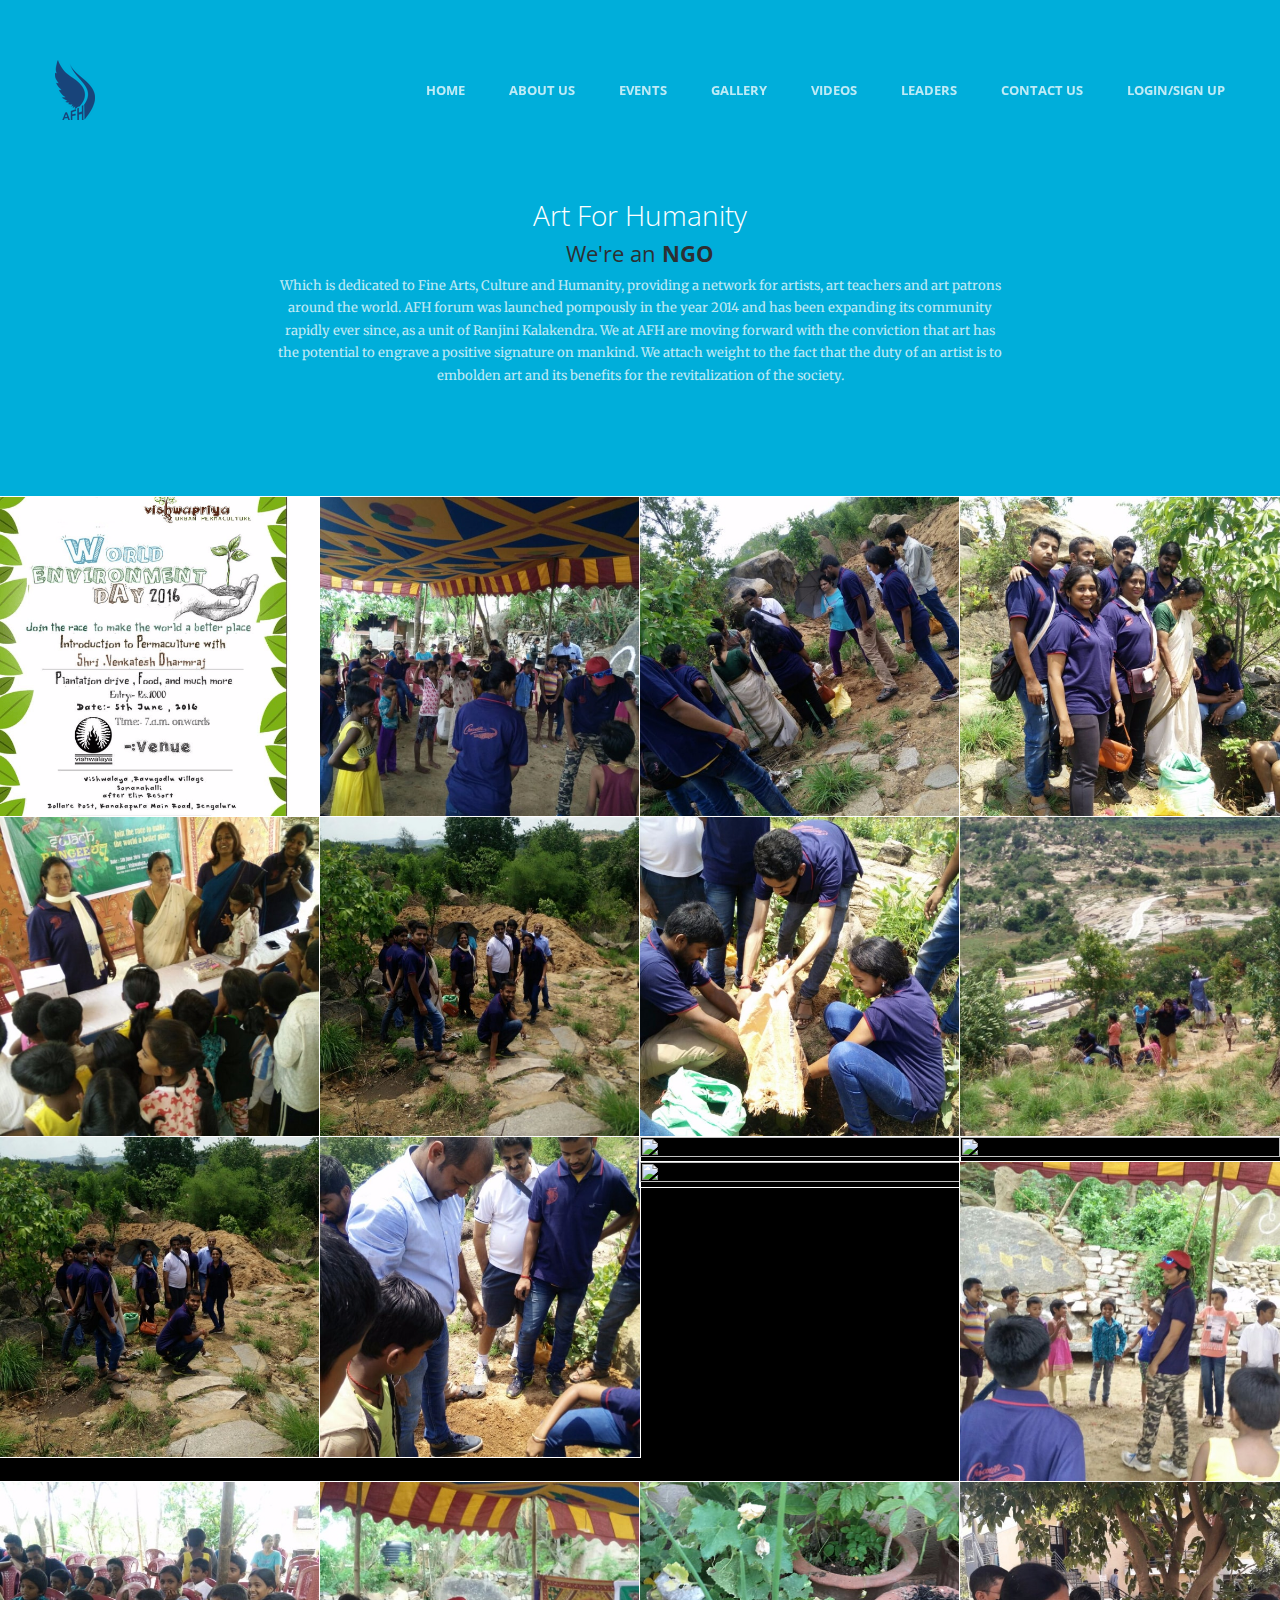
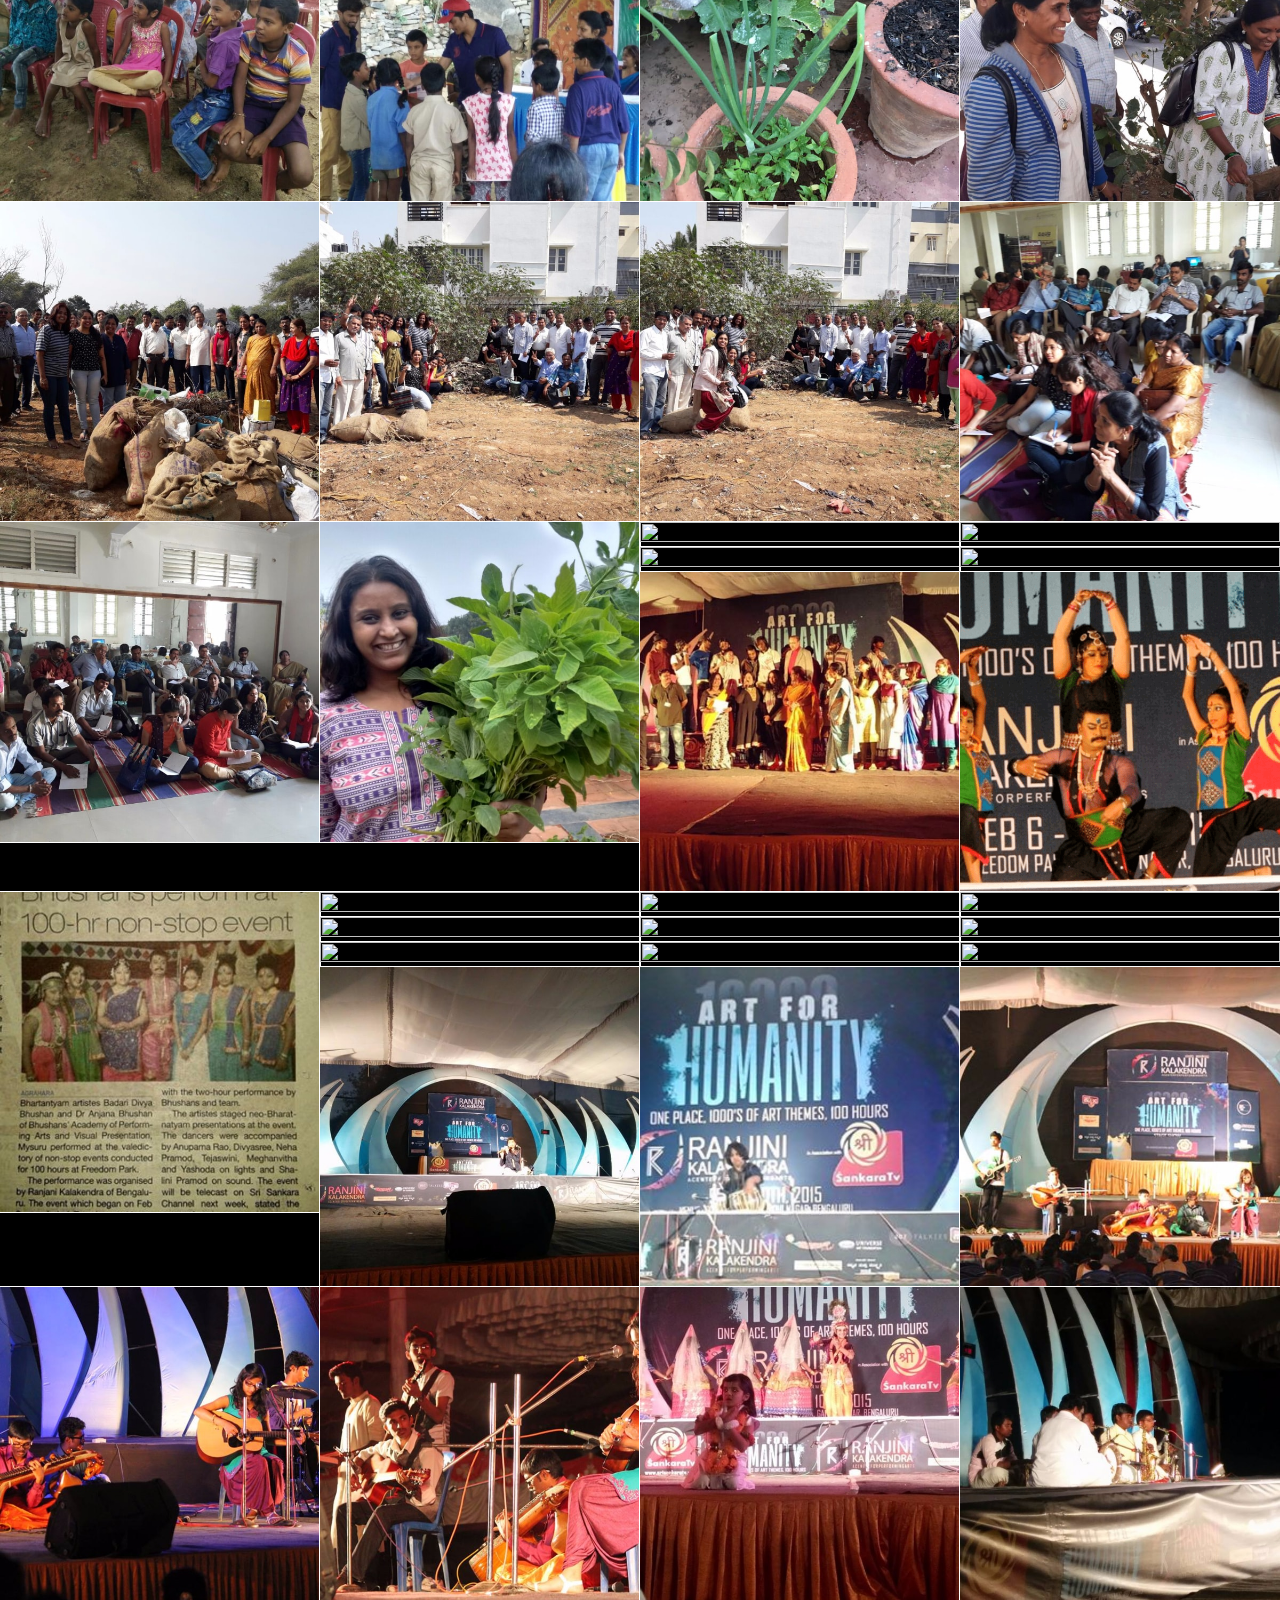
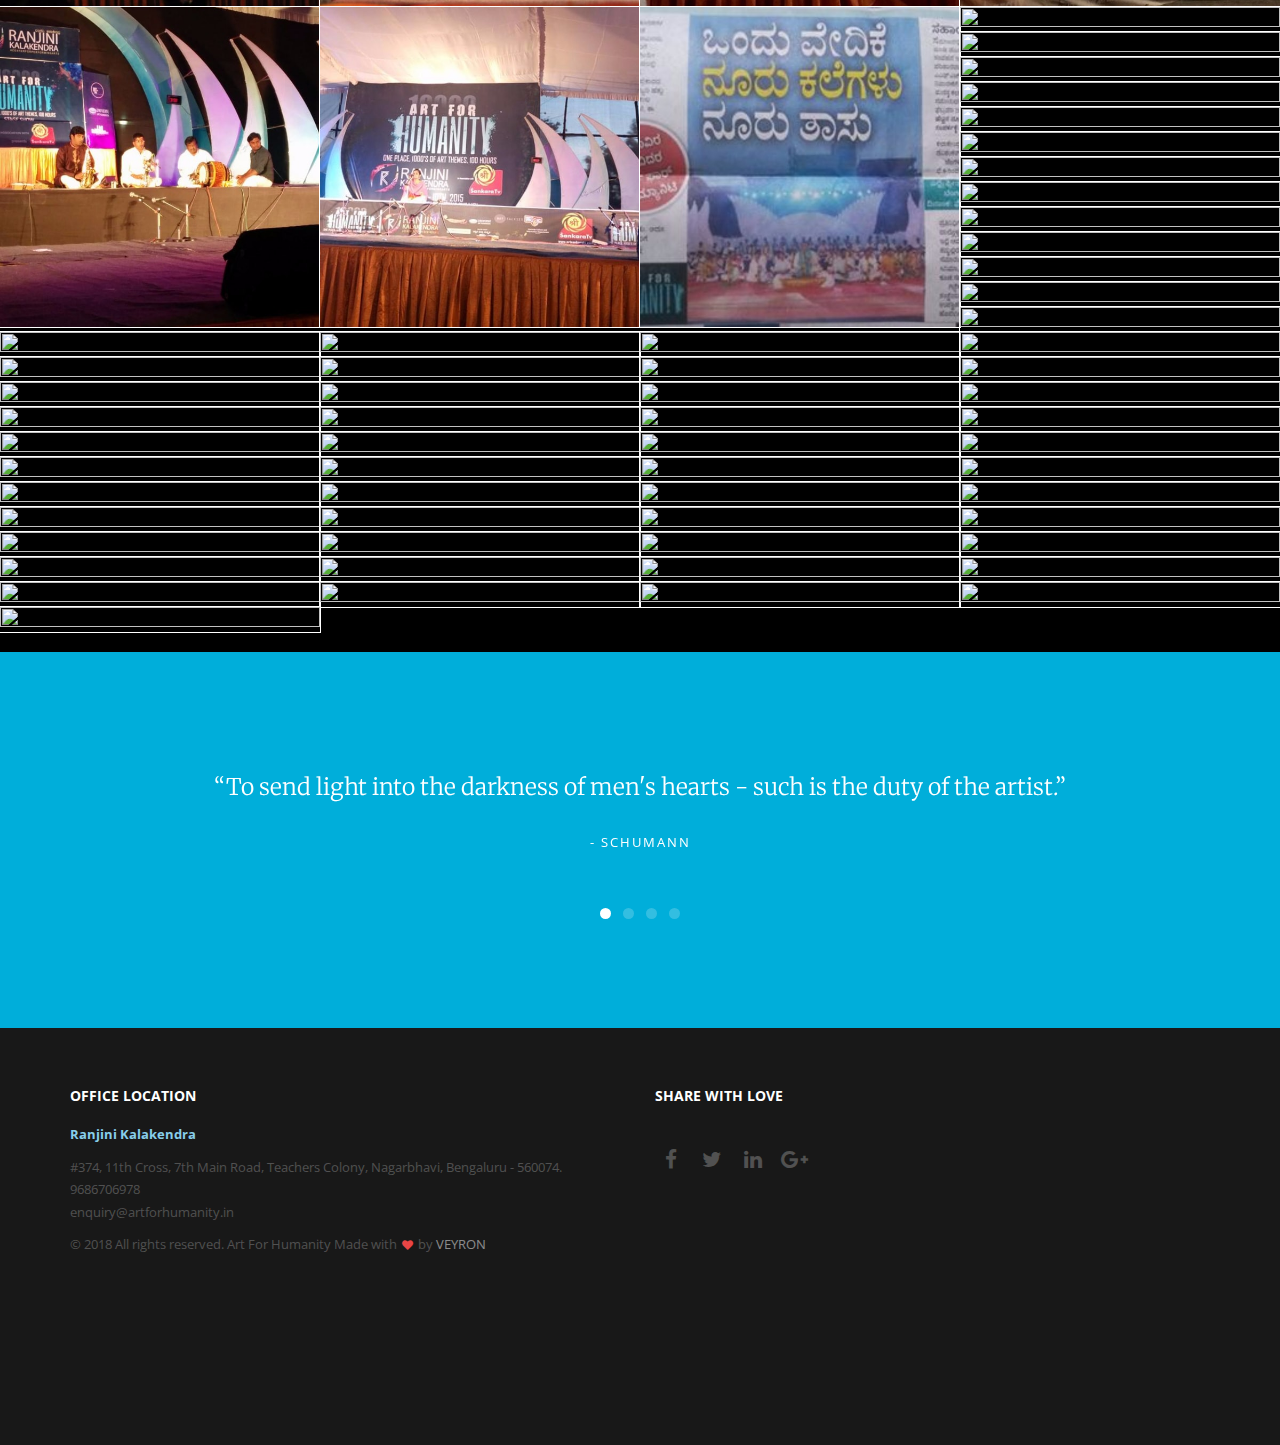
==== lexis/index.html @ d416bebd "Pre Beta Commit" ====
<!doctype html>
<!--[if lt IE 7]>      <html class="no-js lt-ie9 lt-ie8 lt-ie7" lang=""> <![endif]-->
<!--[if IE 7]>         <html class="no-js lt-ie9 lt-ie8" lang=""> <![endif]-->
<!--[if IE 8]>         <html class="no-js lt-ie9" lang=""> <![endif]-->
<!--[if gt IE 8]><!-->
<html class="no-js" lang="">
<!--<![endif]-->

<head>
<meta charset="utf-8">
<meta name="description" content="">
<meta name="viewport" content="width=device-width, initial-scale=1">
<title>Art For Humanity</title>
<link rel="shortcut icon" href="images/favicon.png">
<link rel="apple-touch-icon-precomposed" sizes="144x144" href="images/1.png">
<link rel="apple-touch-icon-precomposed" sizes="114x114" href="images/2.png">
<link rel="apple-touch-icon-precomposed" sizes="72x72" href="images/3.png">
<link rel="apple-touch-icon-precomposed" href="images/4.png">
<meta name="description" content="Ranjini Kalakendra is dedicated to preserving, promoting and developing Indian Performing arts. It is earnestly committed in administering training to several students in arts, lining up community outreach activities in the form music and dance festivals, strategizing workshops, seminars, conferences, exhibitions and other activities. A very rich legacy has been set and Art for Humanity extends upon the profound legacy that Ranjini Kalakendra has set. We are a global community of artists and art patrons working concurrently for the welfare of the society. AFH forum brings together dedicated individuals to exchange ideas and provide opportunities. We at AFH are moving forward with the conviction that art has the potential to engrave a positive signature on mankind. We attach weight to the fact that the duty of an artist is to embolden art and its benefits for the revitalization of the society" />
<meta name="keywords" content="Art For Humanity, AFH, Ranjini Kalakendra" />
<meta name="author" content="Amith Raj MP"/>
<link rel="stylesheet" href="css/bootstrap.min.css">
<link rel="stylesheet" href="css/flexslider.css">
<link rel="stylesheet" href="css/jquery.fancybox.css">
<link rel="stylesheet" href="css/main.css">
<link rel="stylesheet" href="css/responsive.css">
<link rel="stylesheet" href="css/font-icon.css">
<link rel="stylesheet" href="css/animate.min.css">
<link rel="stylesheet" href="https://maxcdn.bootstrapcdn.com/font-awesome/4.4.0/css/font-awesome.min.css">
</head>

<body style="background-color: #000;">
<!-- header section -->
<section class="banner" role="banner">
  <header id="header">
    <div class="header-content clearfix"> <a class="logo" href="../index.html"><img src="../images/logo.png" alt="logo"></a>
      <nav class="navigation" role="navigation">
        <ul class="primary-nav">
          <li><a href="../index.html"><b>Home</b></a></li>
          <li><a href="../index.html#about"><b>About Us</b></a></li>
          <li><a href="../index.html#portfolio"><b>Events</b></a></li>
          <li><a href="index.html"><b>Gallery</b></a></li>
          <li><a href="../videos.html"><b>Videos</b></a></li>
          <li><a href="../index.html#teams"><b>Leaders</b></a></li>
          <li><a href="../index.html#contact"><b>Contact Us</b></a></li>
          <li><a href="http://social.artforhumanity.in"><b>Login/Sign Up</b></a></li>
        </ul>
      </nav>
      <a href="#" class="nav-toggle">Menu<span></span></a> </div>

  </header>

<!-- intro section -->
<section id="intro" class="section intro">
  <div class="container">
    <div class="col-md-8 col-md-offset-2 text-center">
      </br></br></br></br></br>
      <h3>Art For Humanity</h3>
      <h4>We're an <b>NGO</b></h4>
      <p style="text-align: center;">Which is dedicated to Fine Arts, Culture and Humanity, providing a network for artists, art teachers and art patrons around the world.
      AFH forum was launched pompously in the year 2014 and has been expanding its community rapidly ever since, as a unit of Ranjini Kalakendra. We at AFH are moving forward with the conviction that art has the potential to engrave a positive signature on mankind. We attach weight to the fact that the duty of an artist is to embolden art and its benefits for the revitalization of the society.</p>
    </div>
  </div>
</section>
<!-- intro section --> 
<!-- work section -->
<section id="works" class="works section no-padding">
  <div class="container-fluid">
    <div class="row no-gutter">
      <div class="col-lg-3 col-md-6 col-sm-6 work"> <a href="images/gallery/work-1.png" class="work-box"> <img src="images/gallery/display/work-1.png" alt="">
        <div class="overlay">
          <div class="overlay-caption">
            <h5>Humanity with Nature</h5>
            <p>Past Events</p>
          </div>
        </div>
        <!-- overlay --> 
        </a> </div>
      <div class="col-lg-3 col-md-6 col-sm-6 work"> <a href="images/gallery/work-2.jpg" class="work-box"> <img src="images/gallery/display/work-2.jpg" alt="">
        <div class="overlay">
          <div class="overlay-caption">
            <h5>Humanity with Nature</h5>
            <p>Past Events</p>
          </div>
        </div>
        <!-- overlay --> 
        </a> </div>
      <div class="col-lg-3 col-md-6 col-sm-6 work"> <a href="images/gallery/work-3.jpg" class="work-box"> <img src="images/gallery/display/work-3.jpg" alt="">
        <div class="overlay">
          <div class="overlay-caption">
            <h5>Humanity with Nature</h5>
            <p>Past Events</p>
          </div>
        </div>
        <!-- overlay --> 
        </a> </div>
      <div class="col-lg-3 col-md-6 col-sm-6 work"> <a href="images/gallery/work-4.jpg" class="work-box"> <img src="images/gallery/display/work-4.jpg" alt="">
        <div class="overlay">
          <div class="overlay-caption">
            <h5>Humanity with Nature</h5>
            <p>Past Events</p>
          </div>
        </div>
        <!-- overlay --> 
        </a> </div>
      <div class="col-lg-3 col-md-6 col-sm-6 work"> <a href="images/gallery/work-5.jpg" class="work-box"> <img src="images/gallery/display/work-5.jpg" alt="">
        <div class="overlay">
          <div class="overlay-caption">
            <h5>Humanity with Nature</h5>
            <p>Past Events</p>
          </div>
        </div>
        <!-- overlay --> 
        </a> </div>
      <div class="col-lg-3 col-md-6 col-sm-6 work"> <a href="images/gallery/work-6.jpg" class="work-box"> <img src="images/gallery/display/work-6.jpg" alt="">
        <div class="overlay">
          <div class="overlay-caption">
            <h5>Humanity with Nature</h5>
            <p>Past Events</p>
          </div>
        </div>
        <!-- overlay --> 
        </a> </div>
      <div class="col-lg-3 col-md-6 col-sm-6 work"> <a href="images/gallery/work-7.jpg" class="work-box"> <img src="images/gallery/display/work-7.jpg" alt="">
        <div class="overlay">
          <div class="overlay-caption">
            <h5>Humanity with Nature</h5>
            <p>Past Events</p>
          </div>
        </div>
        <!-- overlay --> 
        </a> </div>
      <div class="col-lg-3 col-md-6 col-sm-6 work"> <a href="images/gallery/work-8.jpg" class="work-box"> <img src="images/gallery/display/work-8.jpg" alt="">
        <div class="overlay">
          <div class="overlay-caption">
            <h5>Humanity with Nature</h5>
            <p>Past Events</p>
          </div>
        </div>
        <!-- overlay --> 
        </a> </div>
        <div class="col-lg-3 col-md-6 col-sm-6 work"> <a href="images/gallery/work-9.jpg" class="work-box"> <img src="images/gallery/display/work-9.jpg" alt="">
        <div class="overlay">
          <div class="overlay-caption">
            <h5>Humanity with Nature</h5>
            <p>Past Events</p>
          </div>
        </div>
        <!-- overlay --> 
        </a> </div>
        <div class="col-lg-3 col-md-6 col-sm-6 work"> <a href="images/gallery/work-10.jpg" class="work-box"> <img src="images/gallery/display/work-10.jpg" alt="">
        <div class="overlay">
          <div class="overlay-caption">
            <h5>Humanity with Nature</h5>
            <p>Past Events</p>
          </div>
        </div>
        <!-- overlay --> 
        </a> </div>
        <div class="col-lg-3 col-md-6 col-sm-6 work"> <a href="images/gallery/work-11.jpg" class="work-box"> <img src="images/gallery/display/work-11.jpg" alt="">
        <div class="overlay">
          <div class="overlay-caption">
            <h5>Humanity with Nature</h5>
            <p>Past Events</p>
          </div>
        </div>
        <!-- overlay --> 
        </a> </div>
        <div class="col-lg-3 col-md-6 col-sm-6 work"> <a href="images/gallery/work-12.jpg" class="work-box"> <img src="images/gallery/display/work-12.jpg" alt="">
        <div class="overlay">
          <div class="overlay-caption">
            <h5>Humanity with Nature</h5>
            <p>Past Events</p>
          </div>
        </div>
        <!-- overlay --> 
        </a> </div>
        <div class="col-lg-3 col-md-6 col-sm-6 work"> <a href="images/gallery/work-13.jpg" class="work-box"> <img src="images/gallery/display/work-13.jpg" alt="">
        <div class="overlay">
          <div class="overlay-caption">
            <h5>Humanity with Nature</h5>
            <p>Past Events</p>
          </div>
        </div>
        <!-- overlay --> 
        </a> </div>
        <div class="col-lg-3 col-md-6 col-sm-6 work"> <a href="images/gallery/work-14.jpg" class="work-box"> <img src="images/gallery/display/work-14.jpg" alt="">
        <div class="overlay">
          <div class="overlay-caption">
            <h5>Humanity with Nature</h5>
            <p>Past Events</p>
          </div>
        </div>
        <!-- overlay --> 
        </a> </div>
        <div class="col-lg-3 col-md-6 col-sm-6 work"> <a href="images/gallery/work-15.jpg" class="work-box"> <img src="images/gallery/display/work-15.jpg" alt="">
        <div class="overlay">
          <div class="overlay-caption">
            <h5>Humanity with Nature</h5>
            <p>Past Events</p>
          </div>
        </div>
        <!-- overlay --> 
        </a> </div>
        <div class="col-lg-3 col-md-6 col-sm-6 work"> <a href="images/gallery/work-16.jpg" class="work-box"> <img src="images/gallery/display/work-16.jpg" alt="">
        <div class="overlay">
          <div class="overlay-caption">
            <h5>Humanity with Nature</h5>
            <p>Past Events</p>
          </div>
        </div>
        <!-- overlay --> 
        </a> </div>
        <div class="col-lg-3 col-md-6 col-sm-6 work"> <a href="images/gallery/work-17.jpg" class="work-box"> <img src="images/gallery/display/work-17.jpg" alt="">
        <div class="overlay">
          <div class="overlay-caption">
            <h5>Permaculture</h5>
            <p>Past Events</p>
          </div>
        </div>
        <!-- overlay --> 
        </a> </div>
        <div class="col-lg-3 col-md-6 col-sm-6 work"> <a href="images/gallery/work-18.jpg" class="work-box"> <img src="images/gallery/display/work-18.jpg" alt="">
        <div class="overlay">
          <div class="overlay-caption">
            <h5>Permaculture</h5>
            <p>Past Events</p>
          </div>
        </div>
        <!-- overlay --> 
        </a> </div>
        <div class="col-lg-3 col-md-6 col-sm-6 work"> <a href="images/gallery/work-19.jpg" class="work-box"> <img src="images/gallery/display/work-19.jpg" alt="">
        <div class="overlay">
          <div class="overlay-caption">
            <h5>Permaculture</h5>
            <p>Past Events</p>
          </div>
        </div>
        <!-- overlay --> 
        </a> </div>
        <div class="col-lg-3 col-md-6 col-sm-6 work"> <a href="images/gallery/work-20.jpg" class="work-box"> <img src="images/gallery/display/work-20.jpg" alt="">
        <div class="overlay">
          <div class="overlay-caption">
            <h5>Permaculture</h5>
            <p>Past Events</p>
          </div>
        </div>
        <!-- overlay --> 
        </a> </div> 
        <div class="col-lg-3 col-md-6 col-sm-6 work"> <a href="images/gallery/work-21.jpg" class="work-box"> <img src="images/gallery/display/work-21.jpg" alt="">
        <div class="overlay">
          <div class="overlay-caption">
            <h5>Permaculture</h5>
            <p>Past Events</p>
          </div>
        </div>
        <!-- overlay --> 
        </a> </div>  
        <div class="col-lg-3 col-md-6 col-sm-6 work"> <a href="images/gallery/work-22.jpg" class="work-box"> <img src="images/gallery/display/work-22.jpg" alt="">
        <div class="overlay">
          <div class="overlay-caption">
            <h5>Permaculture</h5>
            <p>Past Events</p>
          </div>
        </div>
        <!-- overlay --> 
        </a> </div> 
        <div class="col-lg-3 col-md-6 col-sm-6 work"> <a href="images/gallery/work-23.jpg" class="work-box"> <img src="images/gallery/display/work-23.jpg" alt="">
        <div class="overlay">
          <div class="overlay-caption">
            <h5>Permaculture</h5>
            <p>Past Events</p>
          </div>
        </div>
        <!-- overlay --> 
        </a> </div>
        <div class="col-lg-3 col-md-6 col-sm-6 work"> <a href="images/gallery/work-24.jpg" class="work-box"> <img src="images/gallery/display/work-24.jpg" alt="">
        <div class="overlay">
          <div class="overlay-caption">
            <h5>Permaculture</h5>
            <p>Past Events</p>
          </div>
        </div>
        <!-- overlay --> 
        </a> </div>
        <div class="col-lg-3 col-md-6 col-sm-6 work"> <a href="images/gallery/work-25.jpg" class="work-box"> <img src="images/gallery/display/work-25.jpg" alt="">
        <div class="overlay">
          <div class="overlay-caption">
            <h5>Guinness World Record</h5>
            <p>Past Events</p>
          </div>
        </div>
        <!-- overlay --> 
        </a> </div> 
                <div class="col-lg-3 col-md-6 col-sm-6 work"> <a href="images/gallery/work-26.jpg" class="work-box"> <img src="images/gallery/display/work-26.jpg" alt="">
        <div class="overlay">
          <div class="overlay-caption">
            <h5>Guinness World Record</h5>
            <p>Past Events</p>
          </div>
        </div>
        <!-- overlay --> 
        </a> </div> 
                <div class="col-lg-3 col-md-6 col-sm-6 work"> <a href="images/gallery/work-27.jpg" class="work-box"> <img src="images/gallery/display/work-27.jpg" alt="">
        <div class="overlay">
          <div class="overlay-caption">
            <h5>Guinness World Record</h5>
            <p>Past Events</p>
          </div>
        </div>
        <!-- overlay --> 
        </a> </div> 
                <div class="col-lg-3 col-md-6 col-sm-6 work"> <a href="images/gallery/work-28.jpg" class="work-box"> <img src="images/gallery/display/work-28.jpg" alt="">
        <div class="overlay">
          <div class="overlay-caption">
            <h5>Guinness World Record</h5>
            <p>Past Events</p>
          </div>
        </div>
        <!-- overlay --> 
        </a> </div>      
                <div class="col-lg-3 col-md-6 col-sm-6 work"> <a href="images/gallery/work-29.jpg" class="work-box"> <img src="images/gallery/display/work-29.jpg" alt="">
        <div class="overlay">
          <div class="overlay-caption">
            <h5>Guinness World Record</h5>
            <p>Past Events</p>
          </div>
        </div>
        <!-- overlay --> 
        </a> </div> 
                <div class="col-lg-3 col-md-6 col-sm-6 work"> <a href="images/gallery/work-30.png" class="work-box"> <img src="images/gallery/display/work-30.png" alt="">
        <div class="overlay">
          <div class="overlay-caption">
            <h5>Guinness World Record</h5>
            <p>Past Events</p>
          </div>
        </div>
        <!-- overlay --> 
        </a> </div> 
                <div class="col-lg-3 col-md-6 col-sm-6 work"> <a href="images/gallery/work-31.jpg" class="work-box"> <img src="images/gallery/display/work-31.jpg" alt="">
        <div class="overlay">
          <div class="overlay-caption">
            <h5>Guinness World Record</h5>
            <p>Past Events</p>
          </div>
        </div>
        <!-- overlay --> 
        </a> </div> 
                <div class="col-lg-3 col-md-6 col-sm-6 work"> <a href="images/gallery/work-32.jpg" class="work-box"> <img src="images/gallery/display/work-32.jpg" alt="">
        <div class="overlay">
          <div class="overlay-caption">
            <h5>Guinness World Record</h5>
            <p>Past Events</p>
          </div>
        </div>
        <!-- overlay --> 
        </a> </div> 
                <div class="col-lg-3 col-md-6 col-sm-6 work"> <a href="images/gallery/work-33.jpg" class="work-box"> <img src="images/gallery/display/work-33.jpg" alt="">
        <div class="overlay">
          <div class="overlay-caption">
            <h5>Guinness World Record</h5>
            <p>Past Events</p>
          </div>
        </div>
        <!-- overlay --> 
        </a> </div> 
                <div class="col-lg-3 col-md-6 col-sm-6 work"> <a href="images/gallery/work-35.jpg" class="work-box"> <img src="images/gallery/display/work-35.jpg" alt="">
        <div class="overlay">
          <div class="overlay-caption">
            <h5>Guinness World Record</h5>
            <p>Past Events</p>
          </div>
        </div>
        <!-- overlay --> 
        </a> </div> 
                <div class="col-lg-3 col-md-6 col-sm-6 work"> <a href="images/gallery/work-36.jpg" class="work-box"> <img src="images/gallery/display/work-36.jpg" alt="">
        <div class="overlay">
          <div class="overlay-caption">
            <h5>Guinness World Record</h5>
            <p>Past Events</p>
          </div>
        </div>
        <!-- overlay --> 
        </a> </div> 
                <div class="col-lg-3 col-md-6 col-sm-6 work"> <a href="images/gallery/work-37.jpg" class="work-box"> <img src="images/gallery/display/work-37.jpg" alt="">
        <div class="overlay">
          <div class="overlay-caption">
            <h5>Guinness World Record</h5>
            <p>Past Events</p>
          </div>
        </div>
        <!-- overlay --> 
        </a> </div> 
                <div class="col-lg-3 col-md-6 col-sm-6 work"> <a href="images/gallery/work-38.jpg" class="work-box"> <img src="images/gallery/display/work-38.jpg" alt="">
        <div class="overlay">
          <div class="overlay-caption">
            <h5>Guinness World Record</h5>
            <p>Past Events</p>
          </div>
        </div>
        <!-- overlay --> 
        </a> </div> 
                <div class="col-lg-3 col-md-6 col-sm-6 work"> <a href="images/gallery/work-39.jpg" class="work-box"> <img src="images/gallery/display/work-39.jpg" alt="">
        <div class="overlay">
          <div class="overlay-caption">
            <h5>Guinness World Record</h5>
            <p>Past Events</p>
          </div>
        </div>
        <!-- overlay --> 
        </a> </div> 
                <div class="col-lg-3 col-md-6 col-sm-6 work"> <a href="images/gallery/work-40.jpg" class="work-box"> <img src="images/gallery/display/work-40.jpg" alt="">
        <div class="overlay">
          <div class="overlay-caption">
            <h5>Guinness World Record</h5>
            <p>Past Events</p>
          </div>
        </div>
        <!-- overlay --> 
        </a> </div> 
                <div class="col-lg-3 col-md-6 col-sm-6 work"> <a href="images/gallery/work-41.jpg" class="work-box"> <img src="images/gallery/display/work-41.jpg" alt="">
        <div class="overlay">
          <div class="overlay-caption">
            <h5>Guinness World Record</h5>
            <p>Past Events</p>
          </div>
        </div>
        <!-- overlay --> 
        </a> </div> 
                <div class="col-lg-3 col-md-6 col-sm-6 work"> <a href="images/gallery/work-42.jpg" class="work-box"> <img src="images/gallery/display/work-42.jpg" alt="">
        <div class="overlay">
          <div class="overlay-caption">
            <h5>Guinness World Record</h5>
            <p>Past Events</p>
          </div>
        </div>
        <!-- overlay --> 
        </a> </div> 
                <div class="col-lg-3 col-md-6 col-sm-6 work"> <a href="images/gallery/work-43.jpg" class="work-box"> <img src="images/gallery/display/work-43.jpg" alt="">
        <div class="overlay">
          <div class="overlay-caption">
            <h5>Guinness World Record</h5>
            <p>Past Events</p>
          </div>
        </div>
        <!-- overlay --> 
        </a> </div> 
                <div class="col-lg-3 col-md-6 col-sm-6 work"> <a href="images/gallery/work-44.jpg" class="work-box"> <img src="images/gallery/display/work-44.jpg" alt="">
        <div class="overlay">
          <div class="overlay-caption">
            <h5>Guinness World Record</h5>
            <p>Past Events</p>
          </div>
        </div>
        <!-- overlay --> 
        </a> </div> 
                <div class="col-lg-3 col-md-6 col-sm-6 work"> <a href="images/gallery/work-45.jpg" class="work-box"> <img src="images/gallery/display/work-45.jpg" alt="">
        <div class="overlay">
          <div class="overlay-caption">
            <h5>Guinness World Record</h5>
            <p>Past Events</p>
          </div>
        </div>
        <!-- overlay --> 
        </a> </div> 
                <div class="col-lg-3 col-md-6 col-sm-6 work"> <a href="images/gallery/work-46.jpg" class="work-box"> <img src="images/gallery/display/work-46.jpg" alt="">
        <div class="overlay">
          <div class="overlay-caption">
            <h5>Guinness World Record</h5>
            <p>Past Events</p>
          </div>
        </div>
        <!-- overlay --> 
        </a> </div> 
                <div class="col-lg-3 col-md-6 col-sm-6 work"> <a href="images/gallery/work-47.jpg" class="work-box"> <img src="images/gallery/display/work-47.jpg" alt="">
        <div class="overlay">
          <div class="overlay-caption">
            <h5>Guinness World Record</h5>
            <p>Past Events</p>
          </div>
        </div>
        <!-- overlay --> 
        </a> </div> 
                <div class="col-lg-3 col-md-6 col-sm-6 work"> <a href="images/gallery/work-48.jpg" class="work-box"> <img src="images/gallery/display/work-48.jpg" alt="">
        <div class="overlay">
          <div class="overlay-caption">
            <h5>Guinness World Record</h5>
            <p>Past Events</p>
          </div>
        </div>
        <!-- overlay --> 
        </a> </div> 
        <div class="col-lg-3 col-md-6 col-sm-6 work"> <a href="images/gallery/work-49.jpg" class="work-box"> <img src="images/gallery/display/work-49.jpg" alt="">
        <div class="overlay">
          <div class="overlay-caption">
            <h5>Guinness World Record</h5>
            <p>Past Events</p>
          </div>
        </div>
        <!-- overlay --> 
        </a> </div> 
        <div class="col-lg-3 col-md-6 col-sm-6 work"> <a href="images/gallery/work-50.jpg" class="work-box"> <img src="images/gallery/display/work-50.jpg" alt="">
        <div class="overlay">
          <div class="overlay-caption">
            <h5>Guinness World Record</h5>
            <p>Past Events</p>
          </div>
        </div>
        <!-- overlay --> 
        </a> </div> 
        <div class="col-lg-3 col-md-6 col-sm-6 work"> <a href="images/gallery/work-51.jpg" class="work-box"> <img src="images/gallery/display/work-51.jpg" alt="">
        <div class="overlay">
          <div class="overlay-caption">
            <h5>Guinness World Record</h5>
            <p>Past Events</p>
          </div>
        </div>
        <!-- overlay --> 
        </a> </div> 
        <div class="col-lg-3 col-md-6 col-sm-6 work"> <a href="images/gallery/work-52.jpg" class="work-box"> <img src="images/gallery/display/work-52.jpg" alt="">
        <div class="overlay">
          <div class="overlay-caption">
            <h5>Musical Nights with Hari Haran</h5>
            <p>Past Events</p>
          </div>
        </div>
        <!-- overlay --> 
        </a> </div>
        <div class="col-lg-3 col-md-6 col-sm-6 work"> <a href="images/gallery/work-53.jpg" class="work-box"> <img src="images/gallery/display/work-53.jpg" alt="">
        <div class="overlay">
          <div class="overlay-caption">
            <h5>Musical Nights with Hari Haran</h5>
            <p>Past Events</p>
          </div>
        </div>
        <!-- overlay --> 
        </a> </div> 
        <div class="col-lg-3 col-md-6 col-sm-6 work"> <a href="images/gallery/work-54.jpg" class="work-box"> <img src="images/gallery/display/work-54.jpg" alt="">
        <div class="overlay">
          <div class="overlay-caption">
            <h5>Musical Nights with Hari Haran</h5>
            <p>Past Events</p>
          </div>
        </div>
        <!-- overlay --> 
        </a> </div> 
        <div class="col-lg-3 col-md-6 col-sm-6 work"> <a href="images/gallery/work-55.jpg" class="work-box"> <img src="images/gallery/display/work-55.jpg" alt="">
        <div class="overlay">
          <div class="overlay-caption">
            <h5>Musical Nights with Hari Haran</h5>
            <p>Past Events</p>
          </div>
        </div>
        <!-- overlay --> 
        </a> </div> 
        <div class="col-lg-3 col-md-6 col-sm-6 work"> <a href="images/gallery/work-56.jpg" class="work-box"> <img src="images/gallery/display/work-56.jpg" alt="">
        <div class="overlay">
          <div class="overlay-caption">
            <h5>Musical Nights with Hari Haran</h5>
            <p>Past Events</p>
          </div>
        </div>
        <!-- overlay --> 
        </a> </div>  
        <div class="col-lg-3 col-md-6 col-sm-6 work"> <a href="images/gallery/work-57.jpg" class="work-box"> <img src="images/gallery/display/work-57.jpg" alt="">
        <div class="overlay">
          <div class="overlay-caption">
            <h5>Musical Nights with Hari Haran</h5>
            <p>Past Events</p>
          </div>
        </div>
        <!-- overlay --> 
        </a> </div> 
        <div class="col-lg-3 col-md-6 col-sm-6 work"> <a href="images/gallery/work-58.jpg" class="work-box"> <img src="images/gallery/display/work-58.jpg" alt="">
        <div class="overlay">
          <div class="overlay-caption">
            <h5>Musical Nights with Hari Haran</h5>
            <p>Past Events</p>
          </div>
        </div>
        <!-- overlay --> 
        </a> </div> 
        <div class="col-lg-3 col-md-6 col-sm-6 work"> <a href="images/gallery/work-59.jpg" class="work-box"> <img src="images/gallery/display/work-59.jpg" alt="">
        <div class="overlay">
          <div class="overlay-caption">
            <h5>Musical Nights with Hari Haran</h5>
            <p>Past Events</p>
          </div>
        </div>
        <!-- overlay --> 
        </a> </div> 
        <div class="col-lg-3 col-md-6 col-sm-6 work"> <a href="images/gallery/work-60.jpg" class="work-box"> <img src="images/gallery/display/work-60.jpg" alt="">
        <div class="overlay">
          <div class="overlay-caption">
            <h5>Musical Nights with Hari Haran</h5>
            <p>Past Events</p>
          </div>
        </div>
        <!-- overlay --> 
        </a> </div> 
        <div class="col-lg-3 col-md-6 col-sm-6 work"> <a href="images/gallery/work-63.jpg" class="work-box"> <img src="images/gallery/display/work-63.jpg" alt="">
        <div class="overlay">
          <div class="overlay-caption">
            <h5>Musical Nights with Hari Haran</h5>
            <p>Past Events</p>
          </div>
        </div>
        <!-- overlay --> 
        </a> </div> 
        <div class="col-lg-3 col-md-6 col-sm-6 work"> <a href="images/gallery/work-64.jpg" class="work-box"> <img src="images/gallery/display/work-64.jpg" alt="">
        <div class="overlay">
          <div class="overlay-caption">
            <h5>Musical Nights with Hari Haran</h5>
            <p>Past Events</p>
          </div>
        </div>
        <!-- overlay --> 
        </a> </div> 
        <div class="col-lg-3 col-md-6 col-sm-6 work"> <a href="images/gallery/work-65.jpg" class="work-box"> <img src="images/gallery/display/work-65.jpg" alt="">
        <div class="overlay">
          <div class="overlay-caption">
            <h5>Musical Nights with Hari Haran</h5>
            <p>Past Events</p>
          </div>
        </div>
        <!-- overlay --> 
        </a> </div> 
        <div class="col-lg-3 col-md-6 col-sm-6 work"> <a href="images/gallery/work-66.jpg" class="work-box"> <img src="images/gallery/display/work-66.jpg" alt="">
        <div class="overlay">
          <div class="overlay-caption">
            <h5>Musical Nights with Hari Haran</h5>
            <p>Past Events</p>
          </div>
        </div>
        <!-- overlay --> 
        </a> </div> 
        <div class="col-lg-3 col-md-6 col-sm-6 work"> <a href="images/gallery/work-67.jpg" class="work-box"> <img src="images/gallery/display/work-67.jpg" alt="">
        <div class="overlay">
          <div class="overlay-caption">
            <h5>Musical Nights with Hari Haran</h5>
            <p>Past Events</p>
          </div>
        </div>
        <!-- overlay --> 
        </a> </div> 
        <div class="col-lg-3 col-md-6 col-sm-6 work"> <a href="images/gallery/work-68.jpg" class="work-box"> <img src="images/gallery/display/work-68.jpg" alt="">
        <div class="overlay">
          <div class="overlay-caption">
            <h5>Musical Nights with Hari Haran</h5>
            <p>Past Events</p>
          </div>
        </div>
        <!-- overlay --> 
        </a> </div> 
        <div class="col-lg-3 col-md-6 col-sm-6 work"> <a href="images/gallery/work-69.jpg" class="work-box"> <img src="images/gallery/display/work-69.jpg" alt="">
        <div class="overlay">
          <div class="overlay-caption">
            <h5>Musical Nights with Hari Haran</h5>
            <p>Past Events</p>
          </div>
        </div>
        <!-- overlay --> 
        </a> </div> 
        <div class="col-lg-3 col-md-6 col-sm-6 work"> <a href="images/gallery/work-70.jpg" class="work-box"> <img src="images/gallery/display/work-70.jpg" alt="">
        <div class="overlay">
          <div class="overlay-caption">
            <h5>Musical Nights with Hari Haran</h5>
            <p>Past Events</p>
          </div>
        </div>
        <!-- overlay --> 
        </a> </div> 
        <div class="col-lg-3 col-md-6 col-sm-6 work"> <a href="images/gallery/work-71.jpg" class="work-box"> <img src="images/gallery/display/work-71.jpg" alt="">
        <div class="overlay">
          <div class="overlay-caption">
            <h5>Musical Nights with Hari Haran</h5>
            <p>Past Events</p>
          </div>
        </div>
        <!-- overlay --> 
        </a> </div> 
        <div class="col-lg-3 col-md-6 col-sm-6 work"> <a href="images/gallery/work-72.jpg" class="work-box"> <img src="images/gallery/display/work-72.jpg" alt="">
        <div class="overlay">
          <div class="overlay-caption">
            <h5>Musical Nights with Hari Haran</h5>
            <p>Past Events</p>
          </div>
        </div>
        <!-- overlay --> 
        </a> </div> 
        <div class="col-lg-3 col-md-6 col-sm-6 work"> <a href="images/gallery/work-73.jpg" class="work-box"> <img src="images/gallery/display/work-73.jpg" alt="">
        <div class="overlay">
          <div class="overlay-caption">
            <h5>Musical Nights with Hari Haran</h5>
            <p>Past Events</p>
          </div>
        </div>
        <!-- overlay --> 
        </a> </div> 
        <div class="col-lg-3 col-md-6 col-sm-6 work"> <a href="images/gallery/work-74.jpg" class="work-box"> <img src="images/gallery/display/work-74.jpg" alt="">
        <div class="overlay">
          <div class="overlay-caption">
            <h5>Musical Nights with Hari Haran</h5>
            <p>Past Events</p>
          </div>
        </div>
        <!-- overlay --> 
        </a> </div> 
        <div class="col-lg-3 col-md-6 col-sm-6 work"> <a href="images/gallery/work-75.jpg" class="work-box"> <img src="images/gallery/display/work-75.jpg" alt="">
        <div class="overlay">
          <div class="overlay-caption">
            <h5>Musical Nights with Hari Haran</h5>
            <p>Past Events</p>
          </div>
        </div>
        <!-- overlay --> 
        </a> </div> 
        <div class="col-lg-3 col-md-6 col-sm-6 work"> <a href="images/gallery/work-76.jpg" class="work-box"> <img src="images/gallery/display/work-76.jpg" alt="">
        <div class="overlay">
          <div class="overlay-caption">
            <h5>Musical Nights with Hari Haran</h5>
            <p>Past Events</p>
          </div>
        </div>
        <!-- overlay --> 
        </a> </div> 
        <div class="col-lg-3 col-md-6 col-sm-6 work"> <a href="images/gallery/work-77.jpg" class="work-box"> <img src="images/gallery/display/work-77.jpg" alt="">
        <div class="overlay">
          <div class="overlay-caption">
            <h5>Musical Nights with Hari Haran</h5>
            <p>Past Events</p>
          </div>
        </div>
        <!-- overlay --> 
        </a> </div> 
        <div class="col-lg-3 col-md-6 col-sm-6 work"> <a href="images/gallery/work-78.jpg" class="work-box"> <img src="images/gallery/display/work-78.jpg" alt="">
        <div class="overlay">
          <div class="overlay-caption">
            <h5>Musical Nights with Hari Haran</h5>
            <p>Past Events</p>
          </div>
        </div>
        <!-- overlay --> 
        </a> </div> 
        <div class="col-lg-3 col-md-6 col-sm-6 work"> <a href="images/gallery/work-79.jpg" class="work-box"> <img src="images/gallery/display/work-79.jpg" alt="">
        <div class="overlay">
          <div class="overlay-caption">
            <h5>Musical Nights with Hari Haran</h5>
            <p>Past Events</p>
          </div>
        </div>
        <!-- overlay --> 
        </a> </div> 
        <div class="col-lg-3 col-md-6 col-sm-6 work"> <a href="images/gallery/work-80.jpg" class="work-box"> <img src="images/gallery/display/work-80.jpg" alt="">
        <div class="overlay">
          <div class="overlay-caption">
            <h5>Musical Nights with Hari Haran</h5>
            <p>Past Events</p>
          </div>
        </div>
        <!-- overlay --> 
        </a> </div> 
        <div class="col-lg-3 col-md-6 col-sm-6 work"> <a href="images/gallery/work-81.jpg" class="work-box"> <img src="images/gallery/display/work-81.jpg" alt="">
        <div class="overlay">
          <div class="overlay-caption">
            <h5>Musical Nights with Hari Haran</h5>
            <p>Past Events</p>
          </div>
        </div>
        <!-- overlay --> 
        </a> </div> 
        <div class="col-lg-3 col-md-6 col-sm-6 work"> <a href="images/gallery/work-82.jpg" class="work-box"> <img src="images/gallery/display/work-82.jpg" alt="">
        <div class="overlay">
          <div class="overlay-caption">
            <h5>Musical Nights with Hari Haran</h5>
            <p>Past Events</p>
          </div>
        </div>
        <!-- overlay --> 
        </a> </div> 
        <div class="col-lg-3 col-md-6 col-sm-6 work"> <a href="images/gallery/work-84.jpg" class="work-box"> <img src="images/gallery/display/work-84.jpg" alt="">
        <div class="overlay">
          <div class="overlay-caption">
            <h5>Musical Nights with Hari Haran</h5>
            <p>Past Events</p>
          </div>
        </div>
        <!-- overlay --> 
        </a> </div> 
        <div class="col-lg-3 col-md-6 col-sm-6 work"> <a href="images/gallery/work-85.jpg" class="work-box"> <img src="images/gallery/display/work-85.jpg" alt="">
        <div class="overlay">
          <div class="overlay-caption">
            <h5>Musical Nights with Hari Haran</h5>
            <p>Past Events</p>
          </div>
        </div>
        <!-- overlay --> 
        </a> </div> 
        <div class="col-lg-3 col-md-6 col-sm-6 work"> <a href="images/gallery/work-86.jpg" class="work-box"> <img src="images/gallery/display/work-86.jpg" alt="">
        <div class="overlay">
          <div class="overlay-caption">
            <h5>Musical Nights with Hari Haran</h5>
            <p>Past Events</p>
          </div>
        </div>
        <!-- overlay --> 
        </a> </div> 
        <div class="col-lg-3 col-md-6 col-sm-6 work"> <a href="images/gallery/work-87.jpg" class="work-box"> <img src="images/gallery/display/work-87.jpg" alt="">
        <div class="overlay">
          <div class="overlay-caption">
            <h5>Musical Nights with Hari Haran</h5>
            <p>Past Events</p>
          </div>
        </div>
        <!-- overlay --> 
        </a> </div> 
        <div class="col-lg-3 col-md-6 col-sm-6 work"> <a href="images/gallery/work-88.jpg" class="work-box"> <img src="images/gallery/display/work-88.jpg" alt="">
        <div class="overlay">
          <div class="overlay-caption">
            <h5>Musical Nights with Hari Haran</h5>
            <p>Past Events</p>
          </div>
        </div>
        <!-- overlay --> 
        </a> </div> 
        <div class="col-lg-3 col-md-6 col-sm-6 work"> <a href="images/gallery/work-89.jpg" class="work-box"> <img src="images/gallery/display/work-89.jpg" alt="">
        <div class="overlay">
          <div class="overlay-caption">
            <h5>Musical Nights with Hari Haran</h5>
            <p>Past Events</p>
          </div>
        </div>
        <!-- overlay --> 
        </a> </div> 
        <div class="col-lg-3 col-md-6 col-sm-6 work"> <a href="images/gallery/work-90.jpg" class="work-box"> <img src="images/gallery/display/work-90.jpg" alt="">
        <div class="overlay">
          <div class="overlay-caption">
            <h5>Musical Nights with Hari Haran</h5>
            <p>Past Events</p>
          </div>
        </div>
        <!-- overlay --> 
        </a> </div> 
        <div class="col-lg-3 col-md-6 col-sm-6 work"> <a href="images/gallery/work-91.jpg" class="work-box"> <img src="images/gallery/display/work-91.jpg" alt="">
        <div class="overlay">
          <div class="overlay-caption">
            <h5>Musical Nights with Hari Haran</h5>
            <p>Past Events</p>
          </div>
        </div>
        <!-- overlay --> 
        </a> </div> 
        <div class="col-lg-3 col-md-6 col-sm-6 work"> <a href="images/gallery/work-92.jpg" class="work-box"> <img src="images/gallery/display/work-92.jpg" alt="">
        <div class="overlay">
          <div class="overlay-caption">
            <h5>Musical Nights with Hari Haran</h5>
            <p>Past Events</p>
          </div>
        </div>
        <!-- overlay --> 
        </a> </div> 
        <div class="col-lg-3 col-md-6 col-sm-6 work"> <a href="images/gallery/work-93.jpg" class="work-box"> <img src="images/gallery/display/work-93.jpg" alt="">
        <div class="overlay">
          <div class="overlay-caption">
            <h5>Musical Nights with Hari Haran</h5>
            <p>Past Events</p>
          </div>
        </div>
        <!-- overlay --> 
        </a> </div> 
        <div class="col-lg-3 col-md-6 col-sm-6 work"> <a href="images/gallery/work-94.jpg" class="work-box"> <img src="images/gallery/display/work-94.jpg" alt="">
        <div class="overlay">
          <div class="overlay-caption">
            <h5>Musical Nights with Hari Haran</h5>
            <p>Past Events</p>
          </div>
        </div>
        <!-- overlay --> 
        </a> </div> 
        <div class="col-lg-3 col-md-6 col-sm-6 work"> <a href="images/gallery/work-95.jpg" class="work-box"> <img src="images/gallery/display/work-95.jpg" alt="">
        <div class="overlay">
          <div class="overlay-caption">
            <h5>Musical Nights with Hari Haran</h5>
            <p>Past Events</p>
          </div>
        </div>
        <!-- overlay --> 
        </a> </div> 
        <div class="col-lg-3 col-md-6 col-sm-6 work"> <a href="images/gallery/work-96.jpg" class="work-box"> <img src="images/gallery/display/work-96.jpg" alt="">
        <div class="overlay">
          <div class="overlay-caption">
            <h5>Musical Nights with Hari Haran</h5>
            <p>Past Events</p>
          </div>
        </div>
        <!-- overlay --> 
        </a> </div> 
        <div class="col-lg-3 col-md-6 col-sm-6 work"> <a href="images/gallery/work-97.jpg" class="work-box"> <img src="images/gallery/display/work-97.jpg" alt="">
        <div class="overlay">
          <div class="overlay-caption">
            <h5>Musical Nights with Hari Haran</h5>
            <p>Past Events</p>
          </div>
        </div>
        <!-- overlay --> 
        </a> </div> 
        <div class="col-lg-3 col-md-6 col-sm-6 work"> <a href="images/gallery/work-98.jpg" class="work-box"> <img src="images/gallery/display/work-98.jpg" alt="">
        <div class="overlay">
          <div class="overlay-caption">
            <h5>Musical Nights with Hari Haran</h5>
            <p>Past Events</p>
          </div>
        </div>
        <!-- overlay --> 
        </a> </div> 
        <div class="col-lg-3 col-md-6 col-sm-6 work"> <a href="images/gallery/work-99.jpg" class="work-box"> <img src="images/gallery/display/work-99.jpg" alt="">
        <div class="overlay">
          <div class="overlay-caption">
            <h5>Musical Nights with Hari Haran</h5>
            <p>Past Events</p>
          </div>
        </div>
        <!-- overlay --> 
        </a> </div> 
        <div class="col-lg-3 col-md-6 col-sm-6 work"> <a href="images/gallery/work-100.jpg" class="work-box"> <img src="images/gallery/display/work-100.jpg" alt="">
        <div class="overlay">
          <div class="overlay-caption">
            <h5>Musical Nights with Hari Haran</h5>
            <p>Past Events</p>
          </div>
        </div>
        <!-- overlay --> 
        </a> </div> 
        <div class="col-lg-3 col-md-6 col-sm-6 work"> <a href="images/gallery/work-101.jpg" class="work-box"> <img src="images/gallery/display/work-101.jpg" alt="">
        <div class="overlay">
          <div class="overlay-caption">
            <h5>Musical Nights with Hari Haran</h5>
            <p>Past Events</p>
          </div>
        </div>
        <!-- overlay --> 
        </a> </div> 
        <div class="col-lg-3 col-md-6 col-sm-6 work"> <a href="images/gallery/work-102.jpg" class="work-box"> <img src="images/gallery/display/work-102.jpg" alt="">
        <div class="overlay">
          <div class="overlay-caption">
            <h5>Musical Nights with Hari Haran</h5>
            <p>Past Events</p>
          </div>
        </div>
        <!-- overlay --> 
        </a> </div> 
        <div class="col-lg-3 col-md-6 col-sm-6 work"> <a href="images/gallery/work-103.jpg" class="work-box"> <img src="images/gallery/display/work-103.jpg" alt="">
        <div class="overlay">
          <div class="overlay-caption">
            <h5>Musical Nights with Hari Haran</h5>
            <p>Past Events</p>
          </div>
        </div>
        <!-- overlay --> 
        </a> </div> 
        <div class="col-lg-3 col-md-6 col-sm-6 work"> <a href="images/gallery/work-104.jpg" class="work-box"> <img src="images/gallery/display/work-104.jpg" alt="">
        <div class="overlay">
          <div class="overlay-caption">
            <h5>Musical Nights with Hari Haran</h5>
            <p>Past Events</p>
          </div>
        </div>
        <!-- overlay --> 
        </a> </div> 
        <div class="col-lg-3 col-md-6 col-sm-6 work"> <a href="images/gallery/work-105.jpg" class="work-box"> <img src="images/gallery/display/work-105.jpg" alt="">
        <div class="overlay">
          <div class="overlay-caption">
            <h5>Musical Nights with Hari Haran</h5>
            <p>Past Events</p>
          </div>
        </div>
        <!-- overlay --> 
        </a> </div> 
        <div class="col-lg-3 col-md-6 col-sm-6 work"> <a href="images/gallery/work-106.jpg" class="work-box"> <img src="images/gallery/display/work-106.jpg" alt="">
        <div class="overlay">
          <div class="overlay-caption">
            <h5>Musical Nights with Hari Haran</h5>
            <p>Past Events</p>
          </div>
        </div>
        <!-- overlay --> 
        </a> </div> 
        <div class="col-lg-3 col-md-6 col-sm-6 work"> <a href="images/gallery/work-108.jpg" class="work-box"> <img src="images/gallery/display/work-108.jpg" alt="">
        <div class="overlay">
          <div class="overlay-caption">
            <h5>Musical Nights with Hari Haran</h5>
            <p>Past Events</p>
          </div>
        </div>
        <!-- overlay --> 
        </a> </div> 
        <div class="col-lg-3 col-md-6 col-sm-6 work"> <a href="images/gallery/work-109.jpg" class="work-box"> <img src="images/gallery/display/work-109.jpg" alt="">
        <div class="overlay">
          <div class="overlay-caption">
            <h5>Musical Nights with Hari Haran</h5>
            <p>Past Events</p>
          </div>
        </div>
        <!-- overlay --> 
        </a> </div> 
        <div class="col-lg-3 col-md-6 col-sm-6 work"> <a href="images/gallery/work-110.jpg" class="work-box"> <img src="images/gallery/display/work-110.jpg" alt="">
        <div class="overlay">
          <div class="overlay-caption">
            <h5>Musical Nights with Hari Haran</h5>
            <p>Past Events</p>
          </div>
        </div>
        <!-- overlay --> 
        </a> </div> 
        <div class="col-lg-3 col-md-6 col-sm-6 work"> <a href="images/gallery/work-111.jpg" class="work-box"> <img src="images/gallery/display/work-111.jpg" alt="">
        <div class="overlay">
          <div class="overlay-caption">
            <h5>Musical Nights with Hari Haran</h5>
            <p>Past Events</p>
          </div>
        </div>
        <!-- overlay --> 
        </a> </div> 
        <div class="col-lg-3 col-md-6 col-sm-6 work"> <a href="images/gallery/work-112.jpg" class="work-box"> <img src="images/gallery/display/work-112.jpg" alt="">
        <div class="overlay">
          <div class="overlay-caption">
            <h5>Musical Nights with Hari Haran</h5>
            <p>Past Events</p>
          </div>
        </div>
        <!-- overlay --> 
        </a> </div> 
        <div class="col-lg-3 col-md-6 col-sm-6 work"> <a href="images/gallery/work-113.jpg" class="work-box"> <img src="images/gallery/display/work-113.jpg" alt="">
        <div class="overlay">
          <div class="overlay-caption">
            <h5>Musical Nights with Hari Haran</h5>
            <p>Past Events</p>
          </div>
        </div>
        <!-- overlay --> 
        </a> </div> 
      </div>
  </div>
</section>
</br>
<!-- work section --> 
<!-- Testimonials section -->
<section id="testimonials" class="section testimonials no-padding">
  <div class="container-fluid">
    <div class="row no-gutter">
      <div class="flexslider">
        <ul class="slides">
          <li>
            <div class="col-md-12">
              <blockquote>
                <h1>“To send light into the darkness of men's hearts - such is the duty of the artist.”</h1>
                <p>- Schumann</p>
              </blockquote>
            </div>
          </li>
          <li>
            <div class="col-md-12">
              <blockquote>
                <h1>“I want to touch people with my art. I want them to say</br> 'he feels deeply, he feels tenderly.”</h1>
                <p>- Paul Strand</p>
              </blockquote>
            </div>
          </li>
          <li>
            <div class="col-md-12">
              <blockquote>
                <h1>“Every child is an artist. The problem is how to remain an artist once he grows up.”</h1>
                <p>- Pablo Picasso</p>
              </blockquote>
            </div>
          </li>
          <li>
            <div class="col-md-12">
              <blockquote>
                <h1>"If I were called upon to define briefly the word Art, I should call it the reproduction of what the senses preceive in nature, seen through the veil of the soul."</h1>
                <p>- Paul Cezanne</p>
              </blockquote>
            </div>
          </li>
        </ul>
      </div>
    </div>
  </div>
</section>
<!-- Testimonials section --> 


<!-- Footer section -->
<footer class="footer">
  <div class="footer-top section">
    <div class="container">
      <div class="row">
        <div class="footer-col col-md-6">
          <h5>Office Location</h5>
          <p style="color:skyblue;"><b>Ranjini Kalakendra</b></p>
          <p>#374, 11th Cross, 7th Main Road, Teachers Colony, Nagarbhavi, Bengaluru - 560074.<br>
            9686706978<br>
            enquiry@artforhumanity.in</p>
          <p>© 2018 All rights reserved. Art For Humanity Made with <i class="fa fa-heart pulse"></i> by <a href="http://www.amithraj.me">VEYRON</a></p>
        </div>
        
        <div class="footer-col col-md-3">
          <h5>Share with Love</h5>
          <ul class="footer-share">
            <li><a href="https://www.facebook.com/Art-for-Humanity-2132138653736668/"><i class="fa fa-facebook"></i></a></li>
            <li><a href="https://twitter.com/afhrkk"><i class="fa fa-twitter"></i></a></li>
            <li><a href="https://www.linkedin.com/company/13583191/"><i class="fa fa-linkedin"></i></a></li>
            <li><a href="https://plus.google.com/u/1/106175426239269476256"><i class="fa fa-google-plus"></i></a></li>
          </ul>
        </div>
      </div>
    </div>
  </div>
  <!-- footer top --> 
  
</footer>
<!-- Footer section --> 
<!-- JS FILES --> 
<script src="https://ajax.googleapis.com/ajax/libs/jquery/1.11.3/jquery.min.js"></script> 
<script src="js/bootstrap.min.js"></script> 
<script src="js/jquery.flexslider-min.js"></script> 
<script src="js/jquery.fancybox.pack.js"></script> 
<script src="js/retina.min.js"></script> 
<script src="js/modernizr.js"></script> 
<script src="js/main.js"></script> 
<script type="text/javascript" src="js/jquery.contact.js"></script>
</body>
</html>
---- lexis/css/main.css ----
/* ------------------------------------------------------------------------------
	Template Name: Minifolio
	Author: Designstub
	Author URI: http://www.designstub.com
	License: GNU General Public License version 3.0
	License URI: http://www.gnu.org/licenses/gpl-3.0.html
	Version: 1.0

/* ------------------------------------------------------------------------------
	Typography
-------------------------------------------------------------------------------*/

@import url(http://fonts.googleapis.com/css?family=Open%20Sans:300,400,500,600,700);
@import url(http://fonts.googleapis.com/css?family=Merriweather:300,400,500,600,700);
p {
	font-size: 13px;
	line-height: 22.4px;
	color: #6c7279;
}
h1 {
	font-size: 65px;
	color: #2d3033;
}
h2 {
	font-size: 40px;
	color: #2d3033;
}
h3 {
	font-size: 28px;
	color: #2d3033;
	font-weight: 300;
}
h4 {
	font-size: 22px;
	color: #2d3033;
	font-weight: 400;
}
h5 {
	font-size: 14px;
	color: #2d3033;
	text-transform: uppercase;
	font-weight: 700;
}
.btn {
	background-color: #3bc492;
	color: #fff;
	font-size: 13px;
	font-weight: 600;
	border: 0;
	-moz-border-radius: 2px;
	-webkit-border-radius: 2px;
	border-radius: 2px;
	display: inline-block;
	text-transform: uppercase;
}
.btn:hover, .btn:focus {
	background-color: #3d3d3d;
	color: #fff;
}
.btn-large {
	padding: 15px 40px;
}
/* ------------------------------------------------------------------------------
	Global Styles
-------------------------------------------------------------------------------*/
a {
	color: #e84545;
}
a:hover, a:focus {
	text-decoration: none;
	-moz-transition: background-color, color, 0.3s;
	-o-transition: background-color, color, 0.3s;
	-webkit-transition: background-color, color, 0.3s;
	transition: background-color, color, 0.3s;
}
body {
	font-family: "Open Sans", Arial, sans-serif;
	font-weight: 400;
	color: #6c7279;
}
ul, ol {
	margin: 0;
	padding: 0;
	padding-top: 20px;
}
ul li {
	list-style: none;
}
.section {
	padding: 100px 0;
}
.no-padding {
	padding: 0;
}
.no-gutter [class*=col-] {
	padding-right: 0;
	padding-left: 0;
}
.space {
	margin-top: 60px;
}
/* ------------------------------------------------------------------------------
	Header
-------------------------------------------------------------------------------*/
#header {
	position: fixed;
	width: 100%;
	z-index: 999;
}
#header .header-content {
	margin: 0 auto;
	max-width: 1170px;
	padding: 60px 0;
	width: 100%;
	-moz-transition: padding 0.3s;
	-o-transition: padding 0.3s;
	-webkit-transition: padding 0.3s;
	transition: padding 0.3s;
}
#header .logo {
	float: left;
	font-size:24px;
	font-weight:700;
	color:#fff;
	text-decoration:none;
	text-transform:uppercase;
	letter-spacing:7px;
}
#header.fixed {
	background-color: #fff;
}
#header.fixed a {
	color: #000;
}
#header.fixed .header-content {
	border-bottom: 0;
	padding: 25px 0;
}
#header.fixed .nav-toggle {
	top: 18px;
	color: #000;
}
.navigation.open {
	opacity: 0.9;
	visibility: visible;
	-moz-transition: opacity 0.5s;
	-o-transition: opacity 0.5s;
	-webkit-transition: opacity 0.5s;
	transition: opacity 0.5s;
}
.navigation {
	float: right;
}
.navigation li {
	display: inline-block;
}
.navigation a {
	color: rgba(255, 255, 255, 0.75);
	font-size: 13px;
	font-weight: 700;
	margin-left: 40px;
	text-transform: uppercase;
}
.navigation a:hover, .navigation a.active {
	color: #fff;
}
.nav-toggle {
	display: none;
	height: 44px;
	overflow: hidden;
	position: fixed;
	right: 5%;
	text-indent: 100%;
	top: 32px;
	white-space: nowrap;
	width: 44px;
	z-index: 99999;
	-moz-transition: all 0.3s;
	-o-transition: all 0.3s;
	-webkit-transition: all 0.3s;
	transition: all 0.3s;
}
.nav-toggle:before, .nav-toggle:after {
	border-radius: 50%;
	content: "";
	height: 100%;
	left: 0;
	position: absolute;
	top: 0;
	width: 100%;
	-moz-transform: translateZ(0);
	-ms-transform: translateZ(0);
	-webkit-transform: translateZ(0);
	transform: translateZ(0);
	-moz-backface-visibility: hidden;
	-webkit-backface-visibility: hidden;
	backface-visibility: hidden;
	-moz-transition-property: -moz-transform;
	-o-transition-property: -o-transform;
	-webkit-transition-property: -webkit-transform;
	transition-property: transform;
}
.nav-toggle:before {
	background-color: #e84545;
	-moz-transform: scale(1);
	-ms-transform: scale(1);
	-webkit-transform: scale(1);
	transform: scale(1);
	-moz-transition-duration: 0.3s;
	-o-transition-duration: 0.3s;
	-webkit-transition-duration: 0.3s;
	transition-duration: 0.3s;
}
.nav-toggle:after {
	background-color: #e84545;
	-moz-transform: scale(0);
	-ms-transform: scale(0);
	-webkit-transform: scale(0);
	transform: scale(0);
	-moz-transition-duration: 0s;
	-o-transition-duration: 0s;
	-webkit-transition-duration: 0s;
	transition-duration: 0s;
}
.nav-toggle span {
	background-color: #fff;
	bottom: auto;
	display: inline-block;
	height: 3px;
	left: 50%;
	position: absolute;
	right: auto;
	top: 50%;
	width: 18px;
	z-index: 10;
	-moz-transform: translateX(-50%) translateY(-50%);
	-ms-transform: translateX(-50%) translateY(-50%);
	-webkit-transform: translateX(-50%) translateY(-50%);
	transform: translateX(-50%) translateY(-50%);
}
.nav-toggle span:before, .nav-toggle span:after {
	background-color: #fff;
	content: "";
	height: 100%;
	position: absolute;
	right: 0;
	top: 0;
	width: 100%;
	-moz-transform: translateZ(0);
	-ms-transform: translateZ(0);
	-webkit-transform: translateZ(0);
	transform: translateZ(0);
	-moz-backface-visibility: hidden;
	-webkit-backface-visibility: hidden;
	backface-visibility: hidden;
	-moz-transition: -moz-transform 0.3s;
	-o-transition: -o-transform 0.3s;
	-webkit-transition: -webkit-transform 0.3s;
	transition: transform 0.3s;
}
.nav-toggle span:before {
	-moz-transform: translateY(-6px) rotate(0deg);
	-ms-transform: translateY(-6px) rotate(0deg);
	-webkit-transform: translateY(-6px) rotate(0deg);
	transform: translateY(-6px) rotate(0deg);
}
.nav-toggle span:after {
	-moz-transform: translateY(6px) rotate(0deg);
	-ms-transform: translateY(6px) rotate(0deg);
	-webkit-transform: translateY(6px) rotate(0deg);
	transform: translateY(6px) rotate(0deg);
}
.nav-toggle.close-nav:before {
	-moz-transform: scale(0);
	-ms-transform: scale(0);
	-webkit-transform: scale(0);
	transform: scale(0);
}
.nav-toggle.close-nav:after {
	-moz-transform: scale(1);
	-ms-transform: scale(1);
	-webkit-transform: scale(1);
	transform: scale(1);
}
.nav-toggle.close-nav span {
	background-color: rgba(255, 255, 255, 0);
}
.nav-toggle.close-nav span:before, .nav-toggle.close-nav span:after {
	background-color: #fff;
}
.nav-toggle.close-nav span:before {
	-moz-transform: translateY(0) rotate(45deg);
	-ms-transform: translateY(0) rotate(45deg);
	-webkit-transform: translateY(0) rotate(45deg);
	transform: translateY(0) rotate(45deg);
}
.nav-toggle.close-nav span:after {
	-moz-transform: translateY(0) rotate(-45deg);
	-ms-transform: translateY(0) rotate(-45deg);
	-webkit-transform: translateY(0) rotate(-45deg);
	transform: translateY(0) rotate(-45deg);
}
/* ------------------------------------------------------------------------------
	Banner
-------------------------------------------------------------------------------*/

.banner {
/*	background-image: url(../images/banner.jpg);
	background-position: center top;
	background-repeat: no-repeat;*/
	-moz-background-size: cover;
	-o-background-size: cover;
	-webkit-background-size: cover;
	background-size: cover;
	min-height: 750px;
}
.banner-text {
	padding-top: 22%;
}
.banner-text h1 {
	color: #fff;
	font-family: "Open Sans", Arial, sans-serif;
	font-size: 65px;
	font-weight: 700;
	text-transform: uppercase;
}
.banner-text p {
	color: rgba(255, 255, 255, 0.60);
	font-size: 16px;
	font-weight: 400;
	line-height: 24px;
	margin-top: 30px;
	margin-bottom: 80px;
}
/* ==========================================================================
	$intro
========================================================================== */
.intro {
	background-color: #00aeda;
}
.intro h3 {
	color: #fff;
	margin-top: 0;
}
.intro p {
	font-family: "Merriweather", Arial, sans-serif;
	color: rgba(255, 255, 255, 0.75);
	font-weight: 400;
}
/* ------------------------------------------------------------------------------
	 Serives
-------------------------------------------------------------------------------*/
.service-section {
	padding-top: 100px;
}
.services {
	margin-bottom: 50px;
}
.services-content {
	padding: 0 15px;
	margin-top: 30px;
}
.services .icon {
	color: #00aeda;
	font-size: 50px;
	padding-left: 15px;
}
/* ------------------------------------------------------------------------------
	 Works
-------------------------------------------------------------------------------*/
.work {
	-moz-box-shadow: 0 0 0 1px #fff;
	-webkit-box-shadow: 0 0 0 1px #fff;
	box-shadow: 0 0 0 1px #fff;
	overflow: hidden;
	position: relative;
}
.work img {
	width: 100%;
	height: 100%;
}
.work .overlay {
	background: rgba(0, 174, 218, 0.9);
	height: 100%;
	left: 0;
	opacity: 0;
	position: absolute;
	top: 0;
	width: 100%;
	-moz-transition: opacity, 0.3s;
	-o-transition: opacity, 0.3s;
	-webkit-transition: opacity, 0.3s;
	transition: opacity, 0.3s;
}
.work .overlay-caption {
	position: absolute;
	text-align: center;
	top: 50%;
	width: 100%;
	-moz-transform: translateY(-50%);
	-ms-transform: translateY(-50%);
	-webkit-transform: translateY(-50%);
	transform: translateY(-50%);
}
.work h5, .work p, .work img {
	-moz-transition: all, 0.5s;
	-o-transition: all, 0.5s;
	-webkit-transition: all, 0.5s;
	transition: all, 0.5s;
}
.work h5, .work p {
	color: #fff;
	margin: 0;
	opacity: 0;
}
.work span {
	font-size: 45px;
}
.work h5 {
	margin-bottom: 5px;
	-moz-transform: translate3d(0, -200%, 0);
	-ms-transform: translate3d(0, -200%, 0);
	-webkit-transform: translate3d(0, -200%, 0);
	transform: translate3d(0, -200%, 0);
}
.work p {
	-moz-transform: translate3d(0, 200%, 0);
	-ms-transform: translate3d(0, 200%, 0);
	-webkit-transform: translate3d(0, 200%, 0);
	transform: translate3d(0, 200%, 0);
}
.work-box:hover img {
	-moz-transform: scale(1.2);
	-ms-transform: scale(1.2);
	-webkit-transform: scale(1.2);
	transform: scale(1.2);
}
.work-box:hover .overlay {
	opacity: 1;
}
.work-box:hover .overlay h5, .work-box:hover .overlay p {
	opacity: 1;
	-moz-transform: translate3d(0, 0, 0);
	-ms-transform: translate3d(0, 0, 0);
	-webkit-transform: translate3d(0, 0, 0);
	transform: translate3d(0, 0, 0);
}
/* ------------------------------------------------------------------------------
	 Teams
-------------------------------------------------------------------------------*/
.person {
	max-width: 270px;
	text-align: center;
}
.person img {
	width: 150px;
	height: 150px;
	border-radius: 50%;
	margin: auto;
}
.person-content {
	margin-top: 20px;
}
.person h4 {
	font-weight: 400;
}
.person h5 {
	color: #00aeda;
	font-size: 13px;
	font-weight: 400;
	margin-bottom: 20px;
}
.social-icons, .footer .footer-share {
	margin-top: 30px;
}
.social-icons li, .footer .footer-share li {
	display: inline-block;
	float: none;
}
.social-icons a, .footer .footer-share a {
	border: 1px solid #e8ecee;
	-moz-border-radius: 50%;
	-webkit-border-radius: 50%;
	border-radius: 50%;
	color: #c6cacc;
	display: block;
	font-size: 14px;
	height: 32px;
	line-height: 32px;
	margin-right: 5px;
	text-align: center;
	width: 32px;
}
.social-icons a:hover {
	background-color: #00aeda;
	border-color: #01a9d4;
	color: #fff;
}
/* ------------------------------------------------------------------------------
	 Testimonials
-------------------------------------------------------------------------------*/
.testimonials {
	background-color: #00aeda;
	position: relative;
	text-align: center;
}
.testimonials blockquote {
	border: 0;
	margin: 0;
	padding: 100px 15%;
}
.testimonials h1 {
	color: #fff;
	font: 23px "Merriweather";
	font-weight: 300;
}
.testimonials p {
	color: #fff;
	display: block;
	font-size: 13px;
	font-style: normal;
	letter-spacing: 2px;
	font-weight: 400;
	margin-top: 30px;
	text-transform: uppercase;
}
.flex-control-nav {
	margin-top: 2%;
	bottom: none!important;
	position: relative!important;
	right: 0;
	text-align: center;
	width: 100%!important;
	z-index: 100;
}
/* ------------------------------------------------------------------------------
	Contact form
-------------------------------------------------------------------------------*/
.conForm {
	text-align: center;
}
.conForm h5 {
	font-size: 30px;
}
.conForm p {
	text-align: center;
	margin: 7%;
}
.conForm input {
	color: #797979;
	padding: 15px 30px;
	border: none;
	margin-right: 3%;
	margin-bottom: 30px;
	outline: none;
	font-style: normal;
	border-bottom: #e0e0e0 1px solid;
	font-size: 15px;
}
.conForm input.noMarr {
	margin-right: 0px;
}
.conForm textarea {
	color: #797979;
	padding: 15px 30px;
	margin-bottom: 18px;
	outline: none;
	height: 150px;
	font-style: normal;
	resize: none;
	font-size: 15px;
	border: none;
	border-bottom: #e0e0e0 1px solid;
}
.conForm .submitBnt {
	background: #3bc492;
	color: #fff;
	margin-top: 30px;
padding:15px 30px 15px 30px;
	font-size: 13px;
	font-weight: 600;
	letter-spacing: 5px;
	border: 0;
	-moz-border-radius: 2px;
	-webkit-border-radius: 2px;
	border-radius: 2px;
	display: inline-block;
	text-transform: uppercase;
}
.conForm .submitBnt:hover {
	background: #3d3d3d;
	color: #fff;
}
#success_page{
	color: #00bdbd;
	font-weight: 500;
}
.error_message{
	color: #ff675f;
	padding-bottom: 15px;
	font-weight: 500;
}
#success_page h3{
	font-size:17px;
	color:#5ed07b;
	font-weight: 700;
}

/* ------------------------------------------------------------------------------
	 Footer
-------------------------------------------------------------------------------*/
.footer {
	text-align: left;
}
.footer-top {
	background-color: #181818;
	padding-top: 50px;
}
.footer-bottom {
	background-color: #313454;
	padding: 20px 0;
}
.footer .footer-col {
	margin-bottom: 80px;
}
.footer h5 {
	color: #fff;
}
.footer h5 {
	margin-bottom: 20px;
}
.footer p {
	color: rgba(255, 255, 255, 0.25);
}
.footer a {
	color: rgba(255, 255, 255, 0.50);
}
.footer a:hover {
	color: #e84545;
}
.footer .footer-share {
	margin-top: 0;
}
.footer .footer-share li {
	display: inline-block;
	float: none;
}
.footer .footer-share a {
	border: none;
	font-size: 21px;
	color: rgba(255, 255, 255, 0.25);
}
.footer .fa-heart {
	color: #e84545;
	font-size: 11px;
	margin: 0 2px;
}
---- lexis/css/responsive.css ----
@media screen and (max-width: 1024px) {
 #header .header-content {
 width: 90%;
 padding: 40px 0;
}
 #header.fixed a {
 color: #000;
}
 .nav-toggle {
 display: block;
}
 .navigation {
 position: fixed;
 background-color: #000;
 width: 100%;
 height: 100%;
 top: 0;
 left: 0;
 z-index: 99999;
 visibility: hidden;
 opacity: 0;
 -webkit-transition: opacity 0.5s, visibility 0s 0.5s;
 transition: opacity 0.5s, visibility 0s 0.5s;
}
 .navigation .primary-nav {
 position: relative;
 top: 45%;
 -moz-transform: translateY(-45%);
 -ms-transform: translateY(-45%);
 -webkit-transform: translateY(-45%);
 transform: translateY(-45%);
}
 .navigation li {
 display: block;
 margin-bottom: 20px;
}
 .navigation a {
 display: block;
 font-size: 25px;
 margin: 0;
 text-align: center;
}
 .person {
 margin: 0 auto 50px;
}
 .person-content {
 text-align: center;
}
 .person .social-icons li {
 display: inline-block;
 float: none;
 margin-bottom: 5px;
}
 .testimonials blockquote {
 padding: 20px 5% 0;
}
 .testimonials p {
 font-size: 12px;
}
 .flex-control-nav {
 bottom: 20px;
}
}
@media screen and (max-width: 768px) {
 .banner-text {
 padding-top: 30%;
}
 .banner-text h1 {
 font-size: 42px;
}
 .banner-text p {
 font-size: 18px;
}
 .flexslider {
 padding-bottom: 80px;
}
 .flex-control-nav {
 width: 100%;
}
 .footer .footer-col {
 margin-bottom: 50px;
}
}
@media screen and (max-width: 640px) {
 .banner-text {
 padding-top: 35%;
}
 .testimonials p {
 font-size: 12px;
}
@media screen and (max-width: 480px) {
 .banner-text {
 padding-top: 45%;
}
 .banner-text h1 {
 font-size: 32px;
}
 .testimonials p {
 font-size: 12px;
}
@media screen and (max-width: 320px) {
 .banner-text {
 padding-top: 55%;
}
 .testimonials blockquote {
 padding: 20px 5% 0;
}
 .testimonials p {
 font-size: 12px;
}
}
---- lexis/css/font-icon.css ----
/* ==========================================================================
	Font Icon (http://www.elegantthemes.com/blog/freebie-of-the-week/free-line-style-icons)
========================================================================== */
@font-face {
  font-family: "elegant-theme-line";
  src: url('../fonts/elegant-theme-line.ttf?1439850014') format('truetype'), url('../fonts/elegant-theme-line.eot?1439850014') format('embedded-opentype'), url('../fonts/elegant-theme-line.svg?1439850014') format('svg'), url('../fonts/elegant-theme-line.woff?1439850014') format('woff'); }
.icon {
  font-family: 'elegant-theme-line';
  speak: none;
  font-style: normal;
  font-weight: normal;
  font-variant: normal;
  text-transform: none;
  line-height: 1;
  /* Better Font Rendering =========== */
  -webkit-font-smoothing: antialiased;
  -moz-osx-font-smoothing: grayscale; }

.icon-mobile:before {
  content: "\e000"; }

.icon-laptop:before {
  content: "\e001"; }

.icon-desktop:before {
  content: "\e002"; }

.icon-tablet:before {
  content: "\e003"; }

.icon-phone:before {
  content: "\e004"; }

.icon-document:before {
  content: "\e005"; }

.icon-documents:before {
  content: "\e006"; }

.icon-search:before {
  content: "\e007"; }

.icon-clipboard:before {
  content: "\e008"; }

.icon-newspaper:before {
  content: "\e009"; }

.icon-notebook:before {
  content: "\e00a"; }

.icon-book-open:before {
  content: "\e00b"; }

.icon-browser:before {
  content: "\e00c"; }

.icon-calendar:before {
  content: "\e00d"; }

.icon-presentation:before {
  content: "\e00e"; }

.icon-picture:before {
  content: "\e00f"; }

.icon-pictures:before {
  content: "\e010"; }

.icon-video:before {
  content: "\e011"; }

.icon-camera:before {
  content: "\e012"; }

.icon-printer:before {
  content: "\e013"; }

.icon-toolbox:before {
  content: "\e014"; }

.icon-briefcase:before {
  content: "\e015"; }

.icon-wallet:before {
  content: "\e016"; }

.icon-gift:before {
  content: "\e017"; }

.icon-bargraph:before {
  content: "\e018"; }

.icon-grid:before {
  content: "\e019"; }

.icon-expand:before {
  content: "\e01a"; }

.icon-focus:before {
  content: "\e01b"; }

.icon-edit:before {
  content: "\e01c"; }

.icon-adjustments:before {
  content: "\e01d"; }

.icon-ribbon:before {
  content: "\e01e"; }

.icon-hourglass:before {
  content: "\e01f"; }

.icon-lock:before {
  content: "\e020"; }

.icon-megaphone:before {
  content: "\e021"; }

.icon-shield:before {
  content: "\e022"; }

.icon-trophy:before {
  content: "\e023"; }

.icon-flag:before {
  content: "\e024"; }

.icon-map:before {
  content: "\e025"; }

.icon-puzzle:before {
  content: "\e026"; }

.icon-basket:before {
  content: "\e027"; }

.icon-envelope:before {
  content: "\e028"; }

.icon-streetsign:before {
  content: "\e029"; }

.icon-telescope:before {
  content: "\e02a"; }

.icon-gears:before {
  content: "\e02b"; }

.icon-key:before {
  content: "\e02c"; }

.icon-paperclip:before {
  content: "\e02d"; }

.icon-attachment:before {
  content: "\e02e"; }

.icon-pricetags:before {
  content: "\e02f"; }

.icon-lightbulb:before {
  content: "\e030"; }

.icon-layers:before {
  content: "\e031"; }

.icon-pencil:before {
  content: "\e032"; }

.icon-tools:before {
  content: "\e033"; }

.icon-tools-2:before {
  content: "\e034"; }

.icon-scissors:before {
  content: "\e035"; }

.icon-paintbrush:before {
  content: "\e036"; }

.icon-magnifying-glass:before {
  content: "\e037"; }

.icon-circle-compass:before {
  content: "\e038"; }

.icon-linegraph:before {
  content: "\e039"; }

.icon-mic:before {
  content: "\e03a"; }

.icon-strategy:before {
  content: "\e03b"; }

.icon-beaker:before {
  content: "\e03c"; }

.icon-caution:before {
  content: "\e03d"; }

.icon-recycle:before {
  content: "\e03e"; }

.icon-anchor:before {
  content: "\e03f"; }

.icon-profile-male:before {
  content: "\e040"; }


.icon-profile-female:before {
  content: "\e041"; }

.icon-bike:before {
  content: "\e042"; }

.icon-wine:before {
  content: "\e043"; }

.icon-hotairballoon:before {
  content: "\e044"; }

.icon-globe:before {
  content: "\e045"; }

.icon-genius:before {
  content: "\e046"; }

.icon-map-pin:before {
  content: "\e047"; }

.icon-dial:before {
  content: "\e048"; }

.icon-chat:before {
  content: "\e049"; }

.icon-heart:before {
  content: "\e04a"; }

.icon-cloud:before {
  content: "\e04b"; }

.icon-upload:before {
  content: "\e04c"; }

.icon-download:before {
  content: "\e04d"; }

.icon-target:before {
  content: "\e04e"; }

.icon-hazardous:before {
  content: "\e04f"; }

.icon-piechart:before {
  content: "\e050"; }

.icon-speedometer:before {
  content: "\e051"; }

.icon-global:before {
  content: "\e052"; }

.icon-compass:before {
  content: "\e053"; }

.icon-lifesaver:before {
  content: "\e054"; }

.icon-clock:before {
  content: "\e055"; }

.icon-aperture:before {
  content: "\e056"; }

.icon-quote:before {
  content: "\e057"; }

.icon-scope:before {
  content: "\e058"; }

.icon-alarmclock:before {
  content: "\e059"; }

.icon-refresh:before {
  content: "\e05a"; }

.icon-happy:before {
  content: "\e05b"; }

.icon-sad:before {
  content: "\e05c"; }

.icon-facebook:before {
  content: "\e05d"; }

.icon-twitter:before {
  content: "\e05e"; }

.icon-googleplus:before {
  content: "\e05f"; }

.icon-rss:before {
  content: "\e060"; }

.icon-tumblr:before {
  content: "\e061"; }

.icon-linkedin:before {
  content: "\e062"; }

.icon-dribbble:before {
  content: "\e063"; }
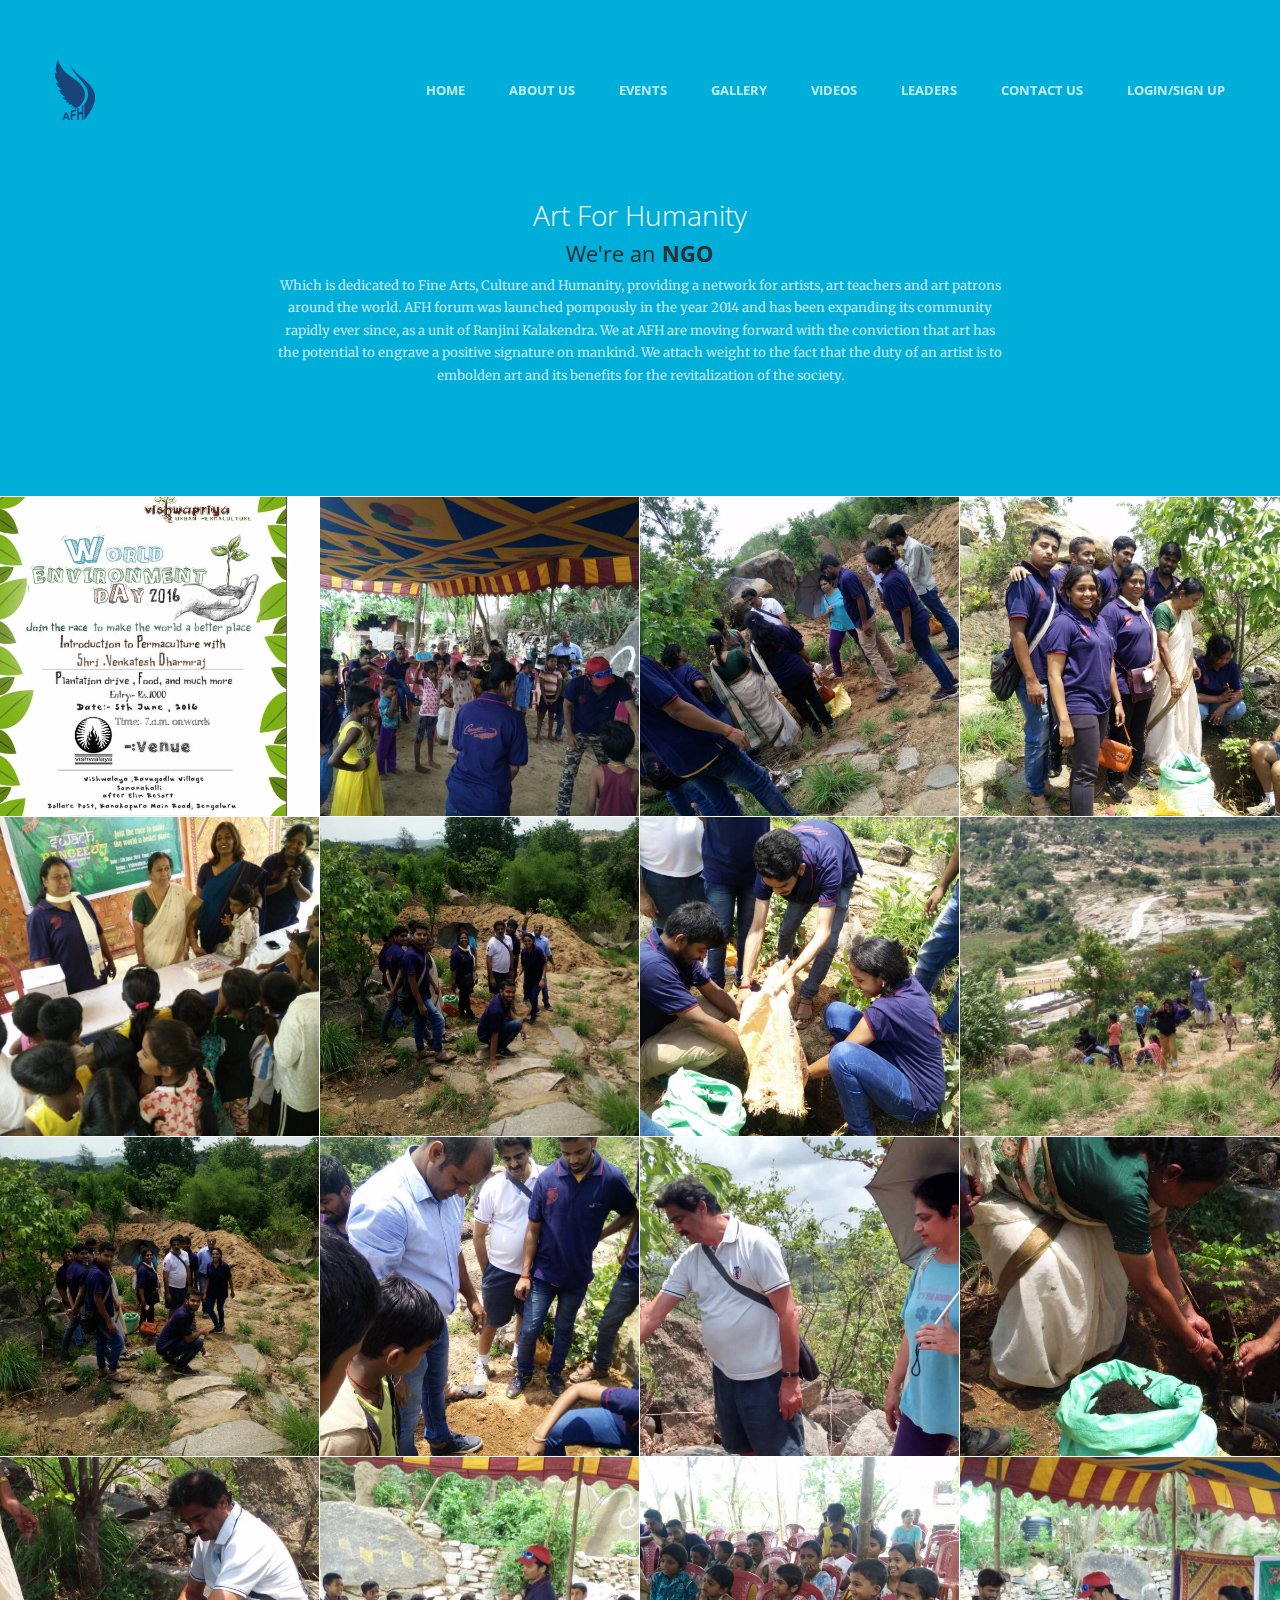
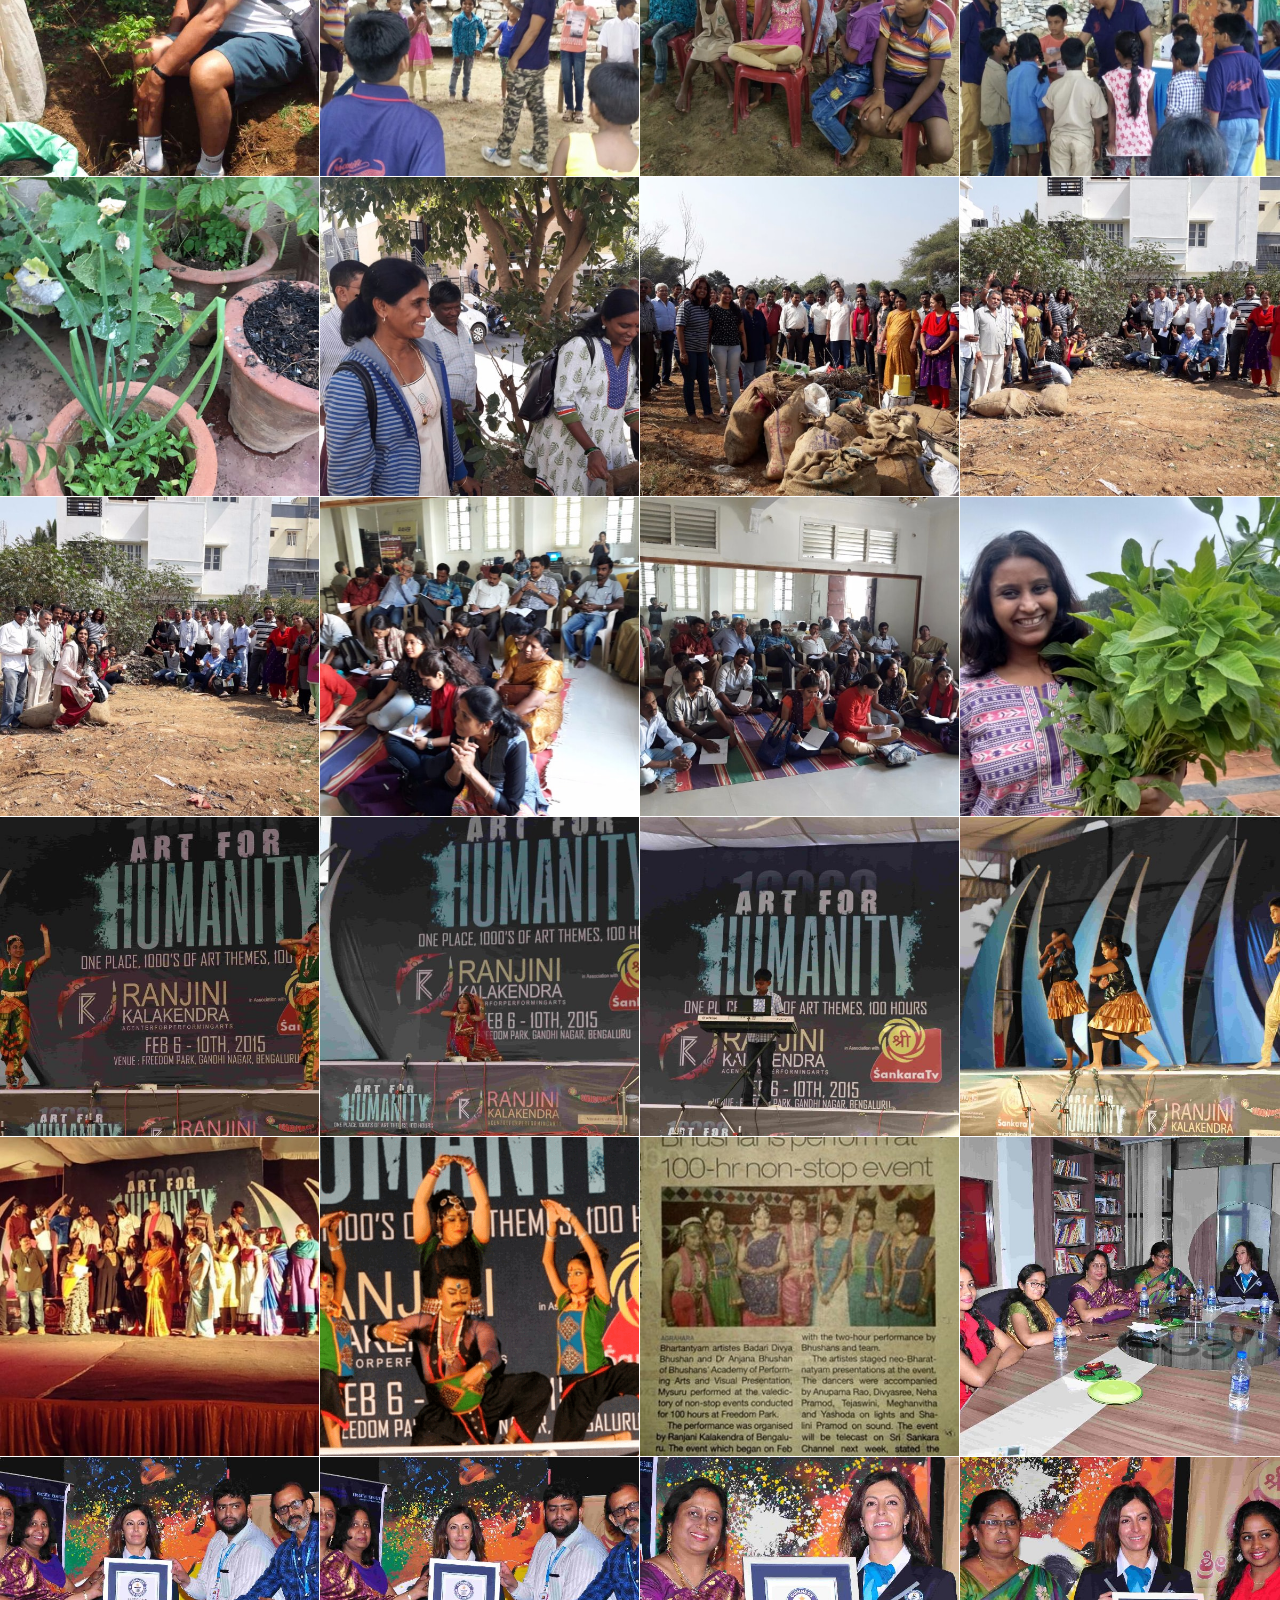
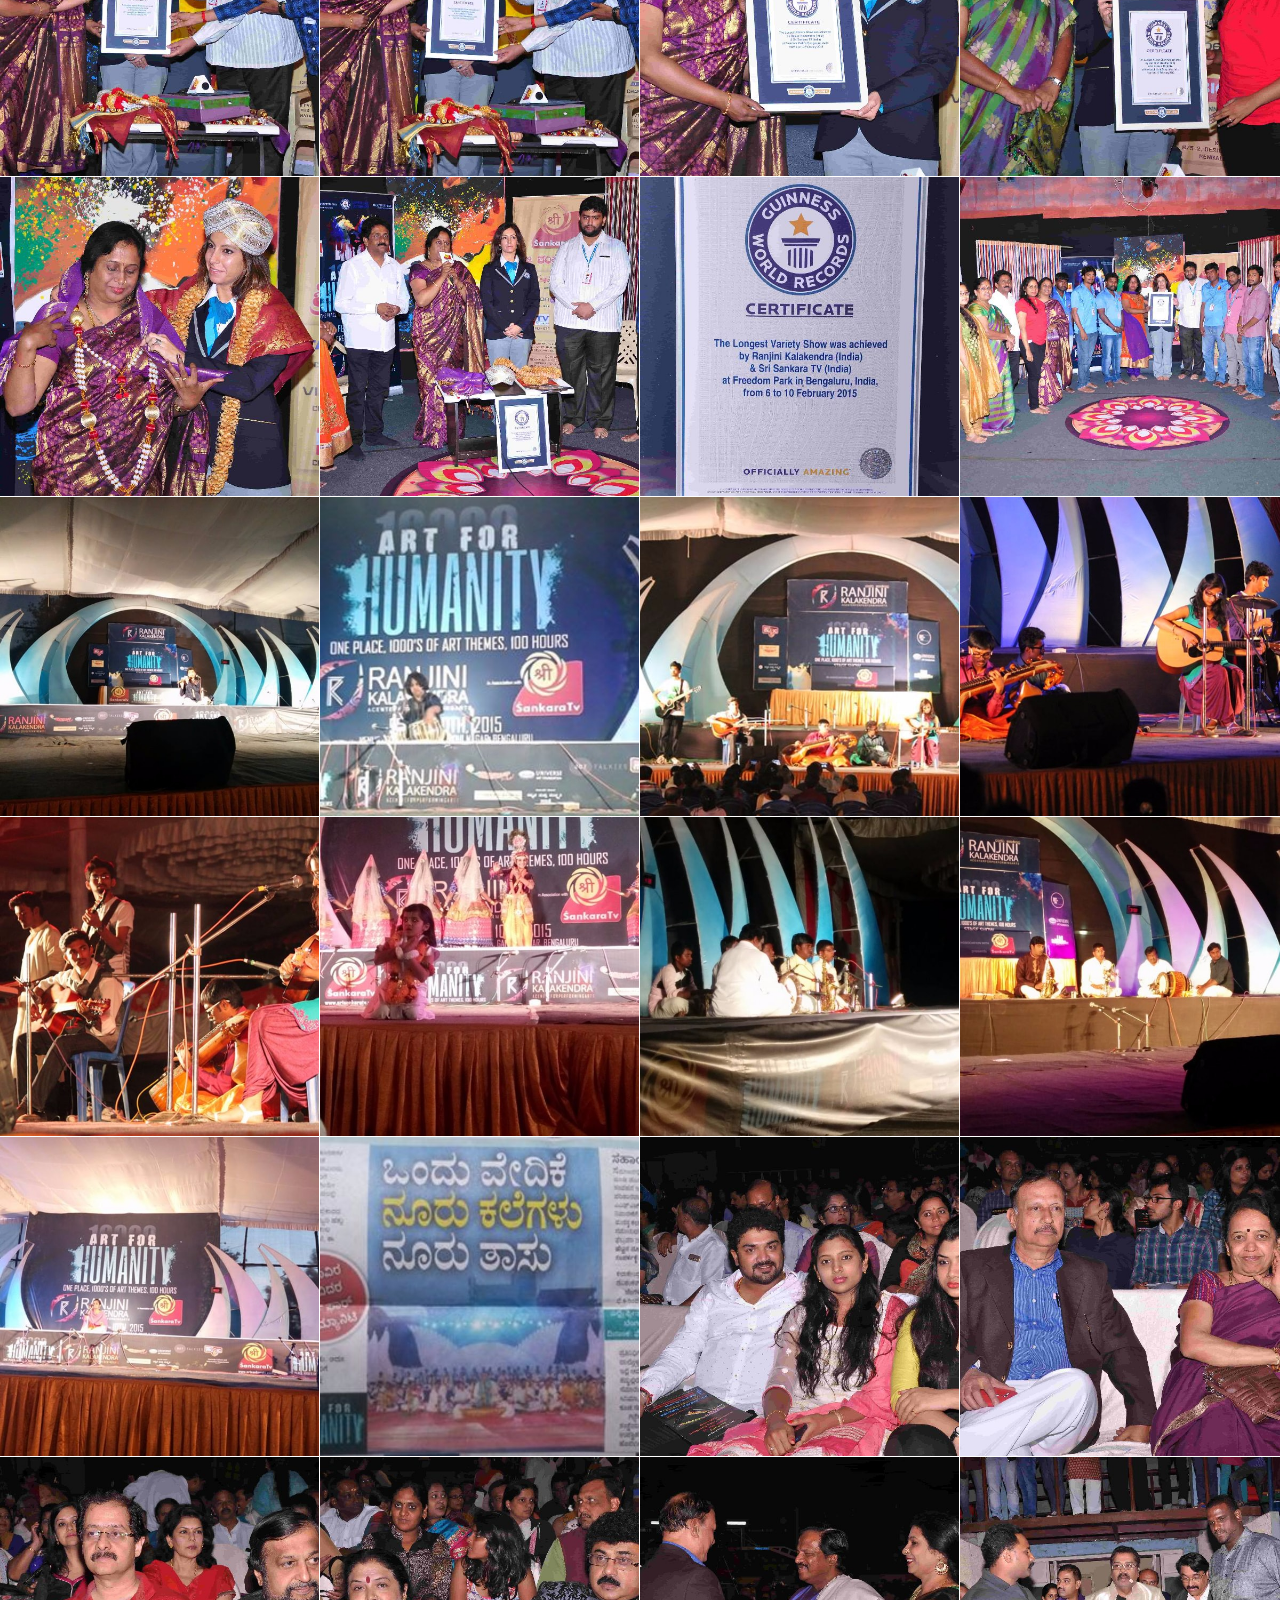
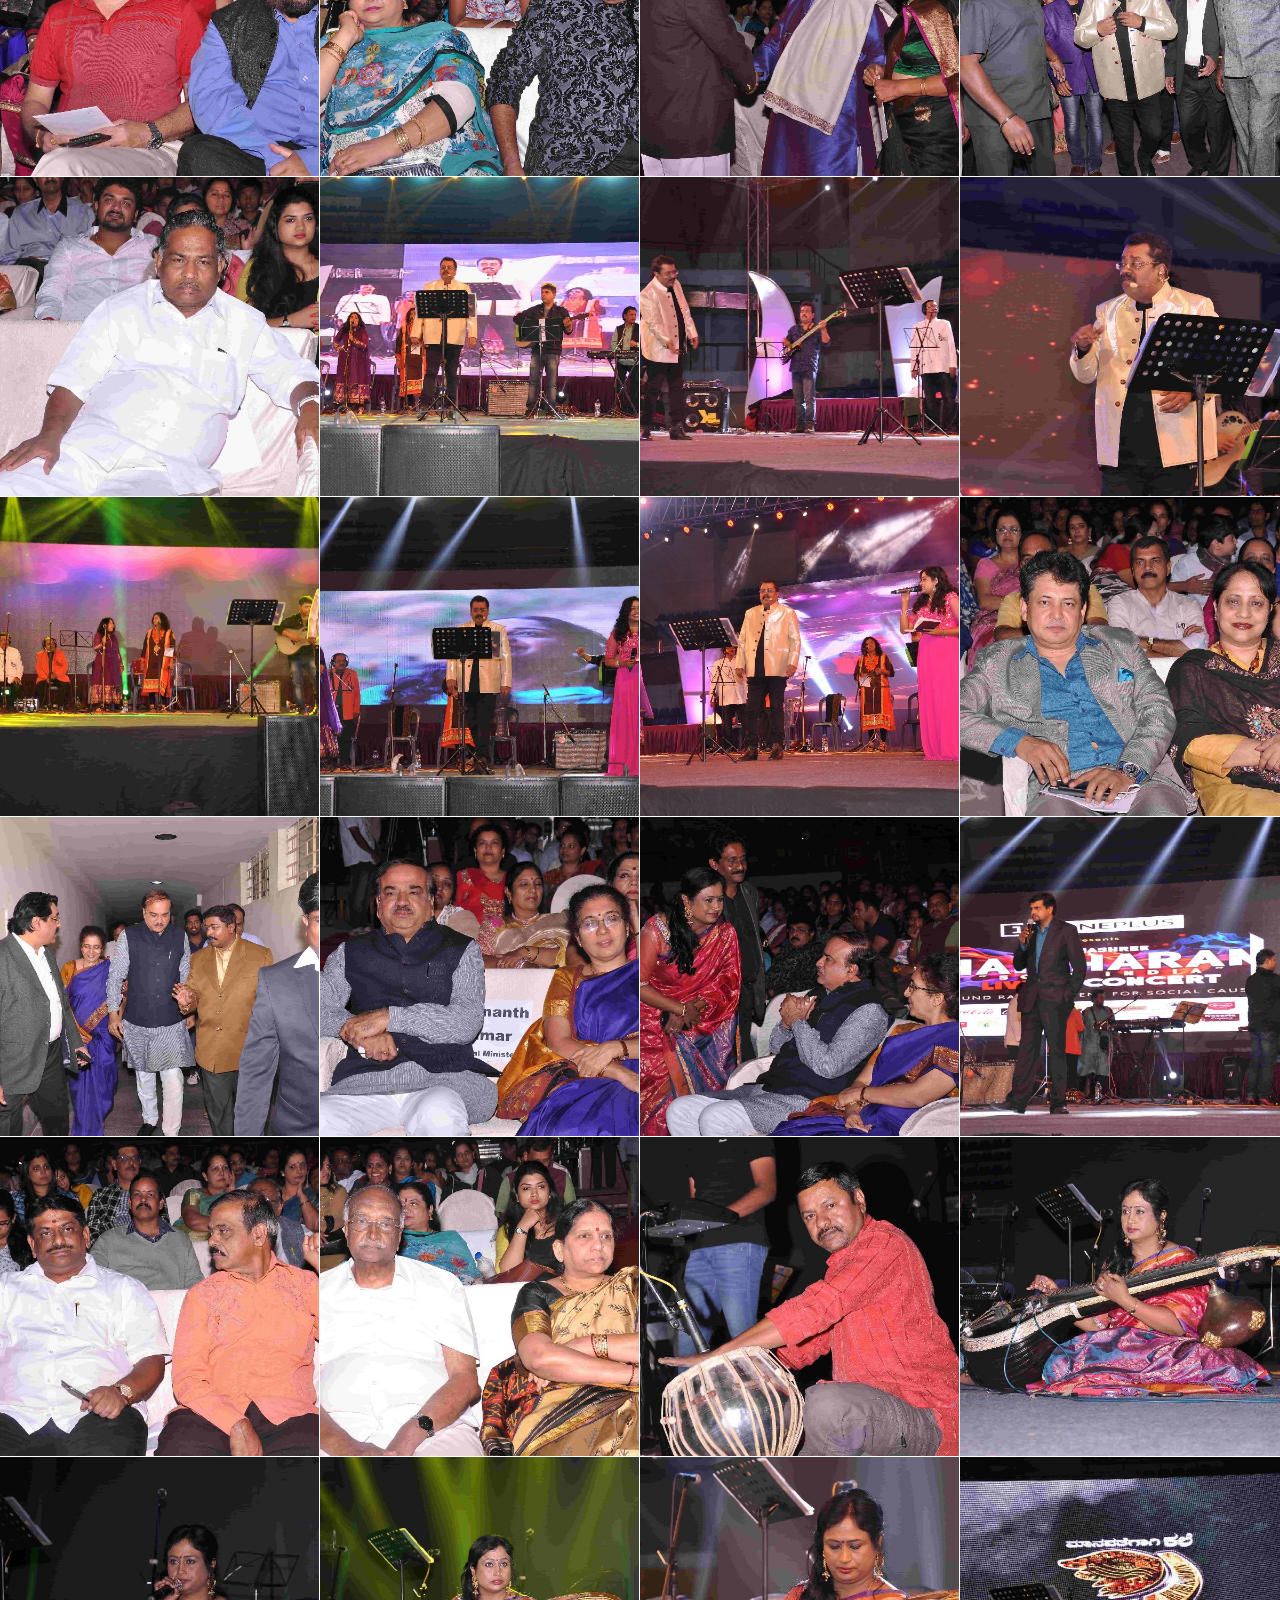
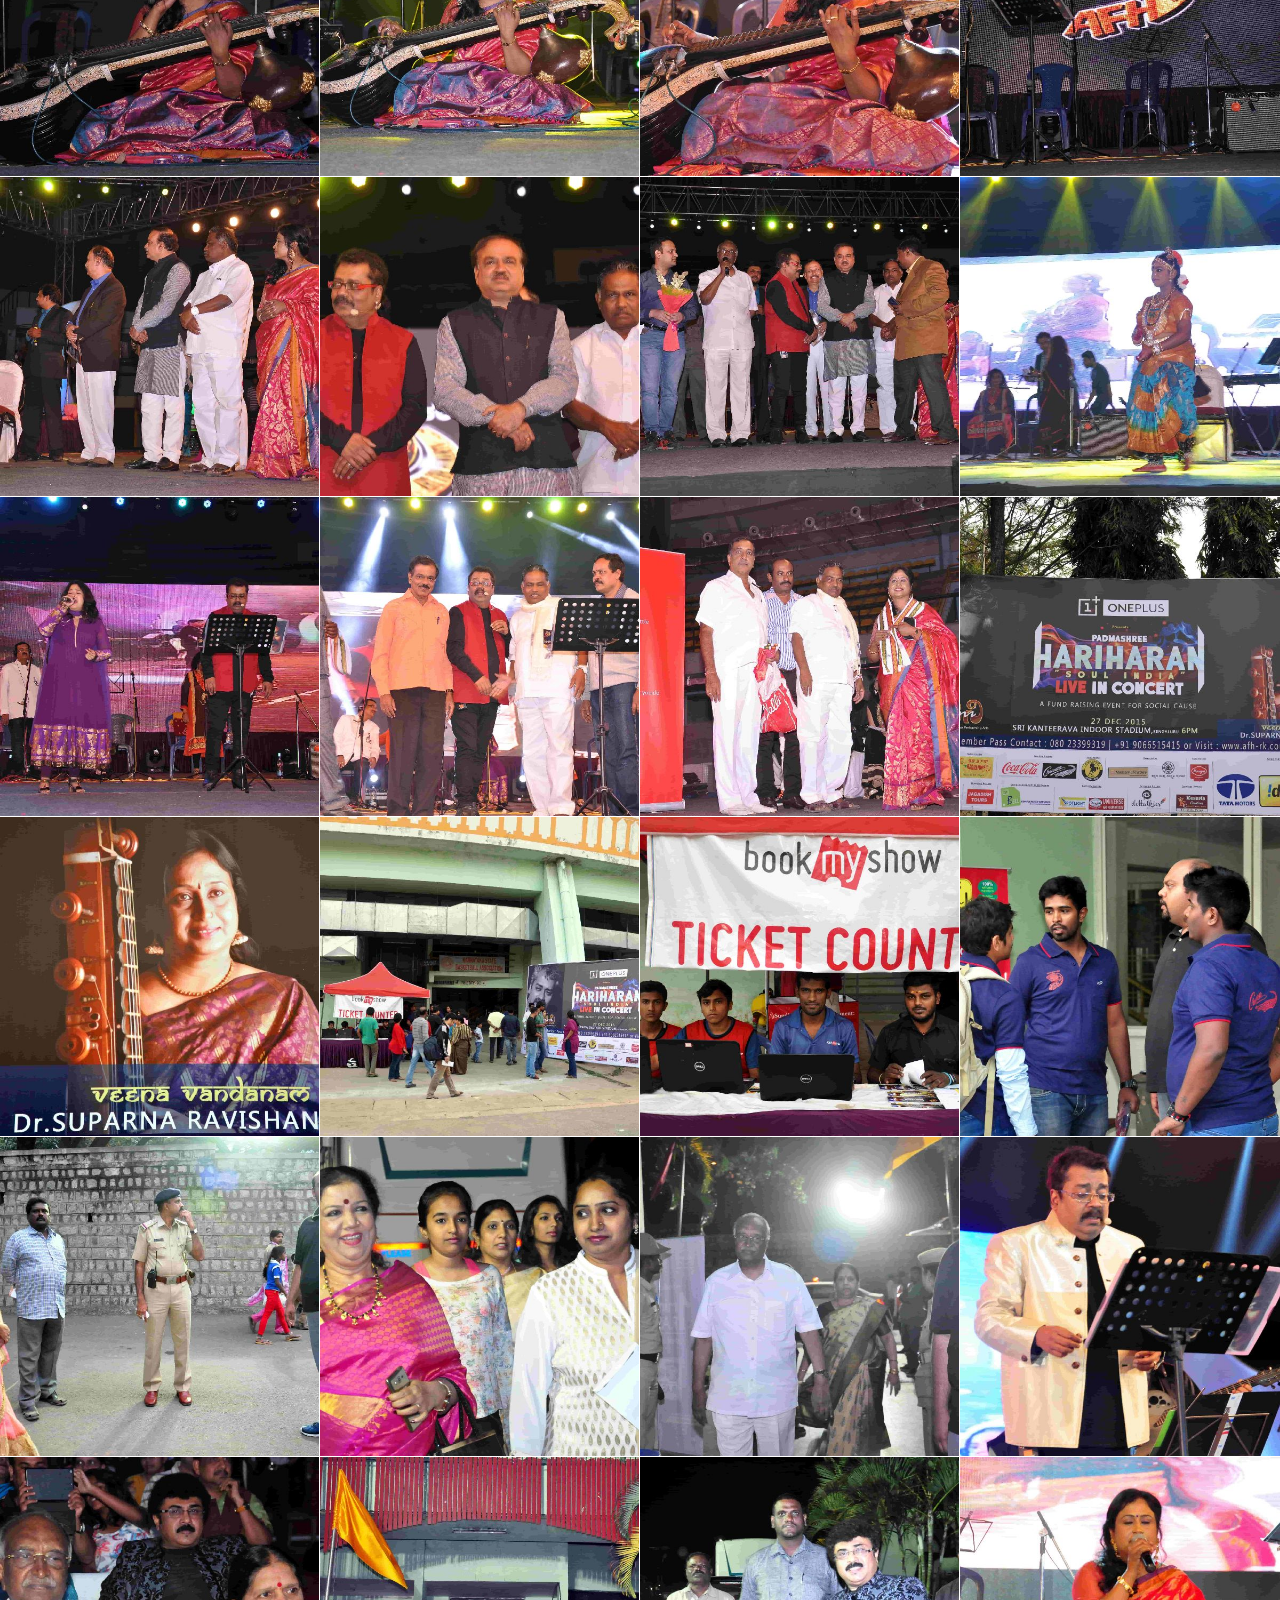
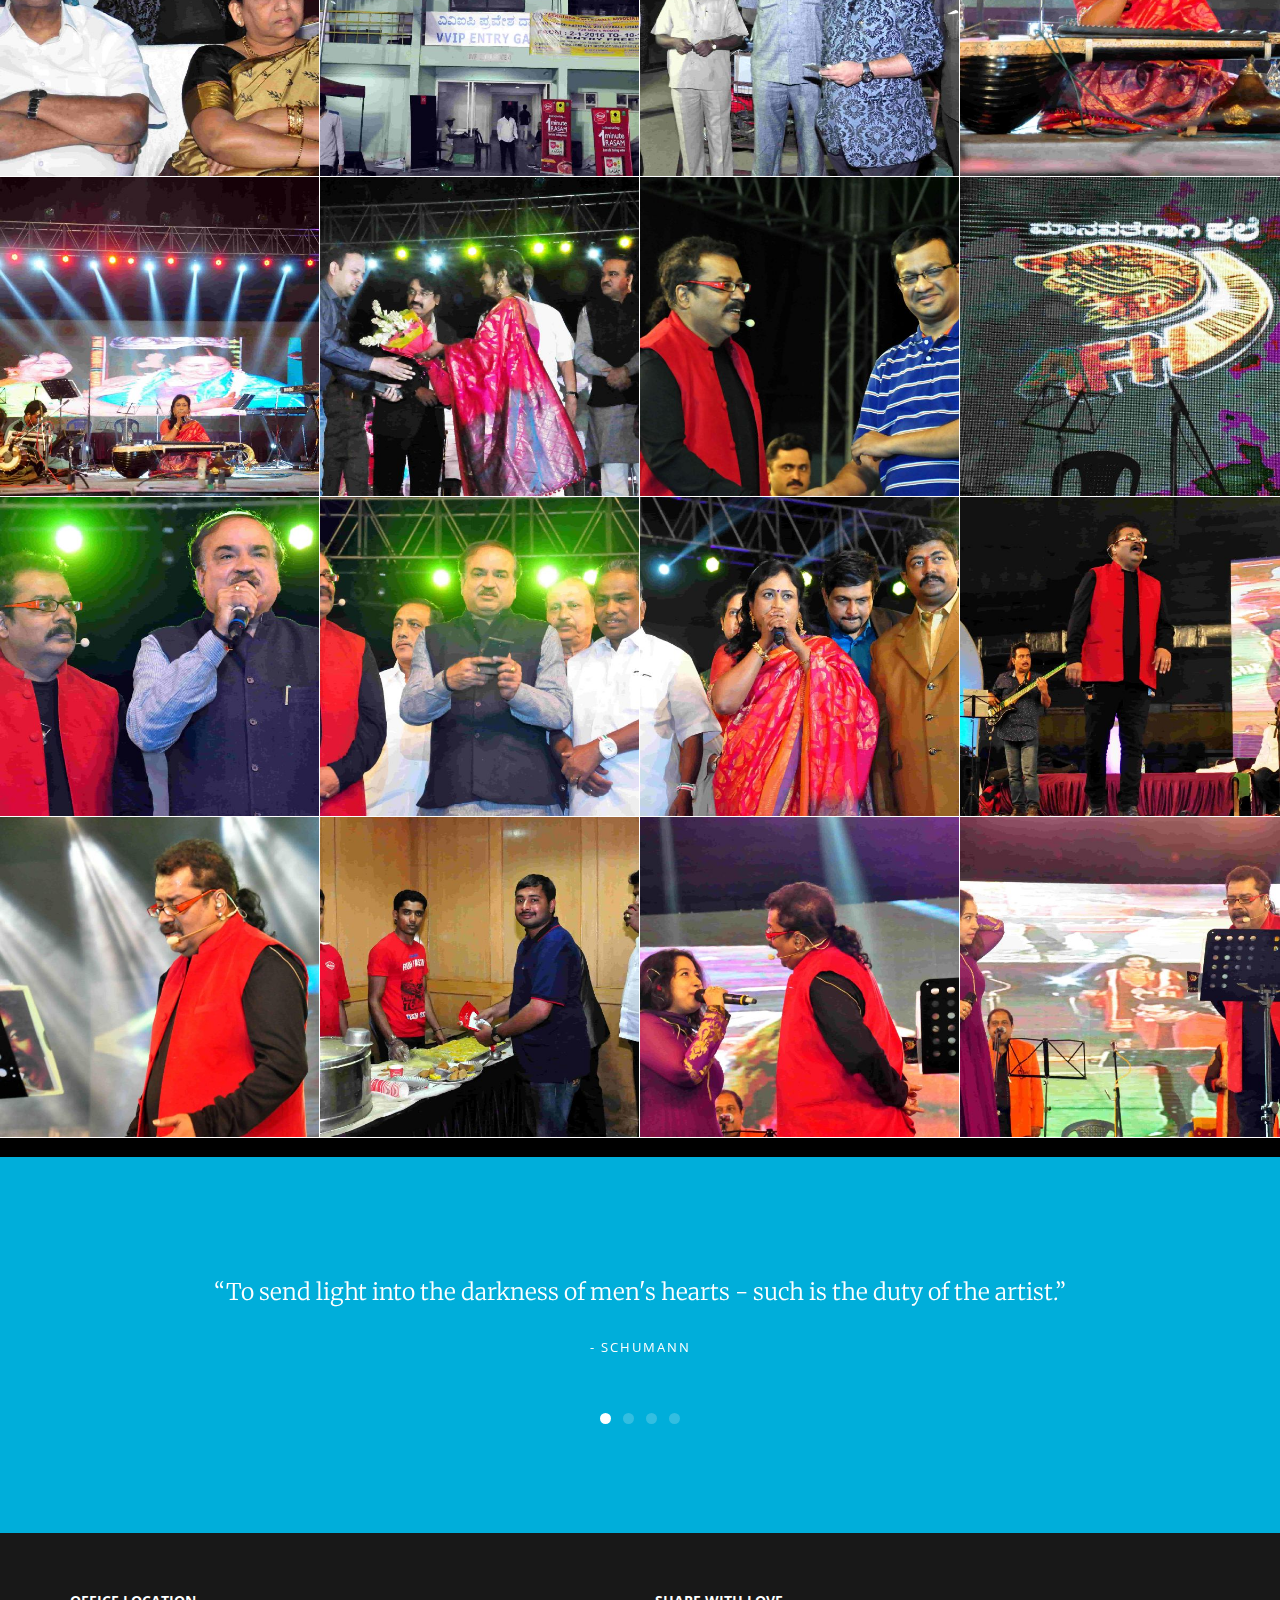
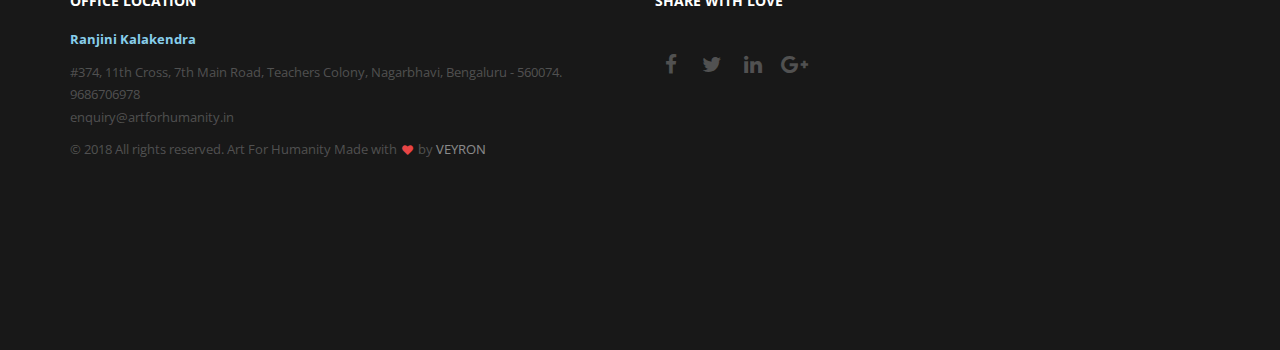
==== commit 84f40854: "Pre Beta Commit" ====
--- a/lexis/index.html
+++ b/lexis/index.html
@@ -157,25 +157,25 @@
         </div>
         <!-- overlay --> 
         </a> </div>
-        <div class="col-lg-3 col-md-6 col-sm-6 work"> <a href="images/gallery/work-11.jpg" class="work-box"> <img src="images/gallery/display/work-11.jpg" alt="">
-        <div class="overlay">
-          <div class="overlay-caption">
-            <h5>Humanity with Nature</h5>
-            <p>Past Events</p>
-          </div>
-        </div>
-        <!-- overlay --> 
-        </a> </div>
-        <div class="col-lg-3 col-md-6 col-sm-6 work"> <a href="images/gallery/work-12.jpg" class="work-box"> <img src="images/gallery/display/work-12.jpg" alt="">
-        <div class="overlay">
-          <div class="overlay-caption">
-            <h5>Humanity with Nature</h5>
-            <p>Past Events</p>
-          </div>
-        </div>
-        <!-- overlay --> 
-        </a> </div>
-        <div class="col-lg-3 col-md-6 col-sm-6 work"> <a href="images/gallery/work-13.jpg" class="work-box"> <img src="images/gallery/display/work-13.jpg" alt="">
+        <div class="col-lg-3 col-md-6 col-sm-6 work"> <a href="images/gallery/work-11.JPG" class="work-box"> <img src="images/gallery/display/work-11.JPG" alt="">
+        <div class="overlay">
+          <div class="overlay-caption">
+            <h5>Humanity with Nature</h5>
+            <p>Past Events</p>
+          </div>
+        </div>
+        <!-- overlay --> 
+        </a> </div>
+        <div class="col-lg-3 col-md-6 col-sm-6 work"> <a href="images/gallery/work-12.JPG" class="work-box"> <img src="images/gallery/display/work-12.JPG" alt="">
+        <div class="overlay">
+          <div class="overlay-caption">
+            <h5>Humanity with Nature</h5>
+            <p>Past Events</p>
+          </div>
+        </div>
+        <!-- overlay --> 
+        </a> </div>
+        <div class="col-lg-3 col-md-6 col-sm-6 work"> <a href="images/gallery/work-13.JPG" class="work-box"> <img src="images/gallery/display/work-13.JPG" alt="">
         <div class="overlay">
           <div class="overlay-caption">
             <h5>Humanity with Nature</h5>
@@ -283,34 +283,34 @@
         </div>
         <!-- overlay --> 
         </a> </div>
-        <div class="col-lg-3 col-md-6 col-sm-6 work"> <a href="images/gallery/work-25.jpg" class="work-box"> <img src="images/gallery/display/work-25.jpg" alt="">
-        <div class="overlay">
-          <div class="overlay-caption">
-            <h5>Guinness World Record</h5>
-            <p>Past Events</p>
-          </div>
-        </div>
-        <!-- overlay --> 
-        </a> </div> 
-                <div class="col-lg-3 col-md-6 col-sm-6 work"> <a href="images/gallery/work-26.jpg" class="work-box"> <img src="images/gallery/display/work-26.jpg" alt="">
-        <div class="overlay">
-          <div class="overlay-caption">
-            <h5>Guinness World Record</h5>
-            <p>Past Events</p>
-          </div>
-        </div>
-        <!-- overlay --> 
-        </a> </div> 
-                <div class="col-lg-3 col-md-6 col-sm-6 work"> <a href="images/gallery/work-27.jpg" class="work-box"> <img src="images/gallery/display/work-27.jpg" alt="">
-        <div class="overlay">
-          <div class="overlay-caption">
-            <h5>Guinness World Record</h5>
-            <p>Past Events</p>
-          </div>
-        </div>
-        <!-- overlay --> 
-        </a> </div> 
-                <div class="col-lg-3 col-md-6 col-sm-6 work"> <a href="images/gallery/work-28.jpg" class="work-box"> <img src="images/gallery/display/work-28.jpg" alt="">
+        <div class="col-lg-3 col-md-6 col-sm-6 work"> <a href="images/gallery/work-25.JPG" class="work-box"> <img src="images/gallery/display/work-25.JPG" alt="">
+        <div class="overlay">
+          <div class="overlay-caption">
+            <h5>Guinness World Record</h5>
+            <p>Past Events</p>
+          </div>
+        </div>
+        <!-- overlay --> 
+        </a> </div> 
+                <div class="col-lg-3 col-md-6 col-sm-6 work"> <a href="images/gallery/work-26.JPG" class="work-box"> <img src="images/gallery/display/work-26.JPG" alt="">
+        <div class="overlay">
+          <div class="overlay-caption">
+            <h5>Guinness World Record</h5>
+            <p>Past Events</p>
+          </div>
+        </div>
+        <!-- overlay --> 
+        </a> </div> 
+                <div class="col-lg-3 col-md-6 col-sm-6 work"> <a href="images/gallery/work-27.JPG" class="work-box"> <img src="images/gallery/display/work-27.JPG" alt="">
+        <div class="overlay">
+          <div class="overlay-caption">
+            <h5>Guinness World Record</h5>
+            <p>Past Events</p>
+          </div>
+        </div>
+        <!-- overlay --> 
+        </a> </div> 
+                <div class="col-lg-3 col-md-6 col-sm-6 work"> <a href="images/gallery/work-28.JPG" class="work-box"> <img src="images/gallery/display/work-28.JPG" alt="">
         <div class="overlay">
           <div class="overlay-caption">
             <h5>Guinness World Record</h5>
@@ -346,79 +346,79 @@
         </div>
         <!-- overlay --> 
         </a> </div> 
-                <div class="col-lg-3 col-md-6 col-sm-6 work"> <a href="images/gallery/work-32.jpg" class="work-box"> <img src="images/gallery/display/work-32.jpg" alt="">
-        <div class="overlay">
-          <div class="overlay-caption">
-            <h5>Guinness World Record</h5>
-            <p>Past Events</p>
-          </div>
-        </div>
-        <!-- overlay --> 
-        </a> </div> 
-                <div class="col-lg-3 col-md-6 col-sm-6 work"> <a href="images/gallery/work-33.jpg" class="work-box"> <img src="images/gallery/display/work-33.jpg" alt="">
-        <div class="overlay">
-          <div class="overlay-caption">
-            <h5>Guinness World Record</h5>
-            <p>Past Events</p>
-          </div>
-        </div>
-        <!-- overlay --> 
-        </a> </div> 
-                <div class="col-lg-3 col-md-6 col-sm-6 work"> <a href="images/gallery/work-35.jpg" class="work-box"> <img src="images/gallery/display/work-35.jpg" alt="">
-        <div class="overlay">
-          <div class="overlay-caption">
-            <h5>Guinness World Record</h5>
-            <p>Past Events</p>
-          </div>
-        </div>
-        <!-- overlay --> 
-        </a> </div> 
-                <div class="col-lg-3 col-md-6 col-sm-6 work"> <a href="images/gallery/work-36.jpg" class="work-box"> <img src="images/gallery/display/work-36.jpg" alt="">
-        <div class="overlay">
-          <div class="overlay-caption">
-            <h5>Guinness World Record</h5>
-            <p>Past Events</p>
-          </div>
-        </div>
-        <!-- overlay --> 
-        </a> </div> 
-                <div class="col-lg-3 col-md-6 col-sm-6 work"> <a href="images/gallery/work-37.jpg" class="work-box"> <img src="images/gallery/display/work-37.jpg" alt="">
-        <div class="overlay">
-          <div class="overlay-caption">
-            <h5>Guinness World Record</h5>
-            <p>Past Events</p>
-          </div>
-        </div>
-        <!-- overlay --> 
-        </a> </div> 
-                <div class="col-lg-3 col-md-6 col-sm-6 work"> <a href="images/gallery/work-38.jpg" class="work-box"> <img src="images/gallery/display/work-38.jpg" alt="">
-        <div class="overlay">
-          <div class="overlay-caption">
-            <h5>Guinness World Record</h5>
-            <p>Past Events</p>
-          </div>
-        </div>
-        <!-- overlay --> 
-        </a> </div> 
-                <div class="col-lg-3 col-md-6 col-sm-6 work"> <a href="images/gallery/work-39.jpg" class="work-box"> <img src="images/gallery/display/work-39.jpg" alt="">
-        <div class="overlay">
-          <div class="overlay-caption">
-            <h5>Guinness World Record</h5>
-            <p>Past Events</p>
-          </div>
-        </div>
-        <!-- overlay --> 
-        </a> </div> 
-                <div class="col-lg-3 col-md-6 col-sm-6 work"> <a href="images/gallery/work-40.jpg" class="work-box"> <img src="images/gallery/display/work-40.jpg" alt="">
-        <div class="overlay">
-          <div class="overlay-caption">
-            <h5>Guinness World Record</h5>
-            <p>Past Events</p>
-          </div>
-        </div>
-        <!-- overlay --> 
-        </a> </div> 
-                <div class="col-lg-3 col-md-6 col-sm-6 work"> <a href="images/gallery/work-41.jpg" class="work-box"> <img src="images/gallery/display/work-41.jpg" alt="">
+                <div class="col-lg-3 col-md-6 col-sm-6 work"> <a href="images/gallery/work-32.JPG" class="work-box"> <img src="images/gallery/display/work-32.JPG" alt="">
+        <div class="overlay">
+          <div class="overlay-caption">
+            <h5>Guinness World Record</h5>
+            <p>Past Events</p>
+          </div>
+        </div>
+        <!-- overlay --> 
+        </a> </div> 
+                <div class="col-lg-3 col-md-6 col-sm-6 work"> <a href="images/gallery/work-33.JPG" class="work-box"> <img src="images/gallery/display/work-33.JPG" alt="">
+        <div class="overlay">
+          <div class="overlay-caption">
+            <h5>Guinness World Record</h5>
+            <p>Past Events</p>
+          </div>
+        </div>
+        <!-- overlay --> 
+        </a> </div> 
+                <div class="col-lg-3 col-md-6 col-sm-6 work"> <a href="images/gallery/work-35.JPG" class="work-box"> <img src="images/gallery/display/work-35.JPG" alt="">
+        <div class="overlay">
+          <div class="overlay-caption">
+            <h5>Guinness World Record</h5>
+            <p>Past Events</p>
+          </div>
+        </div>
+        <!-- overlay --> 
+        </a> </div> 
+                <div class="col-lg-3 col-md-6 col-sm-6 work"> <a href="images/gallery/work-36.JPG" class="work-box"> <img src="images/gallery/display/work-36.JPG" alt="">
+        <div class="overlay">
+          <div class="overlay-caption">
+            <h5>Guinness World Record</h5>
+            <p>Past Events</p>
+          </div>
+        </div>
+        <!-- overlay --> 
+        </a> </div> 
+                <div class="col-lg-3 col-md-6 col-sm-6 work"> <a href="images/gallery/work-37.JPG" class="work-box"> <img src="images/gallery/display/work-37.JPG" alt="">
+        <div class="overlay">
+          <div class="overlay-caption">
+            <h5>Guinness World Record</h5>
+            <p>Past Events</p>
+          </div>
+        </div>
+        <!-- overlay --> 
+        </a> </div> 
+                <div class="col-lg-3 col-md-6 col-sm-6 work"> <a href="images/gallery/work-38.JPG" class="work-box"> <img src="images/gallery/display/work-38.JPG" alt="">
+        <div class="overlay">
+          <div class="overlay-caption">
+            <h5>Guinness World Record</h5>
+            <p>Past Events</p>
+          </div>
+        </div>
+        <!-- overlay --> 
+        </a> </div> 
+                <div class="col-lg-3 col-md-6 col-sm-6 work"> <a href="images/gallery/work-39.JPG" class="work-box"> <img src="images/gallery/display/work-39.JPG" alt="">
+        <div class="overlay">
+          <div class="overlay-caption">
+            <h5>Guinness World Record</h5>
+            <p>Past Events</p>
+          </div>
+        </div>
+        <!-- overlay --> 
+        </a> </div> 
+                <div class="col-lg-3 col-md-6 col-sm-6 work"> <a href="images/gallery/work-40.JPG" class="work-box"> <img src="images/gallery/display/work-40.JPG" alt="">
+        <div class="overlay">
+          <div class="overlay-caption">
+            <h5>Guinness World Record</h5>
+            <p>Past Events</p>
+          </div>
+        </div>
+        <!-- overlay --> 
+        </a> </div> 
+                <div class="col-lg-3 col-md-6 col-sm-6 work"> <a href="images/gallery/work-41.JPG" class="work-box"> <img src="images/gallery/display/work-41.JPG" alt="">
         <div class="overlay">
           <div class="overlay-caption">
             <h5>Guinness World Record</h5>
@@ -517,43 +517,43 @@
         </div>
         <!-- overlay --> 
         </a> </div> 
-        <div class="col-lg-3 col-md-6 col-sm-6 work"> <a href="images/gallery/work-52.jpg" class="work-box"> <img src="images/gallery/display/work-52.jpg" alt="">
-        <div class="overlay">
-          <div class="overlay-caption">
-            <h5>Musical Nights with Hari Haran</h5>
-            <p>Past Events</p>
-          </div>
-        </div>
-        <!-- overlay --> 
-        </a> </div>
-        <div class="col-lg-3 col-md-6 col-sm-6 work"> <a href="images/gallery/work-53.jpg" class="work-box"> <img src="images/gallery/display/work-53.jpg" alt="">
-        <div class="overlay">
-          <div class="overlay-caption">
-            <h5>Musical Nights with Hari Haran</h5>
-            <p>Past Events</p>
-          </div>
-        </div>
-        <!-- overlay --> 
-        </a> </div> 
-        <div class="col-lg-3 col-md-6 col-sm-6 work"> <a href="images/gallery/work-54.jpg" class="work-box"> <img src="images/gallery/display/work-54.jpg" alt="">
-        <div class="overlay">
-          <div class="overlay-caption">
-            <h5>Musical Nights with Hari Haran</h5>
-            <p>Past Events</p>
-          </div>
-        </div>
-        <!-- overlay --> 
-        </a> </div> 
-        <div class="col-lg-3 col-md-6 col-sm-6 work"> <a href="images/gallery/work-55.jpg" class="work-box"> <img src="images/gallery/display/work-55.jpg" alt="">
-        <div class="overlay">
-          <div class="overlay-caption">
-            <h5>Musical Nights with Hari Haran</h5>
-            <p>Past Events</p>
-          </div>
-        </div>
-        <!-- overlay --> 
-        </a> </div> 
-        <div class="col-lg-3 col-md-6 col-sm-6 work"> <a href="images/gallery/work-56.jpg" class="work-box"> <img src="images/gallery/display/work-56.jpg" alt="">
+        <div class="col-lg-3 col-md-6 col-sm-6 work"> <a href="images/gallery/work-52.JPG" class="work-box"> <img src="images/gallery/display/work-52.JPG" alt="">
+        <div class="overlay">
+          <div class="overlay-caption">
+            <h5>Musical Nights with Hari Haran</h5>
+            <p>Past Events</p>
+          </div>
+        </div>
+        <!-- overlay --> 
+        </a> </div>
+        <div class="col-lg-3 col-md-6 col-sm-6 work"> <a href="images/gallery/work-53.JPG" class="work-box"> <img src="images/gallery/display/work-53.JPG" alt="">
+        <div class="overlay">
+          <div class="overlay-caption">
+            <h5>Musical Nights with Hari Haran</h5>
+            <p>Past Events</p>
+          </div>
+        </div>
+        <!-- overlay --> 
+        </a> </div> 
+        <div class="col-lg-3 col-md-6 col-sm-6 work"> <a href="images/gallery/work-54.JPG" class="work-box"> <img src="images/gallery/display/work-54.JPG" alt="">
+        <div class="overlay">
+          <div class="overlay-caption">
+            <h5>Musical Nights with Hari Haran</h5>
+            <p>Past Events</p>
+          </div>
+        </div>
+        <!-- overlay --> 
+        </a> </div> 
+        <div class="col-lg-3 col-md-6 col-sm-6 work"> <a href="images/gallery/work-55.JPG" class="work-box"> <img src="images/gallery/display/work-55.JPG" alt="">
+        <div class="overlay">
+          <div class="overlay-caption">
+            <h5>Musical Nights with Hari Haran</h5>
+            <p>Past Events</p>
+          </div>
+        </div>
+        <!-- overlay --> 
+        </a> </div> 
+        <div class="col-lg-3 col-md-6 col-sm-6 work"> <a href="images/gallery/work-56.JPG" class="work-box"> <img src="images/gallery/display/work-56.JPG" alt="">
         <div class="overlay">
           <div class="overlay-caption">
             <h5>Musical Nights with Hari Haran</h5>
@@ -562,475 +562,475 @@
         </div>
         <!-- overlay --> 
         </a> </div>  
-        <div class="col-lg-3 col-md-6 col-sm-6 work"> <a href="images/gallery/work-57.jpg" class="work-box"> <img src="images/gallery/display/work-57.jpg" alt="">
-        <div class="overlay">
-          <div class="overlay-caption">
-            <h5>Musical Nights with Hari Haran</h5>
-            <p>Past Events</p>
-          </div>
-        </div>
-        <!-- overlay --> 
-        </a> </div> 
-        <div class="col-lg-3 col-md-6 col-sm-6 work"> <a href="images/gallery/work-58.jpg" class="work-box"> <img src="images/gallery/display/work-58.jpg" alt="">
-        <div class="overlay">
-          <div class="overlay-caption">
-            <h5>Musical Nights with Hari Haran</h5>
-            <p>Past Events</p>
-          </div>
-        </div>
-        <!-- overlay --> 
-        </a> </div> 
-        <div class="col-lg-3 col-md-6 col-sm-6 work"> <a href="images/gallery/work-59.jpg" class="work-box"> <img src="images/gallery/display/work-59.jpg" alt="">
-        <div class="overlay">
-          <div class="overlay-caption">
-            <h5>Musical Nights with Hari Haran</h5>
-            <p>Past Events</p>
-          </div>
-        </div>
-        <!-- overlay --> 
-        </a> </div> 
-        <div class="col-lg-3 col-md-6 col-sm-6 work"> <a href="images/gallery/work-60.jpg" class="work-box"> <img src="images/gallery/display/work-60.jpg" alt="">
-        <div class="overlay">
-          <div class="overlay-caption">
-            <h5>Musical Nights with Hari Haran</h5>
-            <p>Past Events</p>
-          </div>
-        </div>
-        <!-- overlay --> 
-        </a> </div> 
-        <div class="col-lg-3 col-md-6 col-sm-6 work"> <a href="images/gallery/work-63.jpg" class="work-box"> <img src="images/gallery/display/work-63.jpg" alt="">
-        <div class="overlay">
-          <div class="overlay-caption">
-            <h5>Musical Nights with Hari Haran</h5>
-            <p>Past Events</p>
-          </div>
-        </div>
-        <!-- overlay --> 
-        </a> </div> 
-        <div class="col-lg-3 col-md-6 col-sm-6 work"> <a href="images/gallery/work-64.jpg" class="work-box"> <img src="images/gallery/display/work-64.jpg" alt="">
-        <div class="overlay">
-          <div class="overlay-caption">
-            <h5>Musical Nights with Hari Haran</h5>
-            <p>Past Events</p>
-          </div>
-        </div>
-        <!-- overlay --> 
-        </a> </div> 
-        <div class="col-lg-3 col-md-6 col-sm-6 work"> <a href="images/gallery/work-65.jpg" class="work-box"> <img src="images/gallery/display/work-65.jpg" alt="">
-        <div class="overlay">
-          <div class="overlay-caption">
-            <h5>Musical Nights with Hari Haran</h5>
-            <p>Past Events</p>
-          </div>
-        </div>
-        <!-- overlay --> 
-        </a> </div> 
-        <div class="col-lg-3 col-md-6 col-sm-6 work"> <a href="images/gallery/work-66.jpg" class="work-box"> <img src="images/gallery/display/work-66.jpg" alt="">
-        <div class="overlay">
-          <div class="overlay-caption">
-            <h5>Musical Nights with Hari Haran</h5>
-            <p>Past Events</p>
-          </div>
-        </div>
-        <!-- overlay --> 
-        </a> </div> 
-        <div class="col-lg-3 col-md-6 col-sm-6 work"> <a href="images/gallery/work-67.jpg" class="work-box"> <img src="images/gallery/display/work-67.jpg" alt="">
-        <div class="overlay">
-          <div class="overlay-caption">
-            <h5>Musical Nights with Hari Haran</h5>
-            <p>Past Events</p>
-          </div>
-        </div>
-        <!-- overlay --> 
-        </a> </div> 
-        <div class="col-lg-3 col-md-6 col-sm-6 work"> <a href="images/gallery/work-68.jpg" class="work-box"> <img src="images/gallery/display/work-68.jpg" alt="">
-        <div class="overlay">
-          <div class="overlay-caption">
-            <h5>Musical Nights with Hari Haran</h5>
-            <p>Past Events</p>
-          </div>
-        </div>
-        <!-- overlay --> 
-        </a> </div> 
-        <div class="col-lg-3 col-md-6 col-sm-6 work"> <a href="images/gallery/work-69.jpg" class="work-box"> <img src="images/gallery/display/work-69.jpg" alt="">
-        <div class="overlay">
-          <div class="overlay-caption">
-            <h5>Musical Nights with Hari Haran</h5>
-            <p>Past Events</p>
-          </div>
-        </div>
-        <!-- overlay --> 
-        </a> </div> 
-        <div class="col-lg-3 col-md-6 col-sm-6 work"> <a href="images/gallery/work-70.jpg" class="work-box"> <img src="images/gallery/display/work-70.jpg" alt="">
-        <div class="overlay">
-          <div class="overlay-caption">
-            <h5>Musical Nights with Hari Haran</h5>
-            <p>Past Events</p>
-          </div>
-        </div>
-        <!-- overlay --> 
-        </a> </div> 
-        <div class="col-lg-3 col-md-6 col-sm-6 work"> <a href="images/gallery/work-71.jpg" class="work-box"> <img src="images/gallery/display/work-71.jpg" alt="">
-        <div class="overlay">
-          <div class="overlay-caption">
-            <h5>Musical Nights with Hari Haran</h5>
-            <p>Past Events</p>
-          </div>
-        </div>
-        <!-- overlay --> 
-        </a> </div> 
-        <div class="col-lg-3 col-md-6 col-sm-6 work"> <a href="images/gallery/work-72.jpg" class="work-box"> <img src="images/gallery/display/work-72.jpg" alt="">
-        <div class="overlay">
-          <div class="overlay-caption">
-            <h5>Musical Nights with Hari Haran</h5>
-            <p>Past Events</p>
-          </div>
-        </div>
-        <!-- overlay --> 
-        </a> </div> 
-        <div class="col-lg-3 col-md-6 col-sm-6 work"> <a href="images/gallery/work-73.jpg" class="work-box"> <img src="images/gallery/display/work-73.jpg" alt="">
-        <div class="overlay">
-          <div class="overlay-caption">
-            <h5>Musical Nights with Hari Haran</h5>
-            <p>Past Events</p>
-          </div>
-        </div>
-        <!-- overlay --> 
-        </a> </div> 
-        <div class="col-lg-3 col-md-6 col-sm-6 work"> <a href="images/gallery/work-74.jpg" class="work-box"> <img src="images/gallery/display/work-74.jpg" alt="">
-        <div class="overlay">
-          <div class="overlay-caption">
-            <h5>Musical Nights with Hari Haran</h5>
-            <p>Past Events</p>
-          </div>
-        </div>
-        <!-- overlay --> 
-        </a> </div> 
-        <div class="col-lg-3 col-md-6 col-sm-6 work"> <a href="images/gallery/work-75.jpg" class="work-box"> <img src="images/gallery/display/work-75.jpg" alt="">
-        <div class="overlay">
-          <div class="overlay-caption">
-            <h5>Musical Nights with Hari Haran</h5>
-            <p>Past Events</p>
-          </div>
-        </div>
-        <!-- overlay --> 
-        </a> </div> 
-        <div class="col-lg-3 col-md-6 col-sm-6 work"> <a href="images/gallery/work-76.jpg" class="work-box"> <img src="images/gallery/display/work-76.jpg" alt="">
-        <div class="overlay">
-          <div class="overlay-caption">
-            <h5>Musical Nights with Hari Haran</h5>
-            <p>Past Events</p>
-          </div>
-        </div>
-        <!-- overlay --> 
-        </a> </div> 
-        <div class="col-lg-3 col-md-6 col-sm-6 work"> <a href="images/gallery/work-77.jpg" class="work-box"> <img src="images/gallery/display/work-77.jpg" alt="">
-        <div class="overlay">
-          <div class="overlay-caption">
-            <h5>Musical Nights with Hari Haran</h5>
-            <p>Past Events</p>
-          </div>
-        </div>
-        <!-- overlay --> 
-        </a> </div> 
-        <div class="col-lg-3 col-md-6 col-sm-6 work"> <a href="images/gallery/work-78.jpg" class="work-box"> <img src="images/gallery/display/work-78.jpg" alt="">
-        <div class="overlay">
-          <div class="overlay-caption">
-            <h5>Musical Nights with Hari Haran</h5>
-            <p>Past Events</p>
-          </div>
-        </div>
-        <!-- overlay --> 
-        </a> </div> 
-        <div class="col-lg-3 col-md-6 col-sm-6 work"> <a href="images/gallery/work-79.jpg" class="work-box"> <img src="images/gallery/display/work-79.jpg" alt="">
-        <div class="overlay">
-          <div class="overlay-caption">
-            <h5>Musical Nights with Hari Haran</h5>
-            <p>Past Events</p>
-          </div>
-        </div>
-        <!-- overlay --> 
-        </a> </div> 
-        <div class="col-lg-3 col-md-6 col-sm-6 work"> <a href="images/gallery/work-80.jpg" class="work-box"> <img src="images/gallery/display/work-80.jpg" alt="">
-        <div class="overlay">
-          <div class="overlay-caption">
-            <h5>Musical Nights with Hari Haran</h5>
-            <p>Past Events</p>
-          </div>
-        </div>
-        <!-- overlay --> 
-        </a> </div> 
-        <div class="col-lg-3 col-md-6 col-sm-6 work"> <a href="images/gallery/work-81.jpg" class="work-box"> <img src="images/gallery/display/work-81.jpg" alt="">
-        <div class="overlay">
-          <div class="overlay-caption">
-            <h5>Musical Nights with Hari Haran</h5>
-            <p>Past Events</p>
-          </div>
-        </div>
-        <!-- overlay --> 
-        </a> </div> 
-        <div class="col-lg-3 col-md-6 col-sm-6 work"> <a href="images/gallery/work-82.jpg" class="work-box"> <img src="images/gallery/display/work-82.jpg" alt="">
-        <div class="overlay">
-          <div class="overlay-caption">
-            <h5>Musical Nights with Hari Haran</h5>
-            <p>Past Events</p>
-          </div>
-        </div>
-        <!-- overlay --> 
-        </a> </div> 
-        <div class="col-lg-3 col-md-6 col-sm-6 work"> <a href="images/gallery/work-84.jpg" class="work-box"> <img src="images/gallery/display/work-84.jpg" alt="">
-        <div class="overlay">
-          <div class="overlay-caption">
-            <h5>Musical Nights with Hari Haran</h5>
-            <p>Past Events</p>
-          </div>
-        </div>
-        <!-- overlay --> 
-        </a> </div> 
-        <div class="col-lg-3 col-md-6 col-sm-6 work"> <a href="images/gallery/work-85.jpg" class="work-box"> <img src="images/gallery/display/work-85.jpg" alt="">
-        <div class="overlay">
-          <div class="overlay-caption">
-            <h5>Musical Nights with Hari Haran</h5>
-            <p>Past Events</p>
-          </div>
-        </div>
-        <!-- overlay --> 
-        </a> </div> 
-        <div class="col-lg-3 col-md-6 col-sm-6 work"> <a href="images/gallery/work-86.jpg" class="work-box"> <img src="images/gallery/display/work-86.jpg" alt="">
-        <div class="overlay">
-          <div class="overlay-caption">
-            <h5>Musical Nights with Hari Haran</h5>
-            <p>Past Events</p>
-          </div>
-        </div>
-        <!-- overlay --> 
-        </a> </div> 
-        <div class="col-lg-3 col-md-6 col-sm-6 work"> <a href="images/gallery/work-87.jpg" class="work-box"> <img src="images/gallery/display/work-87.jpg" alt="">
-        <div class="overlay">
-          <div class="overlay-caption">
-            <h5>Musical Nights with Hari Haran</h5>
-            <p>Past Events</p>
-          </div>
-        </div>
-        <!-- overlay --> 
-        </a> </div> 
-        <div class="col-lg-3 col-md-6 col-sm-6 work"> <a href="images/gallery/work-88.jpg" class="work-box"> <img src="images/gallery/display/work-88.jpg" alt="">
-        <div class="overlay">
-          <div class="overlay-caption">
-            <h5>Musical Nights with Hari Haran</h5>
-            <p>Past Events</p>
-          </div>
-        </div>
-        <!-- overlay --> 
-        </a> </div> 
-        <div class="col-lg-3 col-md-6 col-sm-6 work"> <a href="images/gallery/work-89.jpg" class="work-box"> <img src="images/gallery/display/work-89.jpg" alt="">
-        <div class="overlay">
-          <div class="overlay-caption">
-            <h5>Musical Nights with Hari Haran</h5>
-            <p>Past Events</p>
-          </div>
-        </div>
-        <!-- overlay --> 
-        </a> </div> 
-        <div class="col-lg-3 col-md-6 col-sm-6 work"> <a href="images/gallery/work-90.jpg" class="work-box"> <img src="images/gallery/display/work-90.jpg" alt="">
-        <div class="overlay">
-          <div class="overlay-caption">
-            <h5>Musical Nights with Hari Haran</h5>
-            <p>Past Events</p>
-          </div>
-        </div>
-        <!-- overlay --> 
-        </a> </div> 
-        <div class="col-lg-3 col-md-6 col-sm-6 work"> <a href="images/gallery/work-91.jpg" class="work-box"> <img src="images/gallery/display/work-91.jpg" alt="">
-        <div class="overlay">
-          <div class="overlay-caption">
-            <h5>Musical Nights with Hari Haran</h5>
-            <p>Past Events</p>
-          </div>
-        </div>
-        <!-- overlay --> 
-        </a> </div> 
-        <div class="col-lg-3 col-md-6 col-sm-6 work"> <a href="images/gallery/work-92.jpg" class="work-box"> <img src="images/gallery/display/work-92.jpg" alt="">
-        <div class="overlay">
-          <div class="overlay-caption">
-            <h5>Musical Nights with Hari Haran</h5>
-            <p>Past Events</p>
-          </div>
-        </div>
-        <!-- overlay --> 
-        </a> </div> 
-        <div class="col-lg-3 col-md-6 col-sm-6 work"> <a href="images/gallery/work-93.jpg" class="work-box"> <img src="images/gallery/display/work-93.jpg" alt="">
-        <div class="overlay">
-          <div class="overlay-caption">
-            <h5>Musical Nights with Hari Haran</h5>
-            <p>Past Events</p>
-          </div>
-        </div>
-        <!-- overlay --> 
-        </a> </div> 
-        <div class="col-lg-3 col-md-6 col-sm-6 work"> <a href="images/gallery/work-94.jpg" class="work-box"> <img src="images/gallery/display/work-94.jpg" alt="">
-        <div class="overlay">
-          <div class="overlay-caption">
-            <h5>Musical Nights with Hari Haran</h5>
-            <p>Past Events</p>
-          </div>
-        </div>
-        <!-- overlay --> 
-        </a> </div> 
-        <div class="col-lg-3 col-md-6 col-sm-6 work"> <a href="images/gallery/work-95.jpg" class="work-box"> <img src="images/gallery/display/work-95.jpg" alt="">
-        <div class="overlay">
-          <div class="overlay-caption">
-            <h5>Musical Nights with Hari Haran</h5>
-            <p>Past Events</p>
-          </div>
-        </div>
-        <!-- overlay --> 
-        </a> </div> 
-        <div class="col-lg-3 col-md-6 col-sm-6 work"> <a href="images/gallery/work-96.jpg" class="work-box"> <img src="images/gallery/display/work-96.jpg" alt="">
-        <div class="overlay">
-          <div class="overlay-caption">
-            <h5>Musical Nights with Hari Haran</h5>
-            <p>Past Events</p>
-          </div>
-        </div>
-        <!-- overlay --> 
-        </a> </div> 
-        <div class="col-lg-3 col-md-6 col-sm-6 work"> <a href="images/gallery/work-97.jpg" class="work-box"> <img src="images/gallery/display/work-97.jpg" alt="">
-        <div class="overlay">
-          <div class="overlay-caption">
-            <h5>Musical Nights with Hari Haran</h5>
-            <p>Past Events</p>
-          </div>
-        </div>
-        <!-- overlay --> 
-        </a> </div> 
-        <div class="col-lg-3 col-md-6 col-sm-6 work"> <a href="images/gallery/work-98.jpg" class="work-box"> <img src="images/gallery/display/work-98.jpg" alt="">
-        <div class="overlay">
-          <div class="overlay-caption">
-            <h5>Musical Nights with Hari Haran</h5>
-            <p>Past Events</p>
-          </div>
-        </div>
-        <!-- overlay --> 
-        </a> </div> 
-        <div class="col-lg-3 col-md-6 col-sm-6 work"> <a href="images/gallery/work-99.jpg" class="work-box"> <img src="images/gallery/display/work-99.jpg" alt="">
-        <div class="overlay">
-          <div class="overlay-caption">
-            <h5>Musical Nights with Hari Haran</h5>
-            <p>Past Events</p>
-          </div>
-        </div>
-        <!-- overlay --> 
-        </a> </div> 
-        <div class="col-lg-3 col-md-6 col-sm-6 work"> <a href="images/gallery/work-100.jpg" class="work-box"> <img src="images/gallery/display/work-100.jpg" alt="">
-        <div class="overlay">
-          <div class="overlay-caption">
-            <h5>Musical Nights with Hari Haran</h5>
-            <p>Past Events</p>
-          </div>
-        </div>
-        <!-- overlay --> 
-        </a> </div> 
-        <div class="col-lg-3 col-md-6 col-sm-6 work"> <a href="images/gallery/work-101.jpg" class="work-box"> <img src="images/gallery/display/work-101.jpg" alt="">
-        <div class="overlay">
-          <div class="overlay-caption">
-            <h5>Musical Nights with Hari Haran</h5>
-            <p>Past Events</p>
-          </div>
-        </div>
-        <!-- overlay --> 
-        </a> </div> 
-        <div class="col-lg-3 col-md-6 col-sm-6 work"> <a href="images/gallery/work-102.jpg" class="work-box"> <img src="images/gallery/display/work-102.jpg" alt="">
-        <div class="overlay">
-          <div class="overlay-caption">
-            <h5>Musical Nights with Hari Haran</h5>
-            <p>Past Events</p>
-          </div>
-        </div>
-        <!-- overlay --> 
-        </a> </div> 
-        <div class="col-lg-3 col-md-6 col-sm-6 work"> <a href="images/gallery/work-103.jpg" class="work-box"> <img src="images/gallery/display/work-103.jpg" alt="">
-        <div class="overlay">
-          <div class="overlay-caption">
-            <h5>Musical Nights with Hari Haran</h5>
-            <p>Past Events</p>
-          </div>
-        </div>
-        <!-- overlay --> 
-        </a> </div> 
-        <div class="col-lg-3 col-md-6 col-sm-6 work"> <a href="images/gallery/work-104.jpg" class="work-box"> <img src="images/gallery/display/work-104.jpg" alt="">
-        <div class="overlay">
-          <div class="overlay-caption">
-            <h5>Musical Nights with Hari Haran</h5>
-            <p>Past Events</p>
-          </div>
-        </div>
-        <!-- overlay --> 
-        </a> </div> 
-        <div class="col-lg-3 col-md-6 col-sm-6 work"> <a href="images/gallery/work-105.jpg" class="work-box"> <img src="images/gallery/display/work-105.jpg" alt="">
-        <div class="overlay">
-          <div class="overlay-caption">
-            <h5>Musical Nights with Hari Haran</h5>
-            <p>Past Events</p>
-          </div>
-        </div>
-        <!-- overlay --> 
-        </a> </div> 
-        <div class="col-lg-3 col-md-6 col-sm-6 work"> <a href="images/gallery/work-106.jpg" class="work-box"> <img src="images/gallery/display/work-106.jpg" alt="">
-        <div class="overlay">
-          <div class="overlay-caption">
-            <h5>Musical Nights with Hari Haran</h5>
-            <p>Past Events</p>
-          </div>
-        </div>
-        <!-- overlay --> 
-        </a> </div> 
-        <div class="col-lg-3 col-md-6 col-sm-6 work"> <a href="images/gallery/work-108.jpg" class="work-box"> <img src="images/gallery/display/work-108.jpg" alt="">
-        <div class="overlay">
-          <div class="overlay-caption">
-            <h5>Musical Nights with Hari Haran</h5>
-            <p>Past Events</p>
-          </div>
-        </div>
-        <!-- overlay --> 
-        </a> </div> 
-        <div class="col-lg-3 col-md-6 col-sm-6 work"> <a href="images/gallery/work-109.jpg" class="work-box"> <img src="images/gallery/display/work-109.jpg" alt="">
-        <div class="overlay">
-          <div class="overlay-caption">
-            <h5>Musical Nights with Hari Haran</h5>
-            <p>Past Events</p>
-          </div>
-        </div>
-        <!-- overlay --> 
-        </a> </div> 
-        <div class="col-lg-3 col-md-6 col-sm-6 work"> <a href="images/gallery/work-110.jpg" class="work-box"> <img src="images/gallery/display/work-110.jpg" alt="">
-        <div class="overlay">
-          <div class="overlay-caption">
-            <h5>Musical Nights with Hari Haran</h5>
-            <p>Past Events</p>
-          </div>
-        </div>
-        <!-- overlay --> 
-        </a> </div> 
-        <div class="col-lg-3 col-md-6 col-sm-6 work"> <a href="images/gallery/work-111.jpg" class="work-box"> <img src="images/gallery/display/work-111.jpg" alt="">
-        <div class="overlay">
-          <div class="overlay-caption">
-            <h5>Musical Nights with Hari Haran</h5>
-            <p>Past Events</p>
-          </div>
-        </div>
-        <!-- overlay --> 
-        </a> </div> 
-        <div class="col-lg-3 col-md-6 col-sm-6 work"> <a href="images/gallery/work-112.jpg" class="work-box"> <img src="images/gallery/display/work-112.jpg" alt="">
-        <div class="overlay">
-          <div class="overlay-caption">
-            <h5>Musical Nights with Hari Haran</h5>
-            <p>Past Events</p>
-          </div>
-        </div>
-        <!-- overlay --> 
-        </a> </div> 
-        <div class="col-lg-3 col-md-6 col-sm-6 work"> <a href="images/gallery/work-113.jpg" class="work-box"> <img src="images/gallery/display/work-113.jpg" alt="">
+        <div class="col-lg-3 col-md-6 col-sm-6 work"> <a href="images/gallery/work-57.JPG" class="work-box"> <img src="images/gallery/display/work-57.JPG" alt="">
+        <div class="overlay">
+          <div class="overlay-caption">
+            <h5>Musical Nights with Hari Haran</h5>
+            <p>Past Events</p>
+          </div>
+        </div>
+        <!-- overlay --> 
+        </a> </div> 
+        <div class="col-lg-3 col-md-6 col-sm-6 work"> <a href="images/gallery/work-58.JPG" class="work-box"> <img src="images/gallery/display/work-58.JPG" alt="">
+        <div class="overlay">
+          <div class="overlay-caption">
+            <h5>Musical Nights with Hari Haran</h5>
+            <p>Past Events</p>
+          </div>
+        </div>
+        <!-- overlay --> 
+        </a> </div> 
+        <div class="col-lg-3 col-md-6 col-sm-6 work"> <a href="images/gallery/work-59.JPG" class="work-box"> <img src="images/gallery/display/work-59.JPG" alt="">
+        <div class="overlay">
+          <div class="overlay-caption">
+            <h5>Musical Nights with Hari Haran</h5>
+            <p>Past Events</p>
+          </div>
+        </div>
+        <!-- overlay --> 
+        </a> </div> 
+        <div class="col-lg-3 col-md-6 col-sm-6 work"> <a href="images/gallery/work-60.JPG" class="work-box"> <img src="images/gallery/display/work-60.JPG" alt="">
+        <div class="overlay">
+          <div class="overlay-caption">
+            <h5>Musical Nights with Hari Haran</h5>
+            <p>Past Events</p>
+          </div>
+        </div>
+        <!-- overlay --> 
+        </a> </div> 
+        <div class="col-lg-3 col-md-6 col-sm-6 work"> <a href="images/gallery/work-63.JPG" class="work-box"> <img src="images/gallery/display/work-63.JPG" alt="">
+        <div class="overlay">
+          <div class="overlay-caption">
+            <h5>Musical Nights with Hari Haran</h5>
+            <p>Past Events</p>
+          </div>
+        </div>
+        <!-- overlay --> 
+        </a> </div> 
+        <div class="col-lg-3 col-md-6 col-sm-6 work"> <a href="images/gallery/work-64.JPG" class="work-box"> <img src="images/gallery/display/work-64.JPG" alt="">
+        <div class="overlay">
+          <div class="overlay-caption">
+            <h5>Musical Nights with Hari Haran</h5>
+            <p>Past Events</p>
+          </div>
+        </div>
+        <!-- overlay --> 
+        </a> </div> 
+        <div class="col-lg-3 col-md-6 col-sm-6 work"> <a href="images/gallery/work-65.JPG" class="work-box"> <img src="images/gallery/display/work-65.JPG" alt="">
+        <div class="overlay">
+          <div class="overlay-caption">
+            <h5>Musical Nights with Hari Haran</h5>
+            <p>Past Events</p>
+          </div>
+        </div>
+        <!-- overlay --> 
+        </a> </div> 
+        <div class="col-lg-3 col-md-6 col-sm-6 work"> <a href="images/gallery/work-66.JPG" class="work-box"> <img src="images/gallery/display/work-66.JPG" alt="">
+        <div class="overlay">
+          <div class="overlay-caption">
+            <h5>Musical Nights with Hari Haran</h5>
+            <p>Past Events</p>
+          </div>
+        </div>
+        <!-- overlay --> 
+        </a> </div> 
+        <div class="col-lg-3 col-md-6 col-sm-6 work"> <a href="images/gallery/work-67.JPG" class="work-box"> <img src="images/gallery/display/work-67.JPG" alt="">
+        <div class="overlay">
+          <div class="overlay-caption">
+            <h5>Musical Nights with Hari Haran</h5>
+            <p>Past Events</p>
+          </div>
+        </div>
+        <!-- overlay --> 
+        </a> </div> 
+        <div class="col-lg-3 col-md-6 col-sm-6 work"> <a href="images/gallery/work-68.JPG" class="work-box"> <img src="images/gallery/display/work-68.JPG" alt="">
+        <div class="overlay">
+          <div class="overlay-caption">
+            <h5>Musical Nights with Hari Haran</h5>
+            <p>Past Events</p>
+          </div>
+        </div>
+        <!-- overlay --> 
+        </a> </div> 
+        <div class="col-lg-3 col-md-6 col-sm-6 work"> <a href="images/gallery/work-69.JPG" class="work-box"> <img src="images/gallery/display/work-69.JPG" alt="">
+        <div class="overlay">
+          <div class="overlay-caption">
+            <h5>Musical Nights with Hari Haran</h5>
+            <p>Past Events</p>
+          </div>
+        </div>
+        <!-- overlay --> 
+        </a> </div> 
+        <div class="col-lg-3 col-md-6 col-sm-6 work"> <a href="images/gallery/work-70.JPG" class="work-box"> <img src="images/gallery/display/work-70.JPG" alt="">
+        <div class="overlay">
+          <div class="overlay-caption">
+            <h5>Musical Nights with Hari Haran</h5>
+            <p>Past Events</p>
+          </div>
+        </div>
+        <!-- overlay --> 
+        </a> </div> 
+        <div class="col-lg-3 col-md-6 col-sm-6 work"> <a href="images/gallery/work-71.JPG" class="work-box"> <img src="images/gallery/display/work-71.JPG" alt="">
+        <div class="overlay">
+          <div class="overlay-caption">
+            <h5>Musical Nights with Hari Haran</h5>
+            <p>Past Events</p>
+          </div>
+        </div>
+        <!-- overlay --> 
+        </a> </div> 
+        <div class="col-lg-3 col-md-6 col-sm-6 work"> <a href="images/gallery/work-72.JPG" class="work-box"> <img src="images/gallery/display/work-72.JPG" alt="">
+        <div class="overlay">
+          <div class="overlay-caption">
+            <h5>Musical Nights with Hari Haran</h5>
+            <p>Past Events</p>
+          </div>
+        </div>
+        <!-- overlay --> 
+        </a> </div> 
+        <div class="col-lg-3 col-md-6 col-sm-6 work"> <a href="images/gallery/work-73.JPG" class="work-box"> <img src="images/gallery/display/work-73.JPG" alt="">
+        <div class="overlay">
+          <div class="overlay-caption">
+            <h5>Musical Nights with Hari Haran</h5>
+            <p>Past Events</p>
+          </div>
+        </div>
+        <!-- overlay --> 
+        </a> </div> 
+        <div class="col-lg-3 col-md-6 col-sm-6 work"> <a href="images/gallery/work-74.JPG" class="work-box"> <img src="images/gallery/display/work-74.JPG" alt="">
+        <div class="overlay">
+          <div class="overlay-caption">
+            <h5>Musical Nights with Hari Haran</h5>
+            <p>Past Events</p>
+          </div>
+        </div>
+        <!-- overlay --> 
+        </a> </div> 
+        <div class="col-lg-3 col-md-6 col-sm-6 work"> <a href="images/gallery/work-75.JPG" class="work-box"> <img src="images/gallery/display/work-75.JPG" alt="">
+        <div class="overlay">
+          <div class="overlay-caption">
+            <h5>Musical Nights with Hari Haran</h5>
+            <p>Past Events</p>
+          </div>
+        </div>
+        <!-- overlay --> 
+        </a> </div> 
+        <div class="col-lg-3 col-md-6 col-sm-6 work"> <a href="images/gallery/work-76.JPG" class="work-box"> <img src="images/gallery/display/work-76.JPG" alt="">
+        <div class="overlay">
+          <div class="overlay-caption">
+            <h5>Musical Nights with Hari Haran</h5>
+            <p>Past Events</p>
+          </div>
+        </div>
+        <!-- overlay --> 
+        </a> </div> 
+        <div class="col-lg-3 col-md-6 col-sm-6 work"> <a href="images/gallery/work-77.JPG" class="work-box"> <img src="images/gallery/display/work-77.JPG" alt="">
+        <div class="overlay">
+          <div class="overlay-caption">
+            <h5>Musical Nights with Hari Haran</h5>
+            <p>Past Events</p>
+          </div>
+        </div>
+        <!-- overlay --> 
+        </a> </div> 
+        <div class="col-lg-3 col-md-6 col-sm-6 work"> <a href="images/gallery/work-78.JPG" class="work-box"> <img src="images/gallery/display/work-78.JPG" alt="">
+        <div class="overlay">
+          <div class="overlay-caption">
+            <h5>Musical Nights with Hari Haran</h5>
+            <p>Past Events</p>
+          </div>
+        </div>
+        <!-- overlay --> 
+        </a> </div> 
+        <div class="col-lg-3 col-md-6 col-sm-6 work"> <a href="images/gallery/work-79.JPG" class="work-box"> <img src="images/gallery/display/work-79.JPG" alt="">
+        <div class="overlay">
+          <div class="overlay-caption">
+            <h5>Musical Nights with Hari Haran</h5>
+            <p>Past Events</p>
+          </div>
+        </div>
+        <!-- overlay --> 
+        </a> </div> 
+        <div class="col-lg-3 col-md-6 col-sm-6 work"> <a href="images/gallery/work-80.JPG" class="work-box"> <img src="images/gallery/display/work-80.JPG" alt="">
+        <div class="overlay">
+          <div class="overlay-caption">
+            <h5>Musical Nights with Hari Haran</h5>
+            <p>Past Events</p>
+          </div>
+        </div>
+        <!-- overlay --> 
+        </a> </div> 
+        <div class="col-lg-3 col-md-6 col-sm-6 work"> <a href="images/gallery/work-81.JPG" class="work-box"> <img src="images/gallery/display/work-81.JPG" alt="">
+        <div class="overlay">
+          <div class="overlay-caption">
+            <h5>Musical Nights with Hari Haran</h5>
+            <p>Past Events</p>
+          </div>
+        </div>
+        <!-- overlay --> 
+        </a> </div> 
+        <div class="col-lg-3 col-md-6 col-sm-6 work"> <a href="images/gallery/work-82.JPG" class="work-box"> <img src="images/gallery/display/work-82.JPG" alt="">
+        <div class="overlay">
+          <div class="overlay-caption">
+            <h5>Musical Nights with Hari Haran</h5>
+            <p>Past Events</p>
+          </div>
+        </div>
+        <!-- overlay --> 
+        </a> </div> 
+        <div class="col-lg-3 col-md-6 col-sm-6 work"> <a href="images/gallery/work-84.JPG" class="work-box"> <img src="images/gallery/display/work-84.JPG" alt="">
+        <div class="overlay">
+          <div class="overlay-caption">
+            <h5>Musical Nights with Hari Haran</h5>
+            <p>Past Events</p>
+          </div>
+        </div>
+        <!-- overlay --> 
+        </a> </div> 
+        <div class="col-lg-3 col-md-6 col-sm-6 work"> <a href="images/gallery/work-85.JPG" class="work-box"> <img src="images/gallery/display/work-85.JPG" alt="">
+        <div class="overlay">
+          <div class="overlay-caption">
+            <h5>Musical Nights with Hari Haran</h5>
+            <p>Past Events</p>
+          </div>
+        </div>
+        <!-- overlay --> 
+        </a> </div> 
+        <div class="col-lg-3 col-md-6 col-sm-6 work"> <a href="images/gallery/work-86.JPG" class="work-box"> <img src="images/gallery/display/work-86.JPG" alt="">
+        <div class="overlay">
+          <div class="overlay-caption">
+            <h5>Musical Nights with Hari Haran</h5>
+            <p>Past Events</p>
+          </div>
+        </div>
+        <!-- overlay --> 
+        </a> </div> 
+        <div class="col-lg-3 col-md-6 col-sm-6 work"> <a href="images/gallery/work-87.JPG" class="work-box"> <img src="images/gallery/display/work-87.JPG" alt="">
+        <div class="overlay">
+          <div class="overlay-caption">
+            <h5>Musical Nights with Hari Haran</h5>
+            <p>Past Events</p>
+          </div>
+        </div>
+        <!-- overlay --> 
+        </a> </div> 
+        <div class="col-lg-3 col-md-6 col-sm-6 work"> <a href="images/gallery/work-88.JPG" class="work-box"> <img src="images/gallery/display/work-88.JPG" alt="">
+        <div class="overlay">
+          <div class="overlay-caption">
+            <h5>Musical Nights with Hari Haran</h5>
+            <p>Past Events</p>
+          </div>
+        </div>
+        <!-- overlay --> 
+        </a> </div> 
+        <div class="col-lg-3 col-md-6 col-sm-6 work"> <a href="images/gallery/work-89.JPG" class="work-box"> <img src="images/gallery/display/work-89.JPG" alt="">
+        <div class="overlay">
+          <div class="overlay-caption">
+            <h5>Musical Nights with Hari Haran</h5>
+            <p>Past Events</p>
+          </div>
+        </div>
+        <!-- overlay --> 
+        </a> </div> 
+        <div class="col-lg-3 col-md-6 col-sm-6 work"> <a href="images/gallery/work-90.JPG" class="work-box"> <img src="images/gallery/display/work-90.JPG" alt="">
+        <div class="overlay">
+          <div class="overlay-caption">
+            <h5>Musical Nights with Hari Haran</h5>
+            <p>Past Events</p>
+          </div>
+        </div>
+        <!-- overlay --> 
+        </a> </div> 
+        <div class="col-lg-3 col-md-6 col-sm-6 work"> <a href="images/gallery/work-91.JPG" class="work-box"> <img src="images/gallery/display/work-91.JPG" alt="">
+        <div class="overlay">
+          <div class="overlay-caption">
+            <h5>Musical Nights with Hari Haran</h5>
+            <p>Past Events</p>
+          </div>
+        </div>
+        <!-- overlay --> 
+        </a> </div> 
+        <div class="col-lg-3 col-md-6 col-sm-6 work"> <a href="images/gallery/work-92.JPG" class="work-box"> <img src="images/gallery/display/work-92.JPG" alt="">
+        <div class="overlay">
+          <div class="overlay-caption">
+            <h5>Musical Nights with Hari Haran</h5>
+            <p>Past Events</p>
+          </div>
+        </div>
+        <!-- overlay --> 
+        </a> </div> 
+        <div class="col-lg-3 col-md-6 col-sm-6 work"> <a href="images/gallery/work-93.JPG" class="work-box"> <img src="images/gallery/display/work-93.JPG" alt="">
+        <div class="overlay">
+          <div class="overlay-caption">
+            <h5>Musical Nights with Hari Haran</h5>
+            <p>Past Events</p>
+          </div>
+        </div>
+        <!-- overlay --> 
+        </a> </div> 
+        <div class="col-lg-3 col-md-6 col-sm-6 work"> <a href="images/gallery/work-94.JPG" class="work-box"> <img src="images/gallery/display/work-94.JPG" alt="">
+        <div class="overlay">
+          <div class="overlay-caption">
+            <h5>Musical Nights with Hari Haran</h5>
+            <p>Past Events</p>
+          </div>
+        </div>
+        <!-- overlay --> 
+        </a> </div> 
+        <div class="col-lg-3 col-md-6 col-sm-6 work"> <a href="images/gallery/work-95.JPG" class="work-box"> <img src="images/gallery/display/work-95.JPG" alt="">
+        <div class="overlay">
+          <div class="overlay-caption">
+            <h5>Musical Nights with Hari Haran</h5>
+            <p>Past Events</p>
+          </div>
+        </div>
+        <!-- overlay --> 
+        </a> </div> 
+        <div class="col-lg-3 col-md-6 col-sm-6 work"> <a href="images/gallery/work-96.JPG" class="work-box"> <img src="images/gallery/display/work-96.JPG" alt="">
+        <div class="overlay">
+          <div class="overlay-caption">
+            <h5>Musical Nights with Hari Haran</h5>
+            <p>Past Events</p>
+          </div>
+        </div>
+        <!-- overlay --> 
+        </a> </div> 
+        <div class="col-lg-3 col-md-6 col-sm-6 work"> <a href="images/gallery/work-97.JPG" class="work-box"> <img src="images/gallery/display/work-97.JPG" alt="">
+        <div class="overlay">
+          <div class="overlay-caption">
+            <h5>Musical Nights with Hari Haran</h5>
+            <p>Past Events</p>
+          </div>
+        </div>
+        <!-- overlay --> 
+        </a> </div> 
+        <div class="col-lg-3 col-md-6 col-sm-6 work"> <a href="images/gallery/work-98.JPG" class="work-box"> <img src="images/gallery/display/work-98.JPG" alt="">
+        <div class="overlay">
+          <div class="overlay-caption">
+            <h5>Musical Nights with Hari Haran</h5>
+            <p>Past Events</p>
+          </div>
+        </div>
+        <!-- overlay --> 
+        </a> </div> 
+        <div class="col-lg-3 col-md-6 col-sm-6 work"> <a href="images/gallery/work-99.JPG" class="work-box"> <img src="images/gallery/display/work-99.JPG" alt="">
+        <div class="overlay">
+          <div class="overlay-caption">
+            <h5>Musical Nights with Hari Haran</h5>
+            <p>Past Events</p>
+          </div>
+        </div>
+        <!-- overlay --> 
+        </a> </div> 
+        <div class="col-lg-3 col-md-6 col-sm-6 work"> <a href="images/gallery/work-100.JPG" class="work-box"> <img src="images/gallery/display/work-100.JPG" alt="">
+        <div class="overlay">
+          <div class="overlay-caption">
+            <h5>Musical Nights with Hari Haran</h5>
+            <p>Past Events</p>
+          </div>
+        </div>
+        <!-- overlay --> 
+        </a> </div> 
+        <div class="col-lg-3 col-md-6 col-sm-6 work"> <a href="images/gallery/work-101.JPG" class="work-box"> <img src="images/gallery/display/work-101.JPG" alt="">
+        <div class="overlay">
+          <div class="overlay-caption">
+            <h5>Musical Nights with Hari Haran</h5>
+            <p>Past Events</p>
+          </div>
+        </div>
+        <!-- overlay --> 
+        </a> </div> 
+        <div class="col-lg-3 col-md-6 col-sm-6 work"> <a href="images/gallery/work-102.JPG" class="work-box"> <img src="images/gallery/display/work-102.JPG" alt="">
+        <div class="overlay">
+          <div class="overlay-caption">
+            <h5>Musical Nights with Hari Haran</h5>
+            <p>Past Events</p>
+          </div>
+        </div>
+        <!-- overlay --> 
+        </a> </div> 
+        <div class="col-lg-3 col-md-6 col-sm-6 work"> <a href="images/gallery/work-103.JPG" class="work-box"> <img src="images/gallery/display/work-103.JPG" alt="">
+        <div class="overlay">
+          <div class="overlay-caption">
+            <h5>Musical Nights with Hari Haran</h5>
+            <p>Past Events</p>
+          </div>
+        </div>
+        <!-- overlay --> 
+        </a> </div> 
+        <div class="col-lg-3 col-md-6 col-sm-6 work"> <a href="images/gallery/work-104.JPG" class="work-box"> <img src="images/gallery/display/work-104.JPG" alt="">
+        <div class="overlay">
+          <div class="overlay-caption">
+            <h5>Musical Nights with Hari Haran</h5>
+            <p>Past Events</p>
+          </div>
+        </div>
+        <!-- overlay --> 
+        </a> </div> 
+        <div class="col-lg-3 col-md-6 col-sm-6 work"> <a href="images/gallery/work-105.JPG" class="work-box"> <img src="images/gallery/display/work-105.JPG" alt="">
+        <div class="overlay">
+          <div class="overlay-caption">
+            <h5>Musical Nights with Hari Haran</h5>
+            <p>Past Events</p>
+          </div>
+        </div>
+        <!-- overlay --> 
+        </a> </div> 
+        <div class="col-lg-3 col-md-6 col-sm-6 work"> <a href="images/gallery/work-106.JPG" class="work-box"> <img src="images/gallery/display/work-106.JPG" alt="">
+        <div class="overlay">
+          <div class="overlay-caption">
+            <h5>Musical Nights with Hari Haran</h5>
+            <p>Past Events</p>
+          </div>
+        </div>
+        <!-- overlay --> 
+        </a> </div> 
+        <div class="col-lg-3 col-md-6 col-sm-6 work"> <a href="images/gallery/work-108.JPG" class="work-box"> <img src="images/gallery/display/work-108.JPG" alt="">
+        <div class="overlay">
+          <div class="overlay-caption">
+            <h5>Musical Nights with Hari Haran</h5>
+            <p>Past Events</p>
+          </div>
+        </div>
+        <!-- overlay --> 
+        </a> </div> 
+        <div class="col-lg-3 col-md-6 col-sm-6 work"> <a href="images/gallery/work-109.JPG" class="work-box"> <img src="images/gallery/display/work-109.JPG" alt="">
+        <div class="overlay">
+          <div class="overlay-caption">
+            <h5>Musical Nights with Hari Haran</h5>
+            <p>Past Events</p>
+          </div>
+        </div>
+        <!-- overlay --> 
+        </a> </div> 
+        <div class="col-lg-3 col-md-6 col-sm-6 work"> <a href="images/gallery/work-110.JPG" class="work-box"> <img src="images/gallery/display/work-110.JPG" alt="">
+        <div class="overlay">
+          <div class="overlay-caption">
+            <h5>Musical Nights with Hari Haran</h5>
+            <p>Past Events</p>
+          </div>
+        </div>
+        <!-- overlay --> 
+        </a> </div> 
+        <div class="col-lg-3 col-md-6 col-sm-6 work"> <a href="images/gallery/work-111.JPG" class="work-box"> <img src="images/gallery/display/work-111.JPG" alt="">
+        <div class="overlay">
+          <div class="overlay-caption">
+            <h5>Musical Nights with Hari Haran</h5>
+            <p>Past Events</p>
+          </div>
+        </div>
+        <!-- overlay --> 
+        </a> </div> 
+        <div class="col-lg-3 col-md-6 col-sm-6 work"> <a href="images/gallery/work-112.JPG" class="work-box"> <img src="images/gallery/display/work-112.JPG" alt="">
+        <div class="overlay">
+          <div class="overlay-caption">
+            <h5>Musical Nights with Hari Haran</h5>
+            <p>Past Events</p>
+          </div>
+        </div>
+        <!-- overlay --> 
+        </a> </div> 
+        <div class="col-lg-3 col-md-6 col-sm-6 work"> <a href="images/gallery/work-113.JPG" class="work-box"> <img src="images/gallery/display/work-113.JPG" alt="">
         <div class="overlay">
           <div class="overlay-caption">
             <h5>Musical Nights with Hari Haran</h5>
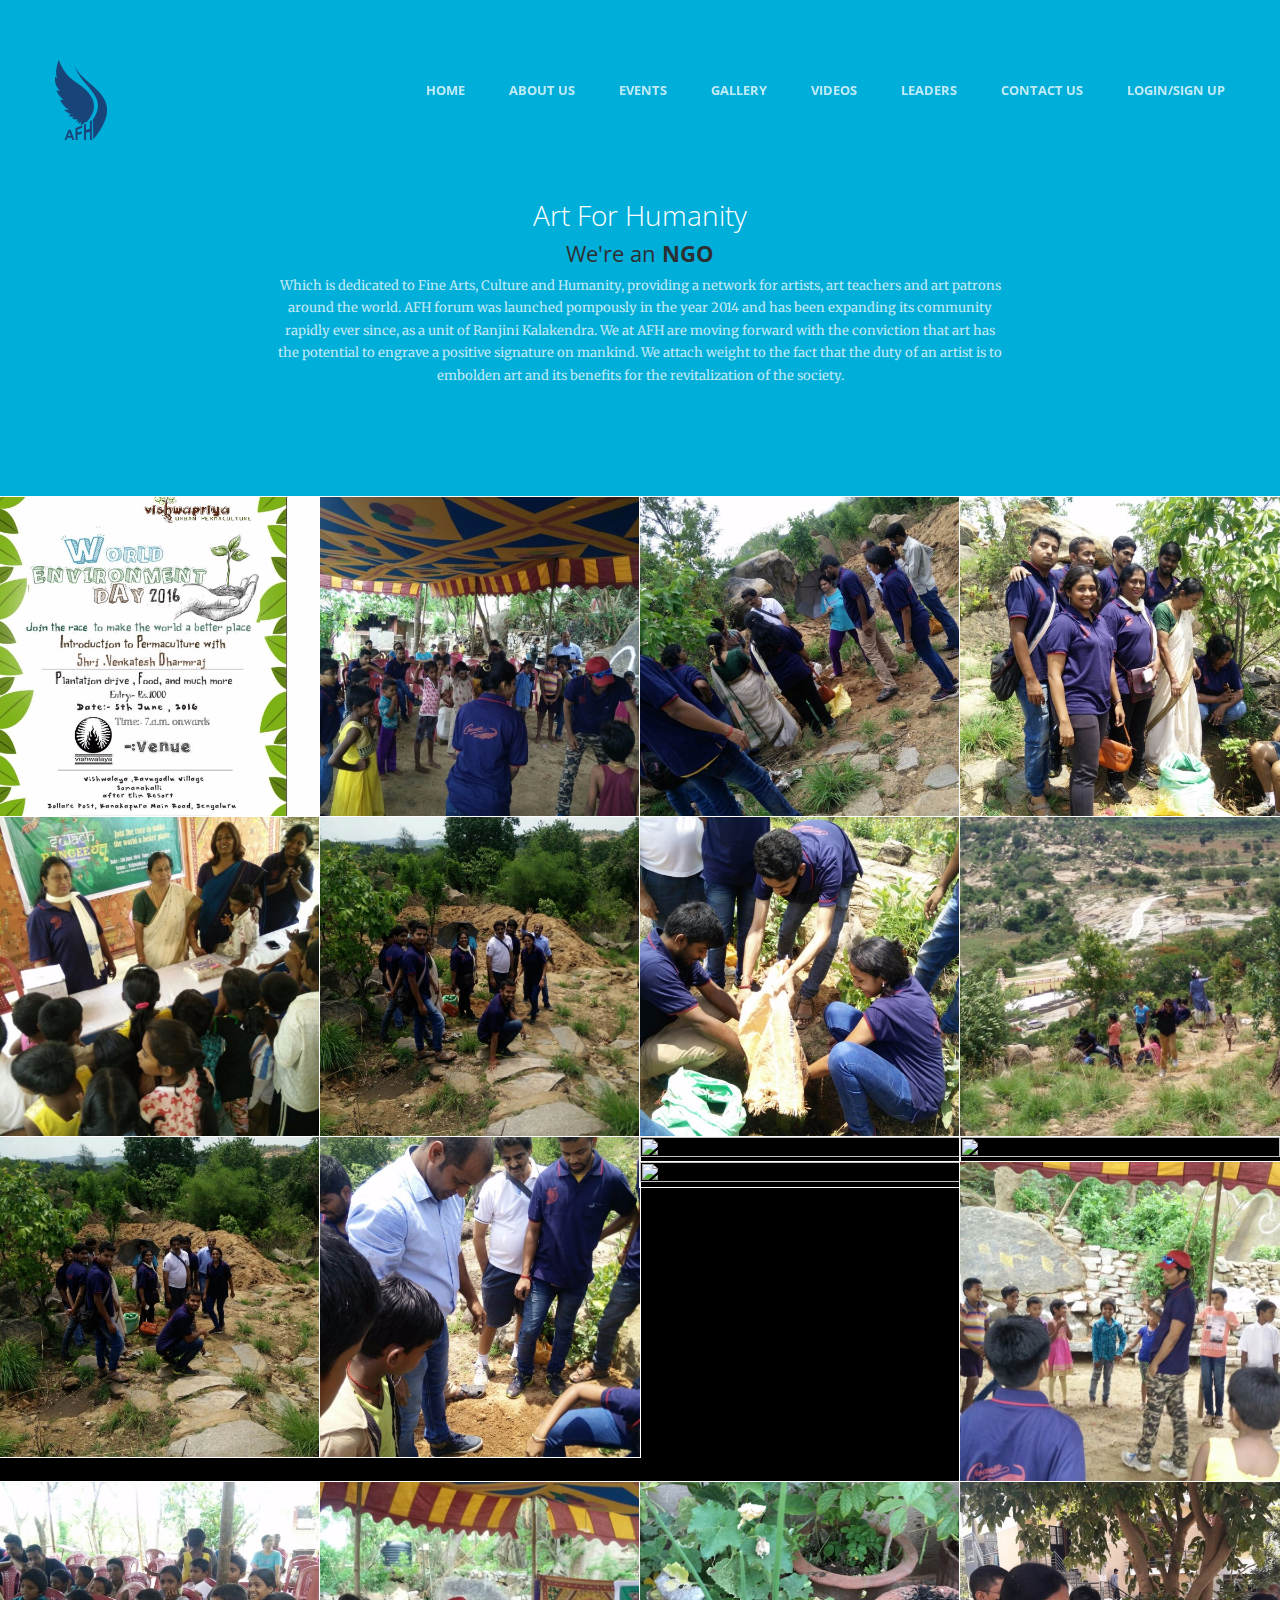
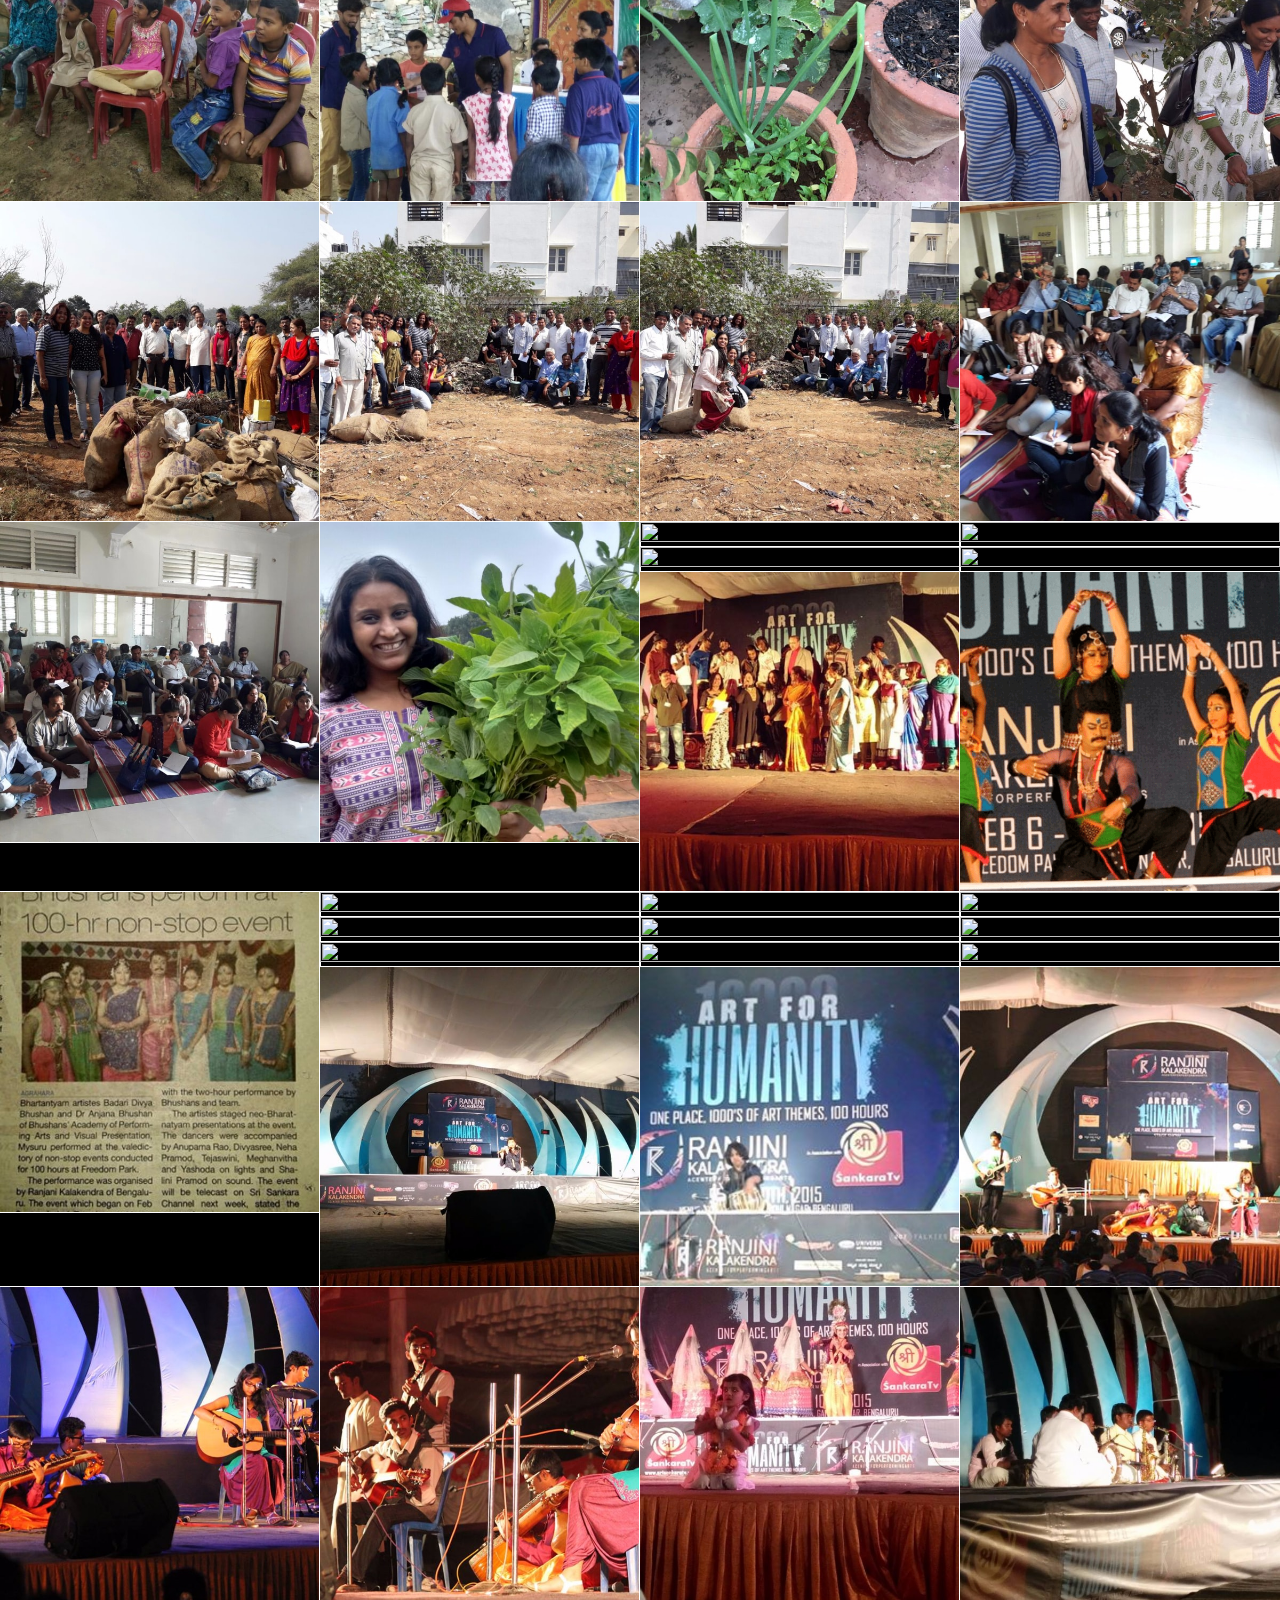
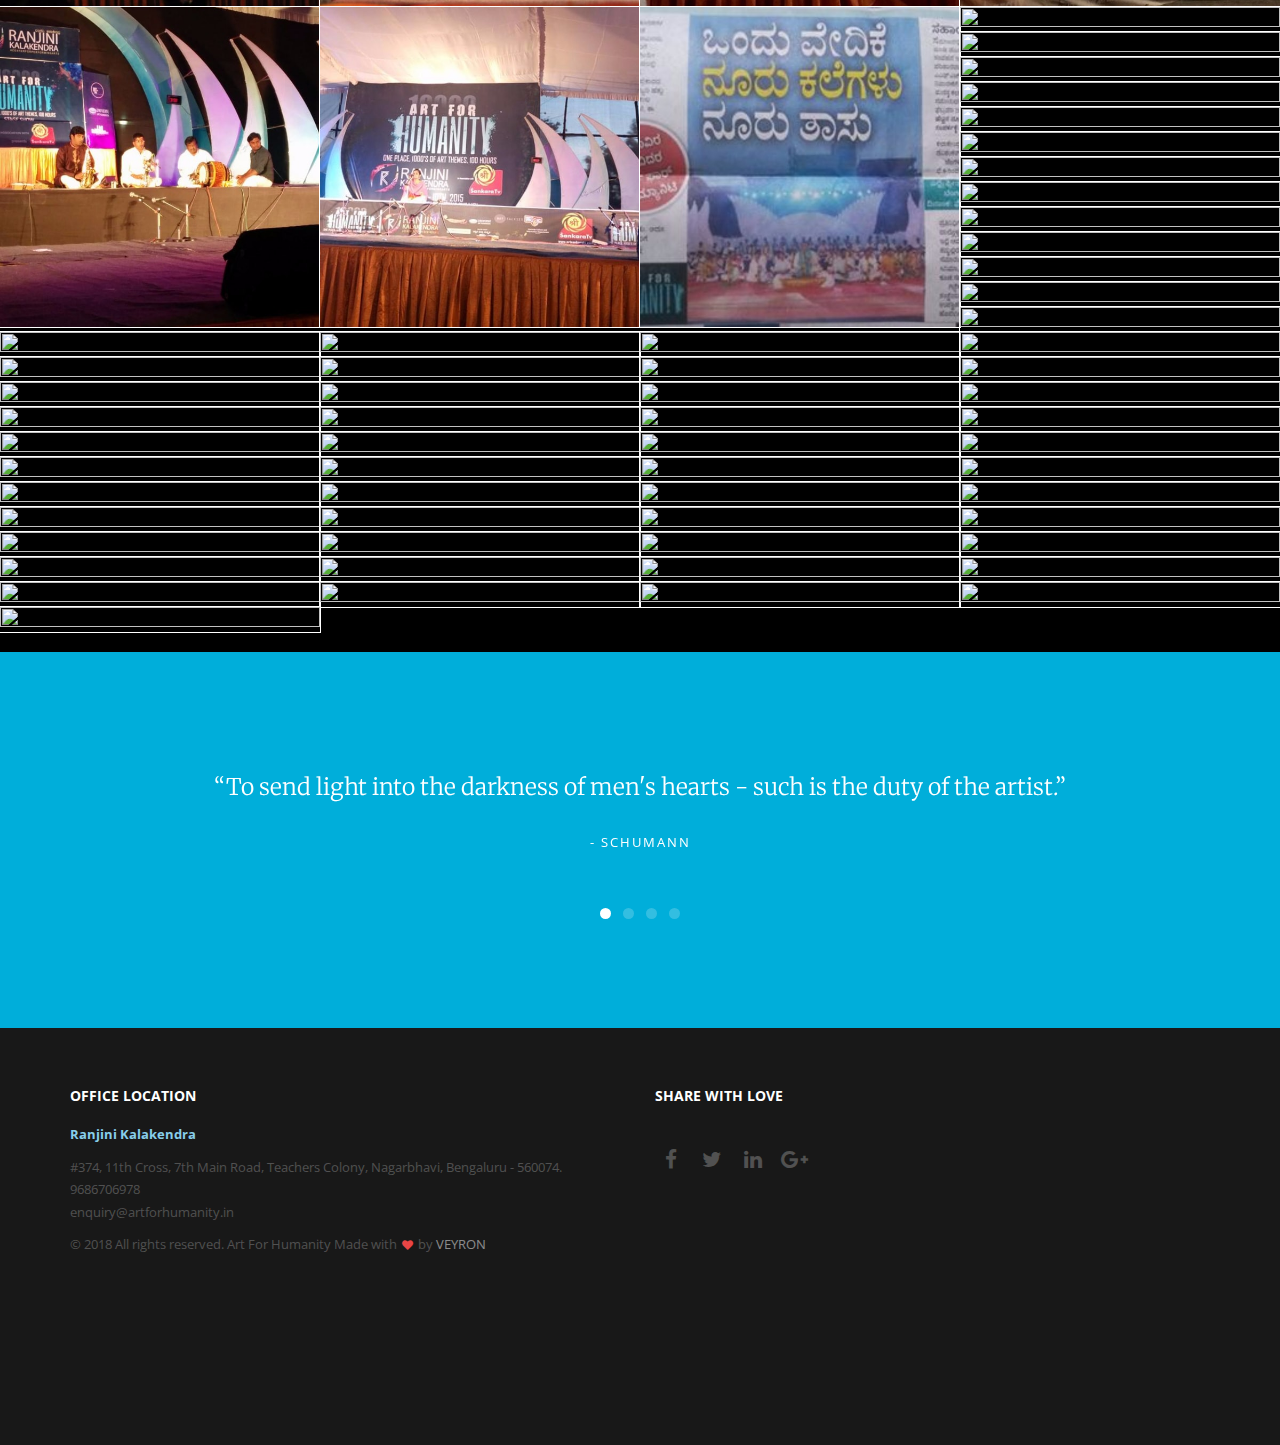
==== commit d16dcb67: "Second release beta commit" ====
--- a/lexis/index.html
+++ b/lexis/index.html
@@ -157,25 +157,25 @@
         </div>
         <!-- overlay --> 
         </a> </div>
-        <div class="col-lg-3 col-md-6 col-sm-6 work"> <a href="images/gallery/work-11.JPG" class="work-box"> <img src="images/gallery/display/work-11.JPG" alt="">
-        <div class="overlay">
-          <div class="overlay-caption">
-            <h5>Humanity with Nature</h5>
-            <p>Past Events</p>
-          </div>
-        </div>
-        <!-- overlay --> 
-        </a> </div>
-        <div class="col-lg-3 col-md-6 col-sm-6 work"> <a href="images/gallery/work-12.JPG" class="work-box"> <img src="images/gallery/display/work-12.JPG" alt="">
-        <div class="overlay">
-          <div class="overlay-caption">
-            <h5>Humanity with Nature</h5>
-            <p>Past Events</p>
-          </div>
-        </div>
-        <!-- overlay --> 
-        </a> </div>
-        <div class="col-lg-3 col-md-6 col-sm-6 work"> <a href="images/gallery/work-13.JPG" class="work-box"> <img src="images/gallery/display/work-13.JPG" alt="">
+        <div class="col-lg-3 col-md-6 col-sm-6 work"> <a href="images/gallery/work-11.jpg" class="work-box"> <img src="images/gallery/display/work-11.jpg" alt="">
+        <div class="overlay">
+          <div class="overlay-caption">
+            <h5>Humanity with Nature</h5>
+            <p>Past Events</p>
+          </div>
+        </div>
+        <!-- overlay --> 
+        </a> </div>
+        <div class="col-lg-3 col-md-6 col-sm-6 work"> <a href="images/gallery/work-12.jpg" class="work-box"> <img src="images/gallery/display/work-12.jpg" alt="">
+        <div class="overlay">
+          <div class="overlay-caption">
+            <h5>Humanity with Nature</h5>
+            <p>Past Events</p>
+          </div>
+        </div>
+        <!-- overlay --> 
+        </a> </div>
+        <div class="col-lg-3 col-md-6 col-sm-6 work"> <a href="images/gallery/work-13.jpg" class="work-box"> <img src="images/gallery/display/work-13.jpg" alt="">
         <div class="overlay">
           <div class="overlay-caption">
             <h5>Humanity with Nature</h5>
@@ -283,34 +283,34 @@
         </div>
         <!-- overlay --> 
         </a> </div>
-        <div class="col-lg-3 col-md-6 col-sm-6 work"> <a href="images/gallery/work-25.JPG" class="work-box"> <img src="images/gallery/display/work-25.JPG" alt="">
-        <div class="overlay">
-          <div class="overlay-caption">
-            <h5>Guinness World Record</h5>
-            <p>Past Events</p>
-          </div>
-        </div>
-        <!-- overlay --> 
-        </a> </div> 
-                <div class="col-lg-3 col-md-6 col-sm-6 work"> <a href="images/gallery/work-26.JPG" class="work-box"> <img src="images/gallery/display/work-26.JPG" alt="">
-        <div class="overlay">
-          <div class="overlay-caption">
-            <h5>Guinness World Record</h5>
-            <p>Past Events</p>
-          </div>
-        </div>
-        <!-- overlay --> 
-        </a> </div> 
-                <div class="col-lg-3 col-md-6 col-sm-6 work"> <a href="images/gallery/work-27.JPG" class="work-box"> <img src="images/gallery/display/work-27.JPG" alt="">
-        <div class="overlay">
-          <div class="overlay-caption">
-            <h5>Guinness World Record</h5>
-            <p>Past Events</p>
-          </div>
-        </div>
-        <!-- overlay --> 
-        </a> </div> 
-                <div class="col-lg-3 col-md-6 col-sm-6 work"> <a href="images/gallery/work-28.JPG" class="work-box"> <img src="images/gallery/display/work-28.JPG" alt="">
+        <div class="col-lg-3 col-md-6 col-sm-6 work"> <a href="images/gallery/work-25.jpg" class="work-box"> <img src="images/gallery/display/work-25.jpg" alt="">
+        <div class="overlay">
+          <div class="overlay-caption">
+            <h5>Guinness World Record</h5>
+            <p>Past Events</p>
+          </div>
+        </div>
+        <!-- overlay --> 
+        </a> </div> 
+                <div class="col-lg-3 col-md-6 col-sm-6 work"> <a href="images/gallery/work-26.jpg" class="work-box"> <img src="images/gallery/display/work-26.jpg" alt="">
+        <div class="overlay">
+          <div class="overlay-caption">
+            <h5>Guinness World Record</h5>
+            <p>Past Events</p>
+          </div>
+        </div>
+        <!-- overlay --> 
+        </a> </div> 
+                <div class="col-lg-3 col-md-6 col-sm-6 work"> <a href="images/gallery/work-27.jpg" class="work-box"> <img src="images/gallery/display/work-27.jpg" alt="">
+        <div class="overlay">
+          <div class="overlay-caption">
+            <h5>Guinness World Record</h5>
+            <p>Past Events</p>
+          </div>
+        </div>
+        <!-- overlay --> 
+        </a> </div> 
+                <div class="col-lg-3 col-md-6 col-sm-6 work"> <a href="images/gallery/work-28.jpg" class="work-box"> <img src="images/gallery/display/work-28.jpg" alt="">
         <div class="overlay">
           <div class="overlay-caption">
             <h5>Guinness World Record</h5>
@@ -346,79 +346,79 @@
         </div>
         <!-- overlay --> 
         </a> </div> 
-                <div class="col-lg-3 col-md-6 col-sm-6 work"> <a href="images/gallery/work-32.JPG" class="work-box"> <img src="images/gallery/display/work-32.JPG" alt="">
-        <div class="overlay">
-          <div class="overlay-caption">
-            <h5>Guinness World Record</h5>
-            <p>Past Events</p>
-          </div>
-        </div>
-        <!-- overlay --> 
-        </a> </div> 
-                <div class="col-lg-3 col-md-6 col-sm-6 work"> <a href="images/gallery/work-33.JPG" class="work-box"> <img src="images/gallery/display/work-33.JPG" alt="">
-        <div class="overlay">
-          <div class="overlay-caption">
-            <h5>Guinness World Record</h5>
-            <p>Past Events</p>
-          </div>
-        </div>
-        <!-- overlay --> 
-        </a> </div> 
-                <div class="col-lg-3 col-md-6 col-sm-6 work"> <a href="images/gallery/work-35.JPG" class="work-box"> <img src="images/gallery/display/work-35.JPG" alt="">
-        <div class="overlay">
-          <div class="overlay-caption">
-            <h5>Guinness World Record</h5>
-            <p>Past Events</p>
-          </div>
-        </div>
-        <!-- overlay --> 
-        </a> </div> 
-                <div class="col-lg-3 col-md-6 col-sm-6 work"> <a href="images/gallery/work-36.JPG" class="work-box"> <img src="images/gallery/display/work-36.JPG" alt="">
-        <div class="overlay">
-          <div class="overlay-caption">
-            <h5>Guinness World Record</h5>
-            <p>Past Events</p>
-          </div>
-        </div>
-        <!-- overlay --> 
-        </a> </div> 
-                <div class="col-lg-3 col-md-6 col-sm-6 work"> <a href="images/gallery/work-37.JPG" class="work-box"> <img src="images/gallery/display/work-37.JPG" alt="">
-        <div class="overlay">
-          <div class="overlay-caption">
-            <h5>Guinness World Record</h5>
-            <p>Past Events</p>
-          </div>
-        </div>
-        <!-- overlay --> 
-        </a> </div> 
-                <div class="col-lg-3 col-md-6 col-sm-6 work"> <a href="images/gallery/work-38.JPG" class="work-box"> <img src="images/gallery/display/work-38.JPG" alt="">
-        <div class="overlay">
-          <div class="overlay-caption">
-            <h5>Guinness World Record</h5>
-            <p>Past Events</p>
-          </div>
-        </div>
-        <!-- overlay --> 
-        </a> </div> 
-                <div class="col-lg-3 col-md-6 col-sm-6 work"> <a href="images/gallery/work-39.JPG" class="work-box"> <img src="images/gallery/display/work-39.JPG" alt="">
-        <div class="overlay">
-          <div class="overlay-caption">
-            <h5>Guinness World Record</h5>
-            <p>Past Events</p>
-          </div>
-        </div>
-        <!-- overlay --> 
-        </a> </div> 
-                <div class="col-lg-3 col-md-6 col-sm-6 work"> <a href="images/gallery/work-40.JPG" class="work-box"> <img src="images/gallery/display/work-40.JPG" alt="">
-        <div class="overlay">
-          <div class="overlay-caption">
-            <h5>Guinness World Record</h5>
-            <p>Past Events</p>
-          </div>
-        </div>
-        <!-- overlay --> 
-        </a> </div> 
-                <div class="col-lg-3 col-md-6 col-sm-6 work"> <a href="images/gallery/work-41.JPG" class="work-box"> <img src="images/gallery/display/work-41.JPG" alt="">
+                <div class="col-lg-3 col-md-6 col-sm-6 work"> <a href="images/gallery/work-32.jpg" class="work-box"> <img src="images/gallery/display/work-32.jpg" alt="">
+        <div class="overlay">
+          <div class="overlay-caption">
+            <h5>Guinness World Record</h5>
+            <p>Past Events</p>
+          </div>
+        </div>
+        <!-- overlay --> 
+        </a> </div> 
+                <div class="col-lg-3 col-md-6 col-sm-6 work"> <a href="images/gallery/work-33.jpg" class="work-box"> <img src="images/gallery/display/work-33.jpg" alt="">
+        <div class="overlay">
+          <div class="overlay-caption">
+            <h5>Guinness World Record</h5>
+            <p>Past Events</p>
+          </div>
+        </div>
+        <!-- overlay --> 
+        </a> </div> 
+                <div class="col-lg-3 col-md-6 col-sm-6 work"> <a href="images/gallery/work-35.jpg" class="work-box"> <img src="images/gallery/display/work-35.jpg" alt="">
+        <div class="overlay">
+          <div class="overlay-caption">
+            <h5>Guinness World Record</h5>
+            <p>Past Events</p>
+          </div>
+        </div>
+        <!-- overlay --> 
+        </a> </div> 
+                <div class="col-lg-3 col-md-6 col-sm-6 work"> <a href="images/gallery/work-36.jpg" class="work-box"> <img src="images/gallery/display/work-36.jpg" alt="">
+        <div class="overlay">
+          <div class="overlay-caption">
+            <h5>Guinness World Record</h5>
+            <p>Past Events</p>
+          </div>
+        </div>
+        <!-- overlay --> 
+        </a> </div> 
+                <div class="col-lg-3 col-md-6 col-sm-6 work"> <a href="images/gallery/work-37.jpg" class="work-box"> <img src="images/gallery/display/work-37.jpg" alt="">
+        <div class="overlay">
+          <div class="overlay-caption">
+            <h5>Guinness World Record</h5>
+            <p>Past Events</p>
+          </div>
+        </div>
+        <!-- overlay --> 
+        </a> </div> 
+                <div class="col-lg-3 col-md-6 col-sm-6 work"> <a href="images/gallery/work-38.jpg" class="work-box"> <img src="images/gallery/display/work-38.jpg" alt="">
+        <div class="overlay">
+          <div class="overlay-caption">
+            <h5>Guinness World Record</h5>
+            <p>Past Events</p>
+          </div>
+        </div>
+        <!-- overlay --> 
+        </a> </div> 
+                <div class="col-lg-3 col-md-6 col-sm-6 work"> <a href="images/gallery/work-39.jpg" class="work-box"> <img src="images/gallery/display/work-39.jpg" alt="">
+        <div class="overlay">
+          <div class="overlay-caption">
+            <h5>Guinness World Record</h5>
+            <p>Past Events</p>
+          </div>
+        </div>
+        <!-- overlay --> 
+        </a> </div> 
+                <div class="col-lg-3 col-md-6 col-sm-6 work"> <a href="images/gallery/work-40.jpg" class="work-box"> <img src="images/gallery/display/work-40.jpg" alt="">
+        <div class="overlay">
+          <div class="overlay-caption">
+            <h5>Guinness World Record</h5>
+            <p>Past Events</p>
+          </div>
+        </div>
+        <!-- overlay --> 
+        </a> </div> 
+                <div class="col-lg-3 col-md-6 col-sm-6 work"> <a href="images/gallery/work-41.jpg" class="work-box"> <img src="images/gallery/display/work-41.jpg" alt="">
         <div class="overlay">
           <div class="overlay-caption">
             <h5>Guinness World Record</h5>
@@ -517,43 +517,43 @@
         </div>
         <!-- overlay --> 
         </a> </div> 
-        <div class="col-lg-3 col-md-6 col-sm-6 work"> <a href="images/gallery/work-52.JPG" class="work-box"> <img src="images/gallery/display/work-52.JPG" alt="">
-        <div class="overlay">
-          <div class="overlay-caption">
-            <h5>Musical Nights with Hari Haran</h5>
-            <p>Past Events</p>
-          </div>
-        </div>
-        <!-- overlay --> 
-        </a> </div>
-        <div class="col-lg-3 col-md-6 col-sm-6 work"> <a href="images/gallery/work-53.JPG" class="work-box"> <img src="images/gallery/display/work-53.JPG" alt="">
-        <div class="overlay">
-          <div class="overlay-caption">
-            <h5>Musical Nights with Hari Haran</h5>
-            <p>Past Events</p>
-          </div>
-        </div>
-        <!-- overlay --> 
-        </a> </div> 
-        <div class="col-lg-3 col-md-6 col-sm-6 work"> <a href="images/gallery/work-54.JPG" class="work-box"> <img src="images/gallery/display/work-54.JPG" alt="">
-        <div class="overlay">
-          <div class="overlay-caption">
-            <h5>Musical Nights with Hari Haran</h5>
-            <p>Past Events</p>
-          </div>
-        </div>
-        <!-- overlay --> 
-        </a> </div> 
-        <div class="col-lg-3 col-md-6 col-sm-6 work"> <a href="images/gallery/work-55.JPG" class="work-box"> <img src="images/gallery/display/work-55.JPG" alt="">
-        <div class="overlay">
-          <div class="overlay-caption">
-            <h5>Musical Nights with Hari Haran</h5>
-            <p>Past Events</p>
-          </div>
-        </div>
-        <!-- overlay --> 
-        </a> </div> 
-        <div class="col-lg-3 col-md-6 col-sm-6 work"> <a href="images/gallery/work-56.JPG" class="work-box"> <img src="images/gallery/display/work-56.JPG" alt="">
+        <div class="col-lg-3 col-md-6 col-sm-6 work"> <a href="images/gallery/work-52.jpg" class="work-box"> <img src="images/gallery/display/work-52.jpg" alt="">
+        <div class="overlay">
+          <div class="overlay-caption">
+            <h5>Musical Nights with Hari Haran</h5>
+            <p>Past Events</p>
+          </div>
+        </div>
+        <!-- overlay --> 
+        </a> </div>
+        <div class="col-lg-3 col-md-6 col-sm-6 work"> <a href="images/gallery/work-53.jpg" class="work-box"> <img src="images/gallery/display/work-53.jpg" alt="">
+        <div class="overlay">
+          <div class="overlay-caption">
+            <h5>Musical Nights with Hari Haran</h5>
+            <p>Past Events</p>
+          </div>
+        </div>
+        <!-- overlay --> 
+        </a> </div> 
+        <div class="col-lg-3 col-md-6 col-sm-6 work"> <a href="images/gallery/work-54.jpg" class="work-box"> <img src="images/gallery/display/work-54.jpg" alt="">
+        <div class="overlay">
+          <div class="overlay-caption">
+            <h5>Musical Nights with Hari Haran</h5>
+            <p>Past Events</p>
+          </div>
+        </div>
+        <!-- overlay --> 
+        </a> </div> 
+        <div class="col-lg-3 col-md-6 col-sm-6 work"> <a href="images/gallery/work-55.jpg" class="work-box"> <img src="images/gallery/display/work-55.jpg" alt="">
+        <div class="overlay">
+          <div class="overlay-caption">
+            <h5>Musical Nights with Hari Haran</h5>
+            <p>Past Events</p>
+          </div>
+        </div>
+        <!-- overlay --> 
+        </a> </div> 
+        <div class="col-lg-3 col-md-6 col-sm-6 work"> <a href="images/gallery/work-56.jpg" class="work-box"> <img src="images/gallery/display/work-56.jpg" alt="">
         <div class="overlay">
           <div class="overlay-caption">
             <h5>Musical Nights with Hari Haran</h5>
@@ -562,475 +562,475 @@
         </div>
         <!-- overlay --> 
         </a> </div>  
-        <div class="col-lg-3 col-md-6 col-sm-6 work"> <a href="images/gallery/work-57.JPG" class="work-box"> <img src="images/gallery/display/work-57.JPG" alt="">
-        <div class="overlay">
-          <div class="overlay-caption">
-            <h5>Musical Nights with Hari Haran</h5>
-            <p>Past Events</p>
-          </div>
-        </div>
-        <!-- overlay --> 
-        </a> </div> 
-        <div class="col-lg-3 col-md-6 col-sm-6 work"> <a href="images/gallery/work-58.JPG" class="work-box"> <img src="images/gallery/display/work-58.JPG" alt="">
-        <div class="overlay">
-          <div class="overlay-caption">
-            <h5>Musical Nights with Hari Haran</h5>
-            <p>Past Events</p>
-          </div>
-        </div>
-        <!-- overlay --> 
-        </a> </div> 
-        <div class="col-lg-3 col-md-6 col-sm-6 work"> <a href="images/gallery/work-59.JPG" class="work-box"> <img src="images/gallery/display/work-59.JPG" alt="">
-        <div class="overlay">
-          <div class="overlay-caption">
-            <h5>Musical Nights with Hari Haran</h5>
-            <p>Past Events</p>
-          </div>
-        </div>
-        <!-- overlay --> 
-        </a> </div> 
-        <div class="col-lg-3 col-md-6 col-sm-6 work"> <a href="images/gallery/work-60.JPG" class="work-box"> <img src="images/gallery/display/work-60.JPG" alt="">
-        <div class="overlay">
-          <div class="overlay-caption">
-            <h5>Musical Nights with Hari Haran</h5>
-            <p>Past Events</p>
-          </div>
-        </div>
-        <!-- overlay --> 
-        </a> </div> 
-        <div class="col-lg-3 col-md-6 col-sm-6 work"> <a href="images/gallery/work-63.JPG" class="work-box"> <img src="images/gallery/display/work-63.JPG" alt="">
-        <div class="overlay">
-          <div class="overlay-caption">
-            <h5>Musical Nights with Hari Haran</h5>
-            <p>Past Events</p>
-          </div>
-        </div>
-        <!-- overlay --> 
-        </a> </div> 
-        <div class="col-lg-3 col-md-6 col-sm-6 work"> <a href="images/gallery/work-64.JPG" class="work-box"> <img src="images/gallery/display/work-64.JPG" alt="">
-        <div class="overlay">
-          <div class="overlay-caption">
-            <h5>Musical Nights with Hari Haran</h5>
-            <p>Past Events</p>
-          </div>
-        </div>
-        <!-- overlay --> 
-        </a> </div> 
-        <div class="col-lg-3 col-md-6 col-sm-6 work"> <a href="images/gallery/work-65.JPG" class="work-box"> <img src="images/gallery/display/work-65.JPG" alt="">
-        <div class="overlay">
-          <div class="overlay-caption">
-            <h5>Musical Nights with Hari Haran</h5>
-            <p>Past Events</p>
-          </div>
-        </div>
-        <!-- overlay --> 
-        </a> </div> 
-        <div class="col-lg-3 col-md-6 col-sm-6 work"> <a href="images/gallery/work-66.JPG" class="work-box"> <img src="images/gallery/display/work-66.JPG" alt="">
-        <div class="overlay">
-          <div class="overlay-caption">
-            <h5>Musical Nights with Hari Haran</h5>
-            <p>Past Events</p>
-          </div>
-        </div>
-        <!-- overlay --> 
-        </a> </div> 
-        <div class="col-lg-3 col-md-6 col-sm-6 work"> <a href="images/gallery/work-67.JPG" class="work-box"> <img src="images/gallery/display/work-67.JPG" alt="">
-        <div class="overlay">
-          <div class="overlay-caption">
-            <h5>Musical Nights with Hari Haran</h5>
-            <p>Past Events</p>
-          </div>
-        </div>
-        <!-- overlay --> 
-        </a> </div> 
-        <div class="col-lg-3 col-md-6 col-sm-6 work"> <a href="images/gallery/work-68.JPG" class="work-box"> <img src="images/gallery/display/work-68.JPG" alt="">
-        <div class="overlay">
-          <div class="overlay-caption">
-            <h5>Musical Nights with Hari Haran</h5>
-            <p>Past Events</p>
-          </div>
-        </div>
-        <!-- overlay --> 
-        </a> </div> 
-        <div class="col-lg-3 col-md-6 col-sm-6 work"> <a href="images/gallery/work-69.JPG" class="work-box"> <img src="images/gallery/display/work-69.JPG" alt="">
-        <div class="overlay">
-          <div class="overlay-caption">
-            <h5>Musical Nights with Hari Haran</h5>
-            <p>Past Events</p>
-          </div>
-        </div>
-        <!-- overlay --> 
-        </a> </div> 
-        <div class="col-lg-3 col-md-6 col-sm-6 work"> <a href="images/gallery/work-70.JPG" class="work-box"> <img src="images/gallery/display/work-70.JPG" alt="">
-        <div class="overlay">
-          <div class="overlay-caption">
-            <h5>Musical Nights with Hari Haran</h5>
-            <p>Past Events</p>
-          </div>
-        </div>
-        <!-- overlay --> 
-        </a> </div> 
-        <div class="col-lg-3 col-md-6 col-sm-6 work"> <a href="images/gallery/work-71.JPG" class="work-box"> <img src="images/gallery/display/work-71.JPG" alt="">
-        <div class="overlay">
-          <div class="overlay-caption">
-            <h5>Musical Nights with Hari Haran</h5>
-            <p>Past Events</p>
-          </div>
-        </div>
-        <!-- overlay --> 
-        </a> </div> 
-        <div class="col-lg-3 col-md-6 col-sm-6 work"> <a href="images/gallery/work-72.JPG" class="work-box"> <img src="images/gallery/display/work-72.JPG" alt="">
-        <div class="overlay">
-          <div class="overlay-caption">
-            <h5>Musical Nights with Hari Haran</h5>
-            <p>Past Events</p>
-          </div>
-        </div>
-        <!-- overlay --> 
-        </a> </div> 
-        <div class="col-lg-3 col-md-6 col-sm-6 work"> <a href="images/gallery/work-73.JPG" class="work-box"> <img src="images/gallery/display/work-73.JPG" alt="">
-        <div class="overlay">
-          <div class="overlay-caption">
-            <h5>Musical Nights with Hari Haran</h5>
-            <p>Past Events</p>
-          </div>
-        </div>
-        <!-- overlay --> 
-        </a> </div> 
-        <div class="col-lg-3 col-md-6 col-sm-6 work"> <a href="images/gallery/work-74.JPG" class="work-box"> <img src="images/gallery/display/work-74.JPG" alt="">
-        <div class="overlay">
-          <div class="overlay-caption">
-            <h5>Musical Nights with Hari Haran</h5>
-            <p>Past Events</p>
-          </div>
-        </div>
-        <!-- overlay --> 
-        </a> </div> 
-        <div class="col-lg-3 col-md-6 col-sm-6 work"> <a href="images/gallery/work-75.JPG" class="work-box"> <img src="images/gallery/display/work-75.JPG" alt="">
-        <div class="overlay">
-          <div class="overlay-caption">
-            <h5>Musical Nights with Hari Haran</h5>
-            <p>Past Events</p>
-          </div>
-        </div>
-        <!-- overlay --> 
-        </a> </div> 
-        <div class="col-lg-3 col-md-6 col-sm-6 work"> <a href="images/gallery/work-76.JPG" class="work-box"> <img src="images/gallery/display/work-76.JPG" alt="">
-        <div class="overlay">
-          <div class="overlay-caption">
-            <h5>Musical Nights with Hari Haran</h5>
-            <p>Past Events</p>
-          </div>
-        </div>
-        <!-- overlay --> 
-        </a> </div> 
-        <div class="col-lg-3 col-md-6 col-sm-6 work"> <a href="images/gallery/work-77.JPG" class="work-box"> <img src="images/gallery/display/work-77.JPG" alt="">
-        <div class="overlay">
-          <div class="overlay-caption">
-            <h5>Musical Nights with Hari Haran</h5>
-            <p>Past Events</p>
-          </div>
-        </div>
-        <!-- overlay --> 
-        </a> </div> 
-        <div class="col-lg-3 col-md-6 col-sm-6 work"> <a href="images/gallery/work-78.JPG" class="work-box"> <img src="images/gallery/display/work-78.JPG" alt="">
-        <div class="overlay">
-          <div class="overlay-caption">
-            <h5>Musical Nights with Hari Haran</h5>
-            <p>Past Events</p>
-          </div>
-        </div>
-        <!-- overlay --> 
-        </a> </div> 
-        <div class="col-lg-3 col-md-6 col-sm-6 work"> <a href="images/gallery/work-79.JPG" class="work-box"> <img src="images/gallery/display/work-79.JPG" alt="">
-        <div class="overlay">
-          <div class="overlay-caption">
-            <h5>Musical Nights with Hari Haran</h5>
-            <p>Past Events</p>
-          </div>
-        </div>
-        <!-- overlay --> 
-        </a> </div> 
-        <div class="col-lg-3 col-md-6 col-sm-6 work"> <a href="images/gallery/work-80.JPG" class="work-box"> <img src="images/gallery/display/work-80.JPG" alt="">
-        <div class="overlay">
-          <div class="overlay-caption">
-            <h5>Musical Nights with Hari Haran</h5>
-            <p>Past Events</p>
-          </div>
-        </div>
-        <!-- overlay --> 
-        </a> </div> 
-        <div class="col-lg-3 col-md-6 col-sm-6 work"> <a href="images/gallery/work-81.JPG" class="work-box"> <img src="images/gallery/display/work-81.JPG" alt="">
-        <div class="overlay">
-          <div class="overlay-caption">
-            <h5>Musical Nights with Hari Haran</h5>
-            <p>Past Events</p>
-          </div>
-        </div>
-        <!-- overlay --> 
-        </a> </div> 
-        <div class="col-lg-3 col-md-6 col-sm-6 work"> <a href="images/gallery/work-82.JPG" class="work-box"> <img src="images/gallery/display/work-82.JPG" alt="">
-        <div class="overlay">
-          <div class="overlay-caption">
-            <h5>Musical Nights with Hari Haran</h5>
-            <p>Past Events</p>
-          </div>
-        </div>
-        <!-- overlay --> 
-        </a> </div> 
-        <div class="col-lg-3 col-md-6 col-sm-6 work"> <a href="images/gallery/work-84.JPG" class="work-box"> <img src="images/gallery/display/work-84.JPG" alt="">
-        <div class="overlay">
-          <div class="overlay-caption">
-            <h5>Musical Nights with Hari Haran</h5>
-            <p>Past Events</p>
-          </div>
-        </div>
-        <!-- overlay --> 
-        </a> </div> 
-        <div class="col-lg-3 col-md-6 col-sm-6 work"> <a href="images/gallery/work-85.JPG" class="work-box"> <img src="images/gallery/display/work-85.JPG" alt="">
-        <div class="overlay">
-          <div class="overlay-caption">
-            <h5>Musical Nights with Hari Haran</h5>
-            <p>Past Events</p>
-          </div>
-        </div>
-        <!-- overlay --> 
-        </a> </div> 
-        <div class="col-lg-3 col-md-6 col-sm-6 work"> <a href="images/gallery/work-86.JPG" class="work-box"> <img src="images/gallery/display/work-86.JPG" alt="">
-        <div class="overlay">
-          <div class="overlay-caption">
-            <h5>Musical Nights with Hari Haran</h5>
-            <p>Past Events</p>
-          </div>
-        </div>
-        <!-- overlay --> 
-        </a> </div> 
-        <div class="col-lg-3 col-md-6 col-sm-6 work"> <a href="images/gallery/work-87.JPG" class="work-box"> <img src="images/gallery/display/work-87.JPG" alt="">
-        <div class="overlay">
-          <div class="overlay-caption">
-            <h5>Musical Nights with Hari Haran</h5>
-            <p>Past Events</p>
-          </div>
-        </div>
-        <!-- overlay --> 
-        </a> </div> 
-        <div class="col-lg-3 col-md-6 col-sm-6 work"> <a href="images/gallery/work-88.JPG" class="work-box"> <img src="images/gallery/display/work-88.JPG" alt="">
-        <div class="overlay">
-          <div class="overlay-caption">
-            <h5>Musical Nights with Hari Haran</h5>
-            <p>Past Events</p>
-          </div>
-        </div>
-        <!-- overlay --> 
-        </a> </div> 
-        <div class="col-lg-3 col-md-6 col-sm-6 work"> <a href="images/gallery/work-89.JPG" class="work-box"> <img src="images/gallery/display/work-89.JPG" alt="">
-        <div class="overlay">
-          <div class="overlay-caption">
-            <h5>Musical Nights with Hari Haran</h5>
-            <p>Past Events</p>
-          </div>
-        </div>
-        <!-- overlay --> 
-        </a> </div> 
-        <div class="col-lg-3 col-md-6 col-sm-6 work"> <a href="images/gallery/work-90.JPG" class="work-box"> <img src="images/gallery/display/work-90.JPG" alt="">
-        <div class="overlay">
-          <div class="overlay-caption">
-            <h5>Musical Nights with Hari Haran</h5>
-            <p>Past Events</p>
-          </div>
-        </div>
-        <!-- overlay --> 
-        </a> </div> 
-        <div class="col-lg-3 col-md-6 col-sm-6 work"> <a href="images/gallery/work-91.JPG" class="work-box"> <img src="images/gallery/display/work-91.JPG" alt="">
-        <div class="overlay">
-          <div class="overlay-caption">
-            <h5>Musical Nights with Hari Haran</h5>
-            <p>Past Events</p>
-          </div>
-        </div>
-        <!-- overlay --> 
-        </a> </div> 
-        <div class="col-lg-3 col-md-6 col-sm-6 work"> <a href="images/gallery/work-92.JPG" class="work-box"> <img src="images/gallery/display/work-92.JPG" alt="">
-        <div class="overlay">
-          <div class="overlay-caption">
-            <h5>Musical Nights with Hari Haran</h5>
-            <p>Past Events</p>
-          </div>
-        </div>
-        <!-- overlay --> 
-        </a> </div> 
-        <div class="col-lg-3 col-md-6 col-sm-6 work"> <a href="images/gallery/work-93.JPG" class="work-box"> <img src="images/gallery/display/work-93.JPG" alt="">
-        <div class="overlay">
-          <div class="overlay-caption">
-            <h5>Musical Nights with Hari Haran</h5>
-            <p>Past Events</p>
-          </div>
-        </div>
-        <!-- overlay --> 
-        </a> </div> 
-        <div class="col-lg-3 col-md-6 col-sm-6 work"> <a href="images/gallery/work-94.JPG" class="work-box"> <img src="images/gallery/display/work-94.JPG" alt="">
-        <div class="overlay">
-          <div class="overlay-caption">
-            <h5>Musical Nights with Hari Haran</h5>
-            <p>Past Events</p>
-          </div>
-        </div>
-        <!-- overlay --> 
-        </a> </div> 
-        <div class="col-lg-3 col-md-6 col-sm-6 work"> <a href="images/gallery/work-95.JPG" class="work-box"> <img src="images/gallery/display/work-95.JPG" alt="">
-        <div class="overlay">
-          <div class="overlay-caption">
-            <h5>Musical Nights with Hari Haran</h5>
-            <p>Past Events</p>
-          </div>
-        </div>
-        <!-- overlay --> 
-        </a> </div> 
-        <div class="col-lg-3 col-md-6 col-sm-6 work"> <a href="images/gallery/work-96.JPG" class="work-box"> <img src="images/gallery/display/work-96.JPG" alt="">
-        <div class="overlay">
-          <div class="overlay-caption">
-            <h5>Musical Nights with Hari Haran</h5>
-            <p>Past Events</p>
-          </div>
-        </div>
-        <!-- overlay --> 
-        </a> </div> 
-        <div class="col-lg-3 col-md-6 col-sm-6 work"> <a href="images/gallery/work-97.JPG" class="work-box"> <img src="images/gallery/display/work-97.JPG" alt="">
-        <div class="overlay">
-          <div class="overlay-caption">
-            <h5>Musical Nights with Hari Haran</h5>
-            <p>Past Events</p>
-          </div>
-        </div>
-        <!-- overlay --> 
-        </a> </div> 
-        <div class="col-lg-3 col-md-6 col-sm-6 work"> <a href="images/gallery/work-98.JPG" class="work-box"> <img src="images/gallery/display/work-98.JPG" alt="">
-        <div class="overlay">
-          <div class="overlay-caption">
-            <h5>Musical Nights with Hari Haran</h5>
-            <p>Past Events</p>
-          </div>
-        </div>
-        <!-- overlay --> 
-        </a> </div> 
-        <div class="col-lg-3 col-md-6 col-sm-6 work"> <a href="images/gallery/work-99.JPG" class="work-box"> <img src="images/gallery/display/work-99.JPG" alt="">
-        <div class="overlay">
-          <div class="overlay-caption">
-            <h5>Musical Nights with Hari Haran</h5>
-            <p>Past Events</p>
-          </div>
-        </div>
-        <!-- overlay --> 
-        </a> </div> 
-        <div class="col-lg-3 col-md-6 col-sm-6 work"> <a href="images/gallery/work-100.JPG" class="work-box"> <img src="images/gallery/display/work-100.JPG" alt="">
-        <div class="overlay">
-          <div class="overlay-caption">
-            <h5>Musical Nights with Hari Haran</h5>
-            <p>Past Events</p>
-          </div>
-        </div>
-        <!-- overlay --> 
-        </a> </div> 
-        <div class="col-lg-3 col-md-6 col-sm-6 work"> <a href="images/gallery/work-101.JPG" class="work-box"> <img src="images/gallery/display/work-101.JPG" alt="">
-        <div class="overlay">
-          <div class="overlay-caption">
-            <h5>Musical Nights with Hari Haran</h5>
-            <p>Past Events</p>
-          </div>
-        </div>
-        <!-- overlay --> 
-        </a> </div> 
-        <div class="col-lg-3 col-md-6 col-sm-6 work"> <a href="images/gallery/work-102.JPG" class="work-box"> <img src="images/gallery/display/work-102.JPG" alt="">
-        <div class="overlay">
-          <div class="overlay-caption">
-            <h5>Musical Nights with Hari Haran</h5>
-            <p>Past Events</p>
-          </div>
-        </div>
-        <!-- overlay --> 
-        </a> </div> 
-        <div class="col-lg-3 col-md-6 col-sm-6 work"> <a href="images/gallery/work-103.JPG" class="work-box"> <img src="images/gallery/display/work-103.JPG" alt="">
-        <div class="overlay">
-          <div class="overlay-caption">
-            <h5>Musical Nights with Hari Haran</h5>
-            <p>Past Events</p>
-          </div>
-        </div>
-        <!-- overlay --> 
-        </a> </div> 
-        <div class="col-lg-3 col-md-6 col-sm-6 work"> <a href="images/gallery/work-104.JPG" class="work-box"> <img src="images/gallery/display/work-104.JPG" alt="">
-        <div class="overlay">
-          <div class="overlay-caption">
-            <h5>Musical Nights with Hari Haran</h5>
-            <p>Past Events</p>
-          </div>
-        </div>
-        <!-- overlay --> 
-        </a> </div> 
-        <div class="col-lg-3 col-md-6 col-sm-6 work"> <a href="images/gallery/work-105.JPG" class="work-box"> <img src="images/gallery/display/work-105.JPG" alt="">
-        <div class="overlay">
-          <div class="overlay-caption">
-            <h5>Musical Nights with Hari Haran</h5>
-            <p>Past Events</p>
-          </div>
-        </div>
-        <!-- overlay --> 
-        </a> </div> 
-        <div class="col-lg-3 col-md-6 col-sm-6 work"> <a href="images/gallery/work-106.JPG" class="work-box"> <img src="images/gallery/display/work-106.JPG" alt="">
-        <div class="overlay">
-          <div class="overlay-caption">
-            <h5>Musical Nights with Hari Haran</h5>
-            <p>Past Events</p>
-          </div>
-        </div>
-        <!-- overlay --> 
-        </a> </div> 
-        <div class="col-lg-3 col-md-6 col-sm-6 work"> <a href="images/gallery/work-108.JPG" class="work-box"> <img src="images/gallery/display/work-108.JPG" alt="">
-        <div class="overlay">
-          <div class="overlay-caption">
-            <h5>Musical Nights with Hari Haran</h5>
-            <p>Past Events</p>
-          </div>
-        </div>
-        <!-- overlay --> 
-        </a> </div> 
-        <div class="col-lg-3 col-md-6 col-sm-6 work"> <a href="images/gallery/work-109.JPG" class="work-box"> <img src="images/gallery/display/work-109.JPG" alt="">
-        <div class="overlay">
-          <div class="overlay-caption">
-            <h5>Musical Nights with Hari Haran</h5>
-            <p>Past Events</p>
-          </div>
-        </div>
-        <!-- overlay --> 
-        </a> </div> 
-        <div class="col-lg-3 col-md-6 col-sm-6 work"> <a href="images/gallery/work-110.JPG" class="work-box"> <img src="images/gallery/display/work-110.JPG" alt="">
-        <div class="overlay">
-          <div class="overlay-caption">
-            <h5>Musical Nights with Hari Haran</h5>
-            <p>Past Events</p>
-          </div>
-        </div>
-        <!-- overlay --> 
-        </a> </div> 
-        <div class="col-lg-3 col-md-6 col-sm-6 work"> <a href="images/gallery/work-111.JPG" class="work-box"> <img src="images/gallery/display/work-111.JPG" alt="">
-        <div class="overlay">
-          <div class="overlay-caption">
-            <h5>Musical Nights with Hari Haran</h5>
-            <p>Past Events</p>
-          </div>
-        </div>
-        <!-- overlay --> 
-        </a> </div> 
-        <div class="col-lg-3 col-md-6 col-sm-6 work"> <a href="images/gallery/work-112.JPG" class="work-box"> <img src="images/gallery/display/work-112.JPG" alt="">
-        <div class="overlay">
-          <div class="overlay-caption">
-            <h5>Musical Nights with Hari Haran</h5>
-            <p>Past Events</p>
-          </div>
-        </div>
-        <!-- overlay --> 
-        </a> </div> 
-        <div class="col-lg-3 col-md-6 col-sm-6 work"> <a href="images/gallery/work-113.JPG" class="work-box"> <img src="images/gallery/display/work-113.JPG" alt="">
+        <div class="col-lg-3 col-md-6 col-sm-6 work"> <a href="images/gallery/work-57.jpg" class="work-box"> <img src="images/gallery/display/work-57.jpg" alt="">
+        <div class="overlay">
+          <div class="overlay-caption">
+            <h5>Musical Nights with Hari Haran</h5>
+            <p>Past Events</p>
+          </div>
+        </div>
+        <!-- overlay --> 
+        </a> </div> 
+        <div class="col-lg-3 col-md-6 col-sm-6 work"> <a href="images/gallery/work-58.jpg" class="work-box"> <img src="images/gallery/display/work-58.jpg" alt="">
+        <div class="overlay">
+          <div class="overlay-caption">
+            <h5>Musical Nights with Hari Haran</h5>
+            <p>Past Events</p>
+          </div>
+        </div>
+        <!-- overlay --> 
+        </a> </div> 
+        <div class="col-lg-3 col-md-6 col-sm-6 work"> <a href="images/gallery/work-59.jpg" class="work-box"> <img src="images/gallery/display/work-59.jpg" alt="">
+        <div class="overlay">
+          <div class="overlay-caption">
+            <h5>Musical Nights with Hari Haran</h5>
+            <p>Past Events</p>
+          </div>
+        </div>
+        <!-- overlay --> 
+        </a> </div> 
+        <div class="col-lg-3 col-md-6 col-sm-6 work"> <a href="images/gallery/work-60.jpg" class="work-box"> <img src="images/gallery/display/work-60.jpg" alt="">
+        <div class="overlay">
+          <div class="overlay-caption">
+            <h5>Musical Nights with Hari Haran</h5>
+            <p>Past Events</p>
+          </div>
+        </div>
+        <!-- overlay --> 
+        </a> </div> 
+        <div class="col-lg-3 col-md-6 col-sm-6 work"> <a href="images/gallery/work-63.jpg" class="work-box"> <img src="images/gallery/display/work-63.jpg" alt="">
+        <div class="overlay">
+          <div class="overlay-caption">
+            <h5>Musical Nights with Hari Haran</h5>
+            <p>Past Events</p>
+          </div>
+        </div>
+        <!-- overlay --> 
+        </a> </div> 
+        <div class="col-lg-3 col-md-6 col-sm-6 work"> <a href="images/gallery/work-64.jpg" class="work-box"> <img src="images/gallery/display/work-64.jpg" alt="">
+        <div class="overlay">
+          <div class="overlay-caption">
+            <h5>Musical Nights with Hari Haran</h5>
+            <p>Past Events</p>
+          </div>
+        </div>
+        <!-- overlay --> 
+        </a> </div> 
+        <div class="col-lg-3 col-md-6 col-sm-6 work"> <a href="images/gallery/work-65.jpg" class="work-box"> <img src="images/gallery/display/work-65.jpg" alt="">
+        <div class="overlay">
+          <div class="overlay-caption">
+            <h5>Musical Nights with Hari Haran</h5>
+            <p>Past Events</p>
+          </div>
+        </div>
+        <!-- overlay --> 
+        </a> </div> 
+        <div class="col-lg-3 col-md-6 col-sm-6 work"> <a href="images/gallery/work-66.jpg" class="work-box"> <img src="images/gallery/display/work-66.jpg" alt="">
+        <div class="overlay">
+          <div class="overlay-caption">
+            <h5>Musical Nights with Hari Haran</h5>
+            <p>Past Events</p>
+          </div>
+        </div>
+        <!-- overlay --> 
+        </a> </div> 
+        <div class="col-lg-3 col-md-6 col-sm-6 work"> <a href="images/gallery/work-67.jpg" class="work-box"> <img src="images/gallery/display/work-67.jpg" alt="">
+        <div class="overlay">
+          <div class="overlay-caption">
+            <h5>Musical Nights with Hari Haran</h5>
+            <p>Past Events</p>
+          </div>
+        </div>
+        <!-- overlay --> 
+        </a> </div> 
+        <div class="col-lg-3 col-md-6 col-sm-6 work"> <a href="images/gallery/work-68.jpg" class="work-box"> <img src="images/gallery/display/work-68.jpg" alt="">
+        <div class="overlay">
+          <div class="overlay-caption">
+            <h5>Musical Nights with Hari Haran</h5>
+            <p>Past Events</p>
+          </div>
+        </div>
+        <!-- overlay --> 
+        </a> </div> 
+        <div class="col-lg-3 col-md-6 col-sm-6 work"> <a href="images/gallery/work-69.jpg" class="work-box"> <img src="images/gallery/display/work-69.jpg" alt="">
+        <div class="overlay">
+          <div class="overlay-caption">
+            <h5>Musical Nights with Hari Haran</h5>
+            <p>Past Events</p>
+          </div>
+        </div>
+        <!-- overlay --> 
+        </a> </div> 
+        <div class="col-lg-3 col-md-6 col-sm-6 work"> <a href="images/gallery/work-70.jpg" class="work-box"> <img src="images/gallery/display/work-70.jpg" alt="">
+        <div class="overlay">
+          <div class="overlay-caption">
+            <h5>Musical Nights with Hari Haran</h5>
+            <p>Past Events</p>
+          </div>
+        </div>
+        <!-- overlay --> 
+        </a> </div> 
+        <div class="col-lg-3 col-md-6 col-sm-6 work"> <a href="images/gallery/work-71.jpg" class="work-box"> <img src="images/gallery/display/work-71.jpg" alt="">
+        <div class="overlay">
+          <div class="overlay-caption">
+            <h5>Musical Nights with Hari Haran</h5>
+            <p>Past Events</p>
+          </div>
+        </div>
+        <!-- overlay --> 
+        </a> </div> 
+        <div class="col-lg-3 col-md-6 col-sm-6 work"> <a href="images/gallery/work-72.jpg" class="work-box"> <img src="images/gallery/display/work-72.jpg" alt="">
+        <div class="overlay">
+          <div class="overlay-caption">
+            <h5>Musical Nights with Hari Haran</h5>
+            <p>Past Events</p>
+          </div>
+        </div>
+        <!-- overlay --> 
+        </a> </div> 
+        <div class="col-lg-3 col-md-6 col-sm-6 work"> <a href="images/gallery/work-73.jpg" class="work-box"> <img src="images/gallery/display/work-73.jpg" alt="">
+        <div class="overlay">
+          <div class="overlay-caption">
+            <h5>Musical Nights with Hari Haran</h5>
+            <p>Past Events</p>
+          </div>
+        </div>
+        <!-- overlay --> 
+        </a> </div> 
+        <div class="col-lg-3 col-md-6 col-sm-6 work"> <a href="images/gallery/work-74.jpg" class="work-box"> <img src="images/gallery/display/work-74.jpg" alt="">
+        <div class="overlay">
+          <div class="overlay-caption">
+            <h5>Musical Nights with Hari Haran</h5>
+            <p>Past Events</p>
+          </div>
+        </div>
+        <!-- overlay --> 
+        </a> </div> 
+        <div class="col-lg-3 col-md-6 col-sm-6 work"> <a href="images/gallery/work-75.jpg" class="work-box"> <img src="images/gallery/display/work-75.jpg" alt="">
+        <div class="overlay">
+          <div class="overlay-caption">
+            <h5>Musical Nights with Hari Haran</h5>
+            <p>Past Events</p>
+          </div>
+        </div>
+        <!-- overlay --> 
+        </a> </div> 
+        <div class="col-lg-3 col-md-6 col-sm-6 work"> <a href="images/gallery/work-76.jpg" class="work-box"> <img src="images/gallery/display/work-76.jpg" alt="">
+        <div class="overlay">
+          <div class="overlay-caption">
+            <h5>Musical Nights with Hari Haran</h5>
+            <p>Past Events</p>
+          </div>
+        </div>
+        <!-- overlay --> 
+        </a> </div> 
+        <div class="col-lg-3 col-md-6 col-sm-6 work"> <a href="images/gallery/work-77.jpg" class="work-box"> <img src="images/gallery/display/work-77.jpg" alt="">
+        <div class="overlay">
+          <div class="overlay-caption">
+            <h5>Musical Nights with Hari Haran</h5>
+            <p>Past Events</p>
+          </div>
+        </div>
+        <!-- overlay --> 
+        </a> </div> 
+        <div class="col-lg-3 col-md-6 col-sm-6 work"> <a href="images/gallery/work-78.jpg" class="work-box"> <img src="images/gallery/display/work-78.jpg" alt="">
+        <div class="overlay">
+          <div class="overlay-caption">
+            <h5>Musical Nights with Hari Haran</h5>
+            <p>Past Events</p>
+          </div>
+        </div>
+        <!-- overlay --> 
+        </a> </div> 
+        <div class="col-lg-3 col-md-6 col-sm-6 work"> <a href="images/gallery/work-79.jpg" class="work-box"> <img src="images/gallery/display/work-79.jpg" alt="">
+        <div class="overlay">
+          <div class="overlay-caption">
+            <h5>Musical Nights with Hari Haran</h5>
+            <p>Past Events</p>
+          </div>
+        </div>
+        <!-- overlay --> 
+        </a> </div> 
+        <div class="col-lg-3 col-md-6 col-sm-6 work"> <a href="images/gallery/work-80.jpg" class="work-box"> <img src="images/gallery/display/work-80.jpg" alt="">
+        <div class="overlay">
+          <div class="overlay-caption">
+            <h5>Musical Nights with Hari Haran</h5>
+            <p>Past Events</p>
+          </div>
+        </div>
+        <!-- overlay --> 
+        </a> </div> 
+        <div class="col-lg-3 col-md-6 col-sm-6 work"> <a href="images/gallery/work-81.jpg" class="work-box"> <img src="images/gallery/display/work-81.jpg" alt="">
+        <div class="overlay">
+          <div class="overlay-caption">
+            <h5>Musical Nights with Hari Haran</h5>
+            <p>Past Events</p>
+          </div>
+        </div>
+        <!-- overlay --> 
+        </a> </div> 
+        <div class="col-lg-3 col-md-6 col-sm-6 work"> <a href="images/gallery/work-82.jpg" class="work-box"> <img src="images/gallery/display/work-82.jpg" alt="">
+        <div class="overlay">
+          <div class="overlay-caption">
+            <h5>Musical Nights with Hari Haran</h5>
+            <p>Past Events</p>
+          </div>
+        </div>
+        <!-- overlay --> 
+        </a> </div> 
+        <div class="col-lg-3 col-md-6 col-sm-6 work"> <a href="images/gallery/work-84.jpg" class="work-box"> <img src="images/gallery/display/work-84.jpg" alt="">
+        <div class="overlay">
+          <div class="overlay-caption">
+            <h5>Musical Nights with Hari Haran</h5>
+            <p>Past Events</p>
+          </div>
+        </div>
+        <!-- overlay --> 
+        </a> </div> 
+        <div class="col-lg-3 col-md-6 col-sm-6 work"> <a href="images/gallery/work-85.jpg" class="work-box"> <img src="images/gallery/display/work-85.jpg" alt="">
+        <div class="overlay">
+          <div class="overlay-caption">
+            <h5>Musical Nights with Hari Haran</h5>
+            <p>Past Events</p>
+          </div>
+        </div>
+        <!-- overlay --> 
+        </a> </div> 
+        <div class="col-lg-3 col-md-6 col-sm-6 work"> <a href="images/gallery/work-86.jpg" class="work-box"> <img src="images/gallery/display/work-86.jpg" alt="">
+        <div class="overlay">
+          <div class="overlay-caption">
+            <h5>Musical Nights with Hari Haran</h5>
+            <p>Past Events</p>
+          </div>
+        </div>
+        <!-- overlay --> 
+        </a> </div> 
+        <div class="col-lg-3 col-md-6 col-sm-6 work"> <a href="images/gallery/work-87.jpg" class="work-box"> <img src="images/gallery/display/work-87.jpg" alt="">
+        <div class="overlay">
+          <div class="overlay-caption">
+            <h5>Musical Nights with Hari Haran</h5>
+            <p>Past Events</p>
+          </div>
+        </div>
+        <!-- overlay --> 
+        </a> </div> 
+        <div class="col-lg-3 col-md-6 col-sm-6 work"> <a href="images/gallery/work-88.jpg" class="work-box"> <img src="images/gallery/display/work-88.jpg" alt="">
+        <div class="overlay">
+          <div class="overlay-caption">
+            <h5>Musical Nights with Hari Haran</h5>
+            <p>Past Events</p>
+          </div>
+        </div>
+        <!-- overlay --> 
+        </a> </div> 
+        <div class="col-lg-3 col-md-6 col-sm-6 work"> <a href="images/gallery/work-89.jpg" class="work-box"> <img src="images/gallery/display/work-89.jpg" alt="">
+        <div class="overlay">
+          <div class="overlay-caption">
+            <h5>Musical Nights with Hari Haran</h5>
+            <p>Past Events</p>
+          </div>
+        </div>
+        <!-- overlay --> 
+        </a> </div> 
+        <div class="col-lg-3 col-md-6 col-sm-6 work"> <a href="images/gallery/work-90.jpg" class="work-box"> <img src="images/gallery/display/work-90.jpg" alt="">
+        <div class="overlay">
+          <div class="overlay-caption">
+            <h5>Musical Nights with Hari Haran</h5>
+            <p>Past Events</p>
+          </div>
+        </div>
+        <!-- overlay --> 
+        </a> </div> 
+        <div class="col-lg-3 col-md-6 col-sm-6 work"> <a href="images/gallery/work-91.jpg" class="work-box"> <img src="images/gallery/display/work-91.jpg" alt="">
+        <div class="overlay">
+          <div class="overlay-caption">
+            <h5>Musical Nights with Hari Haran</h5>
+            <p>Past Events</p>
+          </div>
+        </div>
+        <!-- overlay --> 
+        </a> </div> 
+        <div class="col-lg-3 col-md-6 col-sm-6 work"> <a href="images/gallery/work-92.jpg" class="work-box"> <img src="images/gallery/display/work-92.jpg" alt="">
+        <div class="overlay">
+          <div class="overlay-caption">
+            <h5>Musical Nights with Hari Haran</h5>
+            <p>Past Events</p>
+          </div>
+        </div>
+        <!-- overlay --> 
+        </a> </div> 
+        <div class="col-lg-3 col-md-6 col-sm-6 work"> <a href="images/gallery/work-93.jpg" class="work-box"> <img src="images/gallery/display/work-93.jpg" alt="">
+        <div class="overlay">
+          <div class="overlay-caption">
+            <h5>Musical Nights with Hari Haran</h5>
+            <p>Past Events</p>
+          </div>
+        </div>
+        <!-- overlay --> 
+        </a> </div> 
+        <div class="col-lg-3 col-md-6 col-sm-6 work"> <a href="images/gallery/work-94.jpg" class="work-box"> <img src="images/gallery/display/work-94.jpg" alt="">
+        <div class="overlay">
+          <div class="overlay-caption">
+            <h5>Musical Nights with Hari Haran</h5>
+            <p>Past Events</p>
+          </div>
+        </div>
+        <!-- overlay --> 
+        </a> </div> 
+        <div class="col-lg-3 col-md-6 col-sm-6 work"> <a href="images/gallery/work-95.jpg" class="work-box"> <img src="images/gallery/display/work-95.jpg" alt="">
+        <div class="overlay">
+          <div class="overlay-caption">
+            <h5>Musical Nights with Hari Haran</h5>
+            <p>Past Events</p>
+          </div>
+        </div>
+        <!-- overlay --> 
+        </a> </div> 
+        <div class="col-lg-3 col-md-6 col-sm-6 work"> <a href="images/gallery/work-96.jpg" class="work-box"> <img src="images/gallery/display/work-96.jpg" alt="">
+        <div class="overlay">
+          <div class="overlay-caption">
+            <h5>Musical Nights with Hari Haran</h5>
+            <p>Past Events</p>
+          </div>
+        </div>
+        <!-- overlay --> 
+        </a> </div> 
+        <div class="col-lg-3 col-md-6 col-sm-6 work"> <a href="images/gallery/work-97.jpg" class="work-box"> <img src="images/gallery/display/work-97.jpg" alt="">
+        <div class="overlay">
+          <div class="overlay-caption">
+            <h5>Musical Nights with Hari Haran</h5>
+            <p>Past Events</p>
+          </div>
+        </div>
+        <!-- overlay --> 
+        </a> </div> 
+        <div class="col-lg-3 col-md-6 col-sm-6 work"> <a href="images/gallery/work-98.jpg" class="work-box"> <img src="images/gallery/display/work-98.jpg" alt="">
+        <div class="overlay">
+          <div class="overlay-caption">
+            <h5>Musical Nights with Hari Haran</h5>
+            <p>Past Events</p>
+          </div>
+        </div>
+        <!-- overlay --> 
+        </a> </div> 
+        <div class="col-lg-3 col-md-6 col-sm-6 work"> <a href="images/gallery/work-99.jpg" class="work-box"> <img src="images/gallery/display/work-99.jpg" alt="">
+        <div class="overlay">
+          <div class="overlay-caption">
+            <h5>Musical Nights with Hari Haran</h5>
+            <p>Past Events</p>
+          </div>
+        </div>
+        <!-- overlay --> 
+        </a> </div> 
+        <div class="col-lg-3 col-md-6 col-sm-6 work"> <a href="images/gallery/work-100.jpg" class="work-box"> <img src="images/gallery/display/work-100.jpg" alt="">
+        <div class="overlay">
+          <div class="overlay-caption">
+            <h5>Musical Nights with Hari Haran</h5>
+            <p>Past Events</p>
+          </div>
+        </div>
+        <!-- overlay --> 
+        </a> </div> 
+        <div class="col-lg-3 col-md-6 col-sm-6 work"> <a href="images/gallery/work-101.jpg" class="work-box"> <img src="images/gallery/display/work-101.jpg" alt="">
+        <div class="overlay">
+          <div class="overlay-caption">
+            <h5>Musical Nights with Hari Haran</h5>
+            <p>Past Events</p>
+          </div>
+        </div>
+        <!-- overlay --> 
+        </a> </div> 
+        <div class="col-lg-3 col-md-6 col-sm-6 work"> <a href="images/gallery/work-102.jpg" class="work-box"> <img src="images/gallery/display/work-102.jpg" alt="">
+        <div class="overlay">
+          <div class="overlay-caption">
+            <h5>Musical Nights with Hari Haran</h5>
+            <p>Past Events</p>
+          </div>
+        </div>
+        <!-- overlay --> 
+        </a> </div> 
+        <div class="col-lg-3 col-md-6 col-sm-6 work"> <a href="images/gallery/work-103.jpg" class="work-box"> <img src="images/gallery/display/work-103.jpg" alt="">
+        <div class="overlay">
+          <div class="overlay-caption">
+            <h5>Musical Nights with Hari Haran</h5>
+            <p>Past Events</p>
+          </div>
+        </div>
+        <!-- overlay --> 
+        </a> </div> 
+        <div class="col-lg-3 col-md-6 col-sm-6 work"> <a href="images/gallery/work-104.jpg" class="work-box"> <img src="images/gallery/display/work-104.jpg" alt="">
+        <div class="overlay">
+          <div class="overlay-caption">
+            <h5>Musical Nights with Hari Haran</h5>
+            <p>Past Events</p>
+          </div>
+        </div>
+        <!-- overlay --> 
+        </a> </div> 
+        <div class="col-lg-3 col-md-6 col-sm-6 work"> <a href="images/gallery/work-105.jpg" class="work-box"> <img src="images/gallery/display/work-105.jpg" alt="">
+        <div class="overlay">
+          <div class="overlay-caption">
+            <h5>Musical Nights with Hari Haran</h5>
+            <p>Past Events</p>
+          </div>
+        </div>
+        <!-- overlay --> 
+        </a> </div> 
+        <div class="col-lg-3 col-md-6 col-sm-6 work"> <a href="images/gallery/work-106.jpg" class="work-box"> <img src="images/gallery/display/work-106.jpg" alt="">
+        <div class="overlay">
+          <div class="overlay-caption">
+            <h5>Musical Nights with Hari Haran</h5>
+            <p>Past Events</p>
+          </div>
+        </div>
+        <!-- overlay --> 
+        </a> </div> 
+        <div class="col-lg-3 col-md-6 col-sm-6 work"> <a href="images/gallery/work-108.jpg" class="work-box"> <img src="images/gallery/display/work-108.jpg" alt="">
+        <div class="overlay">
+          <div class="overlay-caption">
+            <h5>Musical Nights with Hari Haran</h5>
+            <p>Past Events</p>
+          </div>
+        </div>
+        <!-- overlay --> 
+        </a> </div> 
+        <div class="col-lg-3 col-md-6 col-sm-6 work"> <a href="images/gallery/work-109.jpg" class="work-box"> <img src="images/gallery/display/work-109.jpg" alt="">
+        <div class="overlay">
+          <div class="overlay-caption">
+            <h5>Musical Nights with Hari Haran</h5>
+            <p>Past Events</p>
+          </div>
+        </div>
+        <!-- overlay --> 
+        </a> </div> 
+        <div class="col-lg-3 col-md-6 col-sm-6 work"> <a href="images/gallery/work-110.jpg" class="work-box"> <img src="images/gallery/display/work-110.jpg" alt="">
+        <div class="overlay">
+          <div class="overlay-caption">
+            <h5>Musical Nights with Hari Haran</h5>
+            <p>Past Events</p>
+          </div>
+        </div>
+        <!-- overlay --> 
+        </a> </div> 
+        <div class="col-lg-3 col-md-6 col-sm-6 work"> <a href="images/gallery/work-111.jpg" class="work-box"> <img src="images/gallery/display/work-111.jpg" alt="">
+        <div class="overlay">
+          <div class="overlay-caption">
+            <h5>Musical Nights with Hari Haran</h5>
+            <p>Past Events</p>
+          </div>
+        </div>
+        <!-- overlay --> 
+        </a> </div> 
+        <div class="col-lg-3 col-md-6 col-sm-6 work"> <a href="images/gallery/work-112.jpg" class="work-box"> <img src="images/gallery/display/work-112.jpg" alt="">
+        <div class="overlay">
+          <div class="overlay-caption">
+            <h5>Musical Nights with Hari Haran</h5>
+            <p>Past Events</p>
+          </div>
+        </div>
+        <!-- overlay --> 
+        </a> </div> 
+        <div class="col-lg-3 col-md-6 col-sm-6 work"> <a href="images/gallery/work-113.jpg" class="work-box"> <img src="images/gallery/display/work-113.jpg" alt="">
         <div class="overlay">
           <div class="overlay-caption">
             <h5>Musical Nights with Hari Haran</h5>
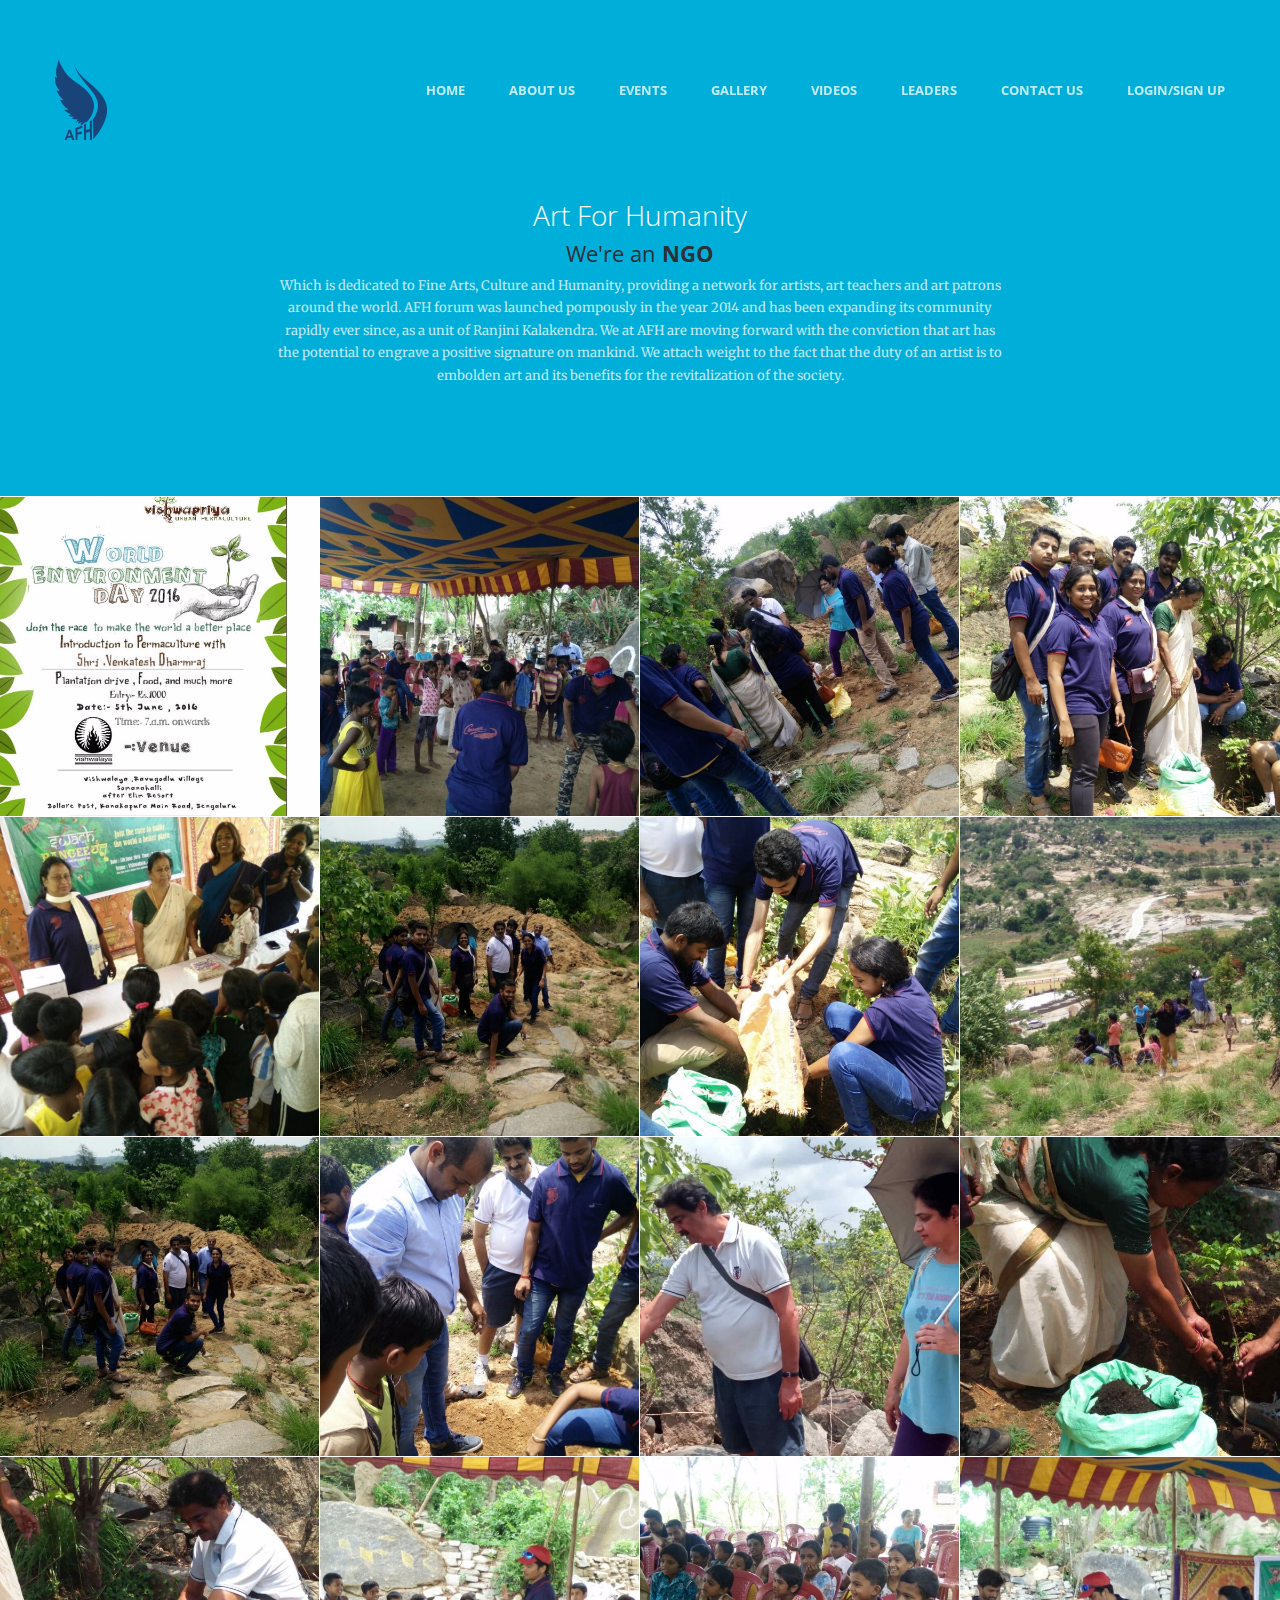
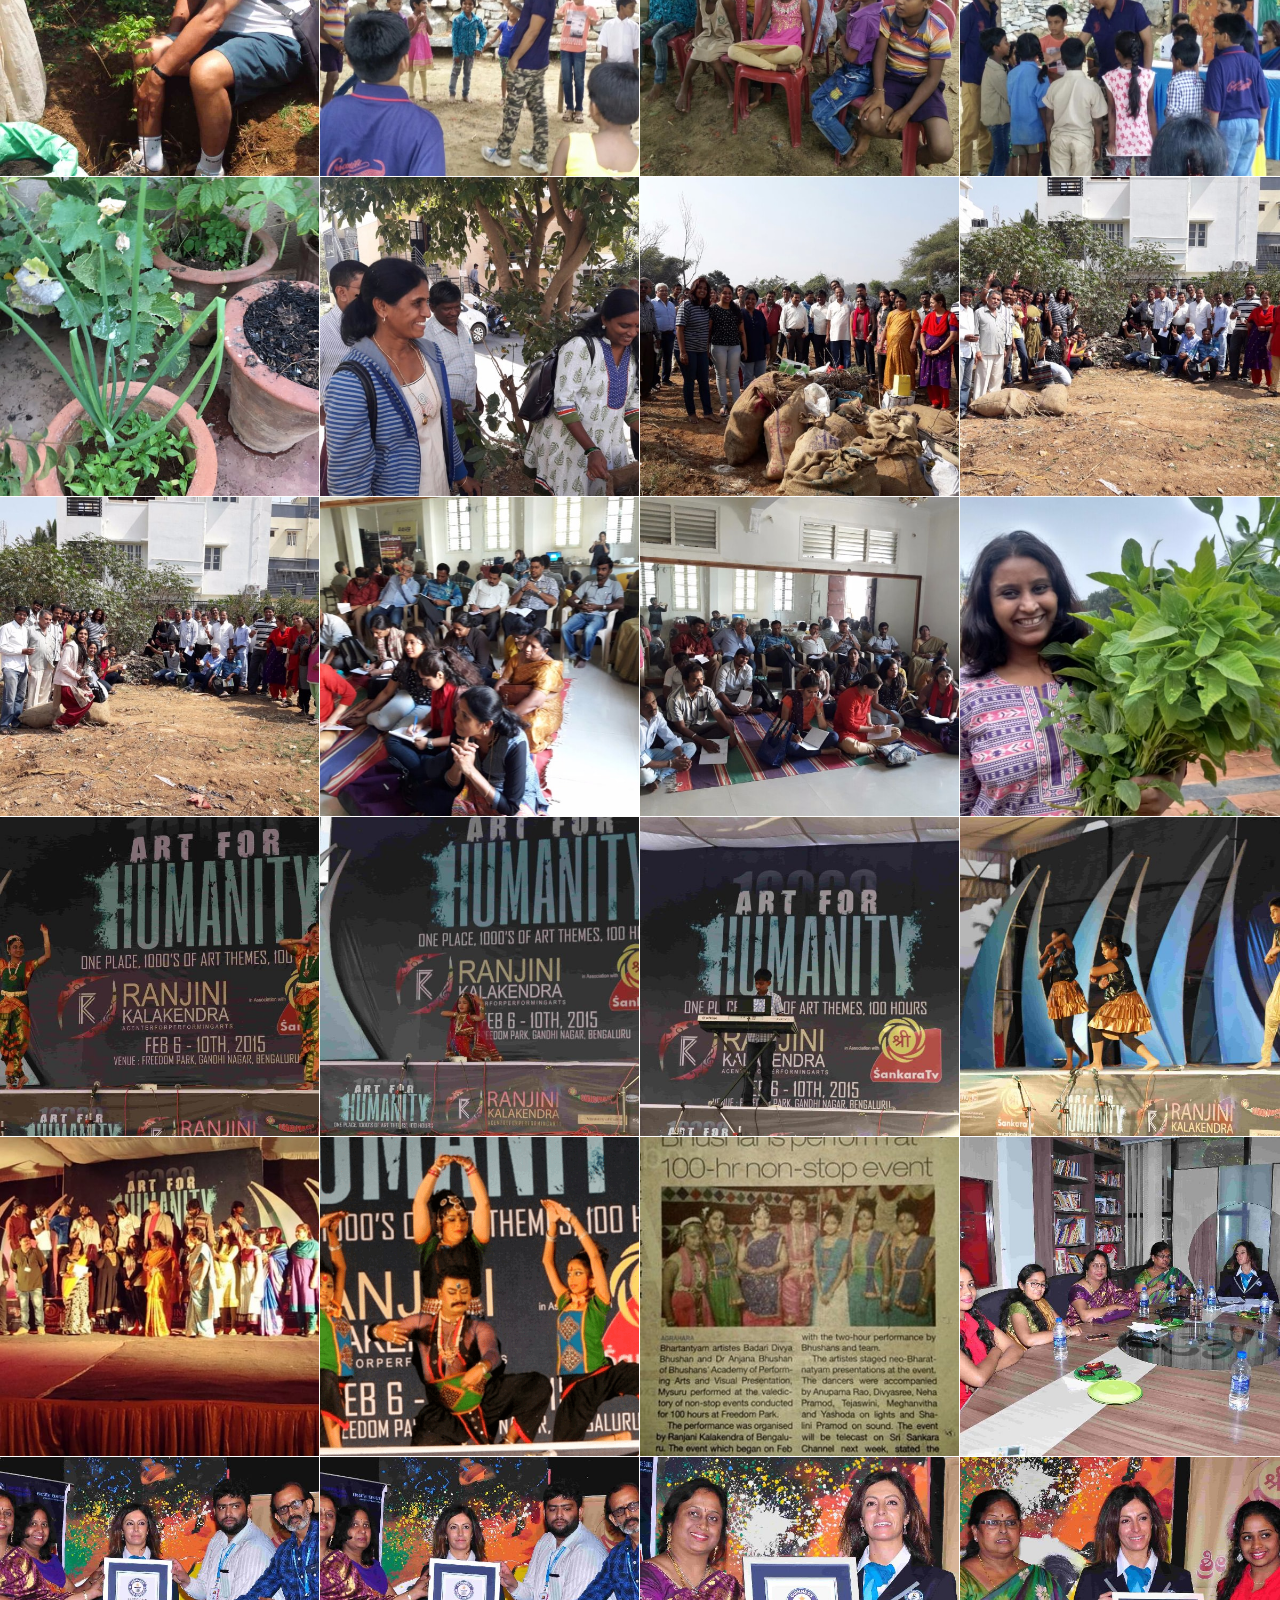
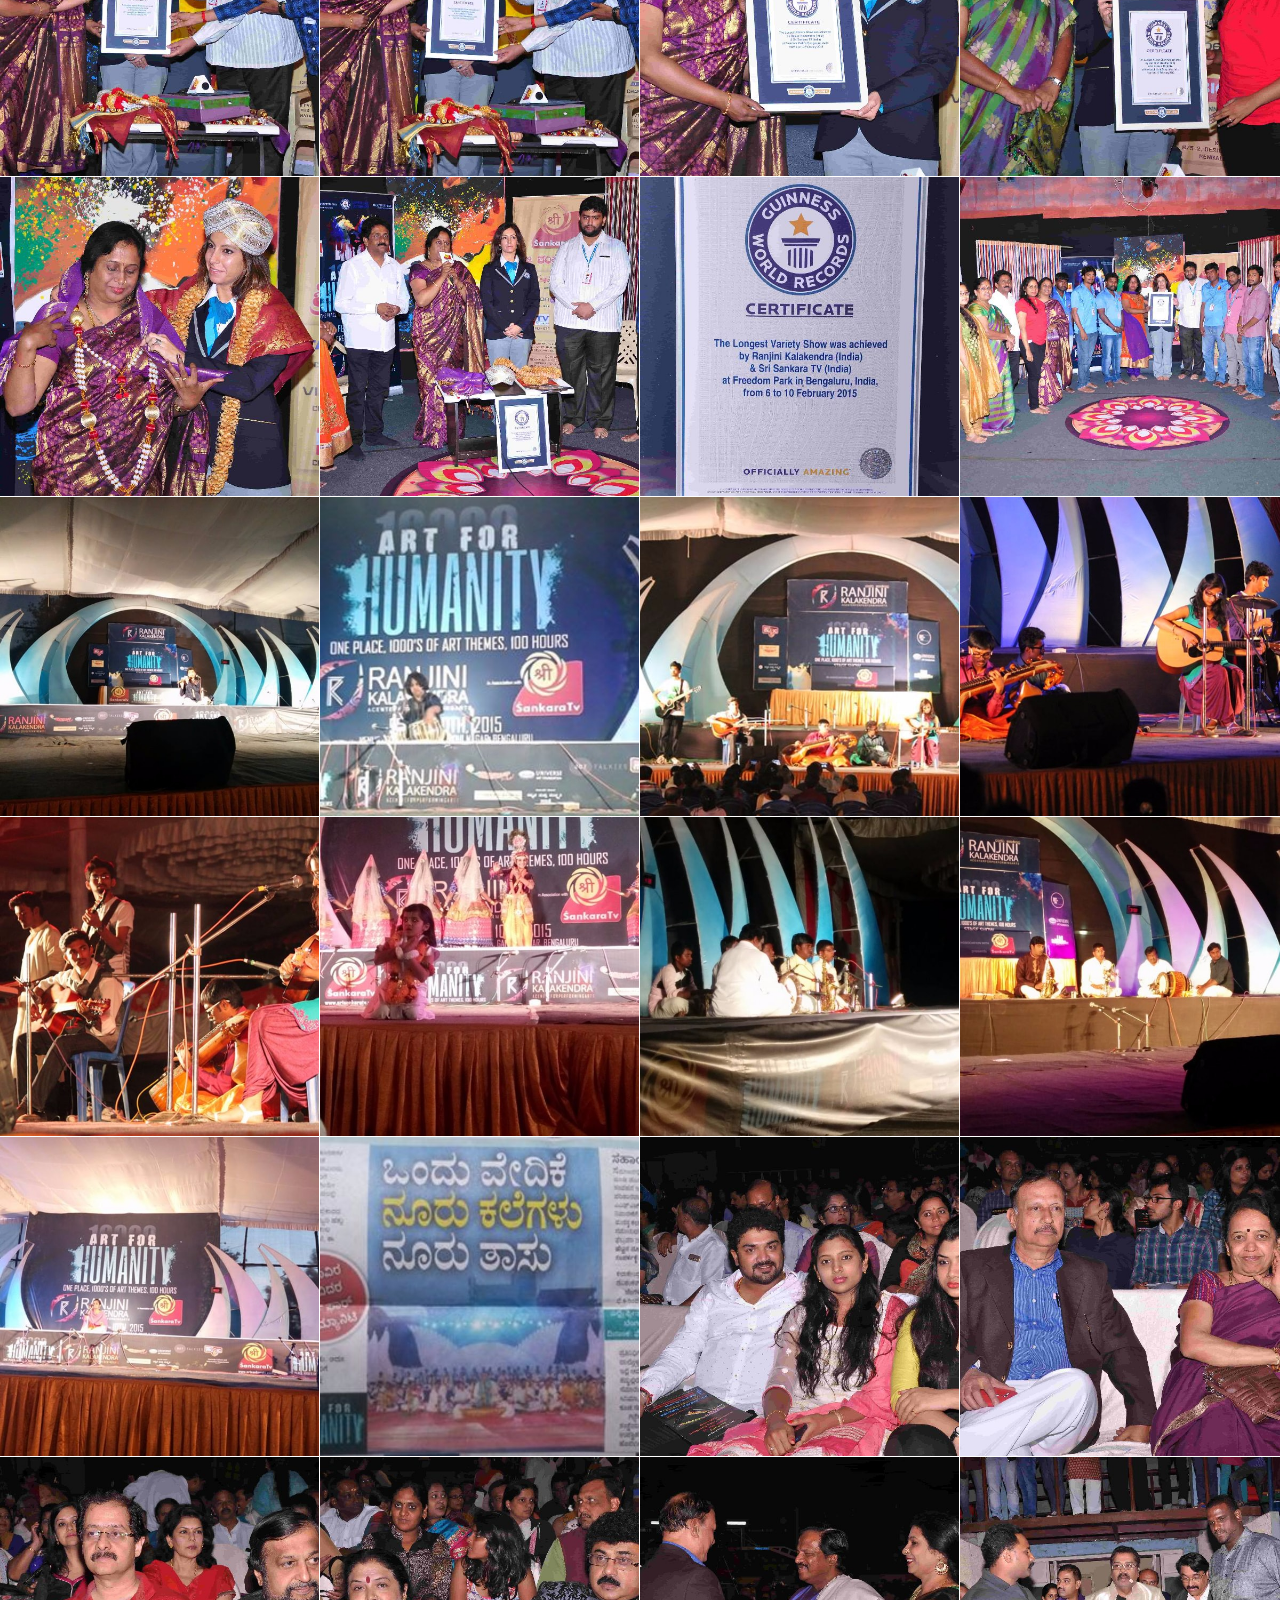
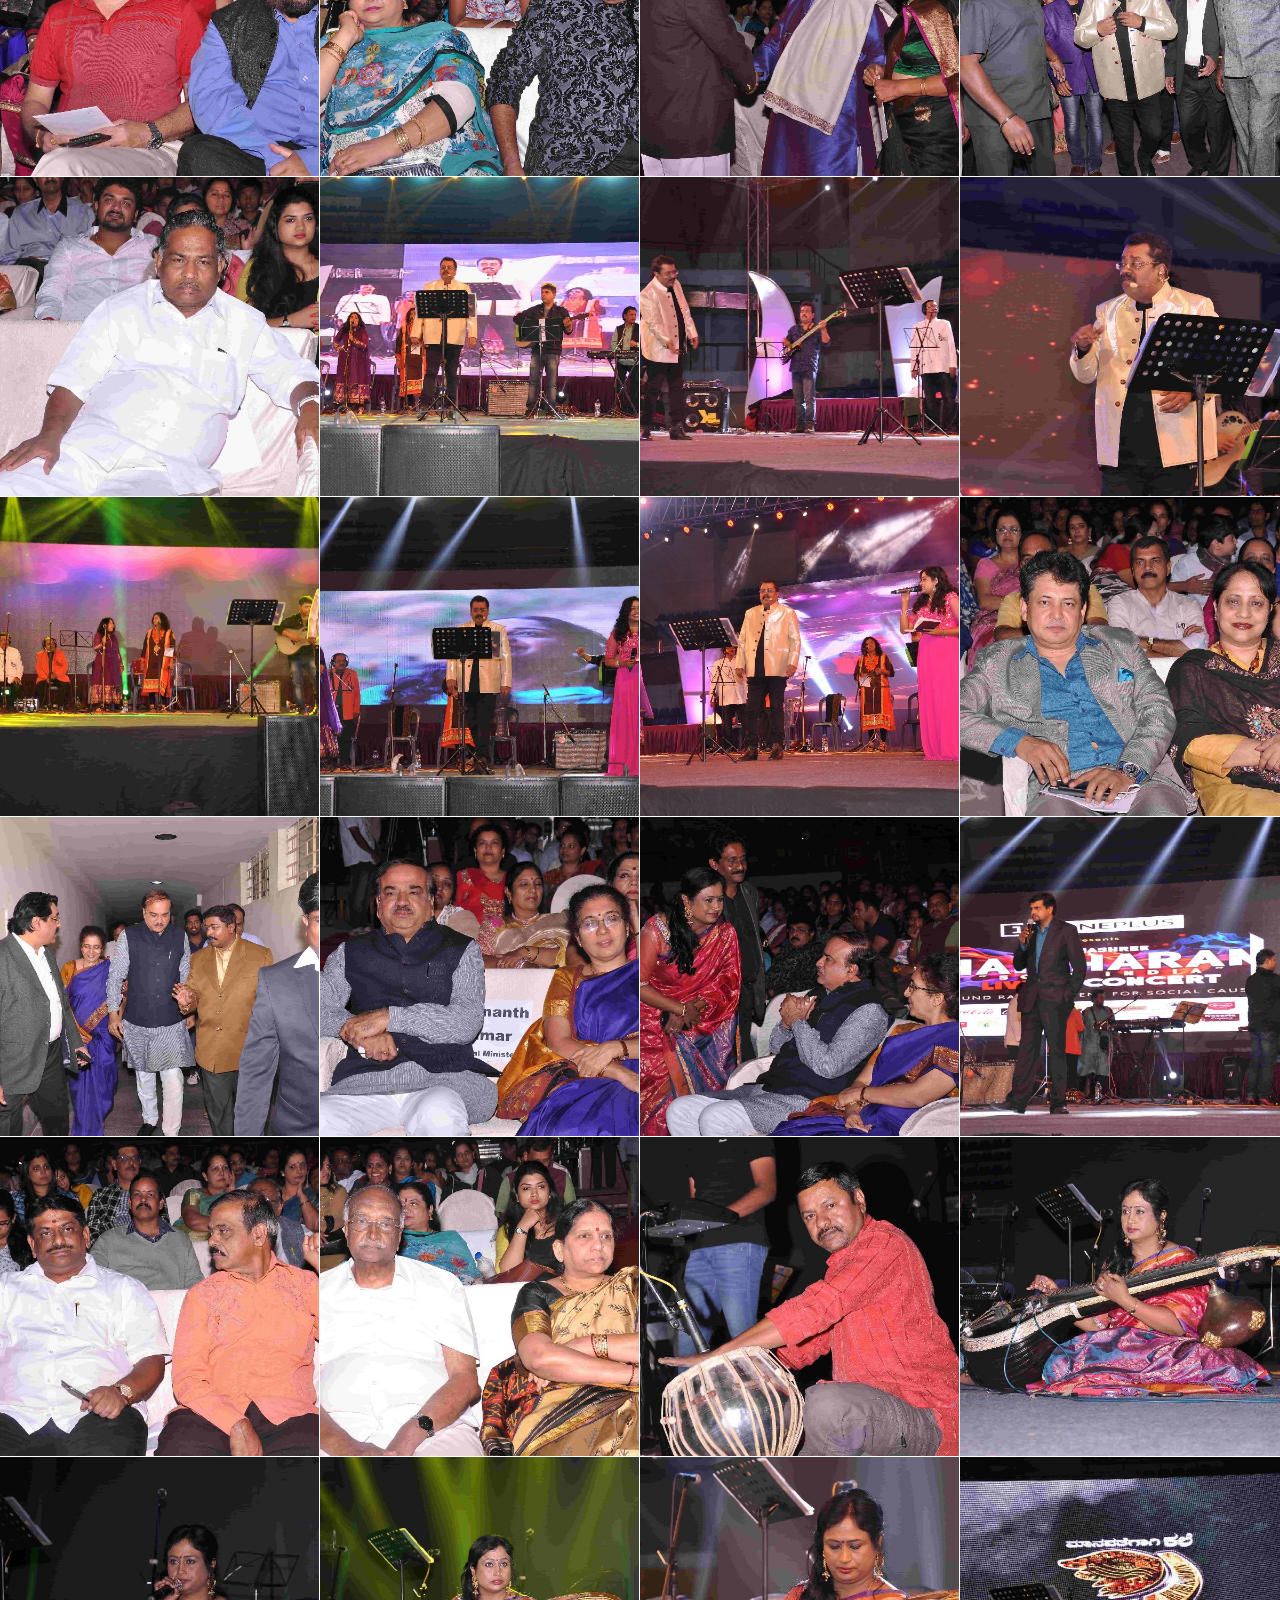
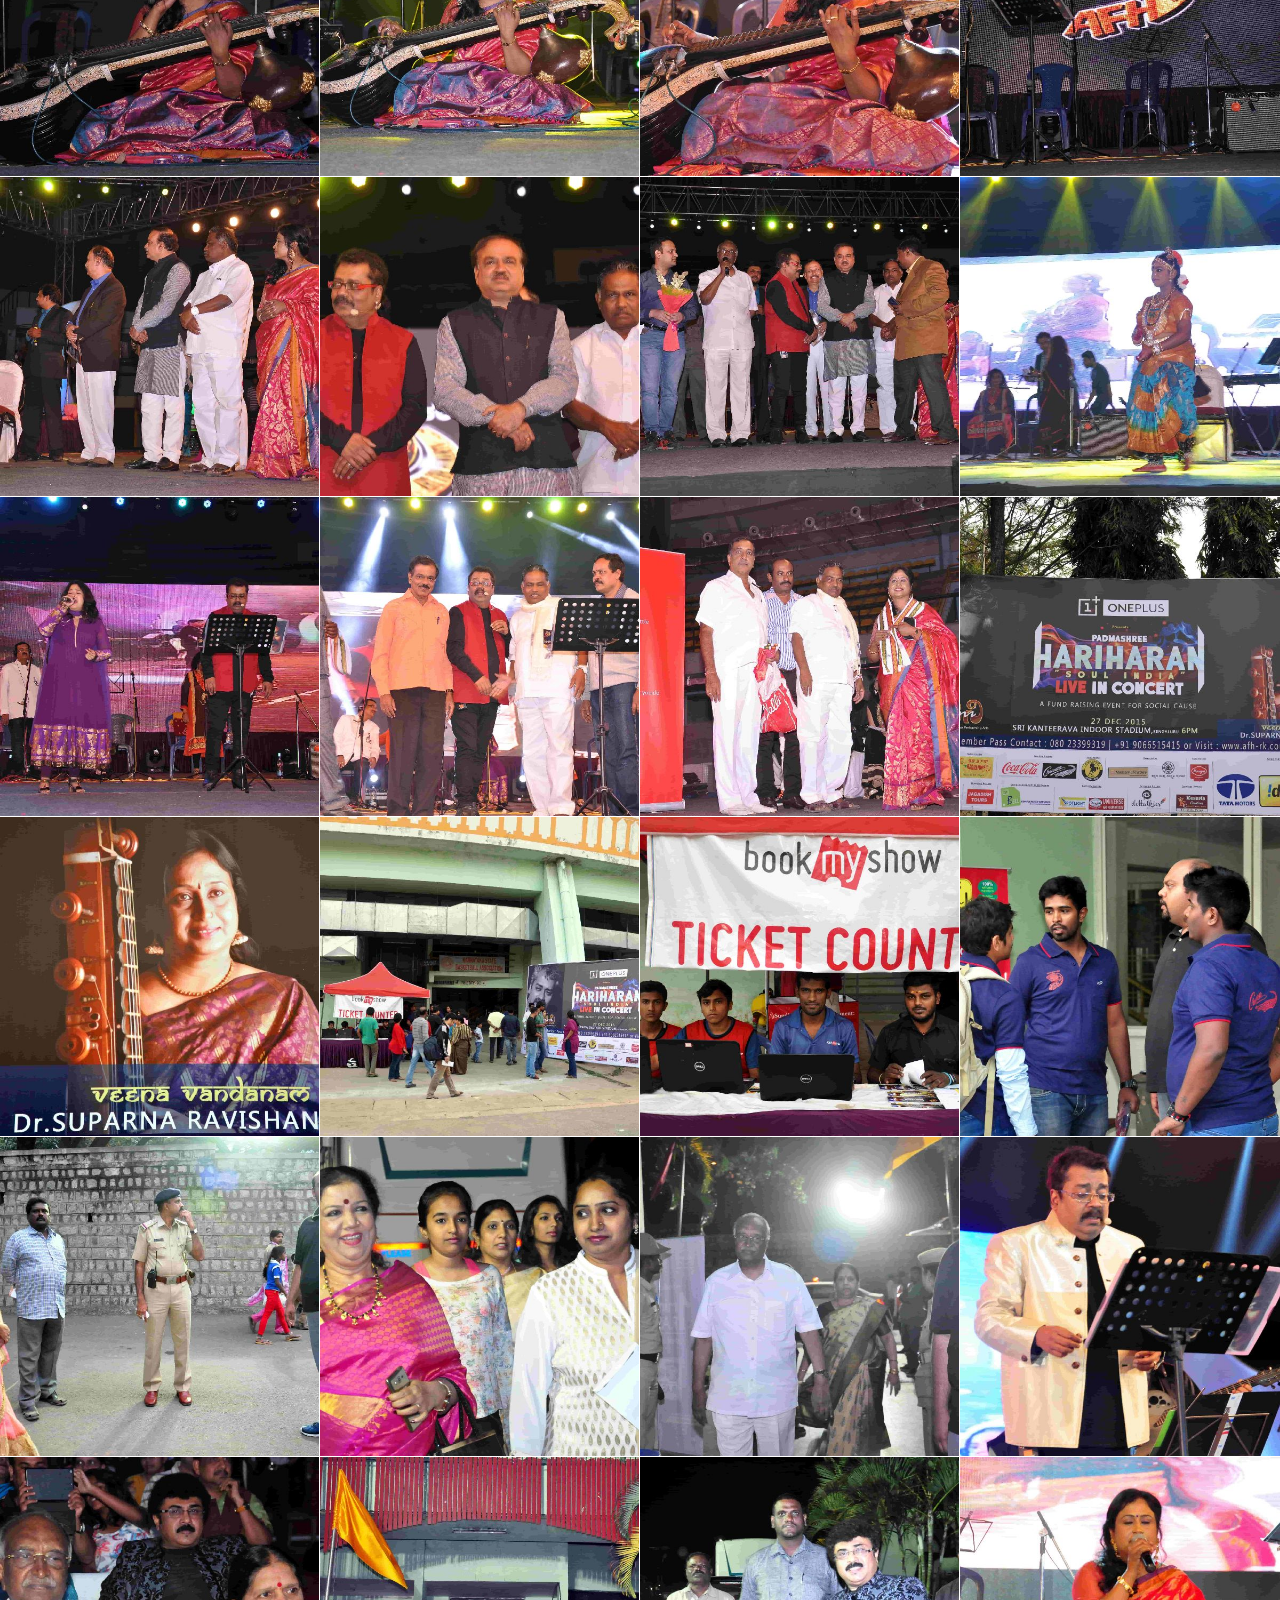
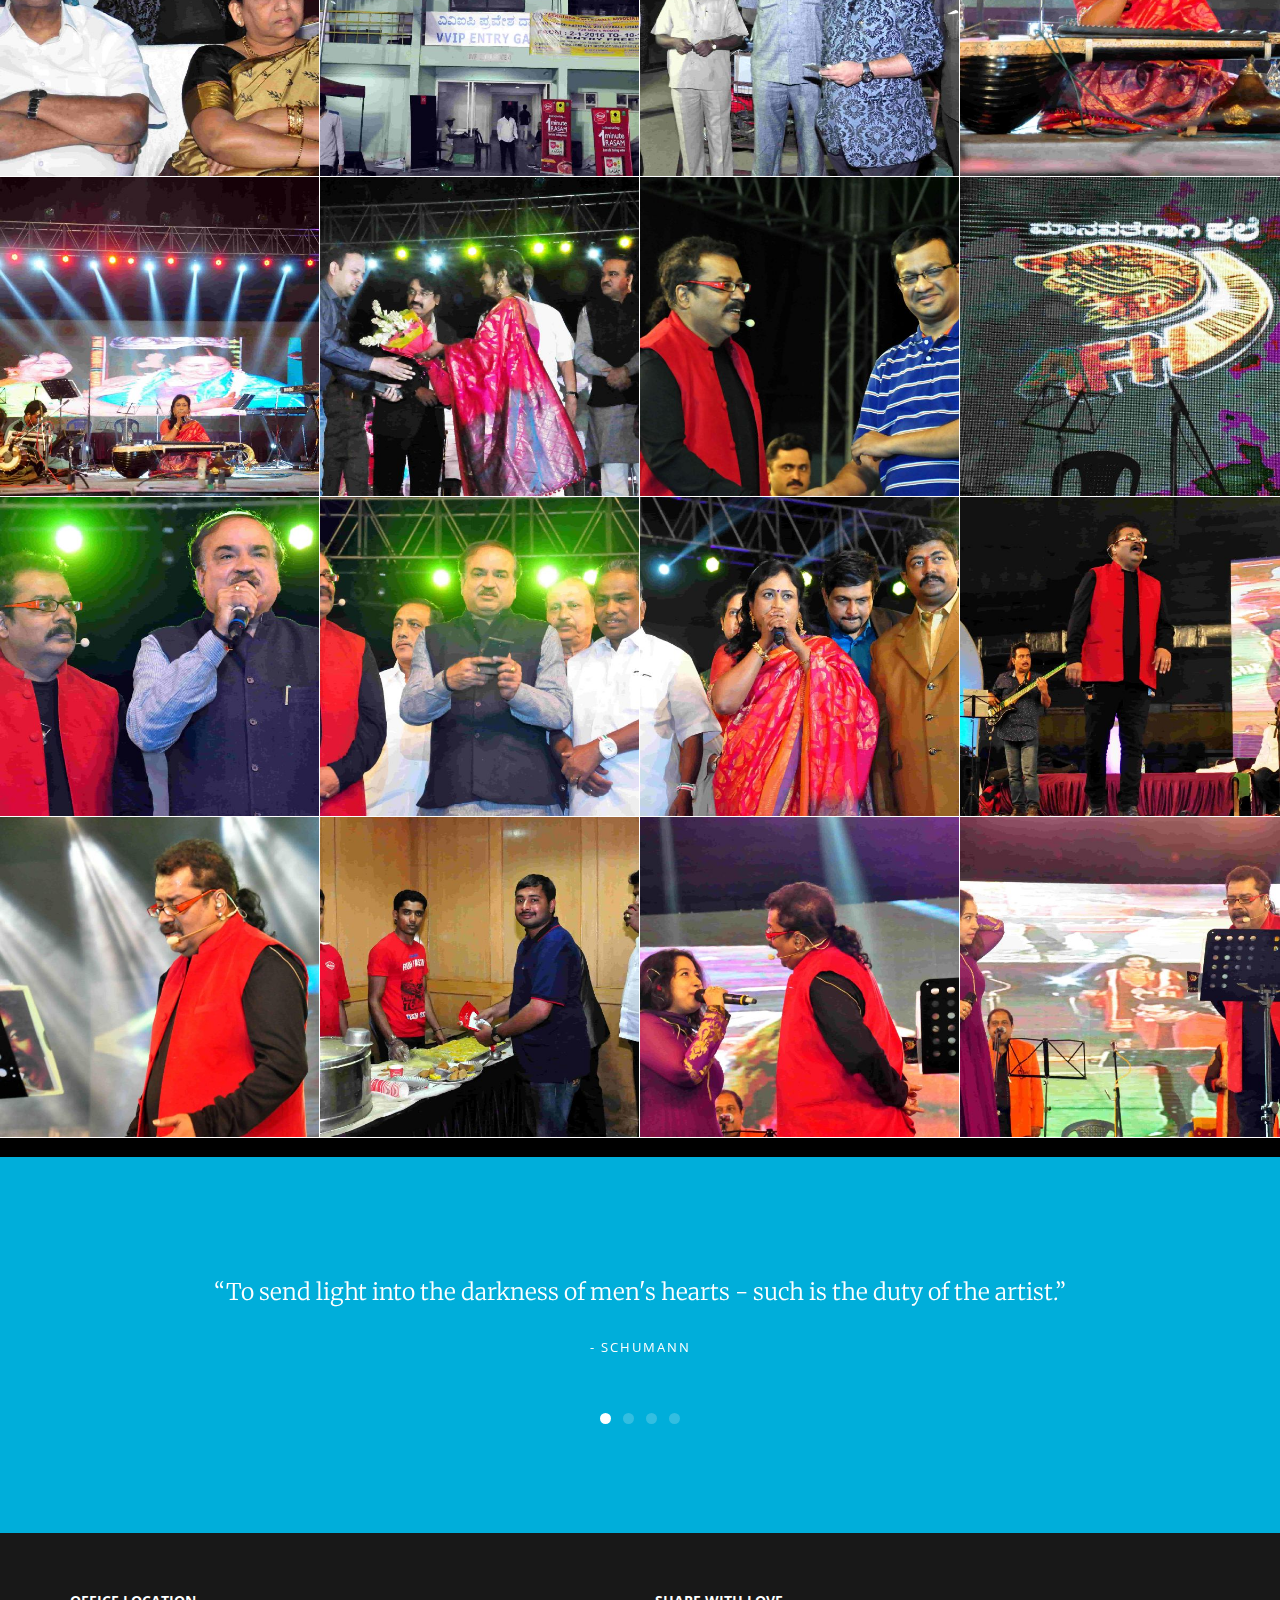
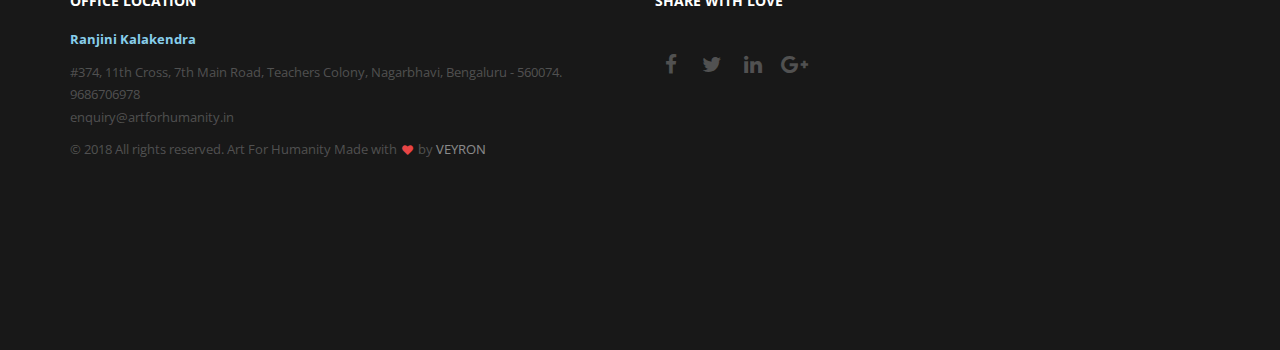
==== commit 9a39de5c: "Gallery Image Correction" ====
--- a/lexis/index.html
+++ b/lexis/index.html
@@ -1,1133 +1,1133 @@
-<!doctype html>
-<!--[if lt IE 7]>      <html class="no-js lt-ie9 lt-ie8 lt-ie7" lang=""> <![endif]-->
-<!--[if IE 7]>         <html class="no-js lt-ie9 lt-ie8" lang=""> <![endif]-->
-<!--[if IE 8]>         <html class="no-js lt-ie9" lang=""> <![endif]-->
-<!--[if gt IE 8]><!-->
-<html class="no-js" lang="">
-<!--<![endif]-->
-
-<head>
-<meta charset="utf-8">
-<meta name="description" content="">
-<meta name="viewport" content="width=device-width, initial-scale=1">
-<title>Art For Humanity</title>
-<link rel="shortcut icon" href="images/favicon.png">
-<link rel="apple-touch-icon-precomposed" sizes="144x144" href="images/1.png">
-<link rel="apple-touch-icon-precomposed" sizes="114x114" href="images/2.png">
-<link rel="apple-touch-icon-precomposed" sizes="72x72" href="images/3.png">
-<link rel="apple-touch-icon-precomposed" href="images/4.png">
-<meta name="description" content="Ranjini Kalakendra is dedicated to preserving, promoting and developing Indian Performing arts. It is earnestly committed in administering training to several students in arts, lining up community outreach activities in the form music and dance festivals, strategizing workshops, seminars, conferences, exhibitions and other activities. A very rich legacy has been set and Art for Humanity extends upon the profound legacy that Ranjini Kalakendra has set. We are a global community of artists and art patrons working concurrently for the welfare of the society. AFH forum brings together dedicated individuals to exchange ideas and provide opportunities. We at AFH are moving forward with the conviction that art has the potential to engrave a positive signature on mankind. We attach weight to the fact that the duty of an artist is to embolden art and its benefits for the revitalization of the society" />
-<meta name="keywords" content="Art For Humanity, AFH, Ranjini Kalakendra" />
-<meta name="author" content="Amith Raj MP"/>
-<link rel="stylesheet" href="css/bootstrap.min.css">
-<link rel="stylesheet" href="css/flexslider.css">
-<link rel="stylesheet" href="css/jquery.fancybox.css">
-<link rel="stylesheet" href="css/main.css">
-<link rel="stylesheet" href="css/responsive.css">
-<link rel="stylesheet" href="css/font-icon.css">
-<link rel="stylesheet" href="css/animate.min.css">
-<link rel="stylesheet" href="https://maxcdn.bootstrapcdn.com/font-awesome/4.4.0/css/font-awesome.min.css">
-</head>
-
-<body style="background-color: #000;">
-<!-- header section -->
-<section class="banner" role="banner">
-  <header id="header">
-    <div class="header-content clearfix"> <a class="logo" href="../index.html"><img src="../images/logo.png" alt="logo"></a>
-      <nav class="navigation" role="navigation">
-        <ul class="primary-nav">
-          <li><a href="../index.html"><b>Home</b></a></li>
-          <li><a href="../index.html#about"><b>About Us</b></a></li>
-          <li><a href="../index.html#portfolio"><b>Events</b></a></li>
-          <li><a href="index.html"><b>Gallery</b></a></li>
-          <li><a href="../videos.html"><b>Videos</b></a></li>
-          <li><a href="../index.html#teams"><b>Leaders</b></a></li>
-          <li><a href="../index.html#contact"><b>Contact Us</b></a></li>
-          <li><a href="http://social.artforhumanity.in"><b>Login/Sign Up</b></a></li>
-        </ul>
-      </nav>
-      <a href="#" class="nav-toggle">Menu<span></span></a> </div>
-
-  </header>
-
-<!-- intro section -->
-<section id="intro" class="section intro">
-  <div class="container">
-    <div class="col-md-8 col-md-offset-2 text-center">
-      </br></br></br></br></br>
-      <h3>Art For Humanity</h3>
-      <h4>We're an <b>NGO</b></h4>
-      <p style="text-align: center;">Which is dedicated to Fine Arts, Culture and Humanity, providing a network for artists, art teachers and art patrons around the world.
-      AFH forum was launched pompously in the year 2014 and has been expanding its community rapidly ever since, as a unit of Ranjini Kalakendra. We at AFH are moving forward with the conviction that art has the potential to engrave a positive signature on mankind. We attach weight to the fact that the duty of an artist is to embolden art and its benefits for the revitalization of the society.</p>
-    </div>
-  </div>
-</section>
-<!-- intro section --> 
-<!-- work section -->
-<section id="works" class="works section no-padding">
-  <div class="container-fluid">
-    <div class="row no-gutter">
-      <div class="col-lg-3 col-md-6 col-sm-6 work"> <a href="images/gallery/work-1.png" class="work-box"> <img src="images/gallery/display/work-1.png" alt="">
-        <div class="overlay">
-          <div class="overlay-caption">
-            <h5>Humanity with Nature</h5>
-            <p>Past Events</p>
-          </div>
-        </div>
-        <!-- overlay --> 
-        </a> </div>
-      <div class="col-lg-3 col-md-6 col-sm-6 work"> <a href="images/gallery/work-2.jpg" class="work-box"> <img src="images/gallery/display/work-2.jpg" alt="">
-        <div class="overlay">
-          <div class="overlay-caption">
-            <h5>Humanity with Nature</h5>
-            <p>Past Events</p>
-          </div>
-        </div>
-        <!-- overlay --> 
-        </a> </div>
-      <div class="col-lg-3 col-md-6 col-sm-6 work"> <a href="images/gallery/work-3.jpg" class="work-box"> <img src="images/gallery/display/work-3.jpg" alt="">
-        <div class="overlay">
-          <div class="overlay-caption">
-            <h5>Humanity with Nature</h5>
-            <p>Past Events</p>
-          </div>
-        </div>
-        <!-- overlay --> 
-        </a> </div>
-      <div class="col-lg-3 col-md-6 col-sm-6 work"> <a href="images/gallery/work-4.jpg" class="work-box"> <img src="images/gallery/display/work-4.jpg" alt="">
-        <div class="overlay">
-          <div class="overlay-caption">
-            <h5>Humanity with Nature</h5>
-            <p>Past Events</p>
-          </div>
-        </div>
-        <!-- overlay --> 
-        </a> </div>
-      <div class="col-lg-3 col-md-6 col-sm-6 work"> <a href="images/gallery/work-5.jpg" class="work-box"> <img src="images/gallery/display/work-5.jpg" alt="">
-        <div class="overlay">
-          <div class="overlay-caption">
-            <h5>Humanity with Nature</h5>
-            <p>Past Events</p>
-          </div>
-        </div>
-        <!-- overlay --> 
-        </a> </div>
-      <div class="col-lg-3 col-md-6 col-sm-6 work"> <a href="images/gallery/work-6.jpg" class="work-box"> <img src="images/gallery/display/work-6.jpg" alt="">
-        <div class="overlay">
-          <div class="overlay-caption">
-            <h5>Humanity with Nature</h5>
-            <p>Past Events</p>
-          </div>
-        </div>
-        <!-- overlay --> 
-        </a> </div>
-      <div class="col-lg-3 col-md-6 col-sm-6 work"> <a href="images/gallery/work-7.jpg" class="work-box"> <img src="images/gallery/display/work-7.jpg" alt="">
-        <div class="overlay">
-          <div class="overlay-caption">
-            <h5>Humanity with Nature</h5>
-            <p>Past Events</p>
-          </div>
-        </div>
-        <!-- overlay --> 
-        </a> </div>
-      <div class="col-lg-3 col-md-6 col-sm-6 work"> <a href="images/gallery/work-8.jpg" class="work-box"> <img src="images/gallery/display/work-8.jpg" alt="">
-        <div class="overlay">
-          <div class="overlay-caption">
-            <h5>Humanity with Nature</h5>
-            <p>Past Events</p>
-          </div>
-        </div>
-        <!-- overlay --> 
-        </a> </div>
-        <div class="col-lg-3 col-md-6 col-sm-6 work"> <a href="images/gallery/work-9.jpg" class="work-box"> <img src="images/gallery/display/work-9.jpg" alt="">
-        <div class="overlay">
-          <div class="overlay-caption">
-            <h5>Humanity with Nature</h5>
-            <p>Past Events</p>
-          </div>
-        </div>
-        <!-- overlay --> 
-        </a> </div>
-        <div class="col-lg-3 col-md-6 col-sm-6 work"> <a href="images/gallery/work-10.jpg" class="work-box"> <img src="images/gallery/display/work-10.jpg" alt="">
-        <div class="overlay">
-          <div class="overlay-caption">
-            <h5>Humanity with Nature</h5>
-            <p>Past Events</p>
-          </div>
-        </div>
-        <!-- overlay --> 
-        </a> </div>
-        <div class="col-lg-3 col-md-6 col-sm-6 work"> <a href="images/gallery/work-11.jpg" class="work-box"> <img src="images/gallery/display/work-11.jpg" alt="">
-        <div class="overlay">
-          <div class="overlay-caption">
-            <h5>Humanity with Nature</h5>
-            <p>Past Events</p>
-          </div>
-        </div>
-        <!-- overlay --> 
-        </a> </div>
-        <div class="col-lg-3 col-md-6 col-sm-6 work"> <a href="images/gallery/work-12.jpg" class="work-box"> <img src="images/gallery/display/work-12.jpg" alt="">
-        <div class="overlay">
-          <div class="overlay-caption">
-            <h5>Humanity with Nature</h5>
-            <p>Past Events</p>
-          </div>
-        </div>
-        <!-- overlay --> 
-        </a> </div>
-        <div class="col-lg-3 col-md-6 col-sm-6 work"> <a href="images/gallery/work-13.jpg" class="work-box"> <img src="images/gallery/display/work-13.jpg" alt="">
-        <div class="overlay">
-          <div class="overlay-caption">
-            <h5>Humanity with Nature</h5>
-            <p>Past Events</p>
-          </div>
-        </div>
-        <!-- overlay --> 
-        </a> </div>
-        <div class="col-lg-3 col-md-6 col-sm-6 work"> <a href="images/gallery/work-14.jpg" class="work-box"> <img src="images/gallery/display/work-14.jpg" alt="">
-        <div class="overlay">
-          <div class="overlay-caption">
-            <h5>Humanity with Nature</h5>
-            <p>Past Events</p>
-          </div>
-        </div>
-        <!-- overlay --> 
-        </a> </div>
-        <div class="col-lg-3 col-md-6 col-sm-6 work"> <a href="images/gallery/work-15.jpg" class="work-box"> <img src="images/gallery/display/work-15.jpg" alt="">
-        <div class="overlay">
-          <div class="overlay-caption">
-            <h5>Humanity with Nature</h5>
-            <p>Past Events</p>
-          </div>
-        </div>
-        <!-- overlay --> 
-        </a> </div>
-        <div class="col-lg-3 col-md-6 col-sm-6 work"> <a href="images/gallery/work-16.jpg" class="work-box"> <img src="images/gallery/display/work-16.jpg" alt="">
-        <div class="overlay">
-          <div class="overlay-caption">
-            <h5>Humanity with Nature</h5>
-            <p>Past Events</p>
-          </div>
-        </div>
-        <!-- overlay --> 
-        </a> </div>
-        <div class="col-lg-3 col-md-6 col-sm-6 work"> <a href="images/gallery/work-17.jpg" class="work-box"> <img src="images/gallery/display/work-17.jpg" alt="">
-        <div class="overlay">
-          <div class="overlay-caption">
-            <h5>Permaculture</h5>
-            <p>Past Events</p>
-          </div>
-        </div>
-        <!-- overlay --> 
-        </a> </div>
-        <div class="col-lg-3 col-md-6 col-sm-6 work"> <a href="images/gallery/work-18.jpg" class="work-box"> <img src="images/gallery/display/work-18.jpg" alt="">
-        <div class="overlay">
-          <div class="overlay-caption">
-            <h5>Permaculture</h5>
-            <p>Past Events</p>
-          </div>
-        </div>
-        <!-- overlay --> 
-        </a> </div>
-        <div class="col-lg-3 col-md-6 col-sm-6 work"> <a href="images/gallery/work-19.jpg" class="work-box"> <img src="images/gallery/display/work-19.jpg" alt="">
-        <div class="overlay">
-          <div class="overlay-caption">
-            <h5>Permaculture</h5>
-            <p>Past Events</p>
-          </div>
-        </div>
-        <!-- overlay --> 
-        </a> </div>
-        <div class="col-lg-3 col-md-6 col-sm-6 work"> <a href="images/gallery/work-20.jpg" class="work-box"> <img src="images/gallery/display/work-20.jpg" alt="">
-        <div class="overlay">
-          <div class="overlay-caption">
-            <h5>Permaculture</h5>
-            <p>Past Events</p>
-          </div>
-        </div>
-        <!-- overlay --> 
-        </a> </div> 
-        <div class="col-lg-3 col-md-6 col-sm-6 work"> <a href="images/gallery/work-21.jpg" class="work-box"> <img src="images/gallery/display/work-21.jpg" alt="">
-        <div class="overlay">
-          <div class="overlay-caption">
-            <h5>Permaculture</h5>
-            <p>Past Events</p>
-          </div>
-        </div>
-        <!-- overlay --> 
-        </a> </div>  
-        <div class="col-lg-3 col-md-6 col-sm-6 work"> <a href="images/gallery/work-22.jpg" class="work-box"> <img src="images/gallery/display/work-22.jpg" alt="">
-        <div class="overlay">
-          <div class="overlay-caption">
-            <h5>Permaculture</h5>
-            <p>Past Events</p>
-          </div>
-        </div>
-        <!-- overlay --> 
-        </a> </div> 
-        <div class="col-lg-3 col-md-6 col-sm-6 work"> <a href="images/gallery/work-23.jpg" class="work-box"> <img src="images/gallery/display/work-23.jpg" alt="">
-        <div class="overlay">
-          <div class="overlay-caption">
-            <h5>Permaculture</h5>
-            <p>Past Events</p>
-          </div>
-        </div>
-        <!-- overlay --> 
-        </a> </div>
-        <div class="col-lg-3 col-md-6 col-sm-6 work"> <a href="images/gallery/work-24.jpg" class="work-box"> <img src="images/gallery/display/work-24.jpg" alt="">
-        <div class="overlay">
-          <div class="overlay-caption">
-            <h5>Permaculture</h5>
-            <p>Past Events</p>
-          </div>
-        </div>
-        <!-- overlay --> 
-        </a> </div>
-        <div class="col-lg-3 col-md-6 col-sm-6 work"> <a href="images/gallery/work-25.jpg" class="work-box"> <img src="images/gallery/display/work-25.jpg" alt="">
-        <div class="overlay">
-          <div class="overlay-caption">
-            <h5>Guinness World Record</h5>
-            <p>Past Events</p>
-          </div>
-        </div>
-        <!-- overlay --> 
-        </a> </div> 
-                <div class="col-lg-3 col-md-6 col-sm-6 work"> <a href="images/gallery/work-26.jpg" class="work-box"> <img src="images/gallery/display/work-26.jpg" alt="">
-        <div class="overlay">
-          <div class="overlay-caption">
-            <h5>Guinness World Record</h5>
-            <p>Past Events</p>
-          </div>
-        </div>
-        <!-- overlay --> 
-        </a> </div> 
-                <div class="col-lg-3 col-md-6 col-sm-6 work"> <a href="images/gallery/work-27.jpg" class="work-box"> <img src="images/gallery/display/work-27.jpg" alt="">
-        <div class="overlay">
-          <div class="overlay-caption">
-            <h5>Guinness World Record</h5>
-            <p>Past Events</p>
-          </div>
-        </div>
-        <!-- overlay --> 
-        </a> </div> 
-                <div class="col-lg-3 col-md-6 col-sm-6 work"> <a href="images/gallery/work-28.jpg" class="work-box"> <img src="images/gallery/display/work-28.jpg" alt="">
-        <div class="overlay">
-          <div class="overlay-caption">
-            <h5>Guinness World Record</h5>
-            <p>Past Events</p>
-          </div>
-        </div>
-        <!-- overlay --> 
-        </a> </div>      
-                <div class="col-lg-3 col-md-6 col-sm-6 work"> <a href="images/gallery/work-29.jpg" class="work-box"> <img src="images/gallery/display/work-29.jpg" alt="">
-        <div class="overlay">
-          <div class="overlay-caption">
-            <h5>Guinness World Record</h5>
-            <p>Past Events</p>
-          </div>
-        </div>
-        <!-- overlay --> 
-        </a> </div> 
-                <div class="col-lg-3 col-md-6 col-sm-6 work"> <a href="images/gallery/work-30.png" class="work-box"> <img src="images/gallery/display/work-30.png" alt="">
-        <div class="overlay">
-          <div class="overlay-caption">
-            <h5>Guinness World Record</h5>
-            <p>Past Events</p>
-          </div>
-        </div>
-        <!-- overlay --> 
-        </a> </div> 
-                <div class="col-lg-3 col-md-6 col-sm-6 work"> <a href="images/gallery/work-31.jpg" class="work-box"> <img src="images/gallery/display/work-31.jpg" alt="">
-        <div class="overlay">
-          <div class="overlay-caption">
-            <h5>Guinness World Record</h5>
-            <p>Past Events</p>
-          </div>
-        </div>
-        <!-- overlay --> 
-        </a> </div> 
-                <div class="col-lg-3 col-md-6 col-sm-6 work"> <a href="images/gallery/work-32.jpg" class="work-box"> <img src="images/gallery/display/work-32.jpg" alt="">
-        <div class="overlay">
-          <div class="overlay-caption">
-            <h5>Guinness World Record</h5>
-            <p>Past Events</p>
-          </div>
-        </div>
-        <!-- overlay --> 
-        </a> </div> 
-                <div class="col-lg-3 col-md-6 col-sm-6 work"> <a href="images/gallery/work-33.jpg" class="work-box"> <img src="images/gallery/display/work-33.jpg" alt="">
-        <div class="overlay">
-          <div class="overlay-caption">
-            <h5>Guinness World Record</h5>
-            <p>Past Events</p>
-          </div>
-        </div>
-        <!-- overlay --> 
-        </a> </div> 
-                <div class="col-lg-3 col-md-6 col-sm-6 work"> <a href="images/gallery/work-35.jpg" class="work-box"> <img src="images/gallery/display/work-35.jpg" alt="">
-        <div class="overlay">
-          <div class="overlay-caption">
-            <h5>Guinness World Record</h5>
-            <p>Past Events</p>
-          </div>
-        </div>
-        <!-- overlay --> 
-        </a> </div> 
-                <div class="col-lg-3 col-md-6 col-sm-6 work"> <a href="images/gallery/work-36.jpg" class="work-box"> <img src="images/gallery/display/work-36.jpg" alt="">
-        <div class="overlay">
-          <div class="overlay-caption">
-            <h5>Guinness World Record</h5>
-            <p>Past Events</p>
-          </div>
-        </div>
-        <!-- overlay --> 
-        </a> </div> 
-                <div class="col-lg-3 col-md-6 col-sm-6 work"> <a href="images/gallery/work-37.jpg" class="work-box"> <img src="images/gallery/display/work-37.jpg" alt="">
-        <div class="overlay">
-          <div class="overlay-caption">
-            <h5>Guinness World Record</h5>
-            <p>Past Events</p>
-          </div>
-        </div>
-        <!-- overlay --> 
-        </a> </div> 
-                <div class="col-lg-3 col-md-6 col-sm-6 work"> <a href="images/gallery/work-38.jpg" class="work-box"> <img src="images/gallery/display/work-38.jpg" alt="">
-        <div class="overlay">
-          <div class="overlay-caption">
-            <h5>Guinness World Record</h5>
-            <p>Past Events</p>
-          </div>
-        </div>
-        <!-- overlay --> 
-        </a> </div> 
-                <div class="col-lg-3 col-md-6 col-sm-6 work"> <a href="images/gallery/work-39.jpg" class="work-box"> <img src="images/gallery/display/work-39.jpg" alt="">
-        <div class="overlay">
-          <div class="overlay-caption">
-            <h5>Guinness World Record</h5>
-            <p>Past Events</p>
-          </div>
-        </div>
-        <!-- overlay --> 
-        </a> </div> 
-                <div class="col-lg-3 col-md-6 col-sm-6 work"> <a href="images/gallery/work-40.jpg" class="work-box"> <img src="images/gallery/display/work-40.jpg" alt="">
-        <div class="overlay">
-          <div class="overlay-caption">
-            <h5>Guinness World Record</h5>
-            <p>Past Events</p>
-          </div>
-        </div>
-        <!-- overlay --> 
-        </a> </div> 
-                <div class="col-lg-3 col-md-6 col-sm-6 work"> <a href="images/gallery/work-41.jpg" class="work-box"> <img src="images/gallery/display/work-41.jpg" alt="">
-        <div class="overlay">
-          <div class="overlay-caption">
-            <h5>Guinness World Record</h5>
-            <p>Past Events</p>
-          </div>
-        </div>
-        <!-- overlay --> 
-        </a> </div> 
-                <div class="col-lg-3 col-md-6 col-sm-6 work"> <a href="images/gallery/work-42.jpg" class="work-box"> <img src="images/gallery/display/work-42.jpg" alt="">
-        <div class="overlay">
-          <div class="overlay-caption">
-            <h5>Guinness World Record</h5>
-            <p>Past Events</p>
-          </div>
-        </div>
-        <!-- overlay --> 
-        </a> </div> 
-                <div class="col-lg-3 col-md-6 col-sm-6 work"> <a href="images/gallery/work-43.jpg" class="work-box"> <img src="images/gallery/display/work-43.jpg" alt="">
-        <div class="overlay">
-          <div class="overlay-caption">
-            <h5>Guinness World Record</h5>
-            <p>Past Events</p>
-          </div>
-        </div>
-        <!-- overlay --> 
-        </a> </div> 
-                <div class="col-lg-3 col-md-6 col-sm-6 work"> <a href="images/gallery/work-44.jpg" class="work-box"> <img src="images/gallery/display/work-44.jpg" alt="">
-        <div class="overlay">
-          <div class="overlay-caption">
-            <h5>Guinness World Record</h5>
-            <p>Past Events</p>
-          </div>
-        </div>
-        <!-- overlay --> 
-        </a> </div> 
-                <div class="col-lg-3 col-md-6 col-sm-6 work"> <a href="images/gallery/work-45.jpg" class="work-box"> <img src="images/gallery/display/work-45.jpg" alt="">
-        <div class="overlay">
-          <div class="overlay-caption">
-            <h5>Guinness World Record</h5>
-            <p>Past Events</p>
-          </div>
-        </div>
-        <!-- overlay --> 
-        </a> </div> 
-                <div class="col-lg-3 col-md-6 col-sm-6 work"> <a href="images/gallery/work-46.jpg" class="work-box"> <img src="images/gallery/display/work-46.jpg" alt="">
-        <div class="overlay">
-          <div class="overlay-caption">
-            <h5>Guinness World Record</h5>
-            <p>Past Events</p>
-          </div>
-        </div>
-        <!-- overlay --> 
-        </a> </div> 
-                <div class="col-lg-3 col-md-6 col-sm-6 work"> <a href="images/gallery/work-47.jpg" class="work-box"> <img src="images/gallery/display/work-47.jpg" alt="">
-        <div class="overlay">
-          <div class="overlay-caption">
-            <h5>Guinness World Record</h5>
-            <p>Past Events</p>
-          </div>
-        </div>
-        <!-- overlay --> 
-        </a> </div> 
-                <div class="col-lg-3 col-md-6 col-sm-6 work"> <a href="images/gallery/work-48.jpg" class="work-box"> <img src="images/gallery/display/work-48.jpg" alt="">
-        <div class="overlay">
-          <div class="overlay-caption">
-            <h5>Guinness World Record</h5>
-            <p>Past Events</p>
-          </div>
-        </div>
-        <!-- overlay --> 
-        </a> </div> 
-        <div class="col-lg-3 col-md-6 col-sm-6 work"> <a href="images/gallery/work-49.jpg" class="work-box"> <img src="images/gallery/display/work-49.jpg" alt="">
-        <div class="overlay">
-          <div class="overlay-caption">
-            <h5>Guinness World Record</h5>
-            <p>Past Events</p>
-          </div>
-        </div>
-        <!-- overlay --> 
-        </a> </div> 
-        <div class="col-lg-3 col-md-6 col-sm-6 work"> <a href="images/gallery/work-50.jpg" class="work-box"> <img src="images/gallery/display/work-50.jpg" alt="">
-        <div class="overlay">
-          <div class="overlay-caption">
-            <h5>Guinness World Record</h5>
-            <p>Past Events</p>
-          </div>
-        </div>
-        <!-- overlay --> 
-        </a> </div> 
-        <div class="col-lg-3 col-md-6 col-sm-6 work"> <a href="images/gallery/work-51.jpg" class="work-box"> <img src="images/gallery/display/work-51.jpg" alt="">
-        <div class="overlay">
-          <div class="overlay-caption">
-            <h5>Guinness World Record</h5>
-            <p>Past Events</p>
-          </div>
-        </div>
-        <!-- overlay --> 
-        </a> </div> 
-        <div class="col-lg-3 col-md-6 col-sm-6 work"> <a href="images/gallery/work-52.jpg" class="work-box"> <img src="images/gallery/display/work-52.jpg" alt="">
-        <div class="overlay">
-          <div class="overlay-caption">
-            <h5>Musical Nights with Hari Haran</h5>
-            <p>Past Events</p>
-          </div>
-        </div>
-        <!-- overlay --> 
-        </a> </div>
-        <div class="col-lg-3 col-md-6 col-sm-6 work"> <a href="images/gallery/work-53.jpg" class="work-box"> <img src="images/gallery/display/work-53.jpg" alt="">
-        <div class="overlay">
-          <div class="overlay-caption">
-            <h5>Musical Nights with Hari Haran</h5>
-            <p>Past Events</p>
-          </div>
-        </div>
-        <!-- overlay --> 
-        </a> </div> 
-        <div class="col-lg-3 col-md-6 col-sm-6 work"> <a href="images/gallery/work-54.jpg" class="work-box"> <img src="images/gallery/display/work-54.jpg" alt="">
-        <div class="overlay">
-          <div class="overlay-caption">
-            <h5>Musical Nights with Hari Haran</h5>
-            <p>Past Events</p>
-          </div>
-        </div>
-        <!-- overlay --> 
-        </a> </div> 
-        <div class="col-lg-3 col-md-6 col-sm-6 work"> <a href="images/gallery/work-55.jpg" class="work-box"> <img src="images/gallery/display/work-55.jpg" alt="">
-        <div class="overlay">
-          <div class="overlay-caption">
-            <h5>Musical Nights with Hari Haran</h5>
-            <p>Past Events</p>
-          </div>
-        </div>
-        <!-- overlay --> 
-        </a> </div> 
-        <div class="col-lg-3 col-md-6 col-sm-6 work"> <a href="images/gallery/work-56.jpg" class="work-box"> <img src="images/gallery/display/work-56.jpg" alt="">
-        <div class="overlay">
-          <div class="overlay-caption">
-            <h5>Musical Nights with Hari Haran</h5>
-            <p>Past Events</p>
-          </div>
-        </div>
-        <!-- overlay --> 
-        </a> </div>  
-        <div class="col-lg-3 col-md-6 col-sm-6 work"> <a href="images/gallery/work-57.jpg" class="work-box"> <img src="images/gallery/display/work-57.jpg" alt="">
-        <div class="overlay">
-          <div class="overlay-caption">
-            <h5>Musical Nights with Hari Haran</h5>
-            <p>Past Events</p>
-          </div>
-        </div>
-        <!-- overlay --> 
-        </a> </div> 
-        <div class="col-lg-3 col-md-6 col-sm-6 work"> <a href="images/gallery/work-58.jpg" class="work-box"> <img src="images/gallery/display/work-58.jpg" alt="">
-        <div class="overlay">
-          <div class="overlay-caption">
-            <h5>Musical Nights with Hari Haran</h5>
-            <p>Past Events</p>
-          </div>
-        </div>
-        <!-- overlay --> 
-        </a> </div> 
-        <div class="col-lg-3 col-md-6 col-sm-6 work"> <a href="images/gallery/work-59.jpg" class="work-box"> <img src="images/gallery/display/work-59.jpg" alt="">
-        <div class="overlay">
-          <div class="overlay-caption">
-            <h5>Musical Nights with Hari Haran</h5>
-            <p>Past Events</p>
-          </div>
-        </div>
-        <!-- overlay --> 
-        </a> </div> 
-        <div class="col-lg-3 col-md-6 col-sm-6 work"> <a href="images/gallery/work-60.jpg" class="work-box"> <img src="images/gallery/display/work-60.jpg" alt="">
-        <div class="overlay">
-          <div class="overlay-caption">
-            <h5>Musical Nights with Hari Haran</h5>
-            <p>Past Events</p>
-          </div>
-        </div>
-        <!-- overlay --> 
-        </a> </div> 
-        <div class="col-lg-3 col-md-6 col-sm-6 work"> <a href="images/gallery/work-63.jpg" class="work-box"> <img src="images/gallery/display/work-63.jpg" alt="">
-        <div class="overlay">
-          <div class="overlay-caption">
-            <h5>Musical Nights with Hari Haran</h5>
-            <p>Past Events</p>
-          </div>
-        </div>
-        <!-- overlay --> 
-        </a> </div> 
-        <div class="col-lg-3 col-md-6 col-sm-6 work"> <a href="images/gallery/work-64.jpg" class="work-box"> <img src="images/gallery/display/work-64.jpg" alt="">
-        <div class="overlay">
-          <div class="overlay-caption">
-            <h5>Musical Nights with Hari Haran</h5>
-            <p>Past Events</p>
-          </div>
-        </div>
-        <!-- overlay --> 
-        </a> </div> 
-        <div class="col-lg-3 col-md-6 col-sm-6 work"> <a href="images/gallery/work-65.jpg" class="work-box"> <img src="images/gallery/display/work-65.jpg" alt="">
-        <div class="overlay">
-          <div class="overlay-caption">
-            <h5>Musical Nights with Hari Haran</h5>
-            <p>Past Events</p>
-          </div>
-        </div>
-        <!-- overlay --> 
-        </a> </div> 
-        <div class="col-lg-3 col-md-6 col-sm-6 work"> <a href="images/gallery/work-66.jpg" class="work-box"> <img src="images/gallery/display/work-66.jpg" alt="">
-        <div class="overlay">
-          <div class="overlay-caption">
-            <h5>Musical Nights with Hari Haran</h5>
-            <p>Past Events</p>
-          </div>
-        </div>
-        <!-- overlay --> 
-        </a> </div> 
-        <div class="col-lg-3 col-md-6 col-sm-6 work"> <a href="images/gallery/work-67.jpg" class="work-box"> <img src="images/gallery/display/work-67.jpg" alt="">
-        <div class="overlay">
-          <div class="overlay-caption">
-            <h5>Musical Nights with Hari Haran</h5>
-            <p>Past Events</p>
-          </div>
-        </div>
-        <!-- overlay --> 
-        </a> </div> 
-        <div class="col-lg-3 col-md-6 col-sm-6 work"> <a href="images/gallery/work-68.jpg" class="work-box"> <img src="images/gallery/display/work-68.jpg" alt="">
-        <div class="overlay">
-          <div class="overlay-caption">
-            <h5>Musical Nights with Hari Haran</h5>
-            <p>Past Events</p>
-          </div>
-        </div>
-        <!-- overlay --> 
-        </a> </div> 
-        <div class="col-lg-3 col-md-6 col-sm-6 work"> <a href="images/gallery/work-69.jpg" class="work-box"> <img src="images/gallery/display/work-69.jpg" alt="">
-        <div class="overlay">
-          <div class="overlay-caption">
-            <h5>Musical Nights with Hari Haran</h5>
-            <p>Past Events</p>
-          </div>
-        </div>
-        <!-- overlay --> 
-        </a> </div> 
-        <div class="col-lg-3 col-md-6 col-sm-6 work"> <a href="images/gallery/work-70.jpg" class="work-box"> <img src="images/gallery/display/work-70.jpg" alt="">
-        <div class="overlay">
-          <div class="overlay-caption">
-            <h5>Musical Nights with Hari Haran</h5>
-            <p>Past Events</p>
-          </div>
-        </div>
-        <!-- overlay --> 
-        </a> </div> 
-        <div class="col-lg-3 col-md-6 col-sm-6 work"> <a href="images/gallery/work-71.jpg" class="work-box"> <img src="images/gallery/display/work-71.jpg" alt="">
-        <div class="overlay">
-          <div class="overlay-caption">
-            <h5>Musical Nights with Hari Haran</h5>
-            <p>Past Events</p>
-          </div>
-        </div>
-        <!-- overlay --> 
-        </a> </div> 
-        <div class="col-lg-3 col-md-6 col-sm-6 work"> <a href="images/gallery/work-72.jpg" class="work-box"> <img src="images/gallery/display/work-72.jpg" alt="">
-        <div class="overlay">
-          <div class="overlay-caption">
-            <h5>Musical Nights with Hari Haran</h5>
-            <p>Past Events</p>
-          </div>
-        </div>
-        <!-- overlay --> 
-        </a> </div> 
-        <div class="col-lg-3 col-md-6 col-sm-6 work"> <a href="images/gallery/work-73.jpg" class="work-box"> <img src="images/gallery/display/work-73.jpg" alt="">
-        <div class="overlay">
-          <div class="overlay-caption">
-            <h5>Musical Nights with Hari Haran</h5>
-            <p>Past Events</p>
-          </div>
-        </div>
-        <!-- overlay --> 
-        </a> </div> 
-        <div class="col-lg-3 col-md-6 col-sm-6 work"> <a href="images/gallery/work-74.jpg" class="work-box"> <img src="images/gallery/display/work-74.jpg" alt="">
-        <div class="overlay">
-          <div class="overlay-caption">
-            <h5>Musical Nights with Hari Haran</h5>
-            <p>Past Events</p>
-          </div>
-        </div>
-        <!-- overlay --> 
-        </a> </div> 
-        <div class="col-lg-3 col-md-6 col-sm-6 work"> <a href="images/gallery/work-75.jpg" class="work-box"> <img src="images/gallery/display/work-75.jpg" alt="">
-        <div class="overlay">
-          <div class="overlay-caption">
-            <h5>Musical Nights with Hari Haran</h5>
-            <p>Past Events</p>
-          </div>
-        </div>
-        <!-- overlay --> 
-        </a> </div> 
-        <div class="col-lg-3 col-md-6 col-sm-6 work"> <a href="images/gallery/work-76.jpg" class="work-box"> <img src="images/gallery/display/work-76.jpg" alt="">
-        <div class="overlay">
-          <div class="overlay-caption">
-            <h5>Musical Nights with Hari Haran</h5>
-            <p>Past Events</p>
-          </div>
-        </div>
-        <!-- overlay --> 
-        </a> </div> 
-        <div class="col-lg-3 col-md-6 col-sm-6 work"> <a href="images/gallery/work-77.jpg" class="work-box"> <img src="images/gallery/display/work-77.jpg" alt="">
-        <div class="overlay">
-          <div class="overlay-caption">
-            <h5>Musical Nights with Hari Haran</h5>
-            <p>Past Events</p>
-          </div>
-        </div>
-        <!-- overlay --> 
-        </a> </div> 
-        <div class="col-lg-3 col-md-6 col-sm-6 work"> <a href="images/gallery/work-78.jpg" class="work-box"> <img src="images/gallery/display/work-78.jpg" alt="">
-        <div class="overlay">
-          <div class="overlay-caption">
-            <h5>Musical Nights with Hari Haran</h5>
-            <p>Past Events</p>
-          </div>
-        </div>
-        <!-- overlay --> 
-        </a> </div> 
-        <div class="col-lg-3 col-md-6 col-sm-6 work"> <a href="images/gallery/work-79.jpg" class="work-box"> <img src="images/gallery/display/work-79.jpg" alt="">
-        <div class="overlay">
-          <div class="overlay-caption">
-            <h5>Musical Nights with Hari Haran</h5>
-            <p>Past Events</p>
-          </div>
-        </div>
-        <!-- overlay --> 
-        </a> </div> 
-        <div class="col-lg-3 col-md-6 col-sm-6 work"> <a href="images/gallery/work-80.jpg" class="work-box"> <img src="images/gallery/display/work-80.jpg" alt="">
-        <div class="overlay">
-          <div class="overlay-caption">
-            <h5>Musical Nights with Hari Haran</h5>
-            <p>Past Events</p>
-          </div>
-        </div>
-        <!-- overlay --> 
-        </a> </div> 
-        <div class="col-lg-3 col-md-6 col-sm-6 work"> <a href="images/gallery/work-81.jpg" class="work-box"> <img src="images/gallery/display/work-81.jpg" alt="">
-        <div class="overlay">
-          <div class="overlay-caption">
-            <h5>Musical Nights with Hari Haran</h5>
-            <p>Past Events</p>
-          </div>
-        </div>
-        <!-- overlay --> 
-        </a> </div> 
-        <div class="col-lg-3 col-md-6 col-sm-6 work"> <a href="images/gallery/work-82.jpg" class="work-box"> <img src="images/gallery/display/work-82.jpg" alt="">
-        <div class="overlay">
-          <div class="overlay-caption">
-            <h5>Musical Nights with Hari Haran</h5>
-            <p>Past Events</p>
-          </div>
-        </div>
-        <!-- overlay --> 
-        </a> </div> 
-        <div class="col-lg-3 col-md-6 col-sm-6 work"> <a href="images/gallery/work-84.jpg" class="work-box"> <img src="images/gallery/display/work-84.jpg" alt="">
-        <div class="overlay">
-          <div class="overlay-caption">
-            <h5>Musical Nights with Hari Haran</h5>
-            <p>Past Events</p>
-          </div>
-        </div>
-        <!-- overlay --> 
-        </a> </div> 
-        <div class="col-lg-3 col-md-6 col-sm-6 work"> <a href="images/gallery/work-85.jpg" class="work-box"> <img src="images/gallery/display/work-85.jpg" alt="">
-        <div class="overlay">
-          <div class="overlay-caption">
-            <h5>Musical Nights with Hari Haran</h5>
-            <p>Past Events</p>
-          </div>
-        </div>
-        <!-- overlay --> 
-        </a> </div> 
-        <div class="col-lg-3 col-md-6 col-sm-6 work"> <a href="images/gallery/work-86.jpg" class="work-box"> <img src="images/gallery/display/work-86.jpg" alt="">
-        <div class="overlay">
-          <div class="overlay-caption">
-            <h5>Musical Nights with Hari Haran</h5>
-            <p>Past Events</p>
-          </div>
-        </div>
-        <!-- overlay --> 
-        </a> </div> 
-        <div class="col-lg-3 col-md-6 col-sm-6 work"> <a href="images/gallery/work-87.jpg" class="work-box"> <img src="images/gallery/display/work-87.jpg" alt="">
-        <div class="overlay">
-          <div class="overlay-caption">
-            <h5>Musical Nights with Hari Haran</h5>
-            <p>Past Events</p>
-          </div>
-        </div>
-        <!-- overlay --> 
-        </a> </div> 
-        <div class="col-lg-3 col-md-6 col-sm-6 work"> <a href="images/gallery/work-88.jpg" class="work-box"> <img src="images/gallery/display/work-88.jpg" alt="">
-        <div class="overlay">
-          <div class="overlay-caption">
-            <h5>Musical Nights with Hari Haran</h5>
-            <p>Past Events</p>
-          </div>
-        </div>
-        <!-- overlay --> 
-        </a> </div> 
-        <div class="col-lg-3 col-md-6 col-sm-6 work"> <a href="images/gallery/work-89.jpg" class="work-box"> <img src="images/gallery/display/work-89.jpg" alt="">
-        <div class="overlay">
-          <div class="overlay-caption">
-            <h5>Musical Nights with Hari Haran</h5>
-            <p>Past Events</p>
-          </div>
-        </div>
-        <!-- overlay --> 
-        </a> </div> 
-        <div class="col-lg-3 col-md-6 col-sm-6 work"> <a href="images/gallery/work-90.jpg" class="work-box"> <img src="images/gallery/display/work-90.jpg" alt="">
-        <div class="overlay">
-          <div class="overlay-caption">
-            <h5>Musical Nights with Hari Haran</h5>
-            <p>Past Events</p>
-          </div>
-        </div>
-        <!-- overlay --> 
-        </a> </div> 
-        <div class="col-lg-3 col-md-6 col-sm-6 work"> <a href="images/gallery/work-91.jpg" class="work-box"> <img src="images/gallery/display/work-91.jpg" alt="">
-        <div class="overlay">
-          <div class="overlay-caption">
-            <h5>Musical Nights with Hari Haran</h5>
-            <p>Past Events</p>
-          </div>
-        </div>
-        <!-- overlay --> 
-        </a> </div> 
-        <div class="col-lg-3 col-md-6 col-sm-6 work"> <a href="images/gallery/work-92.jpg" class="work-box"> <img src="images/gallery/display/work-92.jpg" alt="">
-        <div class="overlay">
-          <div class="overlay-caption">
-            <h5>Musical Nights with Hari Haran</h5>
-            <p>Past Events</p>
-          </div>
-        </div>
-        <!-- overlay --> 
-        </a> </div> 
-        <div class="col-lg-3 col-md-6 col-sm-6 work"> <a href="images/gallery/work-93.jpg" class="work-box"> <img src="images/gallery/display/work-93.jpg" alt="">
-        <div class="overlay">
-          <div class="overlay-caption">
-            <h5>Musical Nights with Hari Haran</h5>
-            <p>Past Events</p>
-          </div>
-        </div>
-        <!-- overlay --> 
-        </a> </div> 
-        <div class="col-lg-3 col-md-6 col-sm-6 work"> <a href="images/gallery/work-94.jpg" class="work-box"> <img src="images/gallery/display/work-94.jpg" alt="">
-        <div class="overlay">
-          <div class="overlay-caption">
-            <h5>Musical Nights with Hari Haran</h5>
-            <p>Past Events</p>
-          </div>
-        </div>
-        <!-- overlay --> 
-        </a> </div> 
-        <div class="col-lg-3 col-md-6 col-sm-6 work"> <a href="images/gallery/work-95.jpg" class="work-box"> <img src="images/gallery/display/work-95.jpg" alt="">
-        <div class="overlay">
-          <div class="overlay-caption">
-            <h5>Musical Nights with Hari Haran</h5>
-            <p>Past Events</p>
-          </div>
-        </div>
-        <!-- overlay --> 
-        </a> </div> 
-        <div class="col-lg-3 col-md-6 col-sm-6 work"> <a href="images/gallery/work-96.jpg" class="work-box"> <img src="images/gallery/display/work-96.jpg" alt="">
-        <div class="overlay">
-          <div class="overlay-caption">
-            <h5>Musical Nights with Hari Haran</h5>
-            <p>Past Events</p>
-          </div>
-        </div>
-        <!-- overlay --> 
-        </a> </div> 
-        <div class="col-lg-3 col-md-6 col-sm-6 work"> <a href="images/gallery/work-97.jpg" class="work-box"> <img src="images/gallery/display/work-97.jpg" alt="">
-        <div class="overlay">
-          <div class="overlay-caption">
-            <h5>Musical Nights with Hari Haran</h5>
-            <p>Past Events</p>
-          </div>
-        </div>
-        <!-- overlay --> 
-        </a> </div> 
-        <div class="col-lg-3 col-md-6 col-sm-6 work"> <a href="images/gallery/work-98.jpg" class="work-box"> <img src="images/gallery/display/work-98.jpg" alt="">
-        <div class="overlay">
-          <div class="overlay-caption">
-            <h5>Musical Nights with Hari Haran</h5>
-            <p>Past Events</p>
-          </div>
-        </div>
-        <!-- overlay --> 
-        </a> </div> 
-        <div class="col-lg-3 col-md-6 col-sm-6 work"> <a href="images/gallery/work-99.jpg" class="work-box"> <img src="images/gallery/display/work-99.jpg" alt="">
-        <div class="overlay">
-          <div class="overlay-caption">
-            <h5>Musical Nights with Hari Haran</h5>
-            <p>Past Events</p>
-          </div>
-        </div>
-        <!-- overlay --> 
-        </a> </div> 
-        <div class="col-lg-3 col-md-6 col-sm-6 work"> <a href="images/gallery/work-100.jpg" class="work-box"> <img src="images/gallery/display/work-100.jpg" alt="">
-        <div class="overlay">
-          <div class="overlay-caption">
-            <h5>Musical Nights with Hari Haran</h5>
-            <p>Past Events</p>
-          </div>
-        </div>
-        <!-- overlay --> 
-        </a> </div> 
-        <div class="col-lg-3 col-md-6 col-sm-6 work"> <a href="images/gallery/work-101.jpg" class="work-box"> <img src="images/gallery/display/work-101.jpg" alt="">
-        <div class="overlay">
-          <div class="overlay-caption">
-            <h5>Musical Nights with Hari Haran</h5>
-            <p>Past Events</p>
-          </div>
-        </div>
-        <!-- overlay --> 
-        </a> </div> 
-        <div class="col-lg-3 col-md-6 col-sm-6 work"> <a href="images/gallery/work-102.jpg" class="work-box"> <img src="images/gallery/display/work-102.jpg" alt="">
-        <div class="overlay">
-          <div class="overlay-caption">
-            <h5>Musical Nights with Hari Haran</h5>
-            <p>Past Events</p>
-          </div>
-        </div>
-        <!-- overlay --> 
-        </a> </div> 
-        <div class="col-lg-3 col-md-6 col-sm-6 work"> <a href="images/gallery/work-103.jpg" class="work-box"> <img src="images/gallery/display/work-103.jpg" alt="">
-        <div class="overlay">
-          <div class="overlay-caption">
-            <h5>Musical Nights with Hari Haran</h5>
-            <p>Past Events</p>
-          </div>
-        </div>
-        <!-- overlay --> 
-        </a> </div> 
-        <div class="col-lg-3 col-md-6 col-sm-6 work"> <a href="images/gallery/work-104.jpg" class="work-box"> <img src="images/gallery/display/work-104.jpg" alt="">
-        <div class="overlay">
-          <div class="overlay-caption">
-            <h5>Musical Nights with Hari Haran</h5>
-            <p>Past Events</p>
-          </div>
-        </div>
-        <!-- overlay --> 
-        </a> </div> 
-        <div class="col-lg-3 col-md-6 col-sm-6 work"> <a href="images/gallery/work-105.jpg" class="work-box"> <img src="images/gallery/display/work-105.jpg" alt="">
-        <div class="overlay">
-          <div class="overlay-caption">
-            <h5>Musical Nights with Hari Haran</h5>
-            <p>Past Events</p>
-          </div>
-        </div>
-        <!-- overlay --> 
-        </a> </div> 
-        <div class="col-lg-3 col-md-6 col-sm-6 work"> <a href="images/gallery/work-106.jpg" class="work-box"> <img src="images/gallery/display/work-106.jpg" alt="">
-        <div class="overlay">
-          <div class="overlay-caption">
-            <h5>Musical Nights with Hari Haran</h5>
-            <p>Past Events</p>
-          </div>
-        </div>
-        <!-- overlay --> 
-        </a> </div> 
-        <div class="col-lg-3 col-md-6 col-sm-6 work"> <a href="images/gallery/work-108.jpg" class="work-box"> <img src="images/gallery/display/work-108.jpg" alt="">
-        <div class="overlay">
-          <div class="overlay-caption">
-            <h5>Musical Nights with Hari Haran</h5>
-            <p>Past Events</p>
-          </div>
-        </div>
-        <!-- overlay --> 
-        </a> </div> 
-        <div class="col-lg-3 col-md-6 col-sm-6 work"> <a href="images/gallery/work-109.jpg" class="work-box"> <img src="images/gallery/display/work-109.jpg" alt="">
-        <div class="overlay">
-          <div class="overlay-caption">
-            <h5>Musical Nights with Hari Haran</h5>
-            <p>Past Events</p>
-          </div>
-        </div>
-        <!-- overlay --> 
-        </a> </div> 
-        <div class="col-lg-3 col-md-6 col-sm-6 work"> <a href="images/gallery/work-110.jpg" class="work-box"> <img src="images/gallery/display/work-110.jpg" alt="">
-        <div class="overlay">
-          <div class="overlay-caption">
-            <h5>Musical Nights with Hari Haran</h5>
-            <p>Past Events</p>
-          </div>
-        </div>
-        <!-- overlay --> 
-        </a> </div> 
-        <div class="col-lg-3 col-md-6 col-sm-6 work"> <a href="images/gallery/work-111.jpg" class="work-box"> <img src="images/gallery/display/work-111.jpg" alt="">
-        <div class="overlay">
-          <div class="overlay-caption">
-            <h5>Musical Nights with Hari Haran</h5>
-            <p>Past Events</p>
-          </div>
-        </div>
-        <!-- overlay --> 
-        </a> </div> 
-        <div class="col-lg-3 col-md-6 col-sm-6 work"> <a href="images/gallery/work-112.jpg" class="work-box"> <img src="images/gallery/display/work-112.jpg" alt="">
-        <div class="overlay">
-          <div class="overlay-caption">
-            <h5>Musical Nights with Hari Haran</h5>
-            <p>Past Events</p>
-          </div>
-        </div>
-        <!-- overlay --> 
-        </a> </div> 
-        <div class="col-lg-3 col-md-6 col-sm-6 work"> <a href="images/gallery/work-113.jpg" class="work-box"> <img src="images/gallery/display/work-113.jpg" alt="">
-        <div class="overlay">
-          <div class="overlay-caption">
-            <h5>Musical Nights with Hari Haran</h5>
-            <p>Past Events</p>
-          </div>
-        </div>
-        <!-- overlay --> 
-        </a> </div> 
-      </div>
-  </div>
-</section>
-</br>
-<!-- work section --> 
-<!-- Testimonials section -->
-<section id="testimonials" class="section testimonials no-padding">
-  <div class="container-fluid">
-    <div class="row no-gutter">
-      <div class="flexslider">
-        <ul class="slides">
-          <li>
-            <div class="col-md-12">
-              <blockquote>
-                <h1>“To send light into the darkness of men's hearts - such is the duty of the artist.”</h1>
-                <p>- Schumann</p>
-              </blockquote>
-            </div>
-          </li>
-          <li>
-            <div class="col-md-12">
-              <blockquote>
-                <h1>“I want to touch people with my art. I want them to say</br> 'he feels deeply, he feels tenderly.”</h1>
-                <p>- Paul Strand</p>
-              </blockquote>
-            </div>
-          </li>
-          <li>
-            <div class="col-md-12">
-              <blockquote>
-                <h1>“Every child is an artist. The problem is how to remain an artist once he grows up.”</h1>
-                <p>- Pablo Picasso</p>
-              </blockquote>
-            </div>
-          </li>
-          <li>
-            <div class="col-md-12">
-              <blockquote>
-                <h1>"If I were called upon to define briefly the word Art, I should call it the reproduction of what the senses preceive in nature, seen through the veil of the soul."</h1>
-                <p>- Paul Cezanne</p>
-              </blockquote>
-            </div>
-          </li>
-        </ul>
-      </div>
-    </div>
-  </div>
-</section>
-<!-- Testimonials section --> 
-
-
-<!-- Footer section -->
-<footer class="footer">
-  <div class="footer-top section">
-    <div class="container">
-      <div class="row">
-        <div class="footer-col col-md-6">
-          <h5>Office Location</h5>
-          <p style="color:skyblue;"><b>Ranjini Kalakendra</b></p>
-          <p>#374, 11th Cross, 7th Main Road, Teachers Colony, Nagarbhavi, Bengaluru - 560074.<br>
-            9686706978<br>
-            enquiry@artforhumanity.in</p>
-          <p>© 2018 All rights reserved. Art For Humanity Made with <i class="fa fa-heart pulse"></i> by <a href="http://www.amithraj.me">VEYRON</a></p>
-        </div>
-        
-        <div class="footer-col col-md-3">
-          <h5>Share with Love</h5>
-          <ul class="footer-share">
-            <li><a href="https://www.facebook.com/Art-for-Humanity-2132138653736668/"><i class="fa fa-facebook"></i></a></li>
-            <li><a href="https://twitter.com/afhrkk"><i class="fa fa-twitter"></i></a></li>
-            <li><a href="https://www.linkedin.com/company/13583191/"><i class="fa fa-linkedin"></i></a></li>
-            <li><a href="https://plus.google.com/u/1/106175426239269476256"><i class="fa fa-google-plus"></i></a></li>
-          </ul>
-        </div>
-      </div>
-    </div>
-  </div>
-  <!-- footer top --> 
-  
-</footer>
-<!-- Footer section --> 
-<!-- JS FILES --> 
-<script src="https://ajax.googleapis.com/ajax/libs/jquery/1.11.3/jquery.min.js"></script> 
-<script src="js/bootstrap.min.js"></script> 
-<script src="js/jquery.flexslider-min.js"></script> 
-<script src="js/jquery.fancybox.pack.js"></script> 
-<script src="js/retina.min.js"></script> 
-<script src="js/modernizr.js"></script> 
-<script src="js/main.js"></script> 
-<script type="text/javascript" src="js/jquery.contact.js"></script>
-</body>
-</html>+<!doctype html>
+<!--[if lt IE 7]>      <html class="no-js lt-ie9 lt-ie8 lt-ie7" lang=""> <![endif]-->
+<!--[if IE 7]>         <html class="no-js lt-ie9 lt-ie8" lang=""> <![endif]-->
+<!--[if IE 8]>         <html class="no-js lt-ie9" lang=""> <![endif]-->
+<!--[if gt IE 8]><!-->
+<html class="no-js" lang="">
+<!--<![endif]-->
+
+<head>
+<meta charset="utf-8">
+<meta name="description" content="">
+<meta name="viewport" content="width=device-width, initial-scale=1">
+<title>Art For Humanity</title>
+<link rel="shortcut icon" href="images/favicon.png">
+<link rel="apple-touch-icon-precomposed" sizes="144x144" href="images/1.png">
+<link rel="apple-touch-icon-precomposed" sizes="114x114" href="images/2.png">
+<link rel="apple-touch-icon-precomposed" sizes="72x72" href="images/3.png">
+<link rel="apple-touch-icon-precomposed" href="images/4.png">
+<meta name="description" content="Ranjini Kalakendra is dedicated to preserving, promoting and developing Indian Performing arts. It is earnestly committed in administering training to several students in arts, lining up community outreach activities in the form music and dance festivals, strategizing workshops, seminars, conferences, exhibitions and other activities. A very rich legacy has been set and Art for Humanity extends upon the profound legacy that Ranjini Kalakendra has set. We are a global community of artists and art patrons working concurrently for the welfare of the society. AFH forum brings together dedicated individuals to exchange ideas and provide opportunities. We at AFH are moving forward with the conviction that art has the potential to engrave a positive signature on mankind. We attach weight to the fact that the duty of an artist is to embolden art and its benefits for the revitalization of the society" />
+<meta name="keywords" content="Art For Humanity, AFH, Ranjini Kalakendra" />
+<meta name="author" content="Amith Raj MP"/>
+<link rel="stylesheet" href="css/bootstrap.min.css">
+<link rel="stylesheet" href="css/flexslider.css">
+<link rel="stylesheet" href="css/jquery.fancybox.css">
+<link rel="stylesheet" href="css/main.css">
+<link rel="stylesheet" href="css/responsive.css">
+<link rel="stylesheet" href="css/font-icon.css">
+<link rel="stylesheet" href="css/animate.min.css">
+<link rel="stylesheet" href="https://maxcdn.bootstrapcdn.com/font-awesome/4.4.0/css/font-awesome.min.css">
+</head>
+
+<body style="background-color: #000;">
+<!-- header section -->
+<section class="banner" role="banner">
+  <header id="header">
+    <div class="header-content clearfix"> <a class="logo" href="../index.html"><img src="../images/logo.png" alt="logo"></a>
+      <nav class="navigation" role="navigation">
+        <ul class="primary-nav">
+          <li><a href="../index.html"><b>Home</b></a></li>
+          <li><a href="../index.html#about"><b>About Us</b></a></li>
+          <li><a href="../index.html#portfolio"><b>Events</b></a></li>
+          <li><a href="index.html"><b>Gallery</b></a></li>
+          <li><a href="../videos.html"><b>Videos</b></a></li>
+          <li><a href="../index.html#teams"><b>Leaders</b></a></li>
+          <li><a href="../index.html#contact"><b>Contact Us</b></a></li>
+          <li><a href="http://social.artforhumanity.in"><b>Login/Sign Up</b></a></li>
+        </ul>
+      </nav>
+      <a href="#" class="nav-toggle">Menu<span></span></a> </div>
+
+  </header>
+
+<!-- intro section -->
+<section id="intro" class="section intro">
+  <div class="container">
+    <div class="col-md-8 col-md-offset-2 text-center">
+      </br></br></br></br></br>
+      <h3>Art For Humanity</h3>
+      <h4>We're an <b>NGO</b></h4>
+      <p style="text-align: center;">Which is dedicated to Fine Arts, Culture and Humanity, providing a network for artists, art teachers and art patrons around the world.
+      AFH forum was launched pompously in the year 2014 and has been expanding its community rapidly ever since, as a unit of Ranjini Kalakendra. We at AFH are moving forward with the conviction that art has the potential to engrave a positive signature on mankind. We attach weight to the fact that the duty of an artist is to embolden art and its benefits for the revitalization of the society.</p>
+    </div>
+  </div>
+</section>
+<!-- intro section --> 
+<!-- work section -->
+<section id="works" class="works section no-padding">
+  <div class="container-fluid">
+    <div class="row no-gutter">
+      <div class="col-lg-3 col-md-6 col-sm-6 work"> <a href="images/gallery/work-1.png" class="work-box"> <img src="images/gallery/display/work-1.png" alt="">
+        <div class="overlay">
+          <div class="overlay-caption">
+            <h5>Humanity with Nature</h5>
+            <p>Past Events</p>
+          </div>
+        </div>
+        <!-- overlay --> 
+        </a> </div>
+      <div class="col-lg-3 col-md-6 col-sm-6 work"> <a href="images/gallery/work-2.jpg" class="work-box"> <img src="images/gallery/display/work-2.jpg" alt="">
+        <div class="overlay">
+          <div class="overlay-caption">
+            <h5>Humanity with Nature</h5>
+            <p>Past Events</p>
+          </div>
+        </div>
+        <!-- overlay --> 
+        </a> </div>
+      <div class="col-lg-3 col-md-6 col-sm-6 work"> <a href="images/gallery/work-3.jpg" class="work-box"> <img src="images/gallery/display/work-3.jpg" alt="">
+        <div class="overlay">
+          <div class="overlay-caption">
+            <h5>Humanity with Nature</h5>
+            <p>Past Events</p>
+          </div>
+        </div>
+        <!-- overlay --> 
+        </a> </div>
+      <div class="col-lg-3 col-md-6 col-sm-6 work"> <a href="images/gallery/work-4.jpg" class="work-box"> <img src="images/gallery/display/work-4.jpg" alt="">
+        <div class="overlay">
+          <div class="overlay-caption">
+            <h5>Humanity with Nature</h5>
+            <p>Past Events</p>
+          </div>
+        </div>
+        <!-- overlay --> 
+        </a> </div>
+      <div class="col-lg-3 col-md-6 col-sm-6 work"> <a href="images/gallery/work-5.jpg" class="work-box"> <img src="images/gallery/display/work-5.jpg" alt="">
+        <div class="overlay">
+          <div class="overlay-caption">
+            <h5>Humanity with Nature</h5>
+            <p>Past Events</p>
+          </div>
+        </div>
+        <!-- overlay --> 
+        </a> </div>
+      <div class="col-lg-3 col-md-6 col-sm-6 work"> <a href="images/gallery/work-6.jpg" class="work-box"> <img src="images/gallery/display/work-6.jpg" alt="">
+        <div class="overlay">
+          <div class="overlay-caption">
+            <h5>Humanity with Nature</h5>
+            <p>Past Events</p>
+          </div>
+        </div>
+        <!-- overlay --> 
+        </a> </div>
+      <div class="col-lg-3 col-md-6 col-sm-6 work"> <a href="images/gallery/work-7.jpg" class="work-box"> <img src="images/gallery/display/work-7.jpg" alt="">
+        <div class="overlay">
+          <div class="overlay-caption">
+            <h5>Humanity with Nature</h5>
+            <p>Past Events</p>
+          </div>
+        </div>
+        <!-- overlay --> 
+        </a> </div>
+      <div class="col-lg-3 col-md-6 col-sm-6 work"> <a href="images/gallery/work-8.jpg" class="work-box"> <img src="images/gallery/display/work-8.jpg" alt="">
+        <div class="overlay">
+          <div class="overlay-caption">
+            <h5>Humanity with Nature</h5>
+            <p>Past Events</p>
+          </div>
+        </div>
+        <!-- overlay --> 
+        </a> </div>
+        <div class="col-lg-3 col-md-6 col-sm-6 work"> <a href="images/gallery/work-9.jpg" class="work-box"> <img src="images/gallery/display/work-9.jpg" alt="">
+        <div class="overlay">
+          <div class="overlay-caption">
+            <h5>Humanity with Nature</h5>
+            <p>Past Events</p>
+          </div>
+        </div>
+        <!-- overlay --> 
+        </a> </div>
+        <div class="col-lg-3 col-md-6 col-sm-6 work"> <a href="images/gallery/work-10.jpg" class="work-box"> <img src="images/gallery/display/work-10.jpg" alt="">
+        <div class="overlay">
+          <div class="overlay-caption">
+            <h5>Humanity with Nature</h5>
+            <p>Past Events</p>
+          </div>
+        </div>
+        <!-- overlay --> 
+        </a> </div>
+        <div class="col-lg-3 col-md-6 col-sm-6 work"> <a href="images/gallery/work-11.JPG" class="work-box"> <img src="images/gallery/display/work-11.JPG" alt="">
+        <div class="overlay">
+          <div class="overlay-caption">
+            <h5>Humanity with Nature</h5>
+            <p>Past Events</p>
+          </div>
+        </div>
+        <!-- overlay --> 
+        </a> </div>
+        <div class="col-lg-3 col-md-6 col-sm-6 work"> <a href="images/gallery/work-12.JPG" class="work-box"> <img src="images/gallery/display/work-12.JPG" alt="">
+        <div class="overlay">
+          <div class="overlay-caption">
+            <h5>Humanity with Nature</h5>
+            <p>Past Events</p>
+          </div>
+        </div>
+        <!-- overlay --> 
+        </a> </div>
+        <div class="col-lg-3 col-md-6 col-sm-6 work"> <a href="images/gallery/work-13.JPG" class="work-box"> <img src="images/gallery/display/work-13.JPG" alt="">
+        <div class="overlay">
+          <div class="overlay-caption">
+            <h5>Humanity with Nature</h5>
+            <p>Past Events</p>
+          </div>
+        </div>
+        <!-- overlay --> 
+        </a> </div>
+        <div class="col-lg-3 col-md-6 col-sm-6 work"> <a href="images/gallery/work-14.jpg" class="work-box"> <img src="images/gallery/display/work-14.jpg" alt="">
+        <div class="overlay">
+          <div class="overlay-caption">
+            <h5>Humanity with Nature</h5>
+            <p>Past Events</p>
+          </div>
+        </div>
+        <!-- overlay --> 
+        </a> </div>
+        <div class="col-lg-3 col-md-6 col-sm-6 work"> <a href="images/gallery/work-15.jpg" class="work-box"> <img src="images/gallery/display/work-15.jpg" alt="">
+        <div class="overlay">
+          <div class="overlay-caption">
+            <h5>Humanity with Nature</h5>
+            <p>Past Events</p>
+          </div>
+        </div>
+        <!-- overlay --> 
+        </a> </div>
+        <div class="col-lg-3 col-md-6 col-sm-6 work"> <a href="images/gallery/work-16.jpg" class="work-box"> <img src="images/gallery/display/work-16.jpg" alt="">
+        <div class="overlay">
+          <div class="overlay-caption">
+            <h5>Humanity with Nature</h5>
+            <p>Past Events</p>
+          </div>
+        </div>
+        <!-- overlay --> 
+        </a> </div>
+        <div class="col-lg-3 col-md-6 col-sm-6 work"> <a href="images/gallery/work-17.jpg" class="work-box"> <img src="images/gallery/display/work-17.jpg" alt="">
+        <div class="overlay">
+          <div class="overlay-caption">
+            <h5>Permaculture</h5>
+            <p>Past Events</p>
+          </div>
+        </div>
+        <!-- overlay --> 
+        </a> </div>
+        <div class="col-lg-3 col-md-6 col-sm-6 work"> <a href="images/gallery/work-18.jpg" class="work-box"> <img src="images/gallery/display/work-18.jpg" alt="">
+        <div class="overlay">
+          <div class="overlay-caption">
+            <h5>Permaculture</h5>
+            <p>Past Events</p>
+          </div>
+        </div>
+        <!-- overlay --> 
+        </a> </div>
+        <div class="col-lg-3 col-md-6 col-sm-6 work"> <a href="images/gallery/work-19.jpg" class="work-box"> <img src="images/gallery/display/work-19.jpg" alt="">
+        <div class="overlay">
+          <div class="overlay-caption">
+            <h5>Permaculture</h5>
+            <p>Past Events</p>
+          </div>
+        </div>
+        <!-- overlay --> 
+        </a> </div>
+        <div class="col-lg-3 col-md-6 col-sm-6 work"> <a href="images/gallery/work-20.jpg" class="work-box"> <img src="images/gallery/display/work-20.jpg" alt="">
+        <div class="overlay">
+          <div class="overlay-caption">
+            <h5>Permaculture</h5>
+            <p>Past Events</p>
+          </div>
+        </div>
+        <!-- overlay --> 
+        </a> </div> 
+        <div class="col-lg-3 col-md-6 col-sm-6 work"> <a href="images/gallery/work-21.jpg" class="work-box"> <img src="images/gallery/display/work-21.jpg" alt="">
+        <div class="overlay">
+          <div class="overlay-caption">
+            <h5>Permaculture</h5>
+            <p>Past Events</p>
+          </div>
+        </div>
+        <!-- overlay --> 
+        </a> </div>  
+        <div class="col-lg-3 col-md-6 col-sm-6 work"> <a href="images/gallery/work-22.jpg" class="work-box"> <img src="images/gallery/display/work-22.jpg" alt="">
+        <div class="overlay">
+          <div class="overlay-caption">
+            <h5>Permaculture</h5>
+            <p>Past Events</p>
+          </div>
+        </div>
+        <!-- overlay --> 
+        </a> </div> 
+        <div class="col-lg-3 col-md-6 col-sm-6 work"> <a href="images/gallery/work-23.jpg" class="work-box"> <img src="images/gallery/display/work-23.jpg" alt="">
+        <div class="overlay">
+          <div class="overlay-caption">
+            <h5>Permaculture</h5>
+            <p>Past Events</p>
+          </div>
+        </div>
+        <!-- overlay --> 
+        </a> </div>
+        <div class="col-lg-3 col-md-6 col-sm-6 work"> <a href="images/gallery/work-24.jpg" class="work-box"> <img src="images/gallery/display/work-24.jpg" alt="">
+        <div class="overlay">
+          <div class="overlay-caption">
+            <h5>Permaculture</h5>
+            <p>Past Events</p>
+          </div>
+        </div>
+        <!-- overlay --> 
+        </a> </div>
+        <div class="col-lg-3 col-md-6 col-sm-6 work"> <a href="images/gallery/work-25.JPG" class="work-box"> <img src="images/gallery/display/work-25.JPG" alt="">
+        <div class="overlay">
+          <div class="overlay-caption">
+            <h5>Guinness World Record</h5>
+            <p>Past Events</p>
+          </div>
+        </div>
+        <!-- overlay --> 
+        </a> </div> 
+                <div class="col-lg-3 col-md-6 col-sm-6 work"> <a href="images/gallery/work-26.JPG" class="work-box"> <img src="images/gallery/display/work-26.JPG" alt="">
+        <div class="overlay">
+          <div class="overlay-caption">
+            <h5>Guinness World Record</h5>
+            <p>Past Events</p>
+          </div>
+        </div>
+        <!-- overlay --> 
+        </a> </div> 
+                <div class="col-lg-3 col-md-6 col-sm-6 work"> <a href="images/gallery/work-27.JPG" class="work-box"> <img src="images/gallery/display/work-27.JPG" alt="">
+        <div class="overlay">
+          <div class="overlay-caption">
+            <h5>Guinness World Record</h5>
+            <p>Past Events</p>
+          </div>
+        </div>
+        <!-- overlay --> 
+        </a> </div> 
+                <div class="col-lg-3 col-md-6 col-sm-6 work"> <a href="images/gallery/work-28.JPG" class="work-box"> <img src="images/gallery/display/work-28.JPG" alt="">
+        <div class="overlay">
+          <div class="overlay-caption">
+            <h5>Guinness World Record</h5>
+            <p>Past Events</p>
+          </div>
+        </div>
+        <!-- overlay --> 
+        </a> </div>      
+                <div class="col-lg-3 col-md-6 col-sm-6 work"> <a href="images/gallery/work-29.jpg" class="work-box"> <img src="images/gallery/display/work-29.jpg" alt="">
+        <div class="overlay">
+          <div class="overlay-caption">
+            <h5>Guinness World Record</h5>
+            <p>Past Events</p>
+          </div>
+        </div>
+        <!-- overlay --> 
+        </a> </div> 
+                <div class="col-lg-3 col-md-6 col-sm-6 work"> <a href="images/gallery/work-30.png" class="work-box"> <img src="images/gallery/display/work-30.png" alt="">
+        <div class="overlay">
+          <div class="overlay-caption">
+            <h5>Guinness World Record</h5>
+            <p>Past Events</p>
+          </div>
+        </div>
+        <!-- overlay --> 
+        </a> </div> 
+                <div class="col-lg-3 col-md-6 col-sm-6 work"> <a href="images/gallery/work-31.jpg" class="work-box"> <img src="images/gallery/display/work-31.jpg" alt="">
+        <div class="overlay">
+          <div class="overlay-caption">
+            <h5>Guinness World Record</h5>
+            <p>Past Events</p>
+          </div>
+        </div>
+        <!-- overlay --> 
+        </a> </div> 
+                <div class="col-lg-3 col-md-6 col-sm-6 work"> <a href="images/gallery/work-32.JPG" class="work-box"> <img src="images/gallery/display/work-32.JPG" alt="">
+        <div class="overlay">
+          <div class="overlay-caption">
+            <h5>Guinness World Record</h5>
+            <p>Past Events</p>
+          </div>
+        </div>
+        <!-- overlay --> 
+        </a> </div> 
+                <div class="col-lg-3 col-md-6 col-sm-6 work"> <a href="images/gallery/work-33.JPG" class="work-box"> <img src="images/gallery/display/work-33.JPG" alt="">
+        <div class="overlay">
+          <div class="overlay-caption">
+            <h5>Guinness World Record</h5>
+            <p>Past Events</p>
+          </div>
+        </div>
+        <!-- overlay --> 
+        </a> </div> 
+                <div class="col-lg-3 col-md-6 col-sm-6 work"> <a href="images/gallery/work-35.JPG" class="work-box"> <img src="images/gallery/display/work-35.JPG" alt="">
+        <div class="overlay">
+          <div class="overlay-caption">
+            <h5>Guinness World Record</h5>
+            <p>Past Events</p>
+          </div>
+        </div>
+        <!-- overlay --> 
+        </a> </div> 
+                <div class="col-lg-3 col-md-6 col-sm-6 work"> <a href="images/gallery/work-36.JPG" class="work-box"> <img src="images/gallery/display/work-36.JPG" alt="">
+        <div class="overlay">
+          <div class="overlay-caption">
+            <h5>Guinness World Record</h5>
+            <p>Past Events</p>
+          </div>
+        </div>
+        <!-- overlay --> 
+        </a> </div> 
+                <div class="col-lg-3 col-md-6 col-sm-6 work"> <a href="images/gallery/work-37.JPG" class="work-box"> <img src="images/gallery/display/work-37.JPG" alt="">
+        <div class="overlay">
+          <div class="overlay-caption">
+            <h5>Guinness World Record</h5>
+            <p>Past Events</p>
+          </div>
+        </div>
+        <!-- overlay --> 
+        </a> </div> 
+                <div class="col-lg-3 col-md-6 col-sm-6 work"> <a href="images/gallery/work-38.JPG" class="work-box"> <img src="images/gallery/display/work-38.JPG" alt="">
+        <div class="overlay">
+          <div class="overlay-caption">
+            <h5>Guinness World Record</h5>
+            <p>Past Events</p>
+          </div>
+        </div>
+        <!-- overlay --> 
+        </a> </div> 
+                <div class="col-lg-3 col-md-6 col-sm-6 work"> <a href="images/gallery/work-39.JPG" class="work-box"> <img src="images/gallery/display/work-39.JPG" alt="">
+        <div class="overlay">
+          <div class="overlay-caption">
+            <h5>Guinness World Record</h5>
+            <p>Past Events</p>
+          </div>
+        </div>
+        <!-- overlay --> 
+        </a> </div> 
+                <div class="col-lg-3 col-md-6 col-sm-6 work"> <a href="images/gallery/work-40.JPG" class="work-box"> <img src="images/gallery/display/work-40.JPG" alt="">
+        <div class="overlay">
+          <div class="overlay-caption">
+            <h5>Guinness World Record</h5>
+            <p>Past Events</p>
+          </div>
+        </div>
+        <!-- overlay --> 
+        </a> </div> 
+                <div class="col-lg-3 col-md-6 col-sm-6 work"> <a href="images/gallery/work-41.JPG" class="work-box"> <img src="images/gallery/display/work-41.JPG" alt="">
+        <div class="overlay">
+          <div class="overlay-caption">
+            <h5>Guinness World Record</h5>
+            <p>Past Events</p>
+          </div>
+        </div>
+        <!-- overlay --> 
+        </a> </div> 
+                <div class="col-lg-3 col-md-6 col-sm-6 work"> <a href="images/gallery/work-42.jpg" class="work-box"> <img src="images/gallery/display/work-42.jpg" alt="">
+        <div class="overlay">
+          <div class="overlay-caption">
+            <h5>Guinness World Record</h5>
+            <p>Past Events</p>
+          </div>
+        </div>
+        <!-- overlay --> 
+        </a> </div> 
+                <div class="col-lg-3 col-md-6 col-sm-6 work"> <a href="images/gallery/work-43.jpg" class="work-box"> <img src="images/gallery/display/work-43.jpg" alt="">
+        <div class="overlay">
+          <div class="overlay-caption">
+            <h5>Guinness World Record</h5>
+            <p>Past Events</p>
+          </div>
+        </div>
+        <!-- overlay --> 
+        </a> </div> 
+                <div class="col-lg-3 col-md-6 col-sm-6 work"> <a href="images/gallery/work-44.jpg" class="work-box"> <img src="images/gallery/display/work-44.jpg" alt="">
+        <div class="overlay">
+          <div class="overlay-caption">
+            <h5>Guinness World Record</h5>
+            <p>Past Events</p>
+          </div>
+        </div>
+        <!-- overlay --> 
+        </a> </div> 
+                <div class="col-lg-3 col-md-6 col-sm-6 work"> <a href="images/gallery/work-45.jpg" class="work-box"> <img src="images/gallery/display/work-45.jpg" alt="">
+        <div class="overlay">
+          <div class="overlay-caption">
+            <h5>Guinness World Record</h5>
+            <p>Past Events</p>
+          </div>
+        </div>
+        <!-- overlay --> 
+        </a> </div> 
+                <div class="col-lg-3 col-md-6 col-sm-6 work"> <a href="images/gallery/work-46.jpg" class="work-box"> <img src="images/gallery/display/work-46.jpg" alt="">
+        <div class="overlay">
+          <div class="overlay-caption">
+            <h5>Guinness World Record</h5>
+            <p>Past Events</p>
+          </div>
+        </div>
+        <!-- overlay --> 
+        </a> </div> 
+                <div class="col-lg-3 col-md-6 col-sm-6 work"> <a href="images/gallery/work-47.jpg" class="work-box"> <img src="images/gallery/display/work-47.jpg" alt="">
+        <div class="overlay">
+          <div class="overlay-caption">
+            <h5>Guinness World Record</h5>
+            <p>Past Events</p>
+          </div>
+        </div>
+        <!-- overlay --> 
+        </a> </div> 
+                <div class="col-lg-3 col-md-6 col-sm-6 work"> <a href="images/gallery/work-48.jpg" class="work-box"> <img src="images/gallery/display/work-48.jpg" alt="">
+        <div class="overlay">
+          <div class="overlay-caption">
+            <h5>Guinness World Record</h5>
+            <p>Past Events</p>
+          </div>
+        </div>
+        <!-- overlay --> 
+        </a> </div> 
+        <div class="col-lg-3 col-md-6 col-sm-6 work"> <a href="images/gallery/work-49.jpg" class="work-box"> <img src="images/gallery/display/work-49.jpg" alt="">
+        <div class="overlay">
+          <div class="overlay-caption">
+            <h5>Guinness World Record</h5>
+            <p>Past Events</p>
+          </div>
+        </div>
+        <!-- overlay --> 
+        </a> </div> 
+        <div class="col-lg-3 col-md-6 col-sm-6 work"> <a href="images/gallery/work-50.jpg" class="work-box"> <img src="images/gallery/display/work-50.jpg" alt="">
+        <div class="overlay">
+          <div class="overlay-caption">
+            <h5>Guinness World Record</h5>
+            <p>Past Events</p>
+          </div>
+        </div>
+        <!-- overlay --> 
+        </a> </div> 
+        <div class="col-lg-3 col-md-6 col-sm-6 work"> <a href="images/gallery/work-51.jpg" class="work-box"> <img src="images/gallery/display/work-51.jpg" alt="">
+        <div class="overlay">
+          <div class="overlay-caption">
+            <h5>Guinness World Record</h5>
+            <p>Past Events</p>
+          </div>
+        </div>
+        <!-- overlay --> 
+        </a> </div> 
+        <div class="col-lg-3 col-md-6 col-sm-6 work"> <a href="images/gallery/work-52.JPG" class="work-box"> <img src="images/gallery/display/work-52.JPG" alt="">
+        <div class="overlay">
+          <div class="overlay-caption">
+            <h5>Musical Nights with Hari Haran</h5>
+            <p>Past Events</p>
+          </div>
+        </div>
+        <!-- overlay --> 
+        </a> </div>
+        <div class="col-lg-3 col-md-6 col-sm-6 work"> <a href="images/gallery/work-53.JPG" class="work-box"> <img src="images/gallery/display/work-53.JPG" alt="">
+        <div class="overlay">
+          <div class="overlay-caption">
+            <h5>Musical Nights with Hari Haran</h5>
+            <p>Past Events</p>
+          </div>
+        </div>
+        <!-- overlay --> 
+        </a> </div> 
+        <div class="col-lg-3 col-md-6 col-sm-6 work"> <a href="images/gallery/work-54.JPG" class="work-box"> <img src="images/gallery/display/work-54.JPG" alt="">
+        <div class="overlay">
+          <div class="overlay-caption">
+            <h5>Musical Nights with Hari Haran</h5>
+            <p>Past Events</p>
+          </div>
+        </div>
+        <!-- overlay --> 
+        </a> </div> 
+        <div class="col-lg-3 col-md-6 col-sm-6 work"> <a href="images/gallery/work-55.JPG" class="work-box"> <img src="images/gallery/display/work-55.JPG" alt="">
+        <div class="overlay">
+          <div class="overlay-caption">
+            <h5>Musical Nights with Hari Haran</h5>
+            <p>Past Events</p>
+          </div>
+        </div>
+        <!-- overlay --> 
+        </a> </div> 
+        <div class="col-lg-3 col-md-6 col-sm-6 work"> <a href="images/gallery/work-56.JPG" class="work-box"> <img src="images/gallery/display/work-56.JPG" alt="">
+        <div class="overlay">
+          <div class="overlay-caption">
+            <h5>Musical Nights with Hari Haran</h5>
+            <p>Past Events</p>
+          </div>
+        </div>
+        <!-- overlay --> 
+        </a> </div>  
+        <div class="col-lg-3 col-md-6 col-sm-6 work"> <a href="images/gallery/work-57.JPG" class="work-box"> <img src="images/gallery/display/work-57.JPG" alt="">
+        <div class="overlay">
+          <div class="overlay-caption">
+            <h5>Musical Nights with Hari Haran</h5>
+            <p>Past Events</p>
+          </div>
+        </div>
+        <!-- overlay --> 
+        </a> </div> 
+        <div class="col-lg-3 col-md-6 col-sm-6 work"> <a href="images/gallery/work-58.JPG" class="work-box"> <img src="images/gallery/display/work-58.JPG" alt="">
+        <div class="overlay">
+          <div class="overlay-caption">
+            <h5>Musical Nights with Hari Haran</h5>
+            <p>Past Events</p>
+          </div>
+        </div>
+        <!-- overlay --> 
+        </a> </div> 
+        <div class="col-lg-3 col-md-6 col-sm-6 work"> <a href="images/gallery/work-59.JPG" class="work-box"> <img src="images/gallery/display/work-59.JPG" alt="">
+        <div class="overlay">
+          <div class="overlay-caption">
+            <h5>Musical Nights with Hari Haran</h5>
+            <p>Past Events</p>
+          </div>
+        </div>
+        <!-- overlay --> 
+        </a> </div> 
+        <div class="col-lg-3 col-md-6 col-sm-6 work"> <a href="images/gallery/work-60.JPG" class="work-box"> <img src="images/gallery/display/work-60.JPG" alt="">
+        <div class="overlay">
+          <div class="overlay-caption">
+            <h5>Musical Nights with Hari Haran</h5>
+            <p>Past Events</p>
+          </div>
+        </div>
+        <!-- overlay --> 
+        </a> </div> 
+        <div class="col-lg-3 col-md-6 col-sm-6 work"> <a href="images/gallery/work-63.JPG" class="work-box"> <img src="images/gallery/display/work-63.JPG" alt="">
+        <div class="overlay">
+          <div class="overlay-caption">
+            <h5>Musical Nights with Hari Haran</h5>
+            <p>Past Events</p>
+          </div>
+        </div>
+        <!-- overlay --> 
+        </a> </div> 
+        <div class="col-lg-3 col-md-6 col-sm-6 work"> <a href="images/gallery/work-64.JPG" class="work-box"> <img src="images/gallery/display/work-64.JPG" alt="">
+        <div class="overlay">
+          <div class="overlay-caption">
+            <h5>Musical Nights with Hari Haran</h5>
+            <p>Past Events</p>
+          </div>
+        </div>
+        <!-- overlay --> 
+        </a> </div> 
+        <div class="col-lg-3 col-md-6 col-sm-6 work"> <a href="images/gallery/work-65.JPG" class="work-box"> <img src="images/gallery/display/work-65.JPG" alt="">
+        <div class="overlay">
+          <div class="overlay-caption">
+            <h5>Musical Nights with Hari Haran</h5>
+            <p>Past Events</p>
+          </div>
+        </div>
+        <!-- overlay --> 
+        </a> </div> 
+        <div class="col-lg-3 col-md-6 col-sm-6 work"> <a href="images/gallery/work-66.JPG" class="work-box"> <img src="images/gallery/display/work-66.JPG" alt="">
+        <div class="overlay">
+          <div class="overlay-caption">
+            <h5>Musical Nights with Hari Haran</h5>
+            <p>Past Events</p>
+          </div>
+        </div>
+        <!-- overlay --> 
+        </a> </div> 
+        <div class="col-lg-3 col-md-6 col-sm-6 work"> <a href="images/gallery/work-67.JPG" class="work-box"> <img src="images/gallery/display/work-67.JPG" alt="">
+        <div class="overlay">
+          <div class="overlay-caption">
+            <h5>Musical Nights with Hari Haran</h5>
+            <p>Past Events</p>
+          </div>
+        </div>
+        <!-- overlay --> 
+        </a> </div> 
+        <div class="col-lg-3 col-md-6 col-sm-6 work"> <a href="images/gallery/work-68.JPG" class="work-box"> <img src="images/gallery/display/work-68.JPG" alt="">
+        <div class="overlay">
+          <div class="overlay-caption">
+            <h5>Musical Nights with Hari Haran</h5>
+            <p>Past Events</p>
+          </div>
+        </div>
+        <!-- overlay --> 
+        </a> </div> 
+        <div class="col-lg-3 col-md-6 col-sm-6 work"> <a href="images/gallery/work-69.JPG" class="work-box"> <img src="images/gallery/display/work-69.JPG" alt="">
+        <div class="overlay">
+          <div class="overlay-caption">
+            <h5>Musical Nights with Hari Haran</h5>
+            <p>Past Events</p>
+          </div>
+        </div>
+        <!-- overlay --> 
+        </a> </div> 
+        <div class="col-lg-3 col-md-6 col-sm-6 work"> <a href="images/gallery/work-70.JPG" class="work-box"> <img src="images/gallery/display/work-70.JPG" alt="">
+        <div class="overlay">
+          <div class="overlay-caption">
+            <h5>Musical Nights with Hari Haran</h5>
+            <p>Past Events</p>
+          </div>
+        </div>
+        <!-- overlay --> 
+        </a> </div> 
+        <div class="col-lg-3 col-md-6 col-sm-6 work"> <a href="images/gallery/work-71.JPG" class="work-box"> <img src="images/gallery/display/work-71.JPG" alt="">
+        <div class="overlay">
+          <div class="overlay-caption">
+            <h5>Musical Nights with Hari Haran</h5>
+            <p>Past Events</p>
+          </div>
+        </div>
+        <!-- overlay --> 
+        </a> </div> 
+        <div class="col-lg-3 col-md-6 col-sm-6 work"> <a href="images/gallery/work-72.JPG" class="work-box"> <img src="images/gallery/display/work-72.JPG" alt="">
+        <div class="overlay">
+          <div class="overlay-caption">
+            <h5>Musical Nights with Hari Haran</h5>
+            <p>Past Events</p>
+          </div>
+        </div>
+        <!-- overlay --> 
+        </a> </div> 
+        <div class="col-lg-3 col-md-6 col-sm-6 work"> <a href="images/gallery/work-73.JPG" class="work-box"> <img src="images/gallery/display/work-73.JPG" alt="">
+        <div class="overlay">
+          <div class="overlay-caption">
+            <h5>Musical Nights with Hari Haran</h5>
+            <p>Past Events</p>
+          </div>
+        </div>
+        <!-- overlay --> 
+        </a> </div> 
+        <div class="col-lg-3 col-md-6 col-sm-6 work"> <a href="images/gallery/work-74.JPG" class="work-box"> <img src="images/gallery/display/work-74.JPG" alt="">
+        <div class="overlay">
+          <div class="overlay-caption">
+            <h5>Musical Nights with Hari Haran</h5>
+            <p>Past Events</p>
+          </div>
+        </div>
+        <!-- overlay --> 
+        </a> </div> 
+        <div class="col-lg-3 col-md-6 col-sm-6 work"> <a href="images/gallery/work-75.JPG" class="work-box"> <img src="images/gallery/display/work-75.JPG" alt="">
+        <div class="overlay">
+          <div class="overlay-caption">
+            <h5>Musical Nights with Hari Haran</h5>
+            <p>Past Events</p>
+          </div>
+        </div>
+        <!-- overlay --> 
+        </a> </div> 
+        <div class="col-lg-3 col-md-6 col-sm-6 work"> <a href="images/gallery/work-76.JPG" class="work-box"> <img src="images/gallery/display/work-76.JPG" alt="">
+        <div class="overlay">
+          <div class="overlay-caption">
+            <h5>Musical Nights with Hari Haran</h5>
+            <p>Past Events</p>
+          </div>
+        </div>
+        <!-- overlay --> 
+        </a> </div> 
+        <div class="col-lg-3 col-md-6 col-sm-6 work"> <a href="images/gallery/work-77.JPG" class="work-box"> <img src="images/gallery/display/work-77.JPG" alt="">
+        <div class="overlay">
+          <div class="overlay-caption">
+            <h5>Musical Nights with Hari Haran</h5>
+            <p>Past Events</p>
+          </div>
+        </div>
+        <!-- overlay --> 
+        </a> </div> 
+        <div class="col-lg-3 col-md-6 col-sm-6 work"> <a href="images/gallery/work-78.JPG" class="work-box"> <img src="images/gallery/display/work-78.JPG" alt="">
+        <div class="overlay">
+          <div class="overlay-caption">
+            <h5>Musical Nights with Hari Haran</h5>
+            <p>Past Events</p>
+          </div>
+        </div>
+        <!-- overlay --> 
+        </a> </div> 
+        <div class="col-lg-3 col-md-6 col-sm-6 work"> <a href="images/gallery/work-79.JPG" class="work-box"> <img src="images/gallery/display/work-79.JPG" alt="">
+        <div class="overlay">
+          <div class="overlay-caption">
+            <h5>Musical Nights with Hari Haran</h5>
+            <p>Past Events</p>
+          </div>
+        </div>
+        <!-- overlay --> 
+        </a> </div> 
+        <div class="col-lg-3 col-md-6 col-sm-6 work"> <a href="images/gallery/work-80.JPG" class="work-box"> <img src="images/gallery/display/work-80.JPG" alt="">
+        <div class="overlay">
+          <div class="overlay-caption">
+            <h5>Musical Nights with Hari Haran</h5>
+            <p>Past Events</p>
+          </div>
+        </div>
+        <!-- overlay --> 
+        </a> </div> 
+        <div class="col-lg-3 col-md-6 col-sm-6 work"> <a href="images/gallery/work-81.JPG" class="work-box"> <img src="images/gallery/display/work-81.JPG" alt="">
+        <div class="overlay">
+          <div class="overlay-caption">
+            <h5>Musical Nights with Hari Haran</h5>
+            <p>Past Events</p>
+          </div>
+        </div>
+        <!-- overlay --> 
+        </a> </div> 
+        <div class="col-lg-3 col-md-6 col-sm-6 work"> <a href="images/gallery/work-82.JPG" class="work-box"> <img src="images/gallery/display/work-82.JPG" alt="">
+        <div class="overlay">
+          <div class="overlay-caption">
+            <h5>Musical Nights with Hari Haran</h5>
+            <p>Past Events</p>
+          </div>
+        </div>
+        <!-- overlay --> 
+        </a> </div> 
+        <div class="col-lg-3 col-md-6 col-sm-6 work"> <a href="images/gallery/work-84.JPG" class="work-box"> <img src="images/gallery/display/work-84.JPG" alt="">
+        <div class="overlay">
+          <div class="overlay-caption">
+            <h5>Musical Nights with Hari Haran</h5>
+            <p>Past Events</p>
+          </div>
+        </div>
+        <!-- overlay --> 
+        </a> </div> 
+        <div class="col-lg-3 col-md-6 col-sm-6 work"> <a href="images/gallery/work-85.JPG" class="work-box"> <img src="images/gallery/display/work-85.JPG" alt="">
+        <div class="overlay">
+          <div class="overlay-caption">
+            <h5>Musical Nights with Hari Haran</h5>
+            <p>Past Events</p>
+          </div>
+        </div>
+        <!-- overlay --> 
+        </a> </div> 
+        <div class="col-lg-3 col-md-6 col-sm-6 work"> <a href="images/gallery/work-86.JPG" class="work-box"> <img src="images/gallery/display/work-86.JPG" alt="">
+        <div class="overlay">
+          <div class="overlay-caption">
+            <h5>Musical Nights with Hari Haran</h5>
+            <p>Past Events</p>
+          </div>
+        </div>
+        <!-- overlay --> 
+        </a> </div> 
+        <div class="col-lg-3 col-md-6 col-sm-6 work"> <a href="images/gallery/work-87.JPG" class="work-box"> <img src="images/gallery/display/work-87.JPG" alt="">
+        <div class="overlay">
+          <div class="overlay-caption">
+            <h5>Musical Nights with Hari Haran</h5>
+            <p>Past Events</p>
+          </div>
+        </div>
+        <!-- overlay --> 
+        </a> </div> 
+        <div class="col-lg-3 col-md-6 col-sm-6 work"> <a href="images/gallery/work-88.JPG" class="work-box"> <img src="images/gallery/display/work-88.JPG" alt="">
+        <div class="overlay">
+          <div class="overlay-caption">
+            <h5>Musical Nights with Hari Haran</h5>
+            <p>Past Events</p>
+          </div>
+        </div>
+        <!-- overlay --> 
+        </a> </div> 
+        <div class="col-lg-3 col-md-6 col-sm-6 work"> <a href="images/gallery/work-89.JPG" class="work-box"> <img src="images/gallery/display/work-89.JPG" alt="">
+        <div class="overlay">
+          <div class="overlay-caption">
+            <h5>Musical Nights with Hari Haran</h5>
+            <p>Past Events</p>
+          </div>
+        </div>
+        <!-- overlay --> 
+        </a> </div> 
+        <div class="col-lg-3 col-md-6 col-sm-6 work"> <a href="images/gallery/work-90.JPG" class="work-box"> <img src="images/gallery/display/work-90.JPG" alt="">
+        <div class="overlay">
+          <div class="overlay-caption">
+            <h5>Musical Nights with Hari Haran</h5>
+            <p>Past Events</p>
+          </div>
+        </div>
+        <!-- overlay --> 
+        </a> </div> 
+        <div class="col-lg-3 col-md-6 col-sm-6 work"> <a href="images/gallery/work-91.JPG" class="work-box"> <img src="images/gallery/display/work-91.JPG" alt="">
+        <div class="overlay">
+          <div class="overlay-caption">
+            <h5>Musical Nights with Hari Haran</h5>
+            <p>Past Events</p>
+          </div>
+        </div>
+        <!-- overlay --> 
+        </a> </div> 
+        <div class="col-lg-3 col-md-6 col-sm-6 work"> <a href="images/gallery/work-92.JPG" class="work-box"> <img src="images/gallery/display/work-92.JPG" alt="">
+        <div class="overlay">
+          <div class="overlay-caption">
+            <h5>Musical Nights with Hari Haran</h5>
+            <p>Past Events</p>
+          </div>
+        </div>
+        <!-- overlay --> 
+        </a> </div> 
+        <div class="col-lg-3 col-md-6 col-sm-6 work"> <a href="images/gallery/work-93.JPG" class="work-box"> <img src="images/gallery/display/work-93.JPG" alt="">
+        <div class="overlay">
+          <div class="overlay-caption">
+            <h5>Musical Nights with Hari Haran</h5>
+            <p>Past Events</p>
+          </div>
+        </div>
+        <!-- overlay --> 
+        </a> </div> 
+        <div class="col-lg-3 col-md-6 col-sm-6 work"> <a href="images/gallery/work-94.JPG" class="work-box"> <img src="images/gallery/display/work-94.JPG" alt="">
+        <div class="overlay">
+          <div class="overlay-caption">
+            <h5>Musical Nights with Hari Haran</h5>
+            <p>Past Events</p>
+          </div>
+        </div>
+        <!-- overlay --> 
+        </a> </div> 
+        <div class="col-lg-3 col-md-6 col-sm-6 work"> <a href="images/gallery/work-95.JPG" class="work-box"> <img src="images/gallery/display/work-95.JPG" alt="">
+        <div class="overlay">
+          <div class="overlay-caption">
+            <h5>Musical Nights with Hari Haran</h5>
+            <p>Past Events</p>
+          </div>
+        </div>
+        <!-- overlay --> 
+        </a> </div> 
+        <div class="col-lg-3 col-md-6 col-sm-6 work"> <a href="images/gallery/work-96.JPG" class="work-box"> <img src="images/gallery/display/work-96.JPG" alt="">
+        <div class="overlay">
+          <div class="overlay-caption">
+            <h5>Musical Nights with Hari Haran</h5>
+            <p>Past Events</p>
+          </div>
+        </div>
+        <!-- overlay --> 
+        </a> </div> 
+        <div class="col-lg-3 col-md-6 col-sm-6 work"> <a href="images/gallery/work-97.JPG" class="work-box"> <img src="images/gallery/display/work-97.JPG" alt="">
+        <div class="overlay">
+          <div class="overlay-caption">
+            <h5>Musical Nights with Hari Haran</h5>
+            <p>Past Events</p>
+          </div>
+        </div>
+        <!-- overlay --> 
+        </a> </div> 
+        <div class="col-lg-3 col-md-6 col-sm-6 work"> <a href="images/gallery/work-98.JPG" class="work-box"> <img src="images/gallery/display/work-98.JPG" alt="">
+        <div class="overlay">
+          <div class="overlay-caption">
+            <h5>Musical Nights with Hari Haran</h5>
+            <p>Past Events</p>
+          </div>
+        </div>
+        <!-- overlay --> 
+        </a> </div> 
+        <div class="col-lg-3 col-md-6 col-sm-6 work"> <a href="images/gallery/work-99.JPG" class="work-box"> <img src="images/gallery/display/work-99.JPG" alt="">
+        <div class="overlay">
+          <div class="overlay-caption">
+            <h5>Musical Nights with Hari Haran</h5>
+            <p>Past Events</p>
+          </div>
+        </div>
+        <!-- overlay --> 
+        </a> </div> 
+        <div class="col-lg-3 col-md-6 col-sm-6 work"> <a href="images/gallery/work-100.JPG" class="work-box"> <img src="images/gallery/display/work-100.JPG" alt="">
+        <div class="overlay">
+          <div class="overlay-caption">
+            <h5>Musical Nights with Hari Haran</h5>
+            <p>Past Events</p>
+          </div>
+        </div>
+        <!-- overlay --> 
+        </a> </div> 
+        <div class="col-lg-3 col-md-6 col-sm-6 work"> <a href="images/gallery/work-101.JPG" class="work-box"> <img src="images/gallery/display/work-101.JPG" alt="">
+        <div class="overlay">
+          <div class="overlay-caption">
+            <h5>Musical Nights with Hari Haran</h5>
+            <p>Past Events</p>
+          </div>
+        </div>
+        <!-- overlay --> 
+        </a> </div> 
+        <div class="col-lg-3 col-md-6 col-sm-6 work"> <a href="images/gallery/work-102.JPG" class="work-box"> <img src="images/gallery/display/work-102.JPG" alt="">
+        <div class="overlay">
+          <div class="overlay-caption">
+            <h5>Musical Nights with Hari Haran</h5>
+            <p>Past Events</p>
+          </div>
+        </div>
+        <!-- overlay --> 
+        </a> </div> 
+        <div class="col-lg-3 col-md-6 col-sm-6 work"> <a href="images/gallery/work-103.JPG" class="work-box"> <img src="images/gallery/display/work-103.JPG" alt="">
+        <div class="overlay">
+          <div class="overlay-caption">
+            <h5>Musical Nights with Hari Haran</h5>
+            <p>Past Events</p>
+          </div>
+        </div>
+        <!-- overlay --> 
+        </a> </div> 
+        <div class="col-lg-3 col-md-6 col-sm-6 work"> <a href="images/gallery/work-104.JPG" class="work-box"> <img src="images/gallery/display/work-104.JPG" alt="">
+        <div class="overlay">
+          <div class="overlay-caption">
+            <h5>Musical Nights with Hari Haran</h5>
+            <p>Past Events</p>
+          </div>
+        </div>
+        <!-- overlay --> 
+        </a> </div> 
+        <div class="col-lg-3 col-md-6 col-sm-6 work"> <a href="images/gallery/work-105.JPG" class="work-box"> <img src="images/gallery/display/work-105.JPG" alt="">
+        <div class="overlay">
+          <div class="overlay-caption">
+            <h5>Musical Nights with Hari Haran</h5>
+            <p>Past Events</p>
+          </div>
+        </div>
+        <!-- overlay --> 
+        </a> </div> 
+        <div class="col-lg-3 col-md-6 col-sm-6 work"> <a href="images/gallery/work-106.JPG" class="work-box"> <img src="images/gallery/display/work-106.JPG" alt="">
+        <div class="overlay">
+          <div class="overlay-caption">
+            <h5>Musical Nights with Hari Haran</h5>
+            <p>Past Events</p>
+          </div>
+        </div>
+        <!-- overlay --> 
+        </a> </div> 
+        <div class="col-lg-3 col-md-6 col-sm-6 work"> <a href="images/gallery/work-108.JPG" class="work-box"> <img src="images/gallery/display/work-108.JPG" alt="">
+        <div class="overlay">
+          <div class="overlay-caption">
+            <h5>Musical Nights with Hari Haran</h5>
+            <p>Past Events</p>
+          </div>
+        </div>
+        <!-- overlay --> 
+        </a> </div> 
+        <div class="col-lg-3 col-md-6 col-sm-6 work"> <a href="images/gallery/work-109.JPG" class="work-box"> <img src="images/gallery/display/work-109.JPG" alt="">
+        <div class="overlay">
+          <div class="overlay-caption">
+            <h5>Musical Nights with Hari Haran</h5>
+            <p>Past Events</p>
+          </div>
+        </div>
+        <!-- overlay --> 
+        </a> </div> 
+        <div class="col-lg-3 col-md-6 col-sm-6 work"> <a href="images/gallery/work-110.JPG" class="work-box"> <img src="images/gallery/display/work-110.JPG" alt="">
+        <div class="overlay">
+          <div class="overlay-caption">
+            <h5>Musical Nights with Hari Haran</h5>
+            <p>Past Events</p>
+          </div>
+        </div>
+        <!-- overlay --> 
+        </a> </div> 
+        <div class="col-lg-3 col-md-6 col-sm-6 work"> <a href="images/gallery/work-111.JPG" class="work-box"> <img src="images/gallery/display/work-111.JPG" alt="">
+        <div class="overlay">
+          <div class="overlay-caption">
+            <h5>Musical Nights with Hari Haran</h5>
+            <p>Past Events</p>
+          </div>
+        </div>
+        <!-- overlay --> 
+        </a> </div> 
+        <div class="col-lg-3 col-md-6 col-sm-6 work"> <a href="images/gallery/work-112.JPG" class="work-box"> <img src="images/gallery/display/work-112.JPG" alt="">
+        <div class="overlay">
+          <div class="overlay-caption">
+            <h5>Musical Nights with Hari Haran</h5>
+            <p>Past Events</p>
+          </div>
+        </div>
+        <!-- overlay --> 
+        </a> </div> 
+        <div class="col-lg-3 col-md-6 col-sm-6 work"> <a href="images/gallery/work-113.JPG" class="work-box"> <img src="images/gallery/display/work-113.JPG" alt="">
+        <div class="overlay">
+          <div class="overlay-caption">
+            <h5>Musical Nights with Hari Haran</h5>
+            <p>Past Events</p>
+          </div>
+        </div>
+        <!-- overlay --> 
+        </a> </div> 
+      </div>
+  </div>
+</section>
+</br>
+<!-- work section --> 
+<!-- Testimonials section -->
+<section id="testimonials" class="section testimonials no-padding">
+  <div class="container-fluid">
+    <div class="row no-gutter">
+      <div class="flexslider">
+        <ul class="slides">
+          <li>
+            <div class="col-md-12">
+              <blockquote>
+                <h1>“To send light into the darkness of men's hearts - such is the duty of the artist.”</h1>
+                <p>- Schumann</p>
+              </blockquote>
+            </div>
+          </li>
+          <li>
+            <div class="col-md-12">
+              <blockquote>
+                <h1>“I want to touch people with my art. I want them to say</br> 'he feels deeply, he feels tenderly.”</h1>
+                <p>- Paul Strand</p>
+              </blockquote>
+            </div>
+          </li>
+          <li>
+            <div class="col-md-12">
+              <blockquote>
+                <h1>“Every child is an artist. The problem is how to remain an artist once he grows up.”</h1>
+                <p>- Pablo Picasso</p>
+              </blockquote>
+            </div>
+          </li>
+          <li>
+            <div class="col-md-12">
+              <blockquote>
+                <h1>"If I were called upon to define briefly the word Art, I should call it the reproduction of what the senses preceive in nature, seen through the veil of the soul."</h1>
+                <p>- Paul Cezanne</p>
+              </blockquote>
+            </div>
+          </li>
+        </ul>
+      </div>
+    </div>
+  </div>
+</section>
+<!-- Testimonials section --> 
+
+
+<!-- Footer section -->
+<footer class="footer">
+  <div class="footer-top section">
+    <div class="container">
+      <div class="row">
+        <div class="footer-col col-md-6">
+          <h5>Office Location</h5>
+          <p style="color:skyblue;"><b>Ranjini Kalakendra</b></p>
+          <p>#374, 11th Cross, 7th Main Road, Teachers Colony, Nagarbhavi, Bengaluru - 560074.<br>
+            9686706978<br>
+            enquiry@artforhumanity.in</p>
+          <p>© 2018 All rights reserved. Art For Humanity Made with <i class="fa fa-heart pulse"></i> by <a href="http://www.amithraj.me">VEYRON</a></p>
+        </div>
+        
+        <div class="footer-col col-md-3">
+          <h5>Share with Love</h5>
+          <ul class="footer-share">
+            <li><a href="https://www.facebook.com/Art-for-Humanity-2132138653736668/"><i class="fa fa-facebook"></i></a></li>
+            <li><a href="https://twitter.com/afhrkk"><i class="fa fa-twitter"></i></a></li>
+            <li><a href="https://www.linkedin.com/company/13583191/"><i class="fa fa-linkedin"></i></a></li>
+            <li><a href="https://plus.google.com/u/1/106175426239269476256"><i class="fa fa-google-plus"></i></a></li>
+          </ul>
+        </div>
+      </div>
+    </div>
+  </div>
+  <!-- footer top --> 
+  
+</footer>
+<!-- Footer section --> 
+<!-- JS FILES --> 
+<script src="https://ajax.googleapis.com/ajax/libs/jquery/1.11.3/jquery.min.js"></script> 
+<script src="js/bootstrap.min.js"></script> 
+<script src="js/jquery.flexslider-min.js"></script> 
+<script src="js/jquery.fancybox.pack.js"></script> 
+<script src="js/retina.min.js"></script> 
+<script src="js/modernizr.js"></script> 
+<script src="js/main.js"></script> 
+<script type="text/javascript" src="js/jquery.contact.js"></script>
+</body>
+</html>
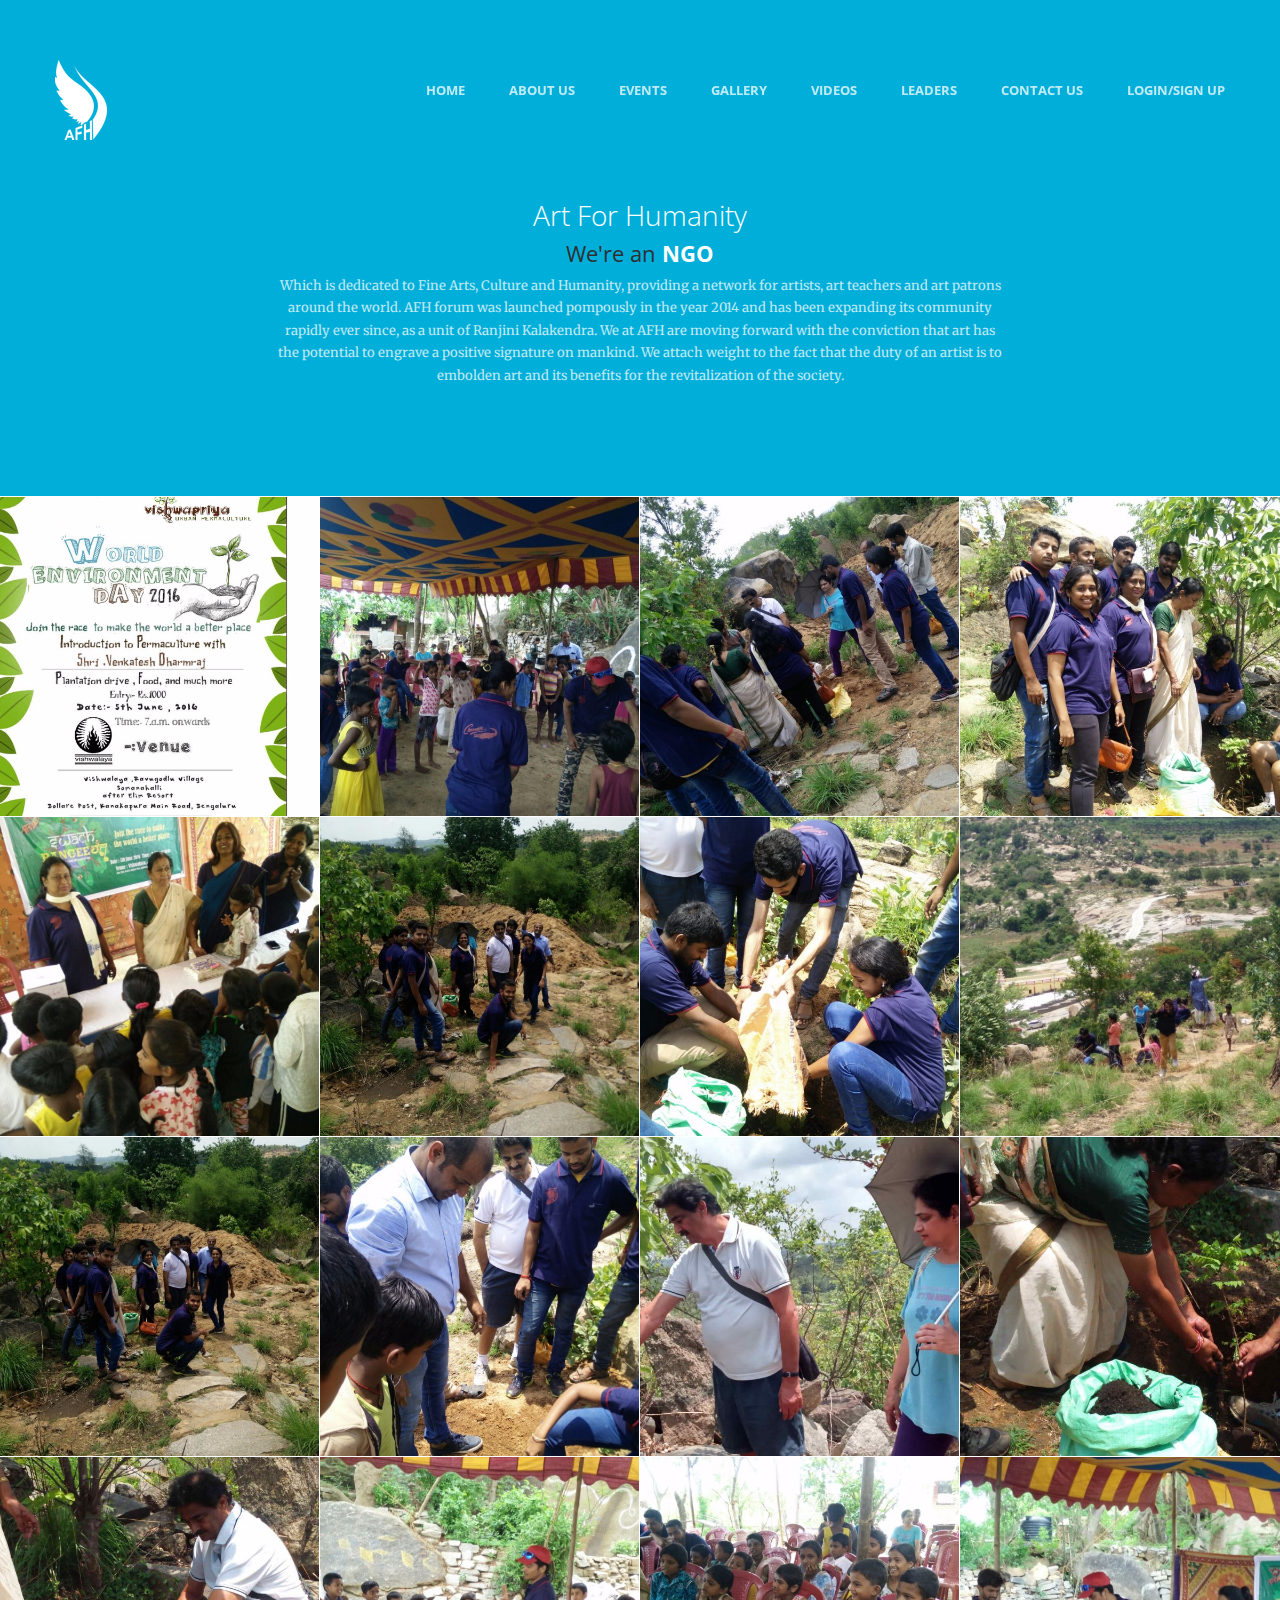
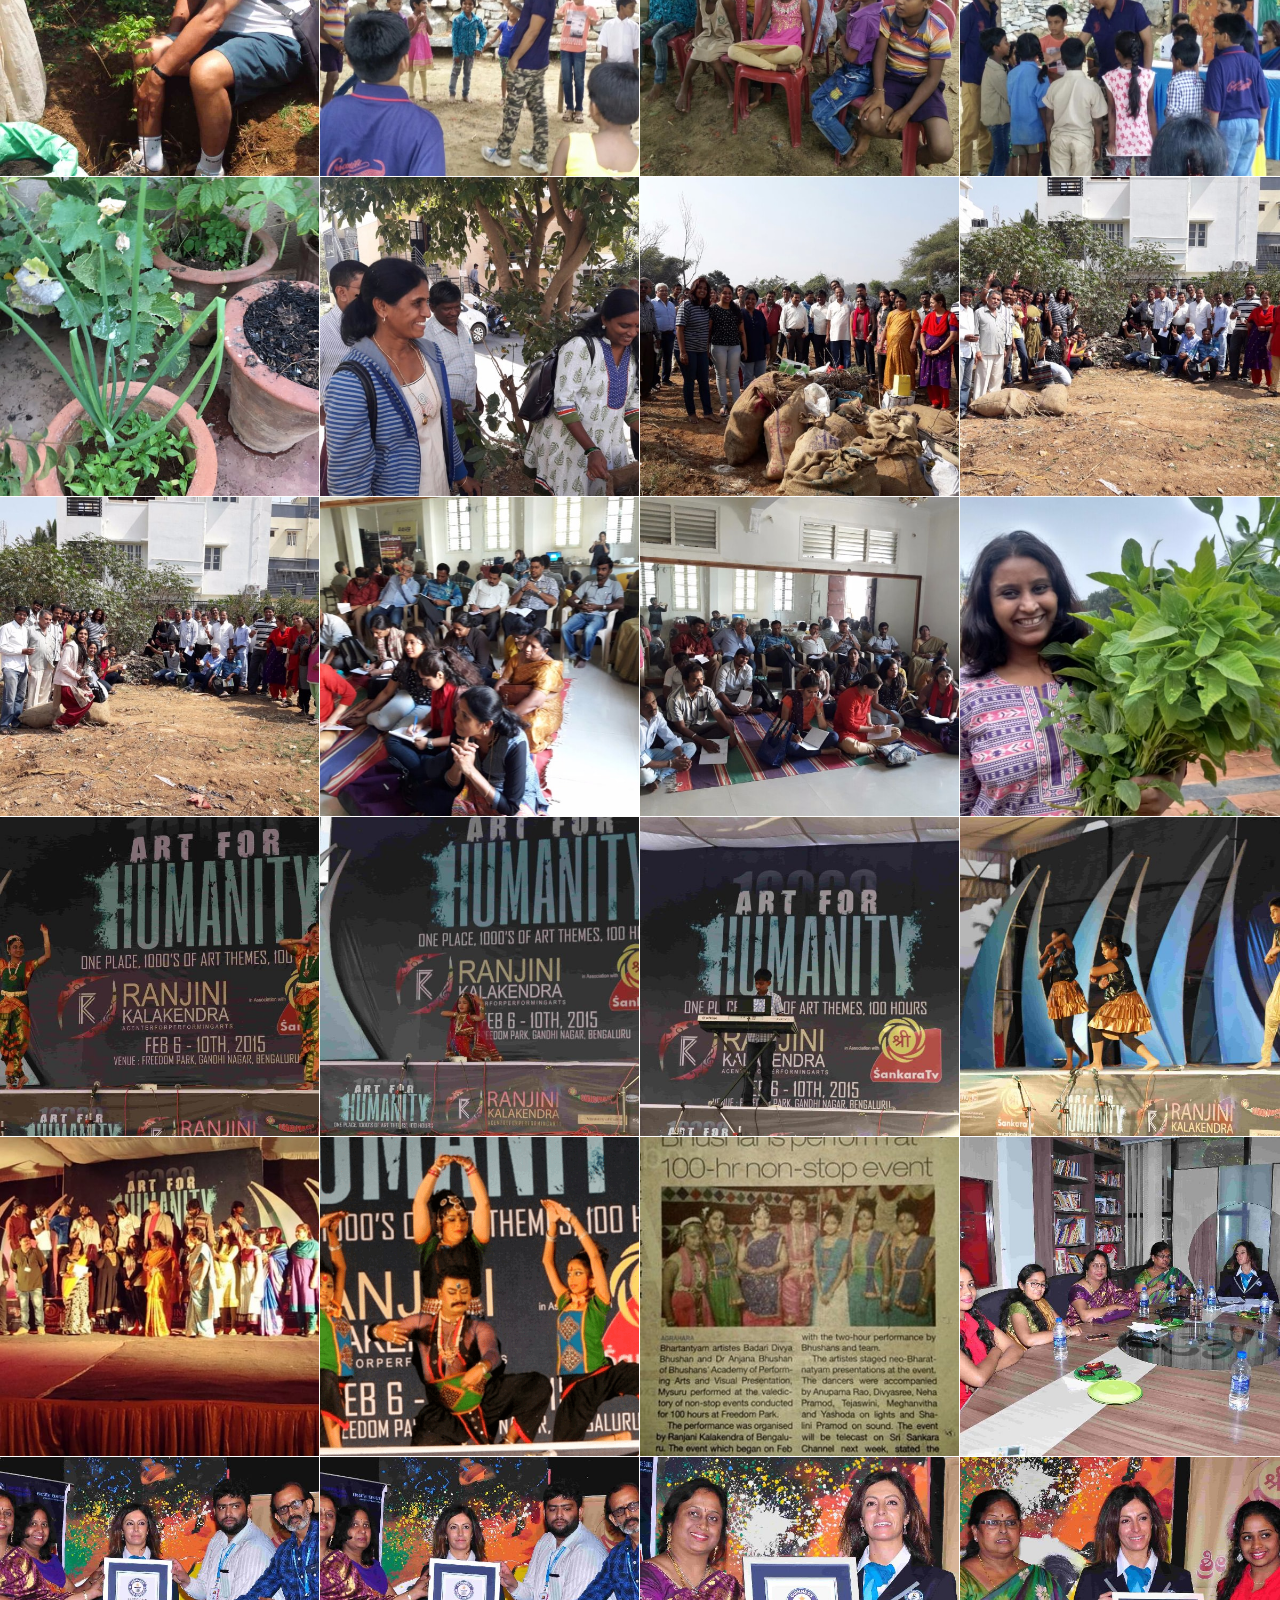
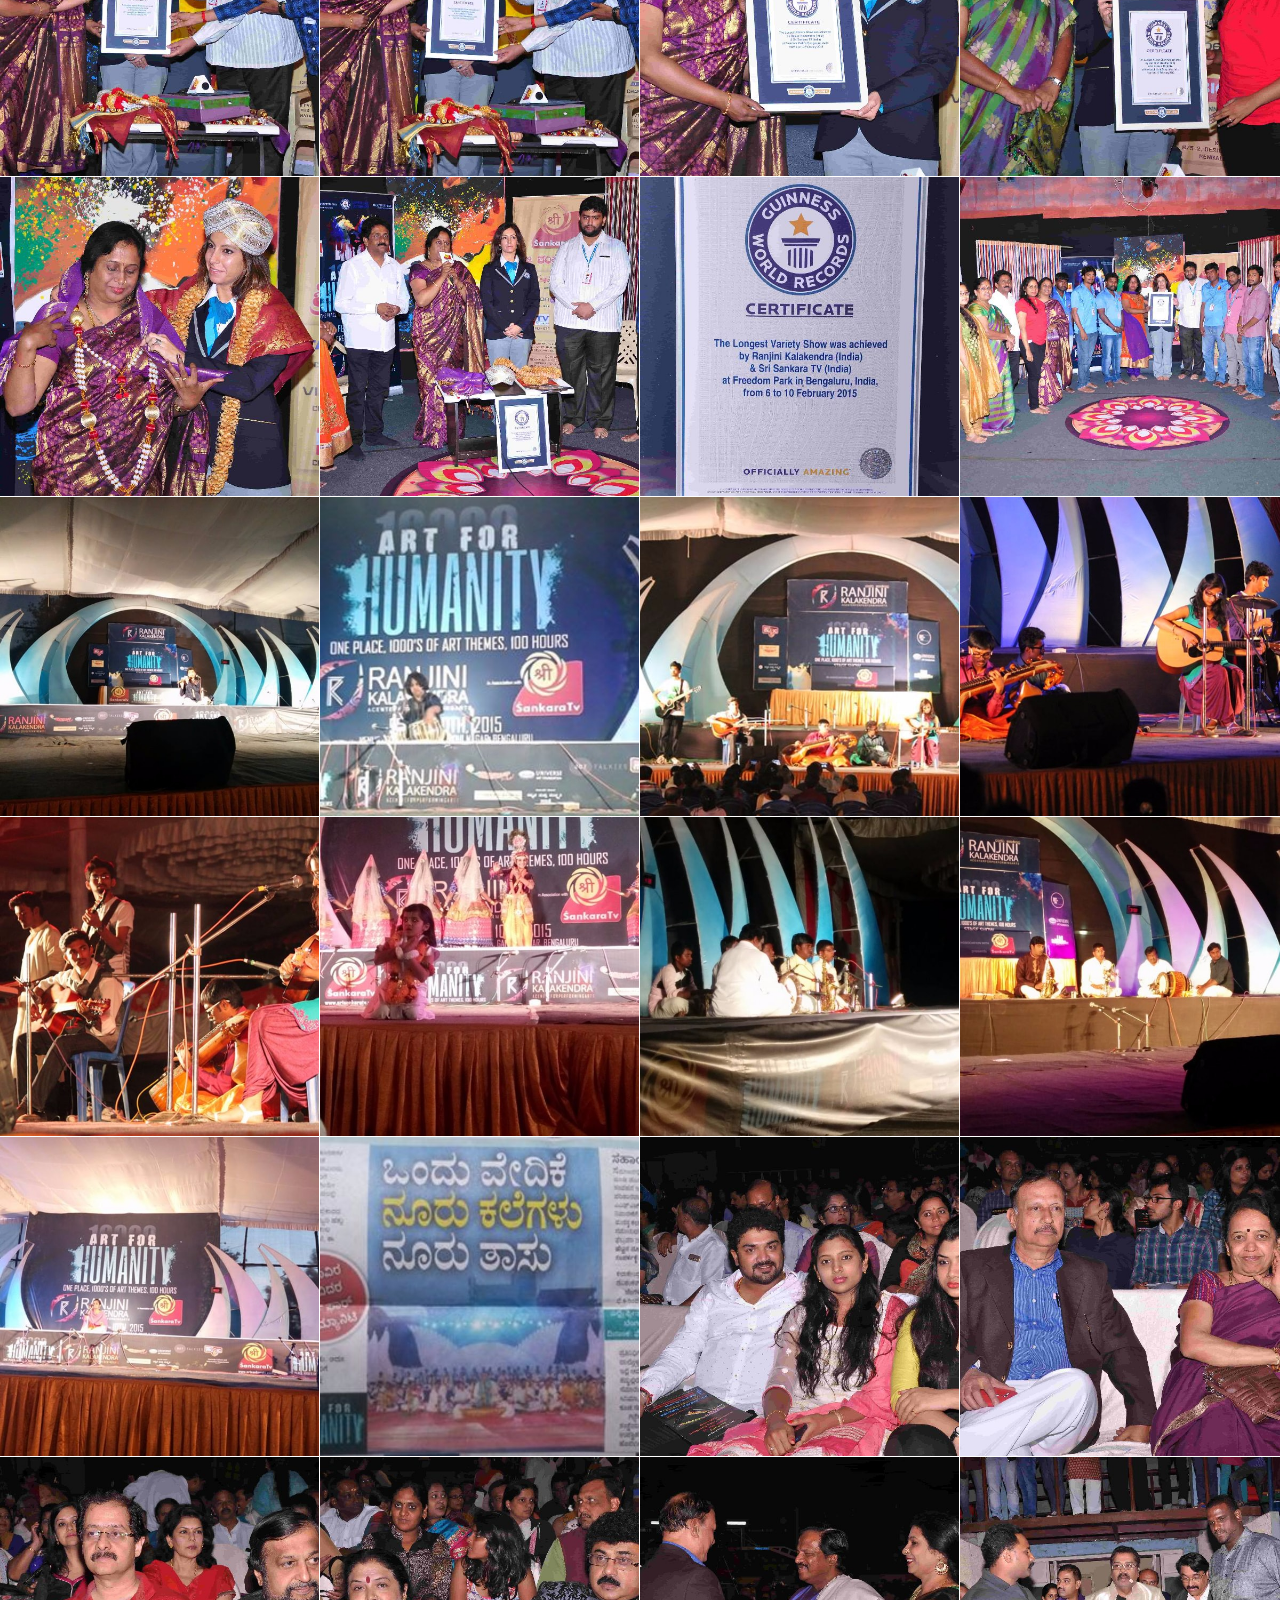
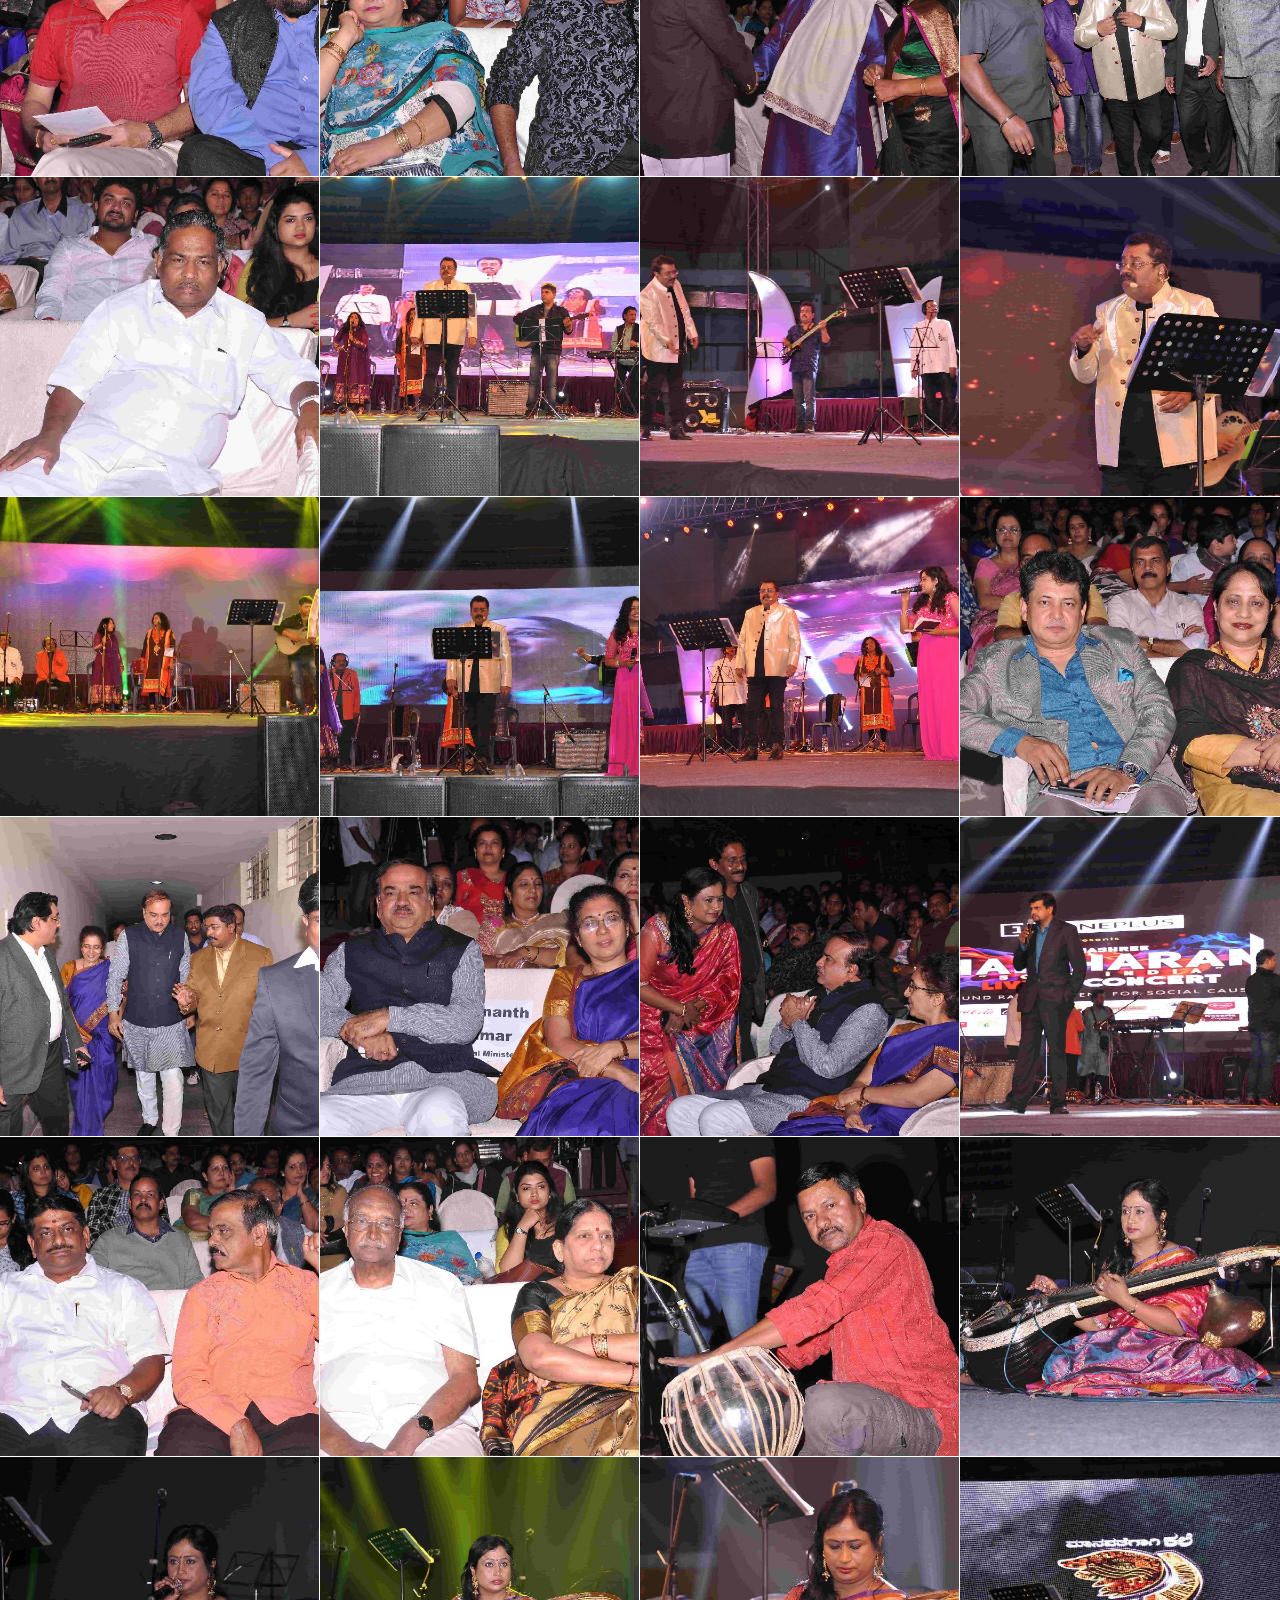
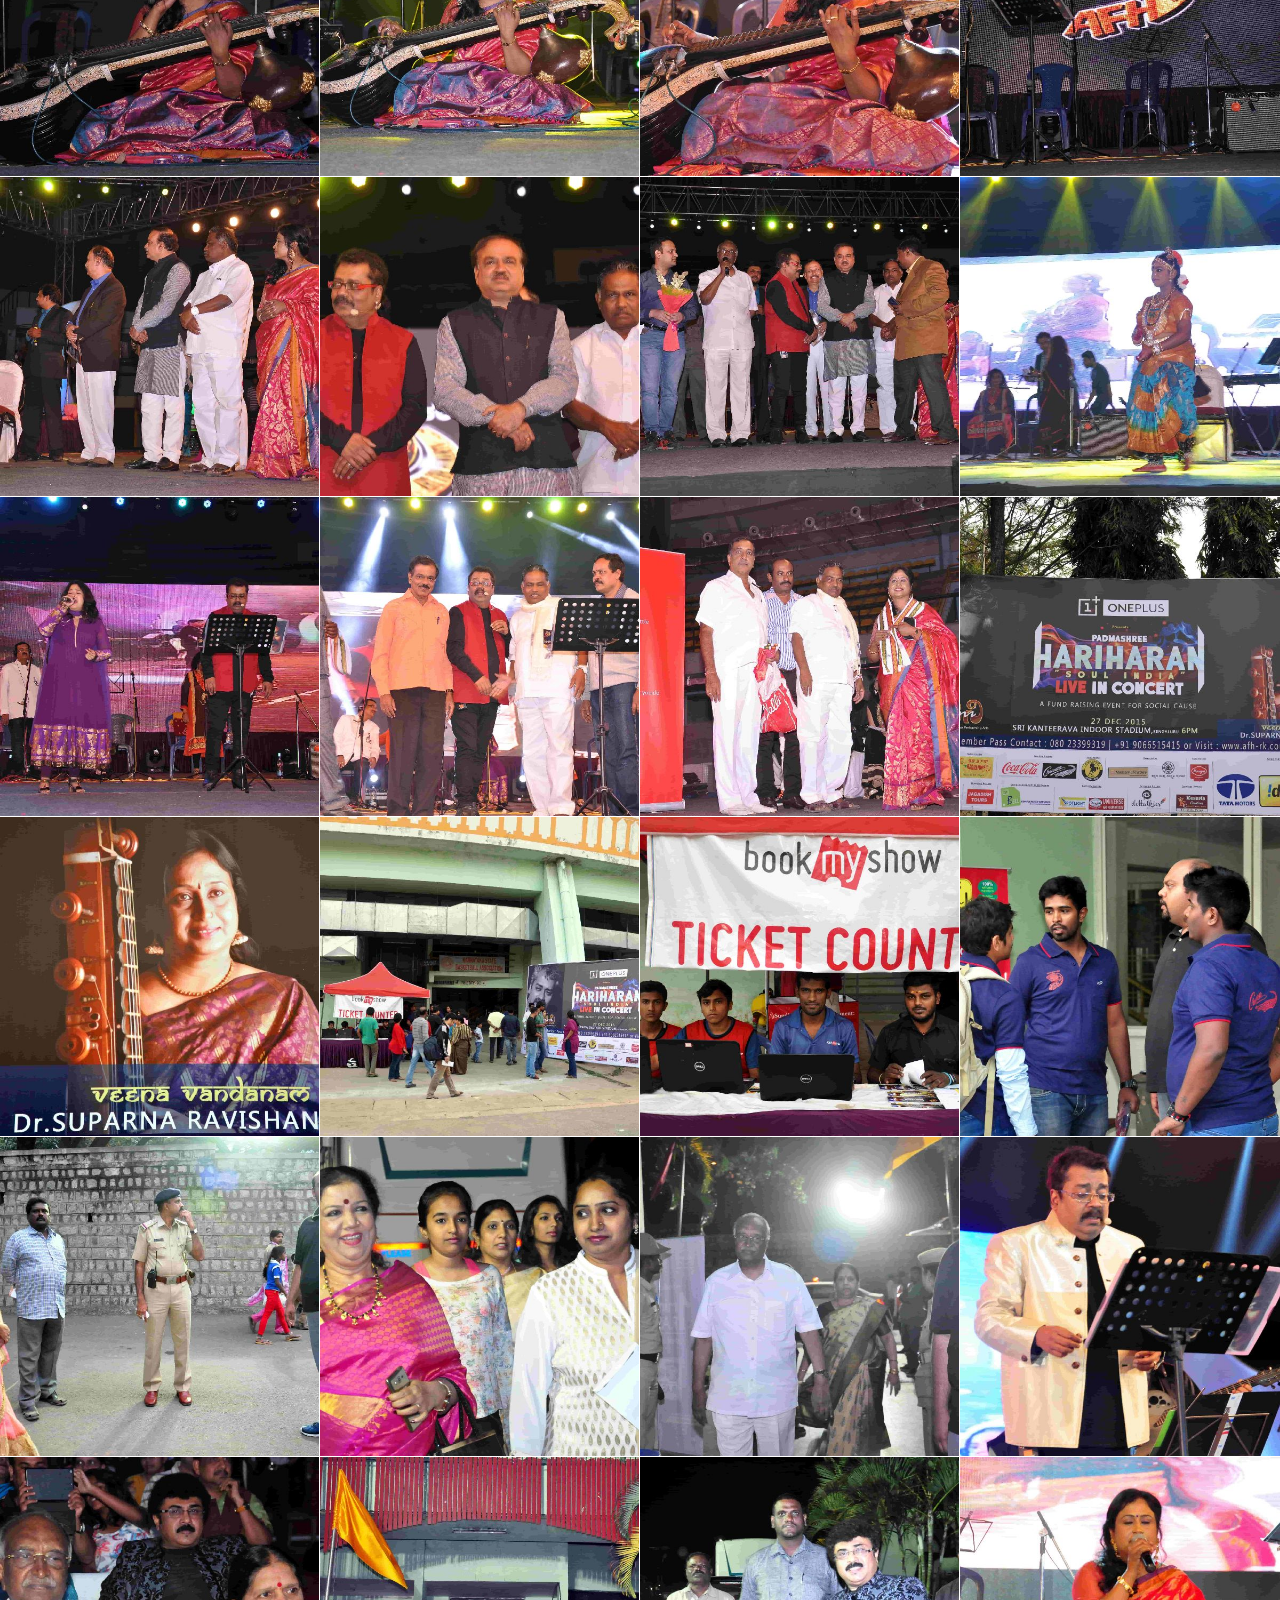
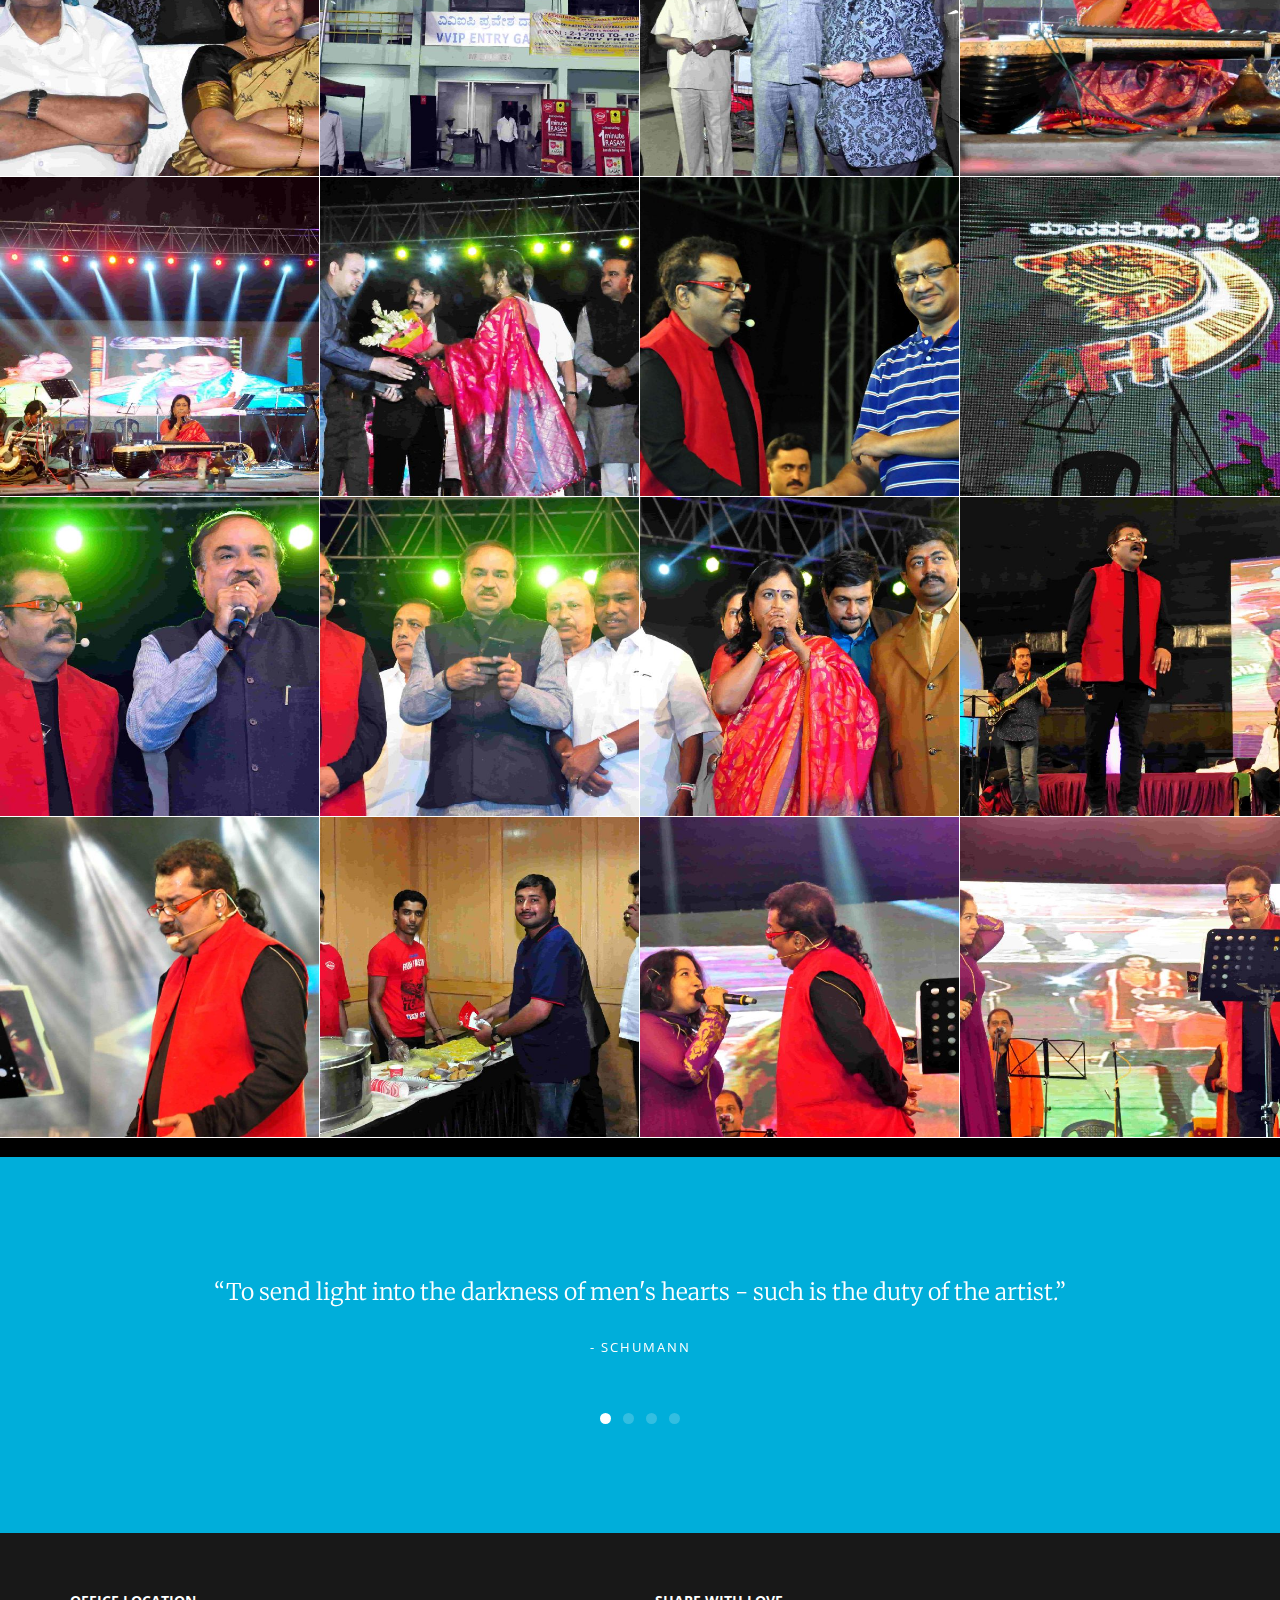
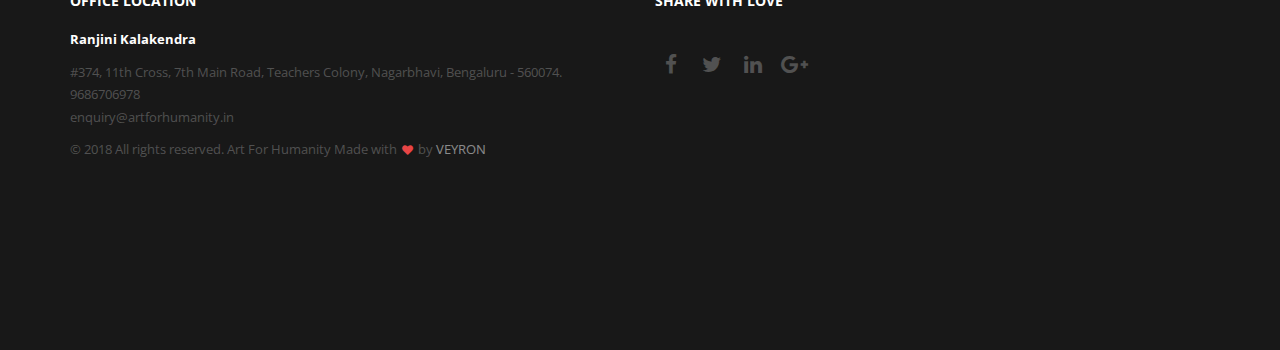
==== commit 78f90ab0: "Pre Alpha Commit" ====
--- a/lexis/index.html
+++ b/lexis/index.html
@@ -1,1133 +1,1133 @@
-<!doctype html>
-<!--[if lt IE 7]>      <html class="no-js lt-ie9 lt-ie8 lt-ie7" lang=""> <![endif]-->
-<!--[if IE 7]>         <html class="no-js lt-ie9 lt-ie8" lang=""> <![endif]-->
-<!--[if IE 8]>         <html class="no-js lt-ie9" lang=""> <![endif]-->
-<!--[if gt IE 8]><!-->
-<html class="no-js" lang="">
-<!--<![endif]-->
-
-<head>
-<meta charset="utf-8">
-<meta name="description" content="">
-<meta name="viewport" content="width=device-width, initial-scale=1">
-<title>Art For Humanity</title>
-<link rel="shortcut icon" href="images/favicon.png">
-<link rel="apple-touch-icon-precomposed" sizes="144x144" href="images/1.png">
-<link rel="apple-touch-icon-precomposed" sizes="114x114" href="images/2.png">
-<link rel="apple-touch-icon-precomposed" sizes="72x72" href="images/3.png">
-<link rel="apple-touch-icon-precomposed" href="images/4.png">
-<meta name="description" content="Ranjini Kalakendra is dedicated to preserving, promoting and developing Indian Performing arts. It is earnestly committed in administering training to several students in arts, lining up community outreach activities in the form music and dance festivals, strategizing workshops, seminars, conferences, exhibitions and other activities. A very rich legacy has been set and Art for Humanity extends upon the profound legacy that Ranjini Kalakendra has set. We are a global community of artists and art patrons working concurrently for the welfare of the society. AFH forum brings together dedicated individuals to exchange ideas and provide opportunities. We at AFH are moving forward with the conviction that art has the potential to engrave a positive signature on mankind. We attach weight to the fact that the duty of an artist is to embolden art and its benefits for the revitalization of the society" />
-<meta name="keywords" content="Art For Humanity, AFH, Ranjini Kalakendra" />
-<meta name="author" content="Amith Raj MP"/>
-<link rel="stylesheet" href="css/bootstrap.min.css">
-<link rel="stylesheet" href="css/flexslider.css">
-<link rel="stylesheet" href="css/jquery.fancybox.css">
-<link rel="stylesheet" href="css/main.css">
-<link rel="stylesheet" href="css/responsive.css">
-<link rel="stylesheet" href="css/font-icon.css">
-<link rel="stylesheet" href="css/animate.min.css">
-<link rel="stylesheet" href="https://maxcdn.bootstrapcdn.com/font-awesome/4.4.0/css/font-awesome.min.css">
-</head>
-
-<body style="background-color: #000;">
-<!-- header section -->
-<section class="banner" role="banner">
-  <header id="header">
-    <div class="header-content clearfix"> <a class="logo" href="../index.html"><img src="../images/logo.png" alt="logo"></a>
-      <nav class="navigation" role="navigation">
-        <ul class="primary-nav">
-          <li><a href="../index.html"><b>Home</b></a></li>
-          <li><a href="../index.html#about"><b>About Us</b></a></li>
-          <li><a href="../index.html#portfolio"><b>Events</b></a></li>
-          <li><a href="index.html"><b>Gallery</b></a></li>
-          <li><a href="../videos.html"><b>Videos</b></a></li>
-          <li><a href="../index.html#teams"><b>Leaders</b></a></li>
-          <li><a href="../index.html#contact"><b>Contact Us</b></a></li>
-          <li><a href="http://social.artforhumanity.in"><b>Login/Sign Up</b></a></li>
-        </ul>
-      </nav>
-      <a href="#" class="nav-toggle">Menu<span></span></a> </div>
-
-  </header>
-
-<!-- intro section -->
-<section id="intro" class="section intro">
-  <div class="container">
-    <div class="col-md-8 col-md-offset-2 text-center">
-      </br></br></br></br></br>
-      <h3>Art For Humanity</h3>
-      <h4>We're an <b>NGO</b></h4>
-      <p style="text-align: center;">Which is dedicated to Fine Arts, Culture and Humanity, providing a network for artists, art teachers and art patrons around the world.
-      AFH forum was launched pompously in the year 2014 and has been expanding its community rapidly ever since, as a unit of Ranjini Kalakendra. We at AFH are moving forward with the conviction that art has the potential to engrave a positive signature on mankind. We attach weight to the fact that the duty of an artist is to embolden art and its benefits for the revitalization of the society.</p>
-    </div>
-  </div>
-</section>
-<!-- intro section --> 
-<!-- work section -->
-<section id="works" class="works section no-padding">
-  <div class="container-fluid">
-    <div class="row no-gutter">
-      <div class="col-lg-3 col-md-6 col-sm-6 work"> <a href="images/gallery/work-1.png" class="work-box"> <img src="images/gallery/display/work-1.png" alt="">
-        <div class="overlay">
-          <div class="overlay-caption">
-            <h5>Humanity with Nature</h5>
-            <p>Past Events</p>
-          </div>
-        </div>
-        <!-- overlay --> 
-        </a> </div>
-      <div class="col-lg-3 col-md-6 col-sm-6 work"> <a href="images/gallery/work-2.jpg" class="work-box"> <img src="images/gallery/display/work-2.jpg" alt="">
-        <div class="overlay">
-          <div class="overlay-caption">
-            <h5>Humanity with Nature</h5>
-            <p>Past Events</p>
-          </div>
-        </div>
-        <!-- overlay --> 
-        </a> </div>
-      <div class="col-lg-3 col-md-6 col-sm-6 work"> <a href="images/gallery/work-3.jpg" class="work-box"> <img src="images/gallery/display/work-3.jpg" alt="">
-        <div class="overlay">
-          <div class="overlay-caption">
-            <h5>Humanity with Nature</h5>
-            <p>Past Events</p>
-          </div>
-        </div>
-        <!-- overlay --> 
-        </a> </div>
-      <div class="col-lg-3 col-md-6 col-sm-6 work"> <a href="images/gallery/work-4.jpg" class="work-box"> <img src="images/gallery/display/work-4.jpg" alt="">
-        <div class="overlay">
-          <div class="overlay-caption">
-            <h5>Humanity with Nature</h5>
-            <p>Past Events</p>
-          </div>
-        </div>
-        <!-- overlay --> 
-        </a> </div>
-      <div class="col-lg-3 col-md-6 col-sm-6 work"> <a href="images/gallery/work-5.jpg" class="work-box"> <img src="images/gallery/display/work-5.jpg" alt="">
-        <div class="overlay">
-          <div class="overlay-caption">
-            <h5>Humanity with Nature</h5>
-            <p>Past Events</p>
-          </div>
-        </div>
-        <!-- overlay --> 
-        </a> </div>
-      <div class="col-lg-3 col-md-6 col-sm-6 work"> <a href="images/gallery/work-6.jpg" class="work-box"> <img src="images/gallery/display/work-6.jpg" alt="">
-        <div class="overlay">
-          <div class="overlay-caption">
-            <h5>Humanity with Nature</h5>
-            <p>Past Events</p>
-          </div>
-        </div>
-        <!-- overlay --> 
-        </a> </div>
-      <div class="col-lg-3 col-md-6 col-sm-6 work"> <a href="images/gallery/work-7.jpg" class="work-box"> <img src="images/gallery/display/work-7.jpg" alt="">
-        <div class="overlay">
-          <div class="overlay-caption">
-            <h5>Humanity with Nature</h5>
-            <p>Past Events</p>
-          </div>
-        </div>
-        <!-- overlay --> 
-        </a> </div>
-      <div class="col-lg-3 col-md-6 col-sm-6 work"> <a href="images/gallery/work-8.jpg" class="work-box"> <img src="images/gallery/display/work-8.jpg" alt="">
-        <div class="overlay">
-          <div class="overlay-caption">
-            <h5>Humanity with Nature</h5>
-            <p>Past Events</p>
-          </div>
-        </div>
-        <!-- overlay --> 
-        </a> </div>
-        <div class="col-lg-3 col-md-6 col-sm-6 work"> <a href="images/gallery/work-9.jpg" class="work-box"> <img src="images/gallery/display/work-9.jpg" alt="">
-        <div class="overlay">
-          <div class="overlay-caption">
-            <h5>Humanity with Nature</h5>
-            <p>Past Events</p>
-          </div>
-        </div>
-        <!-- overlay --> 
-        </a> </div>
-        <div class="col-lg-3 col-md-6 col-sm-6 work"> <a href="images/gallery/work-10.jpg" class="work-box"> <img src="images/gallery/display/work-10.jpg" alt="">
-        <div class="overlay">
-          <div class="overlay-caption">
-            <h5>Humanity with Nature</h5>
-            <p>Past Events</p>
-          </div>
-        </div>
-        <!-- overlay --> 
-        </a> </div>
-        <div class="col-lg-3 col-md-6 col-sm-6 work"> <a href="images/gallery/work-11.JPG" class="work-box"> <img src="images/gallery/display/work-11.JPG" alt="">
-        <div class="overlay">
-          <div class="overlay-caption">
-            <h5>Humanity with Nature</h5>
-            <p>Past Events</p>
-          </div>
-        </div>
-        <!-- overlay --> 
-        </a> </div>
-        <div class="col-lg-3 col-md-6 col-sm-6 work"> <a href="images/gallery/work-12.JPG" class="work-box"> <img src="images/gallery/display/work-12.JPG" alt="">
-        <div class="overlay">
-          <div class="overlay-caption">
-            <h5>Humanity with Nature</h5>
-            <p>Past Events</p>
-          </div>
-        </div>
-        <!-- overlay --> 
-        </a> </div>
-        <div class="col-lg-3 col-md-6 col-sm-6 work"> <a href="images/gallery/work-13.JPG" class="work-box"> <img src="images/gallery/display/work-13.JPG" alt="">
-        <div class="overlay">
-          <div class="overlay-caption">
-            <h5>Humanity with Nature</h5>
-            <p>Past Events</p>
-          </div>
-        </div>
-        <!-- overlay --> 
-        </a> </div>
-        <div class="col-lg-3 col-md-6 col-sm-6 work"> <a href="images/gallery/work-14.jpg" class="work-box"> <img src="images/gallery/display/work-14.jpg" alt="">
-        <div class="overlay">
-          <div class="overlay-caption">
-            <h5>Humanity with Nature</h5>
-            <p>Past Events</p>
-          </div>
-        </div>
-        <!-- overlay --> 
-        </a> </div>
-        <div class="col-lg-3 col-md-6 col-sm-6 work"> <a href="images/gallery/work-15.jpg" class="work-box"> <img src="images/gallery/display/work-15.jpg" alt="">
-        <div class="overlay">
-          <div class="overlay-caption">
-            <h5>Humanity with Nature</h5>
-            <p>Past Events</p>
-          </div>
-        </div>
-        <!-- overlay --> 
-        </a> </div>
-        <div class="col-lg-3 col-md-6 col-sm-6 work"> <a href="images/gallery/work-16.jpg" class="work-box"> <img src="images/gallery/display/work-16.jpg" alt="">
-        <div class="overlay">
-          <div class="overlay-caption">
-            <h5>Humanity with Nature</h5>
-            <p>Past Events</p>
-          </div>
-        </div>
-        <!-- overlay --> 
-        </a> </div>
-        <div class="col-lg-3 col-md-6 col-sm-6 work"> <a href="images/gallery/work-17.jpg" class="work-box"> <img src="images/gallery/display/work-17.jpg" alt="">
-        <div class="overlay">
-          <div class="overlay-caption">
-            <h5>Permaculture</h5>
-            <p>Past Events</p>
-          </div>
-        </div>
-        <!-- overlay --> 
-        </a> </div>
-        <div class="col-lg-3 col-md-6 col-sm-6 work"> <a href="images/gallery/work-18.jpg" class="work-box"> <img src="images/gallery/display/work-18.jpg" alt="">
-        <div class="overlay">
-          <div class="overlay-caption">
-            <h5>Permaculture</h5>
-            <p>Past Events</p>
-          </div>
-        </div>
-        <!-- overlay --> 
-        </a> </div>
-        <div class="col-lg-3 col-md-6 col-sm-6 work"> <a href="images/gallery/work-19.jpg" class="work-box"> <img src="images/gallery/display/work-19.jpg" alt="">
-        <div class="overlay">
-          <div class="overlay-caption">
-            <h5>Permaculture</h5>
-            <p>Past Events</p>
-          </div>
-        </div>
-        <!-- overlay --> 
-        </a> </div>
-        <div class="col-lg-3 col-md-6 col-sm-6 work"> <a href="images/gallery/work-20.jpg" class="work-box"> <img src="images/gallery/display/work-20.jpg" alt="">
-        <div class="overlay">
-          <div class="overlay-caption">
-            <h5>Permaculture</h5>
-            <p>Past Events</p>
-          </div>
-        </div>
-        <!-- overlay --> 
-        </a> </div> 
-        <div class="col-lg-3 col-md-6 col-sm-6 work"> <a href="images/gallery/work-21.jpg" class="work-box"> <img src="images/gallery/display/work-21.jpg" alt="">
-        <div class="overlay">
-          <div class="overlay-caption">
-            <h5>Permaculture</h5>
-            <p>Past Events</p>
-          </div>
-        </div>
-        <!-- overlay --> 
-        </a> </div>  
-        <div class="col-lg-3 col-md-6 col-sm-6 work"> <a href="images/gallery/work-22.jpg" class="work-box"> <img src="images/gallery/display/work-22.jpg" alt="">
-        <div class="overlay">
-          <div class="overlay-caption">
-            <h5>Permaculture</h5>
-            <p>Past Events</p>
-          </div>
-        </div>
-        <!-- overlay --> 
-        </a> </div> 
-        <div class="col-lg-3 col-md-6 col-sm-6 work"> <a href="images/gallery/work-23.jpg" class="work-box"> <img src="images/gallery/display/work-23.jpg" alt="">
-        <div class="overlay">
-          <div class="overlay-caption">
-            <h5>Permaculture</h5>
-            <p>Past Events</p>
-          </div>
-        </div>
-        <!-- overlay --> 
-        </a> </div>
-        <div class="col-lg-3 col-md-6 col-sm-6 work"> <a href="images/gallery/work-24.jpg" class="work-box"> <img src="images/gallery/display/work-24.jpg" alt="">
-        <div class="overlay">
-          <div class="overlay-caption">
-            <h5>Permaculture</h5>
-            <p>Past Events</p>
-          </div>
-        </div>
-        <!-- overlay --> 
-        </a> </div>
-        <div class="col-lg-3 col-md-6 col-sm-6 work"> <a href="images/gallery/work-25.JPG" class="work-box"> <img src="images/gallery/display/work-25.JPG" alt="">
-        <div class="overlay">
-          <div class="overlay-caption">
-            <h5>Guinness World Record</h5>
-            <p>Past Events</p>
-          </div>
-        </div>
-        <!-- overlay --> 
-        </a> </div> 
-                <div class="col-lg-3 col-md-6 col-sm-6 work"> <a href="images/gallery/work-26.JPG" class="work-box"> <img src="images/gallery/display/work-26.JPG" alt="">
-        <div class="overlay">
-          <div class="overlay-caption">
-            <h5>Guinness World Record</h5>
-            <p>Past Events</p>
-          </div>
-        </div>
-        <!-- overlay --> 
-        </a> </div> 
-                <div class="col-lg-3 col-md-6 col-sm-6 work"> <a href="images/gallery/work-27.JPG" class="work-box"> <img src="images/gallery/display/work-27.JPG" alt="">
-        <div class="overlay">
-          <div class="overlay-caption">
-            <h5>Guinness World Record</h5>
-            <p>Past Events</p>
-          </div>
-        </div>
-        <!-- overlay --> 
-        </a> </div> 
-                <div class="col-lg-3 col-md-6 col-sm-6 work"> <a href="images/gallery/work-28.JPG" class="work-box"> <img src="images/gallery/display/work-28.JPG" alt="">
-        <div class="overlay">
-          <div class="overlay-caption">
-            <h5>Guinness World Record</h5>
-            <p>Past Events</p>
-          </div>
-        </div>
-        <!-- overlay --> 
-        </a> </div>      
-                <div class="col-lg-3 col-md-6 col-sm-6 work"> <a href="images/gallery/work-29.jpg" class="work-box"> <img src="images/gallery/display/work-29.jpg" alt="">
-        <div class="overlay">
-          <div class="overlay-caption">
-            <h5>Guinness World Record</h5>
-            <p>Past Events</p>
-          </div>
-        </div>
-        <!-- overlay --> 
-        </a> </div> 
-                <div class="col-lg-3 col-md-6 col-sm-6 work"> <a href="images/gallery/work-30.png" class="work-box"> <img src="images/gallery/display/work-30.png" alt="">
-        <div class="overlay">
-          <div class="overlay-caption">
-            <h5>Guinness World Record</h5>
-            <p>Past Events</p>
-          </div>
-        </div>
-        <!-- overlay --> 
-        </a> </div> 
-                <div class="col-lg-3 col-md-6 col-sm-6 work"> <a href="images/gallery/work-31.jpg" class="work-box"> <img src="images/gallery/display/work-31.jpg" alt="">
-        <div class="overlay">
-          <div class="overlay-caption">
-            <h5>Guinness World Record</h5>
-            <p>Past Events</p>
-          </div>
-        </div>
-        <!-- overlay --> 
-        </a> </div> 
-                <div class="col-lg-3 col-md-6 col-sm-6 work"> <a href="images/gallery/work-32.JPG" class="work-box"> <img src="images/gallery/display/work-32.JPG" alt="">
-        <div class="overlay">
-          <div class="overlay-caption">
-            <h5>Guinness World Record</h5>
-            <p>Past Events</p>
-          </div>
-        </div>
-        <!-- overlay --> 
-        </a> </div> 
-                <div class="col-lg-3 col-md-6 col-sm-6 work"> <a href="images/gallery/work-33.JPG" class="work-box"> <img src="images/gallery/display/work-33.JPG" alt="">
-        <div class="overlay">
-          <div class="overlay-caption">
-            <h5>Guinness World Record</h5>
-            <p>Past Events</p>
-          </div>
-        </div>
-        <!-- overlay --> 
-        </a> </div> 
-                <div class="col-lg-3 col-md-6 col-sm-6 work"> <a href="images/gallery/work-35.JPG" class="work-box"> <img src="images/gallery/display/work-35.JPG" alt="">
-        <div class="overlay">
-          <div class="overlay-caption">
-            <h5>Guinness World Record</h5>
-            <p>Past Events</p>
-          </div>
-        </div>
-        <!-- overlay --> 
-        </a> </div> 
-                <div class="col-lg-3 col-md-6 col-sm-6 work"> <a href="images/gallery/work-36.JPG" class="work-box"> <img src="images/gallery/display/work-36.JPG" alt="">
-        <div class="overlay">
-          <div class="overlay-caption">
-            <h5>Guinness World Record</h5>
-            <p>Past Events</p>
-          </div>
-        </div>
-        <!-- overlay --> 
-        </a> </div> 
-                <div class="col-lg-3 col-md-6 col-sm-6 work"> <a href="images/gallery/work-37.JPG" class="work-box"> <img src="images/gallery/display/work-37.JPG" alt="">
-        <div class="overlay">
-          <div class="overlay-caption">
-            <h5>Guinness World Record</h5>
-            <p>Past Events</p>
-          </div>
-        </div>
-        <!-- overlay --> 
-        </a> </div> 
-                <div class="col-lg-3 col-md-6 col-sm-6 work"> <a href="images/gallery/work-38.JPG" class="work-box"> <img src="images/gallery/display/work-38.JPG" alt="">
-        <div class="overlay">
-          <div class="overlay-caption">
-            <h5>Guinness World Record</h5>
-            <p>Past Events</p>
-          </div>
-        </div>
-        <!-- overlay --> 
-        </a> </div> 
-                <div class="col-lg-3 col-md-6 col-sm-6 work"> <a href="images/gallery/work-39.JPG" class="work-box"> <img src="images/gallery/display/work-39.JPG" alt="">
-        <div class="overlay">
-          <div class="overlay-caption">
-            <h5>Guinness World Record</h5>
-            <p>Past Events</p>
-          </div>
-        </div>
-        <!-- overlay --> 
-        </a> </div> 
-                <div class="col-lg-3 col-md-6 col-sm-6 work"> <a href="images/gallery/work-40.JPG" class="work-box"> <img src="images/gallery/display/work-40.JPG" alt="">
-        <div class="overlay">
-          <div class="overlay-caption">
-            <h5>Guinness World Record</h5>
-            <p>Past Events</p>
-          </div>
-        </div>
-        <!-- overlay --> 
-        </a> </div> 
-                <div class="col-lg-3 col-md-6 col-sm-6 work"> <a href="images/gallery/work-41.JPG" class="work-box"> <img src="images/gallery/display/work-41.JPG" alt="">
-        <div class="overlay">
-          <div class="overlay-caption">
-            <h5>Guinness World Record</h5>
-            <p>Past Events</p>
-          </div>
-        </div>
-        <!-- overlay --> 
-        </a> </div> 
-                <div class="col-lg-3 col-md-6 col-sm-6 work"> <a href="images/gallery/work-42.jpg" class="work-box"> <img src="images/gallery/display/work-42.jpg" alt="">
-        <div class="overlay">
-          <div class="overlay-caption">
-            <h5>Guinness World Record</h5>
-            <p>Past Events</p>
-          </div>
-        </div>
-        <!-- overlay --> 
-        </a> </div> 
-                <div class="col-lg-3 col-md-6 col-sm-6 work"> <a href="images/gallery/work-43.jpg" class="work-box"> <img src="images/gallery/display/work-43.jpg" alt="">
-        <div class="overlay">
-          <div class="overlay-caption">
-            <h5>Guinness World Record</h5>
-            <p>Past Events</p>
-          </div>
-        </div>
-        <!-- overlay --> 
-        </a> </div> 
-                <div class="col-lg-3 col-md-6 col-sm-6 work"> <a href="images/gallery/work-44.jpg" class="work-box"> <img src="images/gallery/display/work-44.jpg" alt="">
-        <div class="overlay">
-          <div class="overlay-caption">
-            <h5>Guinness World Record</h5>
-            <p>Past Events</p>
-          </div>
-        </div>
-        <!-- overlay --> 
-        </a> </div> 
-                <div class="col-lg-3 col-md-6 col-sm-6 work"> <a href="images/gallery/work-45.jpg" class="work-box"> <img src="images/gallery/display/work-45.jpg" alt="">
-        <div class="overlay">
-          <div class="overlay-caption">
-            <h5>Guinness World Record</h5>
-            <p>Past Events</p>
-          </div>
-        </div>
-        <!-- overlay --> 
-        </a> </div> 
-                <div class="col-lg-3 col-md-6 col-sm-6 work"> <a href="images/gallery/work-46.jpg" class="work-box"> <img src="images/gallery/display/work-46.jpg" alt="">
-        <div class="overlay">
-          <div class="overlay-caption">
-            <h5>Guinness World Record</h5>
-            <p>Past Events</p>
-          </div>
-        </div>
-        <!-- overlay --> 
-        </a> </div> 
-                <div class="col-lg-3 col-md-6 col-sm-6 work"> <a href="images/gallery/work-47.jpg" class="work-box"> <img src="images/gallery/display/work-47.jpg" alt="">
-        <div class="overlay">
-          <div class="overlay-caption">
-            <h5>Guinness World Record</h5>
-            <p>Past Events</p>
-          </div>
-        </div>
-        <!-- overlay --> 
-        </a> </div> 
-                <div class="col-lg-3 col-md-6 col-sm-6 work"> <a href="images/gallery/work-48.jpg" class="work-box"> <img src="images/gallery/display/work-48.jpg" alt="">
-        <div class="overlay">
-          <div class="overlay-caption">
-            <h5>Guinness World Record</h5>
-            <p>Past Events</p>
-          </div>
-        </div>
-        <!-- overlay --> 
-        </a> </div> 
-        <div class="col-lg-3 col-md-6 col-sm-6 work"> <a href="images/gallery/work-49.jpg" class="work-box"> <img src="images/gallery/display/work-49.jpg" alt="">
-        <div class="overlay">
-          <div class="overlay-caption">
-            <h5>Guinness World Record</h5>
-            <p>Past Events</p>
-          </div>
-        </div>
-        <!-- overlay --> 
-        </a> </div> 
-        <div class="col-lg-3 col-md-6 col-sm-6 work"> <a href="images/gallery/work-50.jpg" class="work-box"> <img src="images/gallery/display/work-50.jpg" alt="">
-        <div class="overlay">
-          <div class="overlay-caption">
-            <h5>Guinness World Record</h5>
-            <p>Past Events</p>
-          </div>
-        </div>
-        <!-- overlay --> 
-        </a> </div> 
-        <div class="col-lg-3 col-md-6 col-sm-6 work"> <a href="images/gallery/work-51.jpg" class="work-box"> <img src="images/gallery/display/work-51.jpg" alt="">
-        <div class="overlay">
-          <div class="overlay-caption">
-            <h5>Guinness World Record</h5>
-            <p>Past Events</p>
-          </div>
-        </div>
-        <!-- overlay --> 
-        </a> </div> 
-        <div class="col-lg-3 col-md-6 col-sm-6 work"> <a href="images/gallery/work-52.JPG" class="work-box"> <img src="images/gallery/display/work-52.JPG" alt="">
-        <div class="overlay">
-          <div class="overlay-caption">
-            <h5>Musical Nights with Hari Haran</h5>
-            <p>Past Events</p>
-          </div>
-        </div>
-        <!-- overlay --> 
-        </a> </div>
-        <div class="col-lg-3 col-md-6 col-sm-6 work"> <a href="images/gallery/work-53.JPG" class="work-box"> <img src="images/gallery/display/work-53.JPG" alt="">
-        <div class="overlay">
-          <div class="overlay-caption">
-            <h5>Musical Nights with Hari Haran</h5>
-            <p>Past Events</p>
-          </div>
-        </div>
-        <!-- overlay --> 
-        </a> </div> 
-        <div class="col-lg-3 col-md-6 col-sm-6 work"> <a href="images/gallery/work-54.JPG" class="work-box"> <img src="images/gallery/display/work-54.JPG" alt="">
-        <div class="overlay">
-          <div class="overlay-caption">
-            <h5>Musical Nights with Hari Haran</h5>
-            <p>Past Events</p>
-          </div>
-        </div>
-        <!-- overlay --> 
-        </a> </div> 
-        <div class="col-lg-3 col-md-6 col-sm-6 work"> <a href="images/gallery/work-55.JPG" class="work-box"> <img src="images/gallery/display/work-55.JPG" alt="">
-        <div class="overlay">
-          <div class="overlay-caption">
-            <h5>Musical Nights with Hari Haran</h5>
-            <p>Past Events</p>
-          </div>
-        </div>
-        <!-- overlay --> 
-        </a> </div> 
-        <div class="col-lg-3 col-md-6 col-sm-6 work"> <a href="images/gallery/work-56.JPG" class="work-box"> <img src="images/gallery/display/work-56.JPG" alt="">
-        <div class="overlay">
-          <div class="overlay-caption">
-            <h5>Musical Nights with Hari Haran</h5>
-            <p>Past Events</p>
-          </div>
-        </div>
-        <!-- overlay --> 
-        </a> </div>  
-        <div class="col-lg-3 col-md-6 col-sm-6 work"> <a href="images/gallery/work-57.JPG" class="work-box"> <img src="images/gallery/display/work-57.JPG" alt="">
-        <div class="overlay">
-          <div class="overlay-caption">
-            <h5>Musical Nights with Hari Haran</h5>
-            <p>Past Events</p>
-          </div>
-        </div>
-        <!-- overlay --> 
-        </a> </div> 
-        <div class="col-lg-3 col-md-6 col-sm-6 work"> <a href="images/gallery/work-58.JPG" class="work-box"> <img src="images/gallery/display/work-58.JPG" alt="">
-        <div class="overlay">
-          <div class="overlay-caption">
-            <h5>Musical Nights with Hari Haran</h5>
-            <p>Past Events</p>
-          </div>
-        </div>
-        <!-- overlay --> 
-        </a> </div> 
-        <div class="col-lg-3 col-md-6 col-sm-6 work"> <a href="images/gallery/work-59.JPG" class="work-box"> <img src="images/gallery/display/work-59.JPG" alt="">
-        <div class="overlay">
-          <div class="overlay-caption">
-            <h5>Musical Nights with Hari Haran</h5>
-            <p>Past Events</p>
-          </div>
-        </div>
-        <!-- overlay --> 
-        </a> </div> 
-        <div class="col-lg-3 col-md-6 col-sm-6 work"> <a href="images/gallery/work-60.JPG" class="work-box"> <img src="images/gallery/display/work-60.JPG" alt="">
-        <div class="overlay">
-          <div class="overlay-caption">
-            <h5>Musical Nights with Hari Haran</h5>
-            <p>Past Events</p>
-          </div>
-        </div>
-        <!-- overlay --> 
-        </a> </div> 
-        <div class="col-lg-3 col-md-6 col-sm-6 work"> <a href="images/gallery/work-63.JPG" class="work-box"> <img src="images/gallery/display/work-63.JPG" alt="">
-        <div class="overlay">
-          <div class="overlay-caption">
-            <h5>Musical Nights with Hari Haran</h5>
-            <p>Past Events</p>
-          </div>
-        </div>
-        <!-- overlay --> 
-        </a> </div> 
-        <div class="col-lg-3 col-md-6 col-sm-6 work"> <a href="images/gallery/work-64.JPG" class="work-box"> <img src="images/gallery/display/work-64.JPG" alt="">
-        <div class="overlay">
-          <div class="overlay-caption">
-            <h5>Musical Nights with Hari Haran</h5>
-            <p>Past Events</p>
-          </div>
-        </div>
-        <!-- overlay --> 
-        </a> </div> 
-        <div class="col-lg-3 col-md-6 col-sm-6 work"> <a href="images/gallery/work-65.JPG" class="work-box"> <img src="images/gallery/display/work-65.JPG" alt="">
-        <div class="overlay">
-          <div class="overlay-caption">
-            <h5>Musical Nights with Hari Haran</h5>
-            <p>Past Events</p>
-          </div>
-        </div>
-        <!-- overlay --> 
-        </a> </div> 
-        <div class="col-lg-3 col-md-6 col-sm-6 work"> <a href="images/gallery/work-66.JPG" class="work-box"> <img src="images/gallery/display/work-66.JPG" alt="">
-        <div class="overlay">
-          <div class="overlay-caption">
-            <h5>Musical Nights with Hari Haran</h5>
-            <p>Past Events</p>
-          </div>
-        </div>
-        <!-- overlay --> 
-        </a> </div> 
-        <div class="col-lg-3 col-md-6 col-sm-6 work"> <a href="images/gallery/work-67.JPG" class="work-box"> <img src="images/gallery/display/work-67.JPG" alt="">
-        <div class="overlay">
-          <div class="overlay-caption">
-            <h5>Musical Nights with Hari Haran</h5>
-            <p>Past Events</p>
-          </div>
-        </div>
-        <!-- overlay --> 
-        </a> </div> 
-        <div class="col-lg-3 col-md-6 col-sm-6 work"> <a href="images/gallery/work-68.JPG" class="work-box"> <img src="images/gallery/display/work-68.JPG" alt="">
-        <div class="overlay">
-          <div class="overlay-caption">
-            <h5>Musical Nights with Hari Haran</h5>
-            <p>Past Events</p>
-          </div>
-        </div>
-        <!-- overlay --> 
-        </a> </div> 
-        <div class="col-lg-3 col-md-6 col-sm-6 work"> <a href="images/gallery/work-69.JPG" class="work-box"> <img src="images/gallery/display/work-69.JPG" alt="">
-        <div class="overlay">
-          <div class="overlay-caption">
-            <h5>Musical Nights with Hari Haran</h5>
-            <p>Past Events</p>
-          </div>
-        </div>
-        <!-- overlay --> 
-        </a> </div> 
-        <div class="col-lg-3 col-md-6 col-sm-6 work"> <a href="images/gallery/work-70.JPG" class="work-box"> <img src="images/gallery/display/work-70.JPG" alt="">
-        <div class="overlay">
-          <div class="overlay-caption">
-            <h5>Musical Nights with Hari Haran</h5>
-            <p>Past Events</p>
-          </div>
-        </div>
-        <!-- overlay --> 
-        </a> </div> 
-        <div class="col-lg-3 col-md-6 col-sm-6 work"> <a href="images/gallery/work-71.JPG" class="work-box"> <img src="images/gallery/display/work-71.JPG" alt="">
-        <div class="overlay">
-          <div class="overlay-caption">
-            <h5>Musical Nights with Hari Haran</h5>
-            <p>Past Events</p>
-          </div>
-        </div>
-        <!-- overlay --> 
-        </a> </div> 
-        <div class="col-lg-3 col-md-6 col-sm-6 work"> <a href="images/gallery/work-72.JPG" class="work-box"> <img src="images/gallery/display/work-72.JPG" alt="">
-        <div class="overlay">
-          <div class="overlay-caption">
-            <h5>Musical Nights with Hari Haran</h5>
-            <p>Past Events</p>
-          </div>
-        </div>
-        <!-- overlay --> 
-        </a> </div> 
-        <div class="col-lg-3 col-md-6 col-sm-6 work"> <a href="images/gallery/work-73.JPG" class="work-box"> <img src="images/gallery/display/work-73.JPG" alt="">
-        <div class="overlay">
-          <div class="overlay-caption">
-            <h5>Musical Nights with Hari Haran</h5>
-            <p>Past Events</p>
-          </div>
-        </div>
-        <!-- overlay --> 
-        </a> </div> 
-        <div class="col-lg-3 col-md-6 col-sm-6 work"> <a href="images/gallery/work-74.JPG" class="work-box"> <img src="images/gallery/display/work-74.JPG" alt="">
-        <div class="overlay">
-          <div class="overlay-caption">
-            <h5>Musical Nights with Hari Haran</h5>
-            <p>Past Events</p>
-          </div>
-        </div>
-        <!-- overlay --> 
-        </a> </div> 
-        <div class="col-lg-3 col-md-6 col-sm-6 work"> <a href="images/gallery/work-75.JPG" class="work-box"> <img src="images/gallery/display/work-75.JPG" alt="">
-        <div class="overlay">
-          <div class="overlay-caption">
-            <h5>Musical Nights with Hari Haran</h5>
-            <p>Past Events</p>
-          </div>
-        </div>
-        <!-- overlay --> 
-        </a> </div> 
-        <div class="col-lg-3 col-md-6 col-sm-6 work"> <a href="images/gallery/work-76.JPG" class="work-box"> <img src="images/gallery/display/work-76.JPG" alt="">
-        <div class="overlay">
-          <div class="overlay-caption">
-            <h5>Musical Nights with Hari Haran</h5>
-            <p>Past Events</p>
-          </div>
-        </div>
-        <!-- overlay --> 
-        </a> </div> 
-        <div class="col-lg-3 col-md-6 col-sm-6 work"> <a href="images/gallery/work-77.JPG" class="work-box"> <img src="images/gallery/display/work-77.JPG" alt="">
-        <div class="overlay">
-          <div class="overlay-caption">
-            <h5>Musical Nights with Hari Haran</h5>
-            <p>Past Events</p>
-          </div>
-        </div>
-        <!-- overlay --> 
-        </a> </div> 
-        <div class="col-lg-3 col-md-6 col-sm-6 work"> <a href="images/gallery/work-78.JPG" class="work-box"> <img src="images/gallery/display/work-78.JPG" alt="">
-        <div class="overlay">
-          <div class="overlay-caption">
-            <h5>Musical Nights with Hari Haran</h5>
-            <p>Past Events</p>
-          </div>
-        </div>
-        <!-- overlay --> 
-        </a> </div> 
-        <div class="col-lg-3 col-md-6 col-sm-6 work"> <a href="images/gallery/work-79.JPG" class="work-box"> <img src="images/gallery/display/work-79.JPG" alt="">
-        <div class="overlay">
-          <div class="overlay-caption">
-            <h5>Musical Nights with Hari Haran</h5>
-            <p>Past Events</p>
-          </div>
-        </div>
-        <!-- overlay --> 
-        </a> </div> 
-        <div class="col-lg-3 col-md-6 col-sm-6 work"> <a href="images/gallery/work-80.JPG" class="work-box"> <img src="images/gallery/display/work-80.JPG" alt="">
-        <div class="overlay">
-          <div class="overlay-caption">
-            <h5>Musical Nights with Hari Haran</h5>
-            <p>Past Events</p>
-          </div>
-        </div>
-        <!-- overlay --> 
-        </a> </div> 
-        <div class="col-lg-3 col-md-6 col-sm-6 work"> <a href="images/gallery/work-81.JPG" class="work-box"> <img src="images/gallery/display/work-81.JPG" alt="">
-        <div class="overlay">
-          <div class="overlay-caption">
-            <h5>Musical Nights with Hari Haran</h5>
-            <p>Past Events</p>
-          </div>
-        </div>
-        <!-- overlay --> 
-        </a> </div> 
-        <div class="col-lg-3 col-md-6 col-sm-6 work"> <a href="images/gallery/work-82.JPG" class="work-box"> <img src="images/gallery/display/work-82.JPG" alt="">
-        <div class="overlay">
-          <div class="overlay-caption">
-            <h5>Musical Nights with Hari Haran</h5>
-            <p>Past Events</p>
-          </div>
-        </div>
-        <!-- overlay --> 
-        </a> </div> 
-        <div class="col-lg-3 col-md-6 col-sm-6 work"> <a href="images/gallery/work-84.JPG" class="work-box"> <img src="images/gallery/display/work-84.JPG" alt="">
-        <div class="overlay">
-          <div class="overlay-caption">
-            <h5>Musical Nights with Hari Haran</h5>
-            <p>Past Events</p>
-          </div>
-        </div>
-        <!-- overlay --> 
-        </a> </div> 
-        <div class="col-lg-3 col-md-6 col-sm-6 work"> <a href="images/gallery/work-85.JPG" class="work-box"> <img src="images/gallery/display/work-85.JPG" alt="">
-        <div class="overlay">
-          <div class="overlay-caption">
-            <h5>Musical Nights with Hari Haran</h5>
-            <p>Past Events</p>
-          </div>
-        </div>
-        <!-- overlay --> 
-        </a> </div> 
-        <div class="col-lg-3 col-md-6 col-sm-6 work"> <a href="images/gallery/work-86.JPG" class="work-box"> <img src="images/gallery/display/work-86.JPG" alt="">
-        <div class="overlay">
-          <div class="overlay-caption">
-            <h5>Musical Nights with Hari Haran</h5>
-            <p>Past Events</p>
-          </div>
-        </div>
-        <!-- overlay --> 
-        </a> </div> 
-        <div class="col-lg-3 col-md-6 col-sm-6 work"> <a href="images/gallery/work-87.JPG" class="work-box"> <img src="images/gallery/display/work-87.JPG" alt="">
-        <div class="overlay">
-          <div class="overlay-caption">
-            <h5>Musical Nights with Hari Haran</h5>
-            <p>Past Events</p>
-          </div>
-        </div>
-        <!-- overlay --> 
-        </a> </div> 
-        <div class="col-lg-3 col-md-6 col-sm-6 work"> <a href="images/gallery/work-88.JPG" class="work-box"> <img src="images/gallery/display/work-88.JPG" alt="">
-        <div class="overlay">
-          <div class="overlay-caption">
-            <h5>Musical Nights with Hari Haran</h5>
-            <p>Past Events</p>
-          </div>
-        </div>
-        <!-- overlay --> 
-        </a> </div> 
-        <div class="col-lg-3 col-md-6 col-sm-6 work"> <a href="images/gallery/work-89.JPG" class="work-box"> <img src="images/gallery/display/work-89.JPG" alt="">
-        <div class="overlay">
-          <div class="overlay-caption">
-            <h5>Musical Nights with Hari Haran</h5>
-            <p>Past Events</p>
-          </div>
-        </div>
-        <!-- overlay --> 
-        </a> </div> 
-        <div class="col-lg-3 col-md-6 col-sm-6 work"> <a href="images/gallery/work-90.JPG" class="work-box"> <img src="images/gallery/display/work-90.JPG" alt="">
-        <div class="overlay">
-          <div class="overlay-caption">
-            <h5>Musical Nights with Hari Haran</h5>
-            <p>Past Events</p>
-          </div>
-        </div>
-        <!-- overlay --> 
-        </a> </div> 
-        <div class="col-lg-3 col-md-6 col-sm-6 work"> <a href="images/gallery/work-91.JPG" class="work-box"> <img src="images/gallery/display/work-91.JPG" alt="">
-        <div class="overlay">
-          <div class="overlay-caption">
-            <h5>Musical Nights with Hari Haran</h5>
-            <p>Past Events</p>
-          </div>
-        </div>
-        <!-- overlay --> 
-        </a> </div> 
-        <div class="col-lg-3 col-md-6 col-sm-6 work"> <a href="images/gallery/work-92.JPG" class="work-box"> <img src="images/gallery/display/work-92.JPG" alt="">
-        <div class="overlay">
-          <div class="overlay-caption">
-            <h5>Musical Nights with Hari Haran</h5>
-            <p>Past Events</p>
-          </div>
-        </div>
-        <!-- overlay --> 
-        </a> </div> 
-        <div class="col-lg-3 col-md-6 col-sm-6 work"> <a href="images/gallery/work-93.JPG" class="work-box"> <img src="images/gallery/display/work-93.JPG" alt="">
-        <div class="overlay">
-          <div class="overlay-caption">
-            <h5>Musical Nights with Hari Haran</h5>
-            <p>Past Events</p>
-          </div>
-        </div>
-        <!-- overlay --> 
-        </a> </div> 
-        <div class="col-lg-3 col-md-6 col-sm-6 work"> <a href="images/gallery/work-94.JPG" class="work-box"> <img src="images/gallery/display/work-94.JPG" alt="">
-        <div class="overlay">
-          <div class="overlay-caption">
-            <h5>Musical Nights with Hari Haran</h5>
-            <p>Past Events</p>
-          </div>
-        </div>
-        <!-- overlay --> 
-        </a> </div> 
-        <div class="col-lg-3 col-md-6 col-sm-6 work"> <a href="images/gallery/work-95.JPG" class="work-box"> <img src="images/gallery/display/work-95.JPG" alt="">
-        <div class="overlay">
-          <div class="overlay-caption">
-            <h5>Musical Nights with Hari Haran</h5>
-            <p>Past Events</p>
-          </div>
-        </div>
-        <!-- overlay --> 
-        </a> </div> 
-        <div class="col-lg-3 col-md-6 col-sm-6 work"> <a href="images/gallery/work-96.JPG" class="work-box"> <img src="images/gallery/display/work-96.JPG" alt="">
-        <div class="overlay">
-          <div class="overlay-caption">
-            <h5>Musical Nights with Hari Haran</h5>
-            <p>Past Events</p>
-          </div>
-        </div>
-        <!-- overlay --> 
-        </a> </div> 
-        <div class="col-lg-3 col-md-6 col-sm-6 work"> <a href="images/gallery/work-97.JPG" class="work-box"> <img src="images/gallery/display/work-97.JPG" alt="">
-        <div class="overlay">
-          <div class="overlay-caption">
-            <h5>Musical Nights with Hari Haran</h5>
-            <p>Past Events</p>
-          </div>
-        </div>
-        <!-- overlay --> 
-        </a> </div> 
-        <div class="col-lg-3 col-md-6 col-sm-6 work"> <a href="images/gallery/work-98.JPG" class="work-box"> <img src="images/gallery/display/work-98.JPG" alt="">
-        <div class="overlay">
-          <div class="overlay-caption">
-            <h5>Musical Nights with Hari Haran</h5>
-            <p>Past Events</p>
-          </div>
-        </div>
-        <!-- overlay --> 
-        </a> </div> 
-        <div class="col-lg-3 col-md-6 col-sm-6 work"> <a href="images/gallery/work-99.JPG" class="work-box"> <img src="images/gallery/display/work-99.JPG" alt="">
-        <div class="overlay">
-          <div class="overlay-caption">
-            <h5>Musical Nights with Hari Haran</h5>
-            <p>Past Events</p>
-          </div>
-        </div>
-        <!-- overlay --> 
-        </a> </div> 
-        <div class="col-lg-3 col-md-6 col-sm-6 work"> <a href="images/gallery/work-100.JPG" class="work-box"> <img src="images/gallery/display/work-100.JPG" alt="">
-        <div class="overlay">
-          <div class="overlay-caption">
-            <h5>Musical Nights with Hari Haran</h5>
-            <p>Past Events</p>
-          </div>
-        </div>
-        <!-- overlay --> 
-        </a> </div> 
-        <div class="col-lg-3 col-md-6 col-sm-6 work"> <a href="images/gallery/work-101.JPG" class="work-box"> <img src="images/gallery/display/work-101.JPG" alt="">
-        <div class="overlay">
-          <div class="overlay-caption">
-            <h5>Musical Nights with Hari Haran</h5>
-            <p>Past Events</p>
-          </div>
-        </div>
-        <!-- overlay --> 
-        </a> </div> 
-        <div class="col-lg-3 col-md-6 col-sm-6 work"> <a href="images/gallery/work-102.JPG" class="work-box"> <img src="images/gallery/display/work-102.JPG" alt="">
-        <div class="overlay">
-          <div class="overlay-caption">
-            <h5>Musical Nights with Hari Haran</h5>
-            <p>Past Events</p>
-          </div>
-        </div>
-        <!-- overlay --> 
-        </a> </div> 
-        <div class="col-lg-3 col-md-6 col-sm-6 work"> <a href="images/gallery/work-103.JPG" class="work-box"> <img src="images/gallery/display/work-103.JPG" alt="">
-        <div class="overlay">
-          <div class="overlay-caption">
-            <h5>Musical Nights with Hari Haran</h5>
-            <p>Past Events</p>
-          </div>
-        </div>
-        <!-- overlay --> 
-        </a> </div> 
-        <div class="col-lg-3 col-md-6 col-sm-6 work"> <a href="images/gallery/work-104.JPG" class="work-box"> <img src="images/gallery/display/work-104.JPG" alt="">
-        <div class="overlay">
-          <div class="overlay-caption">
-            <h5>Musical Nights with Hari Haran</h5>
-            <p>Past Events</p>
-          </div>
-        </div>
-        <!-- overlay --> 
-        </a> </div> 
-        <div class="col-lg-3 col-md-6 col-sm-6 work"> <a href="images/gallery/work-105.JPG" class="work-box"> <img src="images/gallery/display/work-105.JPG" alt="">
-        <div class="overlay">
-          <div class="overlay-caption">
-            <h5>Musical Nights with Hari Haran</h5>
-            <p>Past Events</p>
-          </div>
-        </div>
-        <!-- overlay --> 
-        </a> </div> 
-        <div class="col-lg-3 col-md-6 col-sm-6 work"> <a href="images/gallery/work-106.JPG" class="work-box"> <img src="images/gallery/display/work-106.JPG" alt="">
-        <div class="overlay">
-          <div class="overlay-caption">
-            <h5>Musical Nights with Hari Haran</h5>
-            <p>Past Events</p>
-          </div>
-        </div>
-        <!-- overlay --> 
-        </a> </div> 
-        <div class="col-lg-3 col-md-6 col-sm-6 work"> <a href="images/gallery/work-108.JPG" class="work-box"> <img src="images/gallery/display/work-108.JPG" alt="">
-        <div class="overlay">
-          <div class="overlay-caption">
-            <h5>Musical Nights with Hari Haran</h5>
-            <p>Past Events</p>
-          </div>
-        </div>
-        <!-- overlay --> 
-        </a> </div> 
-        <div class="col-lg-3 col-md-6 col-sm-6 work"> <a href="images/gallery/work-109.JPG" class="work-box"> <img src="images/gallery/display/work-109.JPG" alt="">
-        <div class="overlay">
-          <div class="overlay-caption">
-            <h5>Musical Nights with Hari Haran</h5>
-            <p>Past Events</p>
-          </div>
-        </div>
-        <!-- overlay --> 
-        </a> </div> 
-        <div class="col-lg-3 col-md-6 col-sm-6 work"> <a href="images/gallery/work-110.JPG" class="work-box"> <img src="images/gallery/display/work-110.JPG" alt="">
-        <div class="overlay">
-          <div class="overlay-caption">
-            <h5>Musical Nights with Hari Haran</h5>
-            <p>Past Events</p>
-          </div>
-        </div>
-        <!-- overlay --> 
-        </a> </div> 
-        <div class="col-lg-3 col-md-6 col-sm-6 work"> <a href="images/gallery/work-111.JPG" class="work-box"> <img src="images/gallery/display/work-111.JPG" alt="">
-        <div class="overlay">
-          <div class="overlay-caption">
-            <h5>Musical Nights with Hari Haran</h5>
-            <p>Past Events</p>
-          </div>
-        </div>
-        <!-- overlay --> 
-        </a> </div> 
-        <div class="col-lg-3 col-md-6 col-sm-6 work"> <a href="images/gallery/work-112.JPG" class="work-box"> <img src="images/gallery/display/work-112.JPG" alt="">
-        <div class="overlay">
-          <div class="overlay-caption">
-            <h5>Musical Nights with Hari Haran</h5>
-            <p>Past Events</p>
-          </div>
-        </div>
-        <!-- overlay --> 
-        </a> </div> 
-        <div class="col-lg-3 col-md-6 col-sm-6 work"> <a href="images/gallery/work-113.JPG" class="work-box"> <img src="images/gallery/display/work-113.JPG" alt="">
-        <div class="overlay">
-          <div class="overlay-caption">
-            <h5>Musical Nights with Hari Haran</h5>
-            <p>Past Events</p>
-          </div>
-        </div>
-        <!-- overlay --> 
-        </a> </div> 
-      </div>
-  </div>
-</section>
-</br>
-<!-- work section --> 
-<!-- Testimonials section -->
-<section id="testimonials" class="section testimonials no-padding">
-  <div class="container-fluid">
-    <div class="row no-gutter">
-      <div class="flexslider">
-        <ul class="slides">
-          <li>
-            <div class="col-md-12">
-              <blockquote>
-                <h1>“To send light into the darkness of men's hearts - such is the duty of the artist.”</h1>
-                <p>- Schumann</p>
-              </blockquote>
-            </div>
-          </li>
-          <li>
-            <div class="col-md-12">
-              <blockquote>
-                <h1>“I want to touch people with my art. I want them to say</br> 'he feels deeply, he feels tenderly.”</h1>
-                <p>- Paul Strand</p>
-              </blockquote>
-            </div>
-          </li>
-          <li>
-            <div class="col-md-12">
-              <blockquote>
-                <h1>“Every child is an artist. The problem is how to remain an artist once he grows up.”</h1>
-                <p>- Pablo Picasso</p>
-              </blockquote>
-            </div>
-          </li>
-          <li>
-            <div class="col-md-12">
-              <blockquote>
-                <h1>"If I were called upon to define briefly the word Art, I should call it the reproduction of what the senses preceive in nature, seen through the veil of the soul."</h1>
-                <p>- Paul Cezanne</p>
-              </blockquote>
-            </div>
-          </li>
-        </ul>
-      </div>
-    </div>
-  </div>
-</section>
-<!-- Testimonials section --> 
-
-
-<!-- Footer section -->
-<footer class="footer">
-  <div class="footer-top section">
-    <div class="container">
-      <div class="row">
-        <div class="footer-col col-md-6">
-          <h5>Office Location</h5>
-          <p style="color:skyblue;"><b>Ranjini Kalakendra</b></p>
-          <p>#374, 11th Cross, 7th Main Road, Teachers Colony, Nagarbhavi, Bengaluru - 560074.<br>
-            9686706978<br>
-            enquiry@artforhumanity.in</p>
-          <p>© 2018 All rights reserved. Art For Humanity Made with <i class="fa fa-heart pulse"></i> by <a href="http://www.amithraj.me">VEYRON</a></p>
-        </div>
-        
-        <div class="footer-col col-md-3">
-          <h5>Share with Love</h5>
-          <ul class="footer-share">
-            <li><a href="https://www.facebook.com/Art-for-Humanity-2132138653736668/"><i class="fa fa-facebook"></i></a></li>
-            <li><a href="https://twitter.com/afhrkk"><i class="fa fa-twitter"></i></a></li>
-            <li><a href="https://www.linkedin.com/company/13583191/"><i class="fa fa-linkedin"></i></a></li>
-            <li><a href="https://plus.google.com/u/1/106175426239269476256"><i class="fa fa-google-plus"></i></a></li>
-          </ul>
-        </div>
-      </div>
-    </div>
-  </div>
-  <!-- footer top --> 
-  
-</footer>
-<!-- Footer section --> 
-<!-- JS FILES --> 
-<script src="https://ajax.googleapis.com/ajax/libs/jquery/1.11.3/jquery.min.js"></script> 
-<script src="js/bootstrap.min.js"></script> 
-<script src="js/jquery.flexslider-min.js"></script> 
-<script src="js/jquery.fancybox.pack.js"></script> 
-<script src="js/retina.min.js"></script> 
-<script src="js/modernizr.js"></script> 
-<script src="js/main.js"></script> 
-<script type="text/javascript" src="js/jquery.contact.js"></script>
-</body>
-</html>
+<!doctype html>
+<!--[if lt IE 7]>      <html class="no-js lt-ie9 lt-ie8 lt-ie7" lang=""> <![endif]-->
+<!--[if IE 7]>         <html class="no-js lt-ie9 lt-ie8" lang=""> <![endif]-->
+<!--[if IE 8]>         <html class="no-js lt-ie9" lang=""> <![endif]-->
+<!--[if gt IE 8]><!-->
+<html class="no-js" lang="">
+<!--<![endif]-->
+
+<head>
+<meta charset="utf-8">
+<meta name="description" content="">
+<meta name="viewport" content="width=device-width, initial-scale=1">
+<title>Art For Humanity</title>
+<link rel="shortcut icon" href="images/favicon.png">
+<link rel="apple-touch-icon-precomposed" sizes="144x144" href="images/1.png">
+<link rel="apple-touch-icon-precomposed" sizes="114x114" href="images/2.png">
+<link rel="apple-touch-icon-precomposed" sizes="72x72" href="images/3.png">
+<link rel="apple-touch-icon-precomposed" href="images/4.png">
+<meta name="description" content="Ranjini Kalakendra is dedicated to preserving, promoting and developing Indian Performing arts. It is earnestly committed in administering training to several students in arts, lining up community outreach activities in the form music and dance festivals, strategizing workshops, seminars, conferences, exhibitions and other activities. A very rich legacy has been set and Art for Humanity extends upon the profound legacy that Ranjini Kalakendra has set. We are a global community of artists and art patrons working concurrently for the welfare of the society. AFH forum brings together dedicated individuals to exchange ideas and provide opportunities. We at AFH are moving forward with the conviction that art has the potential to engrave a positive signature on mankind. We attach weight to the fact that the duty of an artist is to embolden art and its benefits for the revitalization of the society" />
+<meta name="keywords" content="Art For Humanity, AFH, Ranjini Kalakendra" />
+<meta name="author" content="Amith Raj MP"/>
+<link rel="stylesheet" href="css/bootstrap.min.css">
+<link rel="stylesheet" href="css/flexslider.css">
+<link rel="stylesheet" href="css/jquery.fancybox.css">
+<link rel="stylesheet" href="css/main.css">
+<link rel="stylesheet" href="css/responsive.css">
+<link rel="stylesheet" href="css/font-icon.css">
+<link rel="stylesheet" href="css/animate.min.css">
+<link rel="stylesheet" href="https://maxcdn.bootstrapcdn.com/font-awesome/4.4.0/css/font-awesome.min.css">
+</head>
+
+<body style="background-color: #000;">
+<!-- header section -->
+<section class="banner" role="banner">
+  <header id="header">
+    <div class="header-content clearfix"> <a class="logo" href="../index.html"><img src="../images/logo1.png" alt="logo"></a>
+      <nav class="navigation" role="navigation">
+        <ul class="primary-nav">
+          <li><a href="../index.html">Home</a></li>
+          <li><a href="../index.html#about">About Us</a></li>
+          <li><a href="../index.html#portfolio">Events</a></li>
+          <li><a href="index.html">Gallery</a></li>
+          <li><a href="../videos.html">Videos</a></li>
+          <li><a href="../index.html#teams">Leaders</a></li>
+          <li><a href="../index.html#contact">Contact Us</a></li>
+          <li><a href="http://social.artforhumanity.in">Login/Sign Up</a></li>
+        </ul>
+      </nav>
+      <a href="#" class="nav-toggle">Menu<span></span></a> </div>
+
+  </header>
+
+<!-- intro section -->
+<section id="intro" class="section intro">
+  <div class="container">
+    <div class="col-md-8 col-md-offset-2 text-center">
+      </br></br></br></br></br>
+      <h3>Art For Humanity</h3>
+      <h4>We're an <b>NGO</b></h4>
+      <p style="text-align: center;">Which is dedicated to Fine Arts, Culture and Humanity, providing a network for artists, art teachers and art patrons around the world.
+      AFH forum was launched pompously in the year 2014 and has been expanding its community rapidly ever since, as a unit of Ranjini Kalakendra. We at AFH are moving forward with the conviction that art has the potential to engrave a positive signature on mankind. We attach weight to the fact that the duty of an artist is to embolden art and its benefits for the revitalization of the society.</p>
+    </div>
+  </div>
+</section>
+<!-- intro section --> 
+<!-- work section -->
+<section id="works" class="works section no-padding">
+  <div class="container-fluid">
+    <div class="row no-gutter">
+      <div class="col-lg-3 col-md-6 col-sm-6 work"> <a href="images/gallery/work-1.png" class="work-box"> <img src="images/gallery/display/work-1.png" alt="">
+        <div class="overlay">
+          <div class="overlay-caption">
+            <h5>Humanity with Nature</h5>
+            <p>Past Events</p>
+          </div>
+        </div>
+        <!-- overlay --> 
+        </a> </div>
+      <div class="col-lg-3 col-md-6 col-sm-6 work"> <a href="images/gallery/work-2.jpg" class="work-box"> <img src="images/gallery/display/work-2.jpg" alt="">
+        <div class="overlay">
+          <div class="overlay-caption">
+            <h5>Humanity with Nature</h5>
+            <p>Past Events</p>
+          </div>
+        </div>
+        <!-- overlay --> 
+        </a> </div>
+      <div class="col-lg-3 col-md-6 col-sm-6 work"> <a href="images/gallery/work-3.jpg" class="work-box"> <img src="images/gallery/display/work-3.jpg" alt="">
+        <div class="overlay">
+          <div class="overlay-caption">
+            <h5>Humanity with Nature</h5>
+            <p>Past Events</p>
+          </div>
+        </div>
+        <!-- overlay --> 
+        </a> </div>
+      <div class="col-lg-3 col-md-6 col-sm-6 work"> <a href="images/gallery/work-4.jpg" class="work-box"> <img src="images/gallery/display/work-4.jpg" alt="">
+        <div class="overlay">
+          <div class="overlay-caption">
+            <h5>Humanity with Nature</h5>
+            <p>Past Events</p>
+          </div>
+        </div>
+        <!-- overlay --> 
+        </a> </div>
+      <div class="col-lg-3 col-md-6 col-sm-6 work"> <a href="images/gallery/work-5.jpg" class="work-box"> <img src="images/gallery/display/work-5.jpg" alt="">
+        <div class="overlay">
+          <div class="overlay-caption">
+            <h5>Humanity with Nature</h5>
+            <p>Past Events</p>
+          </div>
+        </div>
+        <!-- overlay --> 
+        </a> </div>
+      <div class="col-lg-3 col-md-6 col-sm-6 work"> <a href="images/gallery/work-6.jpg" class="work-box"> <img src="images/gallery/display/work-6.jpg" alt="">
+        <div class="overlay">
+          <div class="overlay-caption">
+            <h5>Humanity with Nature</h5>
+            <p>Past Events</p>
+          </div>
+        </div>
+        <!-- overlay --> 
+        </a> </div>
+      <div class="col-lg-3 col-md-6 col-sm-6 work"> <a href="images/gallery/work-7.jpg" class="work-box"> <img src="images/gallery/display/work-7.jpg" alt="">
+        <div class="overlay">
+          <div class="overlay-caption">
+            <h5>Humanity with Nature</h5>
+            <p>Past Events</p>
+          </div>
+        </div>
+        <!-- overlay --> 
+        </a> </div>
+      <div class="col-lg-3 col-md-6 col-sm-6 work"> <a href="images/gallery/work-8.jpg" class="work-box"> <img src="images/gallery/display/work-8.jpg" alt="">
+        <div class="overlay">
+          <div class="overlay-caption">
+            <h5>Humanity with Nature</h5>
+            <p>Past Events</p>
+          </div>
+        </div>
+        <!-- overlay --> 
+        </a> </div>
+        <div class="col-lg-3 col-md-6 col-sm-6 work"> <a href="images/gallery/work-9.jpg" class="work-box"> <img src="images/gallery/display/work-9.jpg" alt="">
+        <div class="overlay">
+          <div class="overlay-caption">
+            <h5>Humanity with Nature</h5>
+            <p>Past Events</p>
+          </div>
+        </div>
+        <!-- overlay --> 
+        </a> </div>
+        <div class="col-lg-3 col-md-6 col-sm-6 work"> <a href="images/gallery/work-10.jpg" class="work-box"> <img src="images/gallery/display/work-10.jpg" alt="">
+        <div class="overlay">
+          <div class="overlay-caption">
+            <h5>Humanity with Nature</h5>
+            <p>Past Events</p>
+          </div>
+        </div>
+        <!-- overlay --> 
+        </a> </div>
+        <div class="col-lg-3 col-md-6 col-sm-6 work"> <a href="images/gallery/work-11.JPG" class="work-box"> <img src="images/gallery/display/work-11.JPG" alt="">
+        <div class="overlay">
+          <div class="overlay-caption">
+            <h5>Humanity with Nature</h5>
+            <p>Past Events</p>
+          </div>
+        </div>
+        <!-- overlay --> 
+        </a> </div>
+        <div class="col-lg-3 col-md-6 col-sm-6 work"> <a href="images/gallery/work-12.JPG" class="work-box"> <img src="images/gallery/display/work-12.JPG" alt="">
+        <div class="overlay">
+          <div class="overlay-caption">
+            <h5>Humanity with Nature</h5>
+            <p>Past Events</p>
+          </div>
+        </div>
+        <!-- overlay --> 
+        </a> </div>
+        <div class="col-lg-3 col-md-6 col-sm-6 work"> <a href="images/gallery/work-13.JPG" class="work-box"> <img src="images/gallery/display/work-13.JPG" alt="">
+        <div class="overlay">
+          <div class="overlay-caption">
+            <h5>Humanity with Nature</h5>
+            <p>Past Events</p>
+          </div>
+        </div>
+        <!-- overlay --> 
+        </a> </div>
+        <div class="col-lg-3 col-md-6 col-sm-6 work"> <a href="images/gallery/work-14.jpg" class="work-box"> <img src="images/gallery/display/work-14.jpg" alt="">
+        <div class="overlay">
+          <div class="overlay-caption">
+            <h5>Humanity with Nature</h5>
+            <p>Past Events</p>
+          </div>
+        </div>
+        <!-- overlay --> 
+        </a> </div>
+        <div class="col-lg-3 col-md-6 col-sm-6 work"> <a href="images/gallery/work-15.jpg" class="work-box"> <img src="images/gallery/display/work-15.jpg" alt="">
+        <div class="overlay">
+          <div class="overlay-caption">
+            <h5>Humanity with Nature</h5>
+            <p>Past Events</p>
+          </div>
+        </div>
+        <!-- overlay --> 
+        </a> </div>
+        <div class="col-lg-3 col-md-6 col-sm-6 work"> <a href="images/gallery/work-16.jpg" class="work-box"> <img src="images/gallery/display/work-16.jpg" alt="">
+        <div class="overlay">
+          <div class="overlay-caption">
+            <h5>Humanity with Nature</h5>
+            <p>Past Events</p>
+          </div>
+        </div>
+        <!-- overlay --> 
+        </a> </div>
+        <div class="col-lg-3 col-md-6 col-sm-6 work"> <a href="images/gallery/work-17.jpg" class="work-box"> <img src="images/gallery/display/work-17.jpg" alt="">
+        <div class="overlay">
+          <div class="overlay-caption">
+            <h5>Permaculture</h5>
+            <p>Past Events</p>
+          </div>
+        </div>
+        <!-- overlay --> 
+        </a> </div>
+        <div class="col-lg-3 col-md-6 col-sm-6 work"> <a href="images/gallery/work-18.jpg" class="work-box"> <img src="images/gallery/display/work-18.jpg" alt="">
+        <div class="overlay">
+          <div class="overlay-caption">
+            <h5>Permaculture</h5>
+            <p>Past Events</p>
+          </div>
+        </div>
+        <!-- overlay --> 
+        </a> </div>
+        <div class="col-lg-3 col-md-6 col-sm-6 work"> <a href="images/gallery/work-19.jpg" class="work-box"> <img src="images/gallery/display/work-19.jpg" alt="">
+        <div class="overlay">
+          <div class="overlay-caption">
+            <h5>Permaculture</h5>
+            <p>Past Events</p>
+          </div>
+        </div>
+        <!-- overlay --> 
+        </a> </div>
+        <div class="col-lg-3 col-md-6 col-sm-6 work"> <a href="images/gallery/work-20.jpg" class="work-box"> <img src="images/gallery/display/work-20.jpg" alt="">
+        <div class="overlay">
+          <div class="overlay-caption">
+            <h5>Permaculture</h5>
+            <p>Past Events</p>
+          </div>
+        </div>
+        <!-- overlay --> 
+        </a> </div> 
+        <div class="col-lg-3 col-md-6 col-sm-6 work"> <a href="images/gallery/work-21.jpg" class="work-box"> <img src="images/gallery/display/work-21.jpg" alt="">
+        <div class="overlay">
+          <div class="overlay-caption">
+            <h5>Permaculture</h5>
+            <p>Past Events</p>
+          </div>
+        </div>
+        <!-- overlay --> 
+        </a> </div>  
+        <div class="col-lg-3 col-md-6 col-sm-6 work"> <a href="images/gallery/work-22.jpg" class="work-box"> <img src="images/gallery/display/work-22.jpg" alt="">
+        <div class="overlay">
+          <div class="overlay-caption">
+            <h5>Permaculture</h5>
+            <p>Past Events</p>
+          </div>
+        </div>
+        <!-- overlay --> 
+        </a> </div> 
+        <div class="col-lg-3 col-md-6 col-sm-6 work"> <a href="images/gallery/work-23.jpg" class="work-box"> <img src="images/gallery/display/work-23.jpg" alt="">
+        <div class="overlay">
+          <div class="overlay-caption">
+            <h5>Permaculture</h5>
+            <p>Past Events</p>
+          </div>
+        </div>
+        <!-- overlay --> 
+        </a> </div>
+        <div class="col-lg-3 col-md-6 col-sm-6 work"> <a href="images/gallery/work-24.jpg" class="work-box"> <img src="images/gallery/display/work-24.jpg" alt="">
+        <div class="overlay">
+          <div class="overlay-caption">
+            <h5>Permaculture</h5>
+            <p>Past Events</p>
+          </div>
+        </div>
+        <!-- overlay --> 
+        </a> </div>
+        <div class="col-lg-3 col-md-6 col-sm-6 work"> <a href="images/gallery/work-25.JPG" class="work-box"> <img src="images/gallery/display/work-25.JPG" alt="">
+        <div class="overlay">
+          <div class="overlay-caption">
+            <h5>Guinness World Record</h5>
+            <p>Past Events</p>
+          </div>
+        </div>
+        <!-- overlay --> 
+        </a> </div> 
+                <div class="col-lg-3 col-md-6 col-sm-6 work"> <a href="images/gallery/work-26.JPG" class="work-box"> <img src="images/gallery/display/work-26.JPG" alt="">
+        <div class="overlay">
+          <div class="overlay-caption">
+            <h5>Guinness World Record</h5>
+            <p>Past Events</p>
+          </div>
+        </div>
+        <!-- overlay --> 
+        </a> </div> 
+                <div class="col-lg-3 col-md-6 col-sm-6 work"> <a href="images/gallery/work-27.JPG" class="work-box"> <img src="images/gallery/display/work-27.JPG" alt="">
+        <div class="overlay">
+          <div class="overlay-caption">
+            <h5>Guinness World Record</h5>
+            <p>Past Events</p>
+          </div>
+        </div>
+        <!-- overlay --> 
+        </a> </div> 
+                <div class="col-lg-3 col-md-6 col-sm-6 work"> <a href="images/gallery/work-28.JPG" class="work-box"> <img src="images/gallery/display/work-28.JPG" alt="">
+        <div class="overlay">
+          <div class="overlay-caption">
+            <h5>Guinness World Record</h5>
+            <p>Past Events</p>
+          </div>
+        </div>
+        <!-- overlay --> 
+        </a> </div>      
+                <div class="col-lg-3 col-md-6 col-sm-6 work"> <a href="images/gallery/work-29.jpg" class="work-box"> <img src="images/gallery/display/work-29.jpg" alt="">
+        <div class="overlay">
+          <div class="overlay-caption">
+            <h5>Guinness World Record</h5>
+            <p>Past Events</p>
+          </div>
+        </div>
+        <!-- overlay --> 
+        </a> </div> 
+                <div class="col-lg-3 col-md-6 col-sm-6 work"> <a href="images/gallery/work-30.png" class="work-box"> <img src="images/gallery/display/work-30.png" alt="">
+        <div class="overlay">
+          <div class="overlay-caption">
+            <h5>Guinness World Record</h5>
+            <p>Past Events</p>
+          </div>
+        </div>
+        <!-- overlay --> 
+        </a> </div> 
+                <div class="col-lg-3 col-md-6 col-sm-6 work"> <a href="images/gallery/work-31.jpg" class="work-box"> <img src="images/gallery/display/work-31.jpg" alt="">
+        <div class="overlay">
+          <div class="overlay-caption">
+            <h5>Guinness World Record</h5>
+            <p>Past Events</p>
+          </div>
+        </div>
+        <!-- overlay --> 
+        </a> </div> 
+                <div class="col-lg-3 col-md-6 col-sm-6 work"> <a href="images/gallery/work-32.JPG" class="work-box"> <img src="images/gallery/display/work-32.JPG" alt="">
+        <div class="overlay">
+          <div class="overlay-caption">
+            <h5>Guinness World Record</h5>
+            <p>Past Events</p>
+          </div>
+        </div>
+        <!-- overlay --> 
+        </a> </div> 
+                <div class="col-lg-3 col-md-6 col-sm-6 work"> <a href="images/gallery/work-33.JPG" class="work-box"> <img src="images/gallery/display/work-33.JPG" alt="">
+        <div class="overlay">
+          <div class="overlay-caption">
+            <h5>Guinness World Record</h5>
+            <p>Past Events</p>
+          </div>
+        </div>
+        <!-- overlay --> 
+        </a> </div> 
+                <div class="col-lg-3 col-md-6 col-sm-6 work"> <a href="images/gallery/work-35.JPG" class="work-box"> <img src="images/gallery/display/work-35.JPG" alt="">
+        <div class="overlay">
+          <div class="overlay-caption">
+            <h5>Guinness World Record</h5>
+            <p>Past Events</p>
+          </div>
+        </div>
+        <!-- overlay --> 
+        </a> </div> 
+                <div class="col-lg-3 col-md-6 col-sm-6 work"> <a href="images/gallery/work-36.JPG" class="work-box"> <img src="images/gallery/display/work-36.JPG" alt="">
+        <div class="overlay">
+          <div class="overlay-caption">
+            <h5>Guinness World Record</h5>
+            <p>Past Events</p>
+          </div>
+        </div>
+        <!-- overlay --> 
+        </a> </div> 
+                <div class="col-lg-3 col-md-6 col-sm-6 work"> <a href="images/gallery/work-37.JPG" class="work-box"> <img src="images/gallery/display/work-37.JPG" alt="">
+        <div class="overlay">
+          <div class="overlay-caption">
+            <h5>Guinness World Record</h5>
+            <p>Past Events</p>
+          </div>
+        </div>
+        <!-- overlay --> 
+        </a> </div> 
+                <div class="col-lg-3 col-md-6 col-sm-6 work"> <a href="images/gallery/work-38.JPG" class="work-box"> <img src="images/gallery/display/work-38.JPG" alt="">
+        <div class="overlay">
+          <div class="overlay-caption">
+            <h5>Guinness World Record</h5>
+            <p>Past Events</p>
+          </div>
+        </div>
+        <!-- overlay --> 
+        </a> </div> 
+                <div class="col-lg-3 col-md-6 col-sm-6 work"> <a href="images/gallery/work-39.JPG" class="work-box"> <img src="images/gallery/display/work-39.JPG" alt="">
+        <div class="overlay">
+          <div class="overlay-caption">
+            <h5>Guinness World Record</h5>
+            <p>Past Events</p>
+          </div>
+        </div>
+        <!-- overlay --> 
+        </a> </div> 
+                <div class="col-lg-3 col-md-6 col-sm-6 work"> <a href="images/gallery/work-40.JPG" class="work-box"> <img src="images/gallery/display/work-40.JPG" alt="">
+        <div class="overlay">
+          <div class="overlay-caption">
+            <h5>Guinness World Record</h5>
+            <p>Past Events</p>
+          </div>
+        </div>
+        <!-- overlay --> 
+        </a> </div> 
+                <div class="col-lg-3 col-md-6 col-sm-6 work"> <a href="images/gallery/work-41.JPG" class="work-box"> <img src="images/gallery/display/work-41.JPG" alt="">
+        <div class="overlay">
+          <div class="overlay-caption">
+            <h5>Guinness World Record</h5>
+            <p>Past Events</p>
+          </div>
+        </div>
+        <!-- overlay --> 
+        </a> </div> 
+                <div class="col-lg-3 col-md-6 col-sm-6 work"> <a href="images/gallery/work-42.jpg" class="work-box"> <img src="images/gallery/display/work-42.jpg" alt="">
+        <div class="overlay">
+          <div class="overlay-caption">
+            <h5>Guinness World Record</h5>
+            <p>Past Events</p>
+          </div>
+        </div>
+        <!-- overlay --> 
+        </a> </div> 
+                <div class="col-lg-3 col-md-6 col-sm-6 work"> <a href="images/gallery/work-43.jpg" class="work-box"> <img src="images/gallery/display/work-43.jpg" alt="">
+        <div class="overlay">
+          <div class="overlay-caption">
+            <h5>Guinness World Record</h5>
+            <p>Past Events</p>
+          </div>
+        </div>
+        <!-- overlay --> 
+        </a> </div> 
+                <div class="col-lg-3 col-md-6 col-sm-6 work"> <a href="images/gallery/work-44.jpg" class="work-box"> <img src="images/gallery/display/work-44.jpg" alt="">
+        <div class="overlay">
+          <div class="overlay-caption">
+            <h5>Guinness World Record</h5>
+            <p>Past Events</p>
+          </div>
+        </div>
+        <!-- overlay --> 
+        </a> </div> 
+                <div class="col-lg-3 col-md-6 col-sm-6 work"> <a href="images/gallery/work-45.jpg" class="work-box"> <img src="images/gallery/display/work-45.jpg" alt="">
+        <div class="overlay">
+          <div class="overlay-caption">
+            <h5>Guinness World Record</h5>
+            <p>Past Events</p>
+          </div>
+        </div>
+        <!-- overlay --> 
+        </a> </div> 
+                <div class="col-lg-3 col-md-6 col-sm-6 work"> <a href="images/gallery/work-46.jpg" class="work-box"> <img src="images/gallery/display/work-46.jpg" alt="">
+        <div class="overlay">
+          <div class="overlay-caption">
+            <h5>Guinness World Record</h5>
+            <p>Past Events</p>
+          </div>
+        </div>
+        <!-- overlay --> 
+        </a> </div> 
+                <div class="col-lg-3 col-md-6 col-sm-6 work"> <a href="images/gallery/work-47.jpg" class="work-box"> <img src="images/gallery/display/work-47.jpg" alt="">
+        <div class="overlay">
+          <div class="overlay-caption">
+            <h5>Guinness World Record</h5>
+            <p>Past Events</p>
+          </div>
+        </div>
+        <!-- overlay --> 
+        </a> </div> 
+                <div class="col-lg-3 col-md-6 col-sm-6 work"> <a href="images/gallery/work-48.jpg" class="work-box"> <img src="images/gallery/display/work-48.jpg" alt="">
+        <div class="overlay">
+          <div class="overlay-caption">
+            <h5>Guinness World Record</h5>
+            <p>Past Events</p>
+          </div>
+        </div>
+        <!-- overlay --> 
+        </a> </div> 
+        <div class="col-lg-3 col-md-6 col-sm-6 work"> <a href="images/gallery/work-49.jpg" class="work-box"> <img src="images/gallery/display/work-49.jpg" alt="">
+        <div class="overlay">
+          <div class="overlay-caption">
+            <h5>Guinness World Record</h5>
+            <p>Past Events</p>
+          </div>
+        </div>
+        <!-- overlay --> 
+        </a> </div> 
+        <div class="col-lg-3 col-md-6 col-sm-6 work"> <a href="images/gallery/work-50.jpg" class="work-box"> <img src="images/gallery/display/work-50.jpg" alt="">
+        <div class="overlay">
+          <div class="overlay-caption">
+            <h5>Guinness World Record</h5>
+            <p>Past Events</p>
+          </div>
+        </div>
+        <!-- overlay --> 
+        </a> </div> 
+        <div class="col-lg-3 col-md-6 col-sm-6 work"> <a href="images/gallery/work-51.jpg" class="work-box"> <img src="images/gallery/display/work-51.jpg" alt="">
+        <div class="overlay">
+          <div class="overlay-caption">
+            <h5>Guinness World Record</h5>
+            <p>Past Events</p>
+          </div>
+        </div>
+        <!-- overlay --> 
+        </a> </div> 
+        <div class="col-lg-3 col-md-6 col-sm-6 work"> <a href="images/gallery/work-52.JPG" class="work-box"> <img src="images/gallery/display/work-52.JPG" alt="">
+        <div class="overlay">
+          <div class="overlay-caption">
+            <h5>Musical Nights with Hari Haran</h5>
+            <p>Past Events</p>
+          </div>
+        </div>
+        <!-- overlay --> 
+        </a> </div>
+        <div class="col-lg-3 col-md-6 col-sm-6 work"> <a href="images/gallery/work-53.JPG" class="work-box"> <img src="images/gallery/display/work-53.JPG" alt="">
+        <div class="overlay">
+          <div class="overlay-caption">
+            <h5>Musical Nights with Hari Haran</h5>
+            <p>Past Events</p>
+          </div>
+        </div>
+        <!-- overlay --> 
+        </a> </div> 
+        <div class="col-lg-3 col-md-6 col-sm-6 work"> <a href="images/gallery/work-54.JPG" class="work-box"> <img src="images/gallery/display/work-54.JPG" alt="">
+        <div class="overlay">
+          <div class="overlay-caption">
+            <h5>Musical Nights with Hari Haran</h5>
+            <p>Past Events</p>
+          </div>
+        </div>
+        <!-- overlay --> 
+        </a> </div> 
+        <div class="col-lg-3 col-md-6 col-sm-6 work"> <a href="images/gallery/work-55.JPG" class="work-box"> <img src="images/gallery/display/work-55.JPG" alt="">
+        <div class="overlay">
+          <div class="overlay-caption">
+            <h5>Musical Nights with Hari Haran</h5>
+            <p>Past Events</p>
+          </div>
+        </div>
+        <!-- overlay --> 
+        </a> </div> 
+        <div class="col-lg-3 col-md-6 col-sm-6 work"> <a href="images/gallery/work-56.JPG" class="work-box"> <img src="images/gallery/display/work-56.JPG" alt="">
+        <div class="overlay">
+          <div class="overlay-caption">
+            <h5>Musical Nights with Hari Haran</h5>
+            <p>Past Events</p>
+          </div>
+        </div>
+        <!-- overlay --> 
+        </a> </div>  
+        <div class="col-lg-3 col-md-6 col-sm-6 work"> <a href="images/gallery/work-57.JPG" class="work-box"> <img src="images/gallery/display/work-57.JPG" alt="">
+        <div class="overlay">
+          <div class="overlay-caption">
+            <h5>Musical Nights with Hari Haran</h5>
+            <p>Past Events</p>
+          </div>
+        </div>
+        <!-- overlay --> 
+        </a> </div> 
+        <div class="col-lg-3 col-md-6 col-sm-6 work"> <a href="images/gallery/work-58.JPG" class="work-box"> <img src="images/gallery/display/work-58.JPG" alt="">
+        <div class="overlay">
+          <div class="overlay-caption">
+            <h5>Musical Nights with Hari Haran</h5>
+            <p>Past Events</p>
+          </div>
+        </div>
+        <!-- overlay --> 
+        </a> </div> 
+        <div class="col-lg-3 col-md-6 col-sm-6 work"> <a href="images/gallery/work-59.JPG" class="work-box"> <img src="images/gallery/display/work-59.JPG" alt="">
+        <div class="overlay">
+          <div class="overlay-caption">
+            <h5>Musical Nights with Hari Haran</h5>
+            <p>Past Events</p>
+          </div>
+        </div>
+        <!-- overlay --> 
+        </a> </div> 
+        <div class="col-lg-3 col-md-6 col-sm-6 work"> <a href="images/gallery/work-60.JPG" class="work-box"> <img src="images/gallery/display/work-60.JPG" alt="">
+        <div class="overlay">
+          <div class="overlay-caption">
+            <h5>Musical Nights with Hari Haran</h5>
+            <p>Past Events</p>
+          </div>
+        </div>
+        <!-- overlay --> 
+        </a> </div> 
+        <div class="col-lg-3 col-md-6 col-sm-6 work"> <a href="images/gallery/work-63.JPG" class="work-box"> <img src="images/gallery/display/work-63.JPG" alt="">
+        <div class="overlay">
+          <div class="overlay-caption">
+            <h5>Musical Nights with Hari Haran</h5>
+            <p>Past Events</p>
+          </div>
+        </div>
+        <!-- overlay --> 
+        </a> </div> 
+        <div class="col-lg-3 col-md-6 col-sm-6 work"> <a href="images/gallery/work-64.JPG" class="work-box"> <img src="images/gallery/display/work-64.JPG" alt="">
+        <div class="overlay">
+          <div class="overlay-caption">
+            <h5>Musical Nights with Hari Haran</h5>
+            <p>Past Events</p>
+          </div>
+        </div>
+        <!-- overlay --> 
+        </a> </div> 
+        <div class="col-lg-3 col-md-6 col-sm-6 work"> <a href="images/gallery/work-65.JPG" class="work-box"> <img src="images/gallery/display/work-65.JPG" alt="">
+        <div class="overlay">
+          <div class="overlay-caption">
+            <h5>Musical Nights with Hari Haran</h5>
+            <p>Past Events</p>
+          </div>
+        </div>
+        <!-- overlay --> 
+        </a> </div> 
+        <div class="col-lg-3 col-md-6 col-sm-6 work"> <a href="images/gallery/work-66.JPG" class="work-box"> <img src="images/gallery/display/work-66.JPG" alt="">
+        <div class="overlay">
+          <div class="overlay-caption">
+            <h5>Musical Nights with Hari Haran</h5>
+            <p>Past Events</p>
+          </div>
+        </div>
+        <!-- overlay --> 
+        </a> </div> 
+        <div class="col-lg-3 col-md-6 col-sm-6 work"> <a href="images/gallery/work-67.JPG" class="work-box"> <img src="images/gallery/display/work-67.JPG" alt="">
+        <div class="overlay">
+          <div class="overlay-caption">
+            <h5>Musical Nights with Hari Haran</h5>
+            <p>Past Events</p>
+          </div>
+        </div>
+        <!-- overlay --> 
+        </a> </div> 
+        <div class="col-lg-3 col-md-6 col-sm-6 work"> <a href="images/gallery/work-68.JPG" class="work-box"> <img src="images/gallery/display/work-68.JPG" alt="">
+        <div class="overlay">
+          <div class="overlay-caption">
+            <h5>Musical Nights with Hari Haran</h5>
+            <p>Past Events</p>
+          </div>
+        </div>
+        <!-- overlay --> 
+        </a> </div> 
+        <div class="col-lg-3 col-md-6 col-sm-6 work"> <a href="images/gallery/work-69.JPG" class="work-box"> <img src="images/gallery/display/work-69.JPG" alt="">
+        <div class="overlay">
+          <div class="overlay-caption">
+            <h5>Musical Nights with Hari Haran</h5>
+            <p>Past Events</p>
+          </div>
+        </div>
+        <!-- overlay --> 
+        </a> </div> 
+        <div class="col-lg-3 col-md-6 col-sm-6 work"> <a href="images/gallery/work-70.JPG" class="work-box"> <img src="images/gallery/display/work-70.JPG" alt="">
+        <div class="overlay">
+          <div class="overlay-caption">
+            <h5>Musical Nights with Hari Haran</h5>
+            <p>Past Events</p>
+          </div>
+        </div>
+        <!-- overlay --> 
+        </a> </div> 
+        <div class="col-lg-3 col-md-6 col-sm-6 work"> <a href="images/gallery/work-71.JPG" class="work-box"> <img src="images/gallery/display/work-71.JPG" alt="">
+        <div class="overlay">
+          <div class="overlay-caption">
+            <h5>Musical Nights with Hari Haran</h5>
+            <p>Past Events</p>
+          </div>
+        </div>
+        <!-- overlay --> 
+        </a> </div> 
+        <div class="col-lg-3 col-md-6 col-sm-6 work"> <a href="images/gallery/work-72.JPG" class="work-box"> <img src="images/gallery/display/work-72.JPG" alt="">
+        <div class="overlay">
+          <div class="overlay-caption">
+            <h5>Musical Nights with Hari Haran</h5>
+            <p>Past Events</p>
+          </div>
+        </div>
+        <!-- overlay --> 
+        </a> </div> 
+        <div class="col-lg-3 col-md-6 col-sm-6 work"> <a href="images/gallery/work-73.JPG" class="work-box"> <img src="images/gallery/display/work-73.JPG" alt="">
+        <div class="overlay">
+          <div class="overlay-caption">
+            <h5>Musical Nights with Hari Haran</h5>
+            <p>Past Events</p>
+          </div>
+        </div>
+        <!-- overlay --> 
+        </a> </div> 
+        <div class="col-lg-3 col-md-6 col-sm-6 work"> <a href="images/gallery/work-74.JPG" class="work-box"> <img src="images/gallery/display/work-74.JPG" alt="">
+        <div class="overlay">
+          <div class="overlay-caption">
+            <h5>Musical Nights with Hari Haran</h5>
+            <p>Past Events</p>
+          </div>
+        </div>
+        <!-- overlay --> 
+        </a> </div> 
+        <div class="col-lg-3 col-md-6 col-sm-6 work"> <a href="images/gallery/work-75.JPG" class="work-box"> <img src="images/gallery/display/work-75.JPG" alt="">
+        <div class="overlay">
+          <div class="overlay-caption">
+            <h5>Musical Nights with Hari Haran</h5>
+            <p>Past Events</p>
+          </div>
+        </div>
+        <!-- overlay --> 
+        </a> </div> 
+        <div class="col-lg-3 col-md-6 col-sm-6 work"> <a href="images/gallery/work-76.JPG" class="work-box"> <img src="images/gallery/display/work-76.JPG" alt="">
+        <div class="overlay">
+          <div class="overlay-caption">
+            <h5>Musical Nights with Hari Haran</h5>
+            <p>Past Events</p>
+          </div>
+        </div>
+        <!-- overlay --> 
+        </a> </div> 
+        <div class="col-lg-3 col-md-6 col-sm-6 work"> <a href="images/gallery/work-77.JPG" class="work-box"> <img src="images/gallery/display/work-77.JPG" alt="">
+        <div class="overlay">
+          <div class="overlay-caption">
+            <h5>Musical Nights with Hari Haran</h5>
+            <p>Past Events</p>
+          </div>
+        </div>
+        <!-- overlay --> 
+        </a> </div> 
+        <div class="col-lg-3 col-md-6 col-sm-6 work"> <a href="images/gallery/work-78.JPG" class="work-box"> <img src="images/gallery/display/work-78.JPG" alt="">
+        <div class="overlay">
+          <div class="overlay-caption">
+            <h5>Musical Nights with Hari Haran</h5>
+            <p>Past Events</p>
+          </div>
+        </div>
+        <!-- overlay --> 
+        </a> </div> 
+        <div class="col-lg-3 col-md-6 col-sm-6 work"> <a href="images/gallery/work-79.JPG" class="work-box"> <img src="images/gallery/display/work-79.JPG" alt="">
+        <div class="overlay">
+          <div class="overlay-caption">
+            <h5>Musical Nights with Hari Haran</h5>
+            <p>Past Events</p>
+          </div>
+        </div>
+        <!-- overlay --> 
+        </a> </div> 
+        <div class="col-lg-3 col-md-6 col-sm-6 work"> <a href="images/gallery/work-80.JPG" class="work-box"> <img src="images/gallery/display/work-80.JPG" alt="">
+        <div class="overlay">
+          <div class="overlay-caption">
+            <h5>Musical Nights with Hari Haran</h5>
+            <p>Past Events</p>
+          </div>
+        </div>
+        <!-- overlay --> 
+        </a> </div> 
+        <div class="col-lg-3 col-md-6 col-sm-6 work"> <a href="images/gallery/work-81.JPG" class="work-box"> <img src="images/gallery/display/work-81.JPG" alt="">
+        <div class="overlay">
+          <div class="overlay-caption">
+            <h5>Musical Nights with Hari Haran</h5>
+            <p>Past Events</p>
+          </div>
+        </div>
+        <!-- overlay --> 
+        </a> </div> 
+        <div class="col-lg-3 col-md-6 col-sm-6 work"> <a href="images/gallery/work-82.JPG" class="work-box"> <img src="images/gallery/display/work-82.JPG" alt="">
+        <div class="overlay">
+          <div class="overlay-caption">
+            <h5>Musical Nights with Hari Haran</h5>
+            <p>Past Events</p>
+          </div>
+        </div>
+        <!-- overlay --> 
+        </a> </div> 
+        <div class="col-lg-3 col-md-6 col-sm-6 work"> <a href="images/gallery/work-84.JPG" class="work-box"> <img src="images/gallery/display/work-84.JPG" alt="">
+        <div class="overlay">
+          <div class="overlay-caption">
+            <h5>Musical Nights with Hari Haran</h5>
+            <p>Past Events</p>
+          </div>
+        </div>
+        <!-- overlay --> 
+        </a> </div> 
+        <div class="col-lg-3 col-md-6 col-sm-6 work"> <a href="images/gallery/work-85.JPG" class="work-box"> <img src="images/gallery/display/work-85.JPG" alt="">
+        <div class="overlay">
+          <div class="overlay-caption">
+            <h5>Musical Nights with Hari Haran</h5>
+            <p>Past Events</p>
+          </div>
+        </div>
+        <!-- overlay --> 
+        </a> </div> 
+        <div class="col-lg-3 col-md-6 col-sm-6 work"> <a href="images/gallery/work-86.JPG" class="work-box"> <img src="images/gallery/display/work-86.JPG" alt="">
+        <div class="overlay">
+          <div class="overlay-caption">
+            <h5>Musical Nights with Hari Haran</h5>
+            <p>Past Events</p>
+          </div>
+        </div>
+        <!-- overlay --> 
+        </a> </div> 
+        <div class="col-lg-3 col-md-6 col-sm-6 work"> <a href="images/gallery/work-87.JPG" class="work-box"> <img src="images/gallery/display/work-87.JPG" alt="">
+        <div class="overlay">
+          <div class="overlay-caption">
+            <h5>Musical Nights with Hari Haran</h5>
+            <p>Past Events</p>
+          </div>
+        </div>
+        <!-- overlay --> 
+        </a> </div> 
+        <div class="col-lg-3 col-md-6 col-sm-6 work"> <a href="images/gallery/work-88.JPG" class="work-box"> <img src="images/gallery/display/work-88.JPG" alt="">
+        <div class="overlay">
+          <div class="overlay-caption">
+            <h5>Musical Nights with Hari Haran</h5>
+            <p>Past Events</p>
+          </div>
+        </div>
+        <!-- overlay --> 
+        </a> </div> 
+        <div class="col-lg-3 col-md-6 col-sm-6 work"> <a href="images/gallery/work-89.JPG" class="work-box"> <img src="images/gallery/display/work-89.JPG" alt="">
+        <div class="overlay">
+          <div class="overlay-caption">
+            <h5>Musical Nights with Hari Haran</h5>
+            <p>Past Events</p>
+          </div>
+        </div>
+        <!-- overlay --> 
+        </a> </div> 
+        <div class="col-lg-3 col-md-6 col-sm-6 work"> <a href="images/gallery/work-90.JPG" class="work-box"> <img src="images/gallery/display/work-90.JPG" alt="">
+        <div class="overlay">
+          <div class="overlay-caption">
+            <h5>Musical Nights with Hari Haran</h5>
+            <p>Past Events</p>
+          </div>
+        </div>
+        <!-- overlay --> 
+        </a> </div> 
+        <div class="col-lg-3 col-md-6 col-sm-6 work"> <a href="images/gallery/work-91.JPG" class="work-box"> <img src="images/gallery/display/work-91.JPG" alt="">
+        <div class="overlay">
+          <div class="overlay-caption">
+            <h5>Musical Nights with Hari Haran</h5>
+            <p>Past Events</p>
+          </div>
+        </div>
+        <!-- overlay --> 
+        </a> </div> 
+        <div class="col-lg-3 col-md-6 col-sm-6 work"> <a href="images/gallery/work-92.JPG" class="work-box"> <img src="images/gallery/display/work-92.JPG" alt="">
+        <div class="overlay">
+          <div class="overlay-caption">
+            <h5>Musical Nights with Hari Haran</h5>
+            <p>Past Events</p>
+          </div>
+        </div>
+        <!-- overlay --> 
+        </a> </div> 
+        <div class="col-lg-3 col-md-6 col-sm-6 work"> <a href="images/gallery/work-93.JPG" class="work-box"> <img src="images/gallery/display/work-93.JPG" alt="">
+        <div class="overlay">
+          <div class="overlay-caption">
+            <h5>Musical Nights with Hari Haran</h5>
+            <p>Past Events</p>
+          </div>
+        </div>
+        <!-- overlay --> 
+        </a> </div> 
+        <div class="col-lg-3 col-md-6 col-sm-6 work"> <a href="images/gallery/work-94.JPG" class="work-box"> <img src="images/gallery/display/work-94.JPG" alt="">
+        <div class="overlay">
+          <div class="overlay-caption">
+            <h5>Musical Nights with Hari Haran</h5>
+            <p>Past Events</p>
+          </div>
+        </div>
+        <!-- overlay --> 
+        </a> </div> 
+        <div class="col-lg-3 col-md-6 col-sm-6 work"> <a href="images/gallery/work-95.JPG" class="work-box"> <img src="images/gallery/display/work-95.JPG" alt="">
+        <div class="overlay">
+          <div class="overlay-caption">
+            <h5>Musical Nights with Hari Haran</h5>
+            <p>Past Events</p>
+          </div>
+        </div>
+        <!-- overlay --> 
+        </a> </div> 
+        <div class="col-lg-3 col-md-6 col-sm-6 work"> <a href="images/gallery/work-96.JPG" class="work-box"> <img src="images/gallery/display/work-96.JPG" alt="">
+        <div class="overlay">
+          <div class="overlay-caption">
+            <h5>Musical Nights with Hari Haran</h5>
+            <p>Past Events</p>
+          </div>
+        </div>
+        <!-- overlay --> 
+        </a> </div> 
+        <div class="col-lg-3 col-md-6 col-sm-6 work"> <a href="images/gallery/work-97.JPG" class="work-box"> <img src="images/gallery/display/work-97.JPG" alt="">
+        <div class="overlay">
+          <div class="overlay-caption">
+            <h5>Musical Nights with Hari Haran</h5>
+            <p>Past Events</p>
+          </div>
+        </div>
+        <!-- overlay --> 
+        </a> </div> 
+        <div class="col-lg-3 col-md-6 col-sm-6 work"> <a href="images/gallery/work-98.JPG" class="work-box"> <img src="images/gallery/display/work-98.JPG" alt="">
+        <div class="overlay">
+          <div class="overlay-caption">
+            <h5>Musical Nights with Hari Haran</h5>
+            <p>Past Events</p>
+          </div>
+        </div>
+        <!-- overlay --> 
+        </a> </div> 
+        <div class="col-lg-3 col-md-6 col-sm-6 work"> <a href="images/gallery/work-99.JPG" class="work-box"> <img src="images/gallery/display/work-99.JPG" alt="">
+        <div class="overlay">
+          <div class="overlay-caption">
+            <h5>Musical Nights with Hari Haran</h5>
+            <p>Past Events</p>
+          </div>
+        </div>
+        <!-- overlay --> 
+        </a> </div> 
+        <div class="col-lg-3 col-md-6 col-sm-6 work"> <a href="images/gallery/work-100.JPG" class="work-box"> <img src="images/gallery/display/work-100.JPG" alt="">
+        <div class="overlay">
+          <div class="overlay-caption">
+            <h5>Musical Nights with Hari Haran</h5>
+            <p>Past Events</p>
+          </div>
+        </div>
+        <!-- overlay --> 
+        </a> </div> 
+        <div class="col-lg-3 col-md-6 col-sm-6 work"> <a href="images/gallery/work-101.JPG" class="work-box"> <img src="images/gallery/display/work-101.JPG" alt="">
+        <div class="overlay">
+          <div class="overlay-caption">
+            <h5>Musical Nights with Hari Haran</h5>
+            <p>Past Events</p>
+          </div>
+        </div>
+        <!-- overlay --> 
+        </a> </div> 
+        <div class="col-lg-3 col-md-6 col-sm-6 work"> <a href="images/gallery/work-102.JPG" class="work-box"> <img src="images/gallery/display/work-102.JPG" alt="">
+        <div class="overlay">
+          <div class="overlay-caption">
+            <h5>Musical Nights with Hari Haran</h5>
+            <p>Past Events</p>
+          </div>
+        </div>
+        <!-- overlay --> 
+        </a> </div> 
+        <div class="col-lg-3 col-md-6 col-sm-6 work"> <a href="images/gallery/work-103.JPG" class="work-box"> <img src="images/gallery/display/work-103.JPG" alt="">
+        <div class="overlay">
+          <div class="overlay-caption">
+            <h5>Musical Nights with Hari Haran</h5>
+            <p>Past Events</p>
+          </div>
+        </div>
+        <!-- overlay --> 
+        </a> </div> 
+        <div class="col-lg-3 col-md-6 col-sm-6 work"> <a href="images/gallery/work-104.JPG" class="work-box"> <img src="images/gallery/display/work-104.JPG" alt="">
+        <div class="overlay">
+          <div class="overlay-caption">
+            <h5>Musical Nights with Hari Haran</h5>
+            <p>Past Events</p>
+          </div>
+        </div>
+        <!-- overlay --> 
+        </a> </div> 
+        <div class="col-lg-3 col-md-6 col-sm-6 work"> <a href="images/gallery/work-105.JPG" class="work-box"> <img src="images/gallery/display/work-105.JPG" alt="">
+        <div class="overlay">
+          <div class="overlay-caption">
+            <h5>Musical Nights with Hari Haran</h5>
+            <p>Past Events</p>
+          </div>
+        </div>
+        <!-- overlay --> 
+        </a> </div> 
+        <div class="col-lg-3 col-md-6 col-sm-6 work"> <a href="images/gallery/work-106.JPG" class="work-box"> <img src="images/gallery/display/work-106.JPG" alt="">
+        <div class="overlay">
+          <div class="overlay-caption">
+            <h5>Musical Nights with Hari Haran</h5>
+            <p>Past Events</p>
+          </div>
+        </div>
+        <!-- overlay --> 
+        </a> </div> 
+        <div class="col-lg-3 col-md-6 col-sm-6 work"> <a href="images/gallery/work-108.JPG" class="work-box"> <img src="images/gallery/display/work-108.JPG" alt="">
+        <div class="overlay">
+          <div class="overlay-caption">
+            <h5>Musical Nights with Hari Haran</h5>
+            <p>Past Events</p>
+          </div>
+        </div>
+        <!-- overlay --> 
+        </a> </div> 
+        <div class="col-lg-3 col-md-6 col-sm-6 work"> <a href="images/gallery/work-109.JPG" class="work-box"> <img src="images/gallery/display/work-109.JPG" alt="">
+        <div class="overlay">
+          <div class="overlay-caption">
+            <h5>Musical Nights with Hari Haran</h5>
+            <p>Past Events</p>
+          </div>
+        </div>
+        <!-- overlay --> 
+        </a> </div> 
+        <div class="col-lg-3 col-md-6 col-sm-6 work"> <a href="images/gallery/work-110.JPG" class="work-box"> <img src="images/gallery/display/work-110.JPG" alt="">
+        <div class="overlay">
+          <div class="overlay-caption">
+            <h5>Musical Nights with Hari Haran</h5>
+            <p>Past Events</p>
+          </div>
+        </div>
+        <!-- overlay --> 
+        </a> </div> 
+        <div class="col-lg-3 col-md-6 col-sm-6 work"> <a href="images/gallery/work-111.JPG" class="work-box"> <img src="images/gallery/display/work-111.JPG" alt="">
+        <div class="overlay">
+          <div class="overlay-caption">
+            <h5>Musical Nights with Hari Haran</h5>
+            <p>Past Events</p>
+          </div>
+        </div>
+        <!-- overlay --> 
+        </a> </div> 
+        <div class="col-lg-3 col-md-6 col-sm-6 work"> <a href="images/gallery/work-112.JPG" class="work-box"> <img src="images/gallery/display/work-112.JPG" alt="">
+        <div class="overlay">
+          <div class="overlay-caption">
+            <h5>Musical Nights with Hari Haran</h5>
+            <p>Past Events</p>
+          </div>
+        </div>
+        <!-- overlay --> 
+        </a> </div> 
+        <div class="col-lg-3 col-md-6 col-sm-6 work"> <a href="images/gallery/work-113.JPG" class="work-box"> <img src="images/gallery/display/work-113.JPG" alt="">
+        <div class="overlay">
+          <div class="overlay-caption">
+            <h5>Musical Nights with Hari Haran</h5>
+            <p>Past Events</p>
+          </div>
+        </div>
+        <!-- overlay --> 
+        </a> </div> 
+      </div>
+  </div>
+</section>
+</br>
+<!-- work section --> 
+<!-- Testimonials section -->
+<section id="testimonials" class="section testimonials no-padding">
+  <div class="container-fluid">
+    <div class="row no-gutter">
+      <div class="flexslider">
+        <ul class="slides">
+          <li>
+            <div class="col-md-12">
+              <blockquote>
+                <h1>“To send light into the darkness of men's hearts - such is the duty of the artist.”</h1>
+                <p>- Schumann</p>
+              </blockquote>
+            </div>
+          </li>
+          <li>
+            <div class="col-md-12">
+              <blockquote>
+                <h1>“I want to touch people with my art. I want them to say</br> 'he feels deeply, he feels tenderly.”</h1>
+                <p>- Paul Strand</p>
+              </blockquote>
+            </div>
+          </li>
+          <li>
+            <div class="col-md-12">
+              <blockquote>
+                <h1>“Every child is an artist. The problem is how to remain an artist once he grows up.”</h1>
+                <p>- Pablo Picasso</p>
+              </blockquote>
+            </div>
+          </li>
+          <li>
+            <div class="col-md-12">
+              <blockquote>
+                <h1>"If I were called upon to define briefly the word Art, I should call it the reproduction of what the senses preceive in nature, seen through the veil of the soul."</h1>
+                <p>- Paul Cezanne</p>
+              </blockquote>
+            </div>
+          </li>
+        </ul>
+      </div>
+    </div>
+  </div>
+</section>
+<!-- Testimonials section --> 
+
+
+<!-- Footer section -->
+<footer class="footer">
+  <div class="footer-top section">
+    <div class="container">
+      <div class="row">
+        <div class="footer-col col-md-6">
+          <h5>Office Location</h5>
+          <p style="color:skyblue;"><b>Ranjini Kalakendra</b></p>
+          <p>#374, 11th Cross, 7th Main Road, Teachers Colony, Nagarbhavi, Bengaluru - 560074.<br>
+            9686706978<br>
+            enquiry@artforhumanity.in</p>
+          <p>© 2018 All rights reserved. Art For Humanity Made with <i class="fa fa-heart pulse"></i> by <a href="http://www.amithraj.me">VEYRON</a></p>
+        </div>
+        
+        <div class="footer-col col-md-3">
+          <h5>Share with Love</h5>
+          <ul class="footer-share">
+            <li><a href="https://www.facebook.com/Art-for-Humanity-2132138653736668/"><i class="fa fa-facebook"></i></a></li>
+            <li><a href="https://twitter.com/afhrkk"><i class="fa fa-twitter"></i></a></li>
+            <li><a href="https://www.linkedin.com/company/13583191/"><i class="fa fa-linkedin"></i></a></li>
+            <li><a href="https://plus.google.com/u/1/106175426239269476256"><i class="fa fa-google-plus"></i></a></li>
+          </ul>
+        </div>
+      </div>
+    </div>
+  </div>
+  <!-- footer top --> 
+  
+</footer>
+<!-- Footer section --> 
+<!-- JS FILES --> 
+<script src="https://ajax.googleapis.com/ajax/libs/jquery/1.11.3/jquery.min.js"></script> 
+<script src="js/bootstrap.min.js"></script> 
+<script src="js/jquery.flexslider-min.js"></script> 
+<script src="js/jquery.fancybox.pack.js"></script> 
+<script src="js/retina.min.js"></script> 
+<script src="js/modernizr.js"></script> 
+<script src="js/main.js"></script> 
+<script type="text/javascript" src="js/jquery.contact.js"></script>
+</body>
+</html>
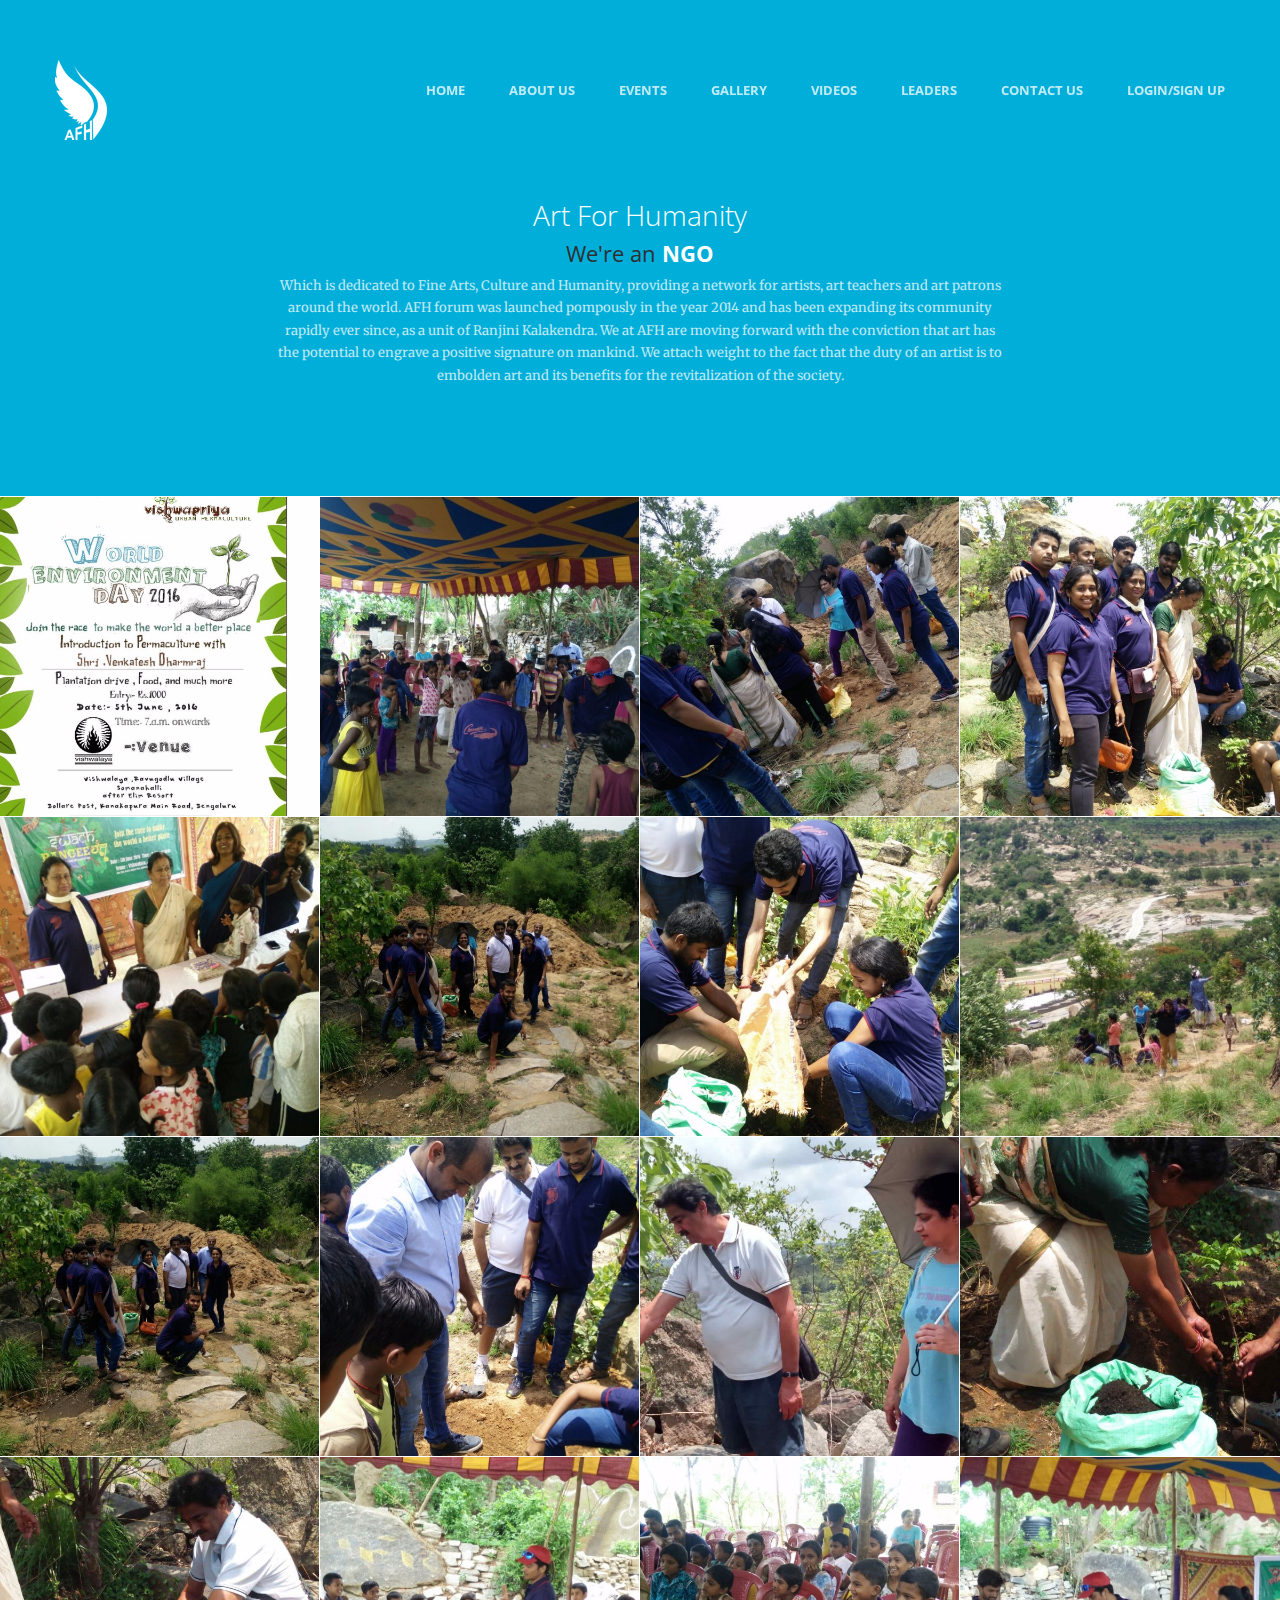
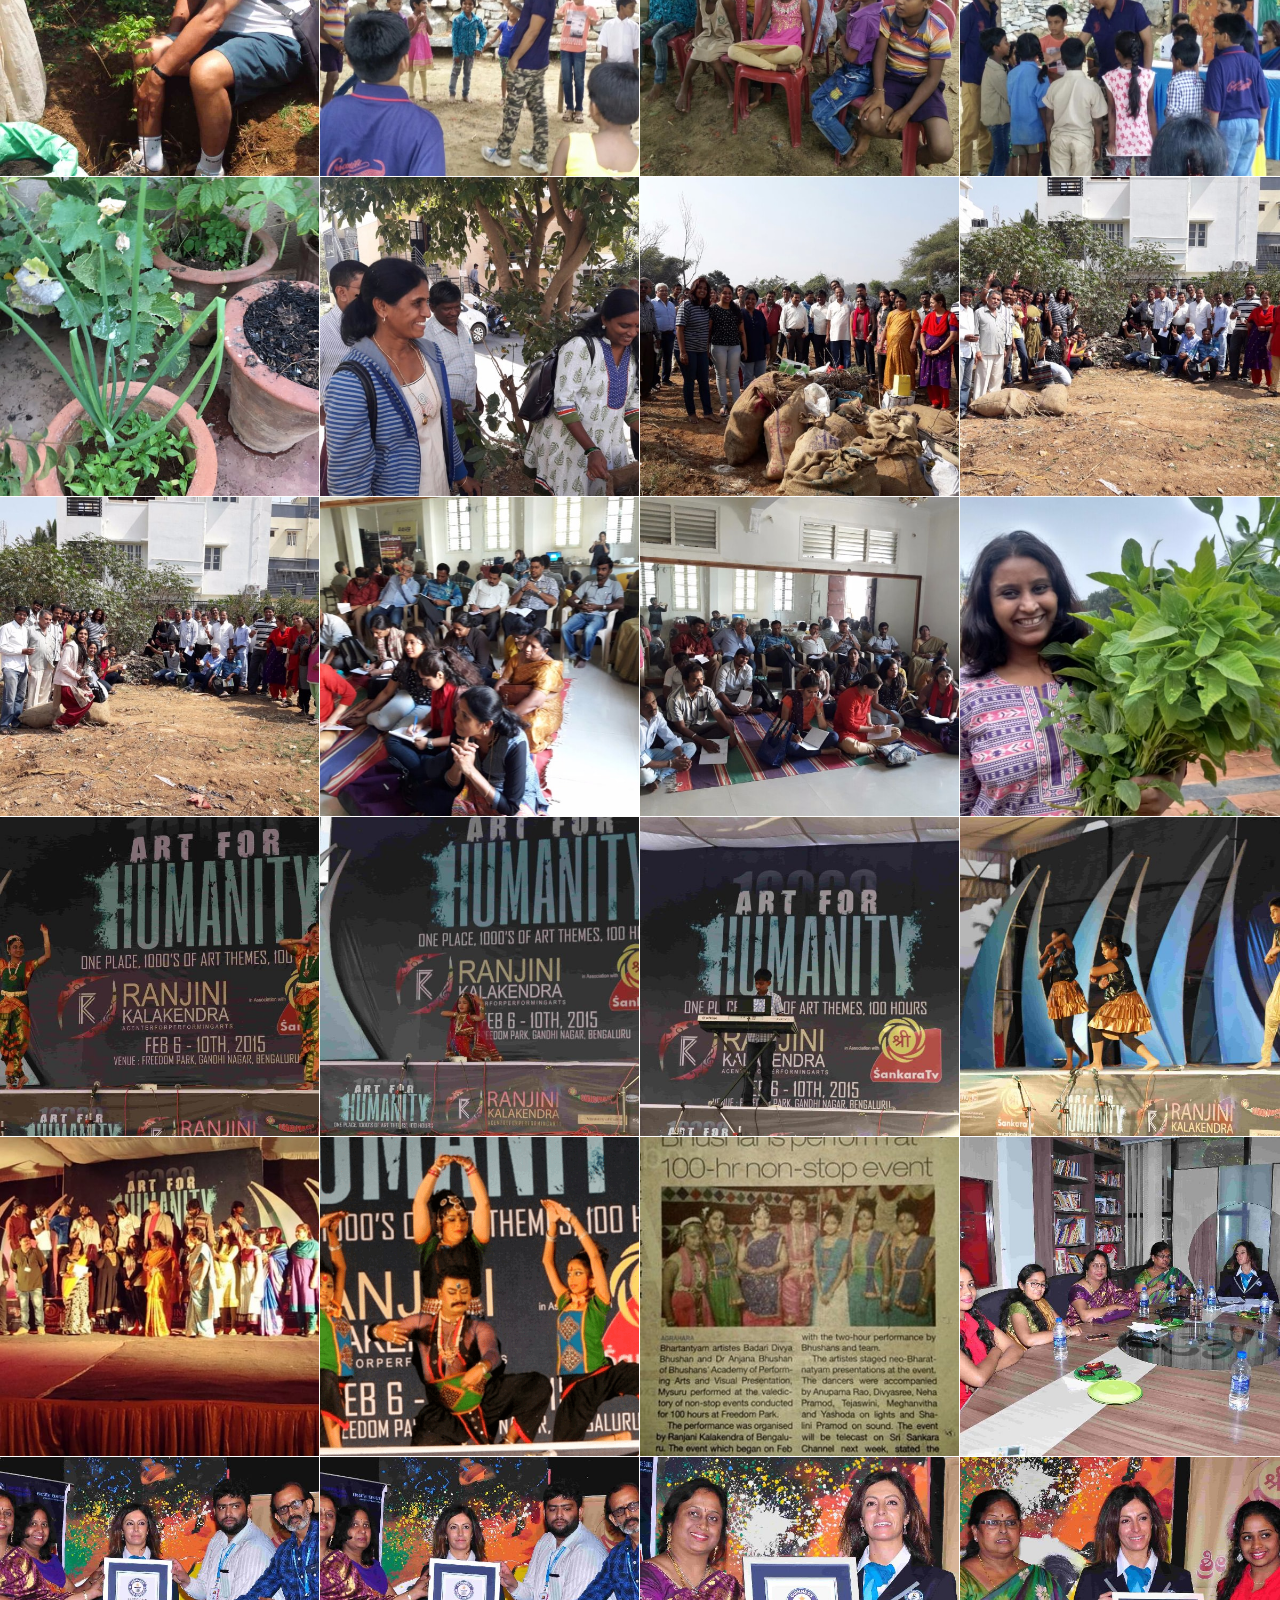
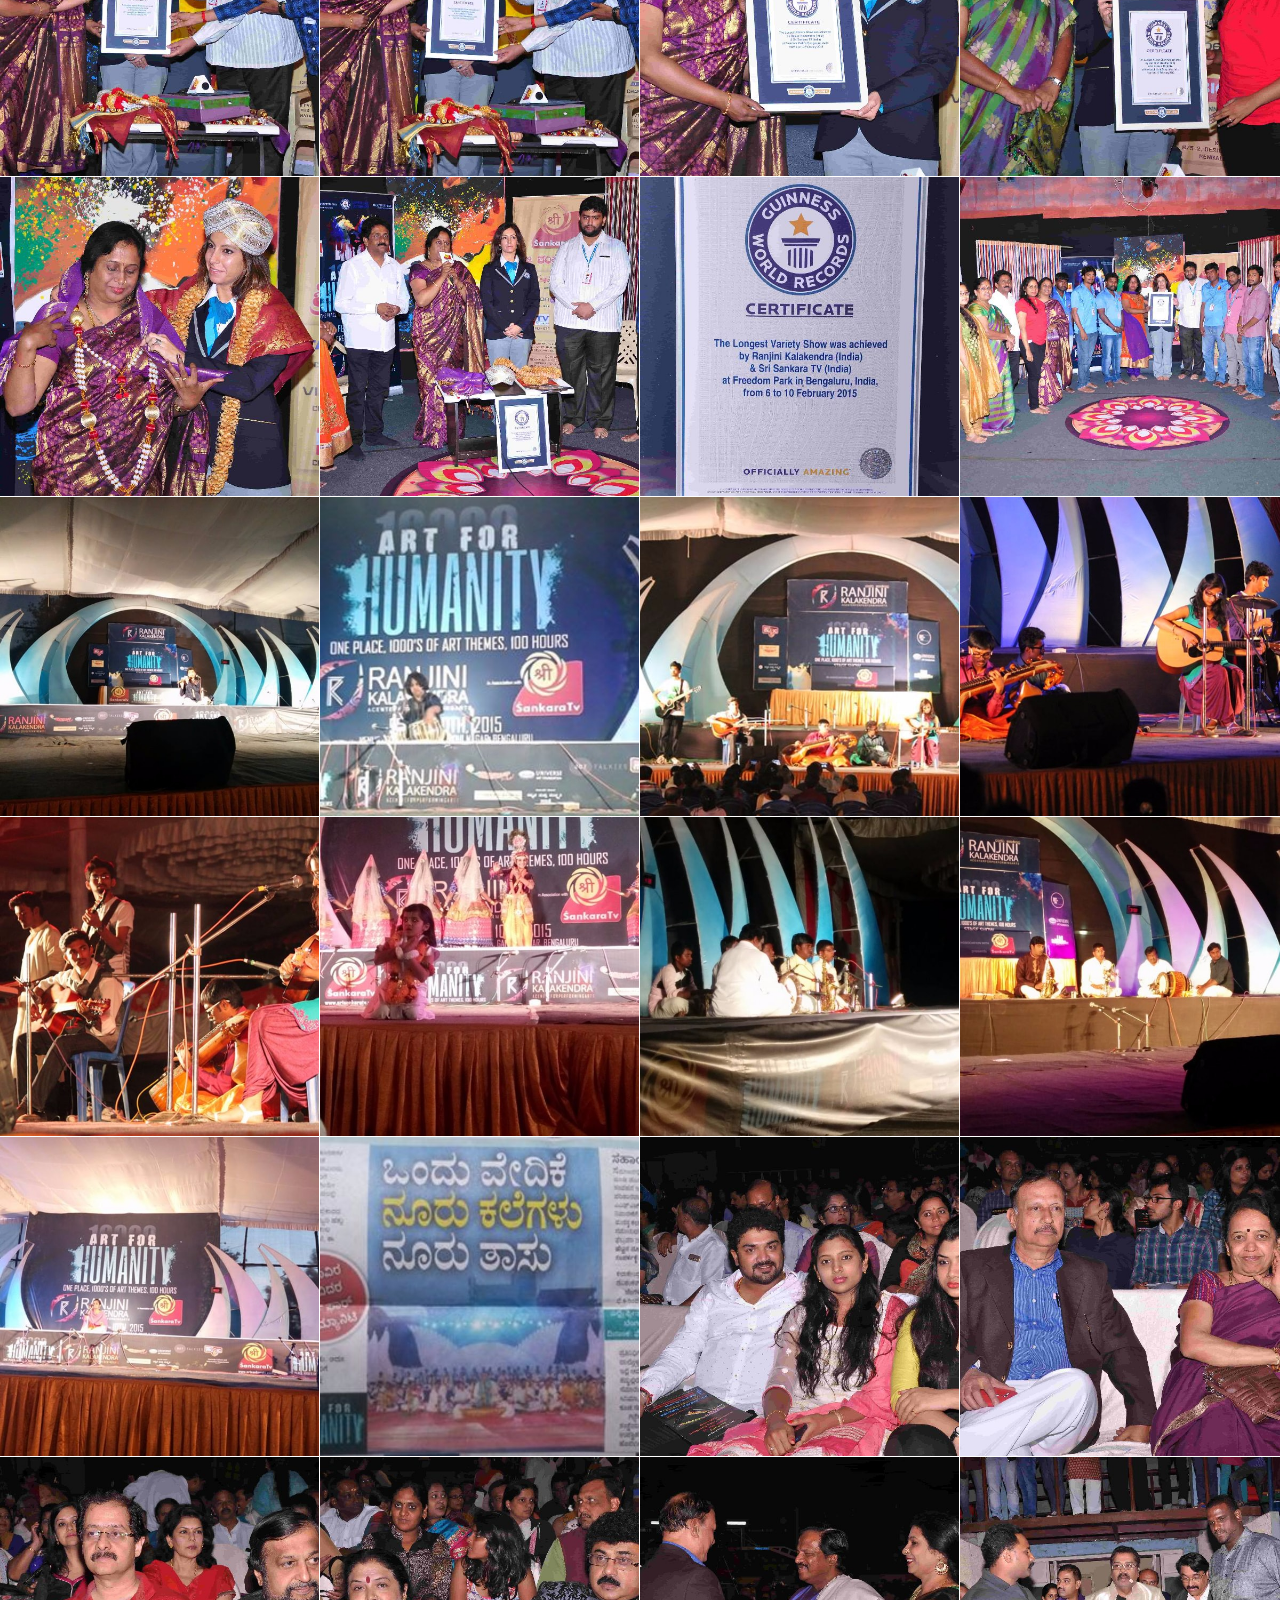
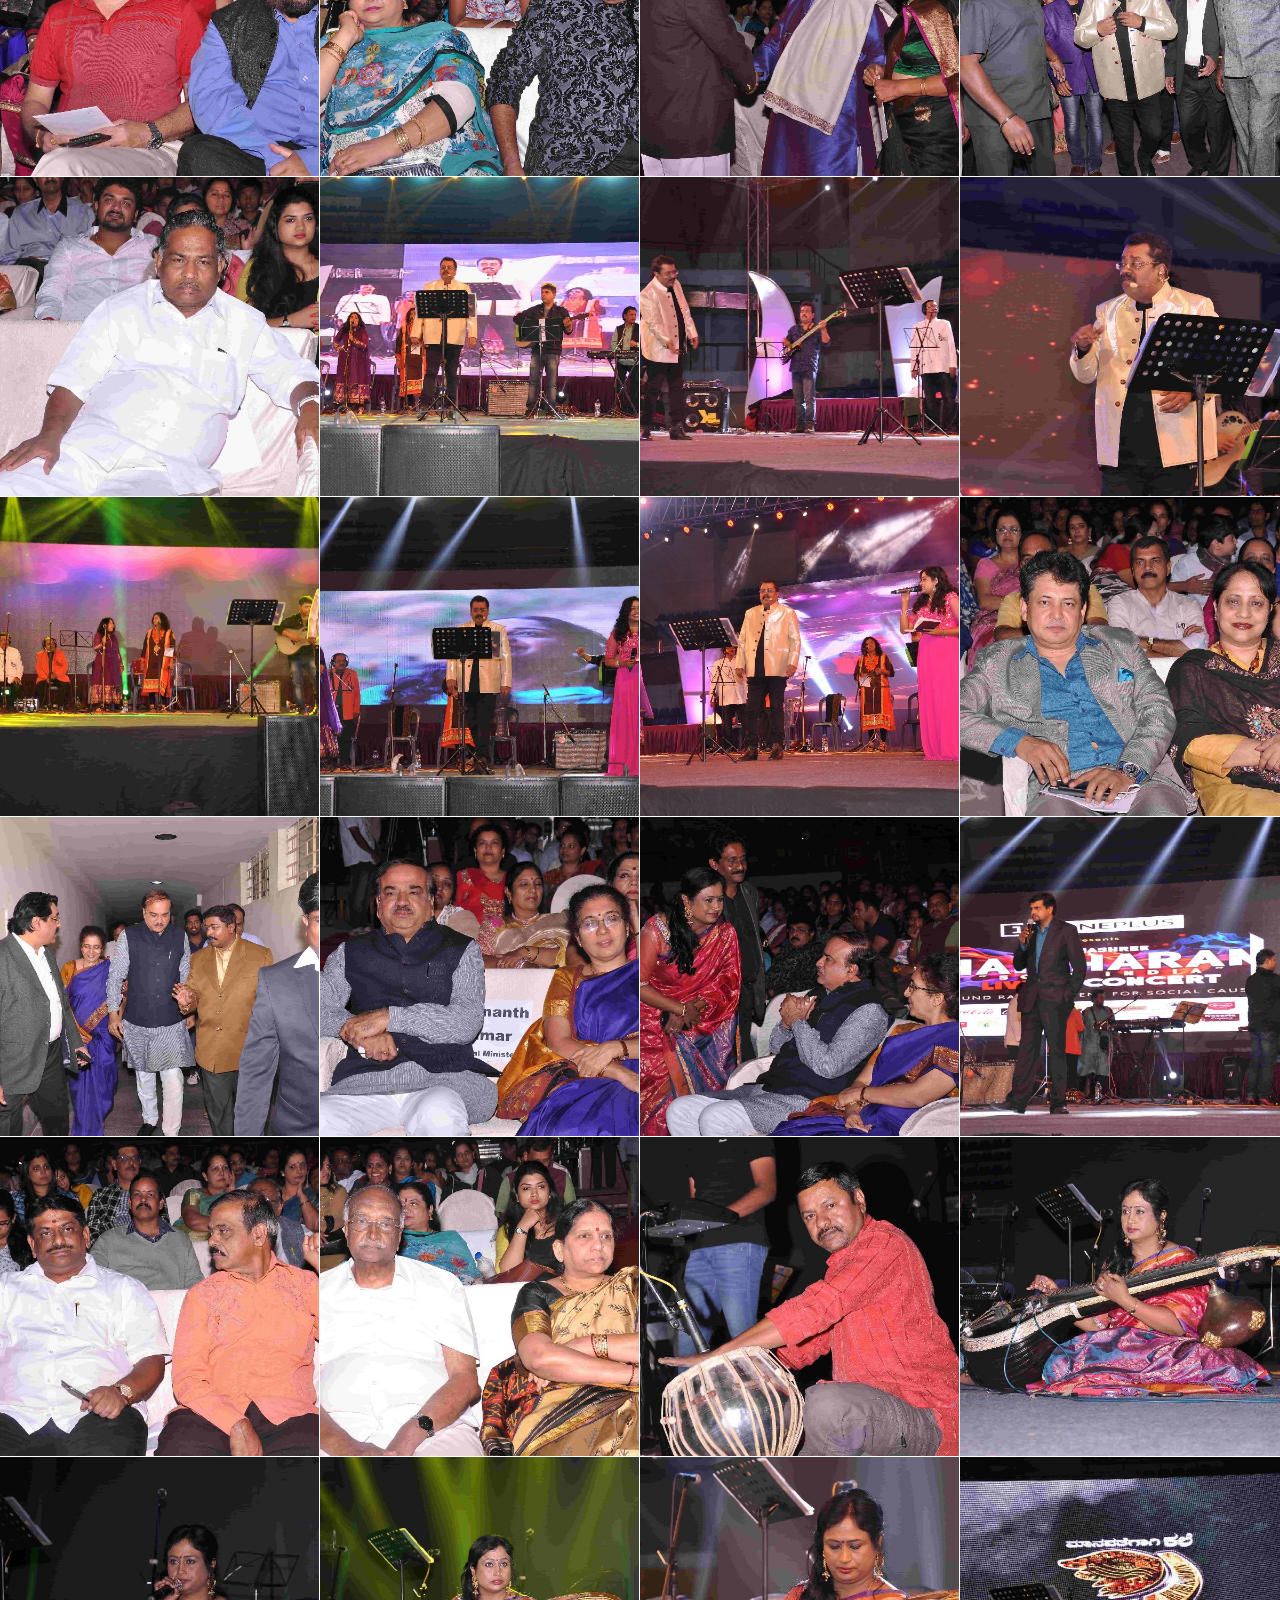
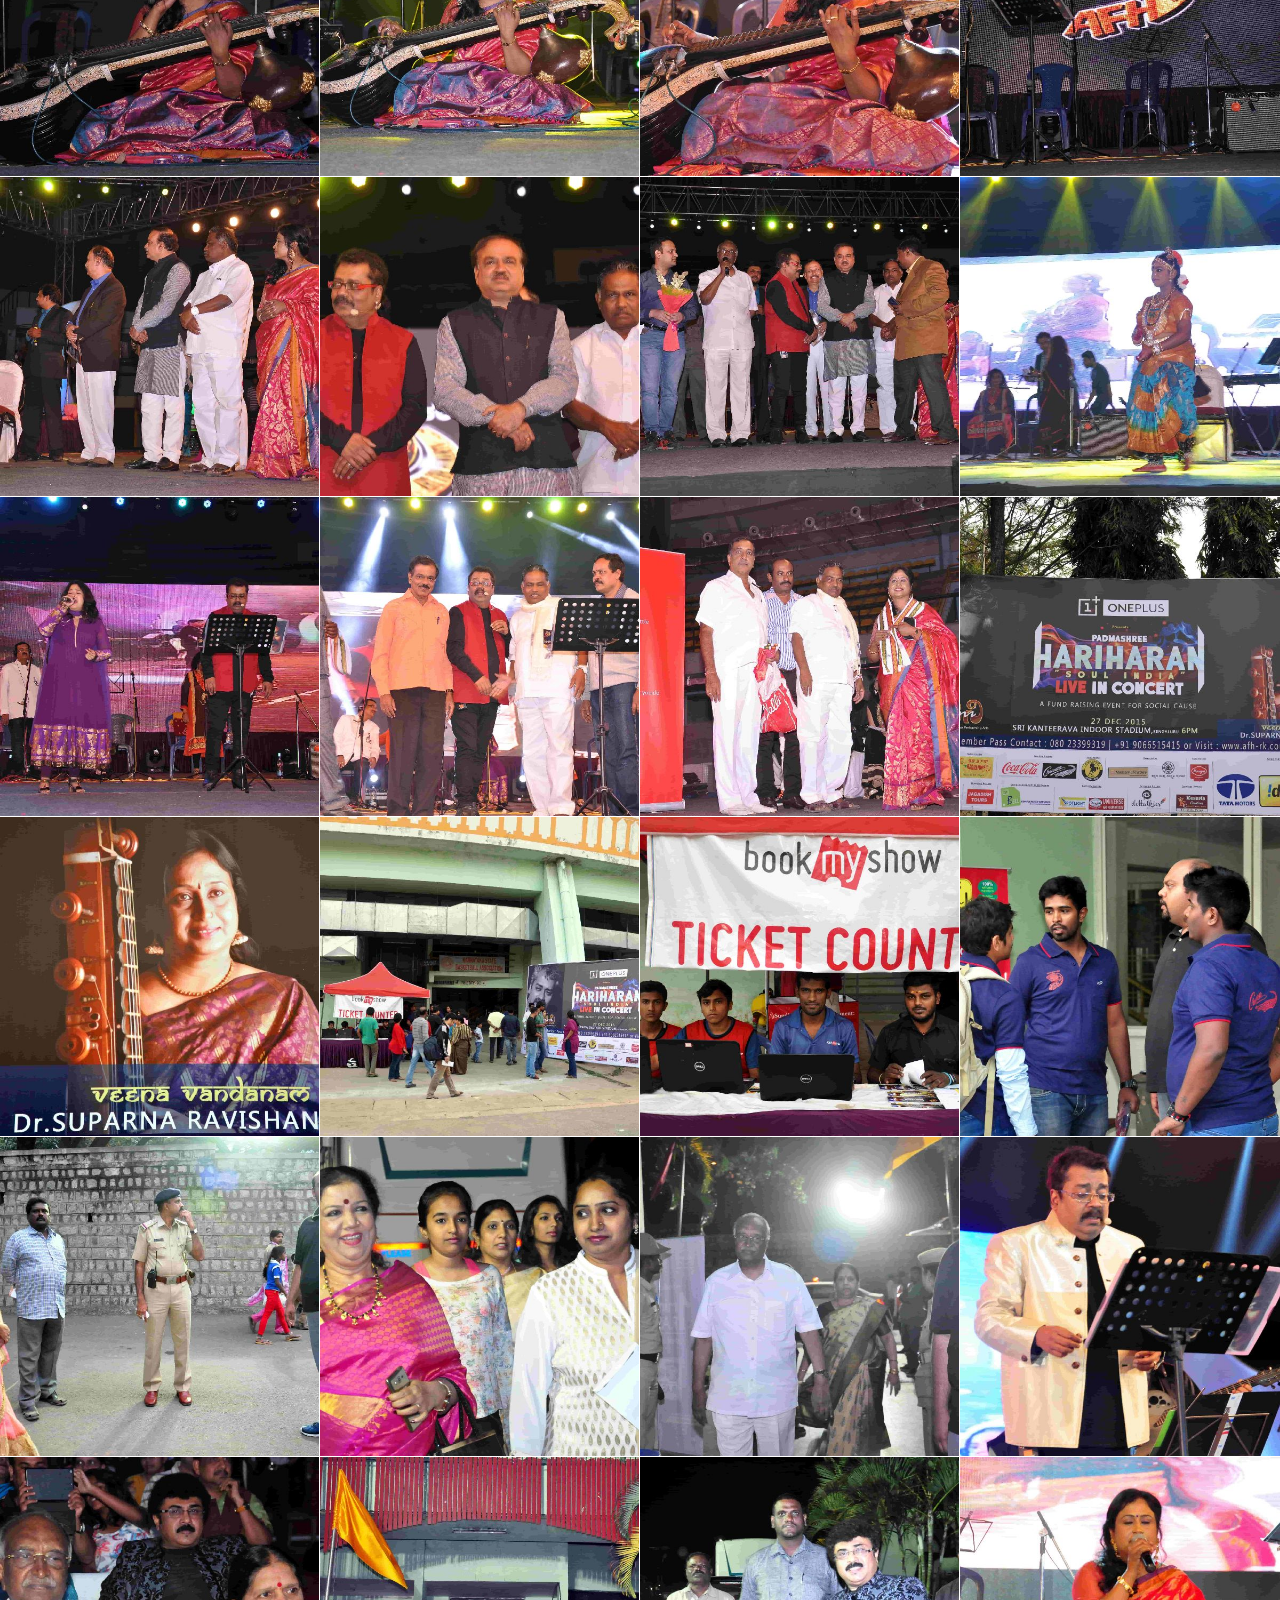
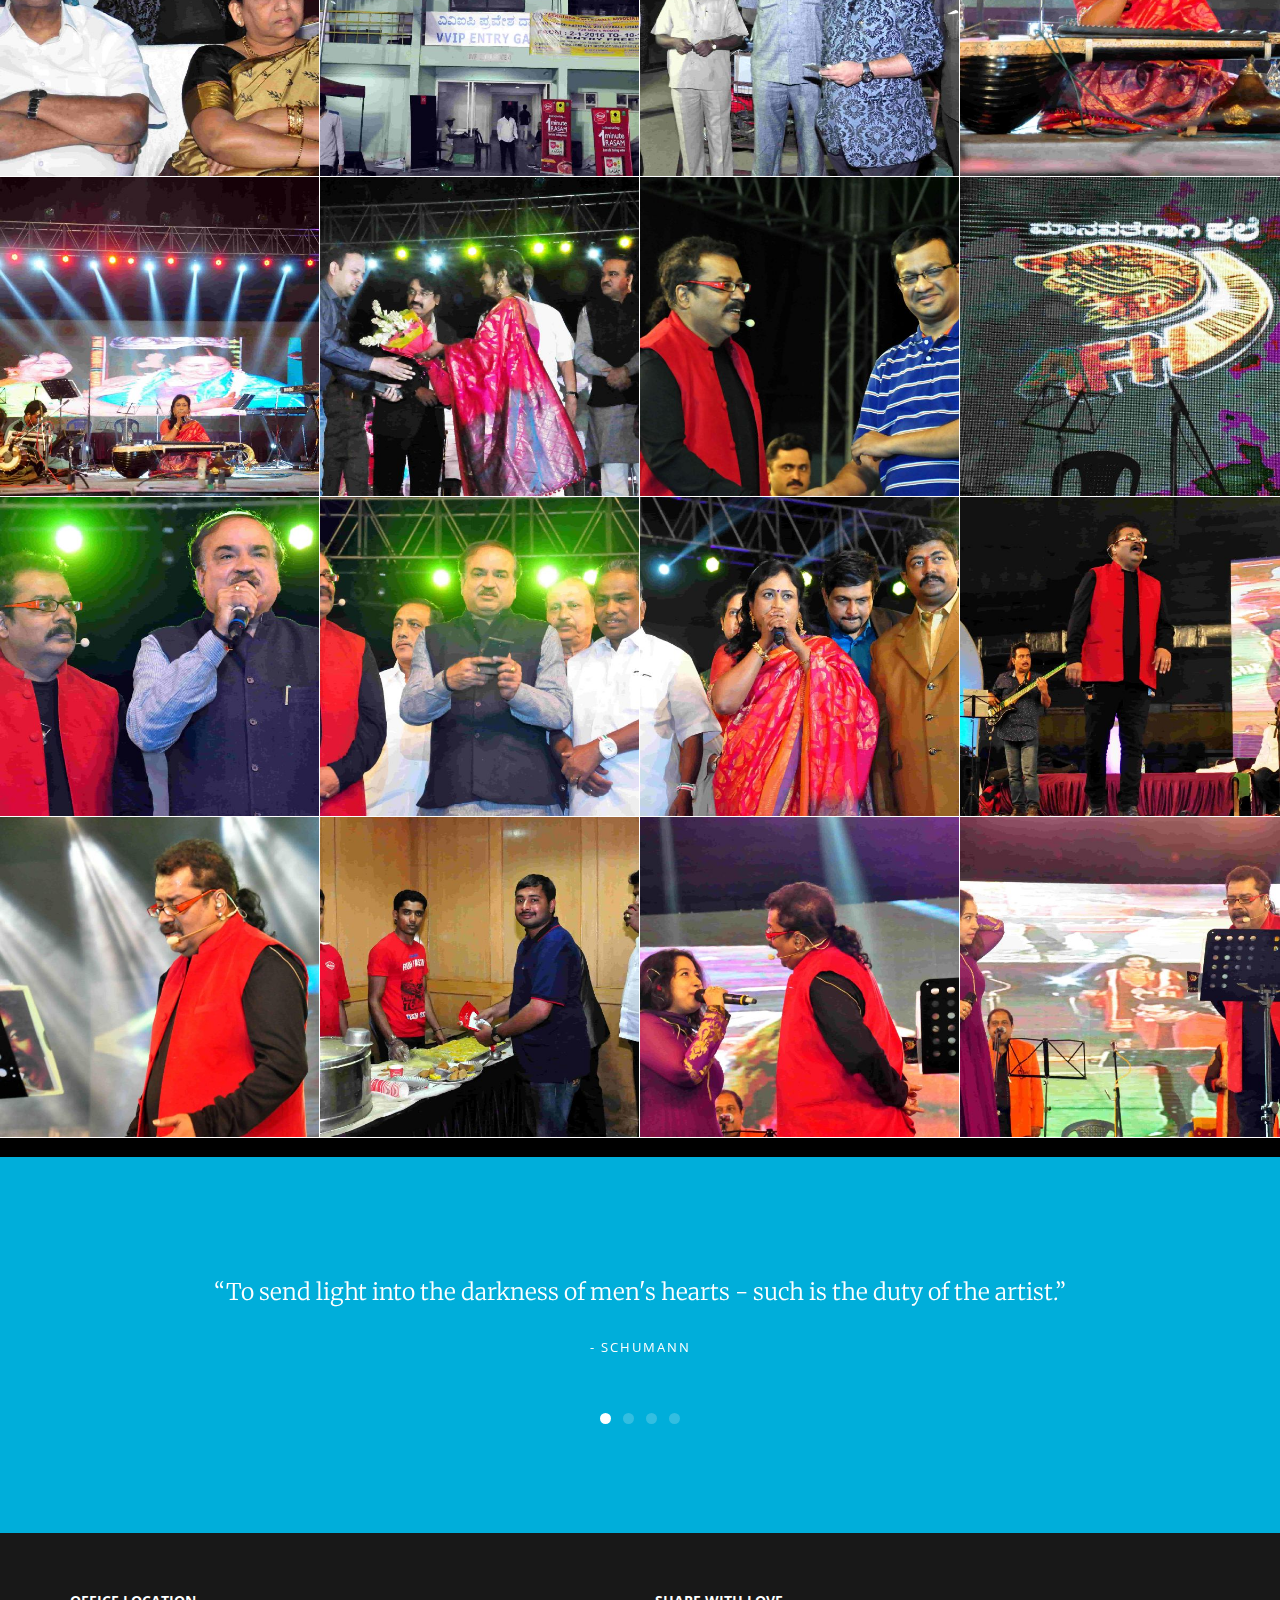
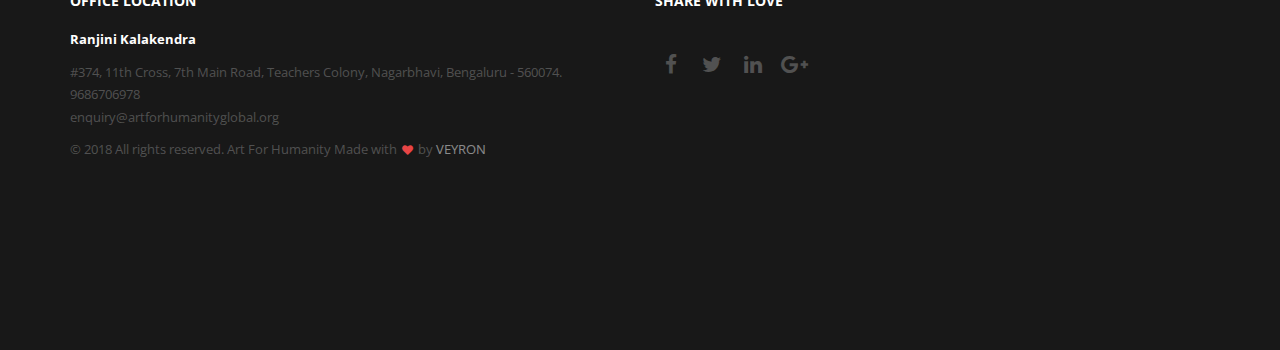
==== commit 2b2847c5: "Cleaned Previous Commits and Fixed links" ====
--- a/lexis/index.html
+++ b/lexis/index.html
@@ -11,7 +11,7 @@
 <meta name="description" content="">
 <meta name="viewport" content="width=device-width, initial-scale=1">
 <title>Art For Humanity</title>
-<link rel="shortcut icon" href="images/favicon.png">
+<link rel="shortcut icon" href="../images/favicon.png">
 <link rel="apple-touch-icon-precomposed" sizes="144x144" href="images/1.png">
 <link rel="apple-touch-icon-precomposed" sizes="114x114" href="images/2.png">
 <link rel="apple-touch-icon-precomposed" sizes="72x72" href="images/3.png">
@@ -43,7 +43,7 @@
           <li><a href="../videos.html">Videos</a></li>
           <li><a href="../index.html#teams">Leaders</a></li>
           <li><a href="../index.html#contact">Contact Us</a></li>
-          <li><a href="http://social.artforhumanity.in">Login/Sign Up</a></li>
+          <li><a href="/social">Login/Sign Up</a></li>
         </ul>
       </nav>
       <a href="#" class="nav-toggle">Menu<span></span></a> </div>
@@ -1100,8 +1100,8 @@
           <p style="color:skyblue;"><b>Ranjini Kalakendra</b></p>
           <p>#374, 11th Cross, 7th Main Road, Teachers Colony, Nagarbhavi, Bengaluru - 560074.<br>
             9686706978<br>
-            enquiry@artforhumanity.in</p>
-          <p>© 2018 All rights reserved. Art For Humanity Made with <i class="fa fa-heart pulse"></i> by <a href="http://www.amithraj.me">VEYRON</a></p>
+            enquiry@artforhumanityglobal.org</p>
+          <p>© 2018 All rights reserved. Art For Humanity Made with <i class="fa fa-heart pulse"></i> by <a href="http://www.amithrajmp.me">VEYRON</a></p>
         </div>
         
         <div class="footer-col col-md-3">
